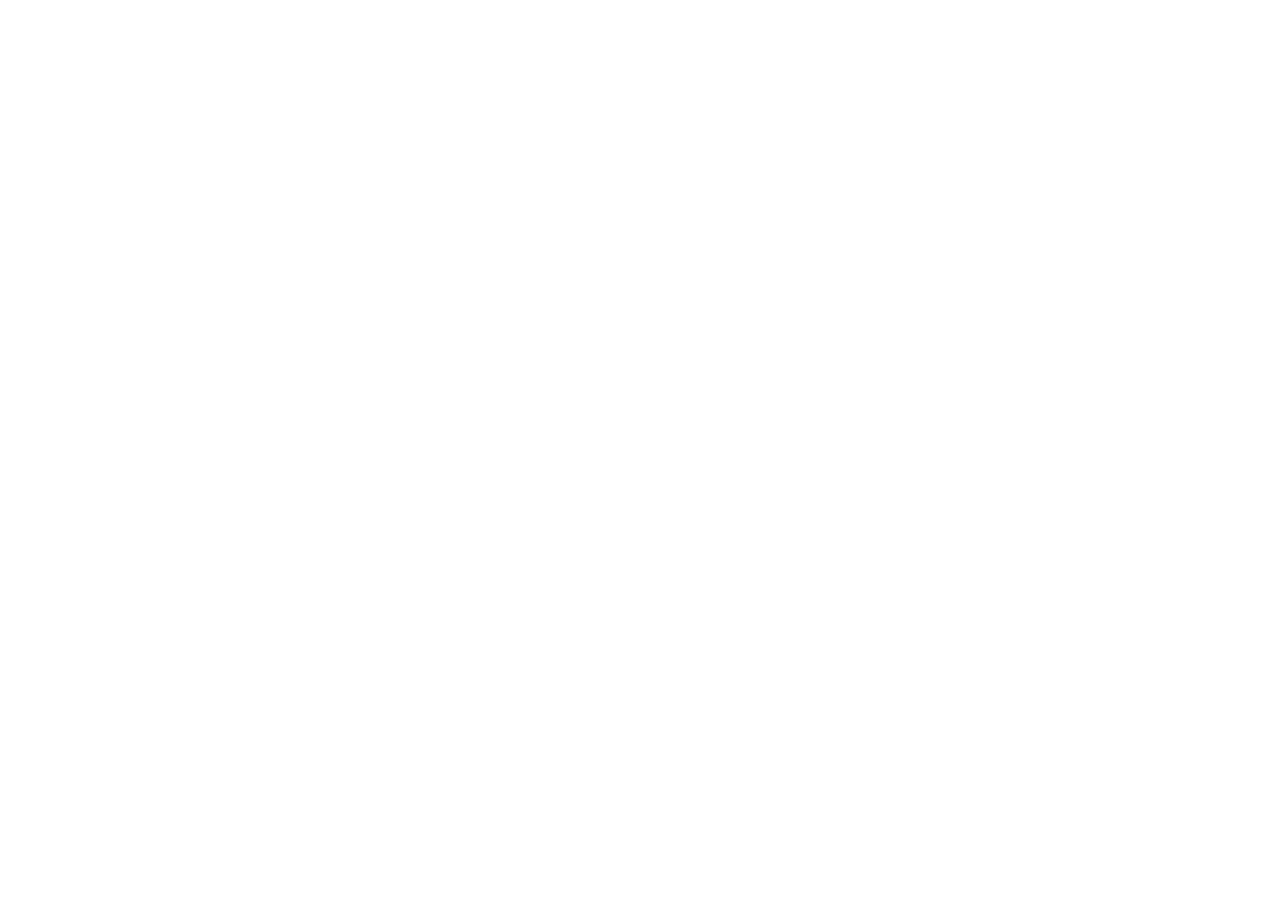
==== index.html @ 2c91c8e2 "Create Index.html" ====
<!DOCTYPE html>
<html lang="en">
<head>
    <meta charset="UTF-8">
    <meta http-equiv="X-UA-Compatible" content="IE=edge">
    <meta name="viewport" content="width=device-width, initial-scale=1.0">
    <title>Document</title>
</head>
<body>
    
</body>
</html>
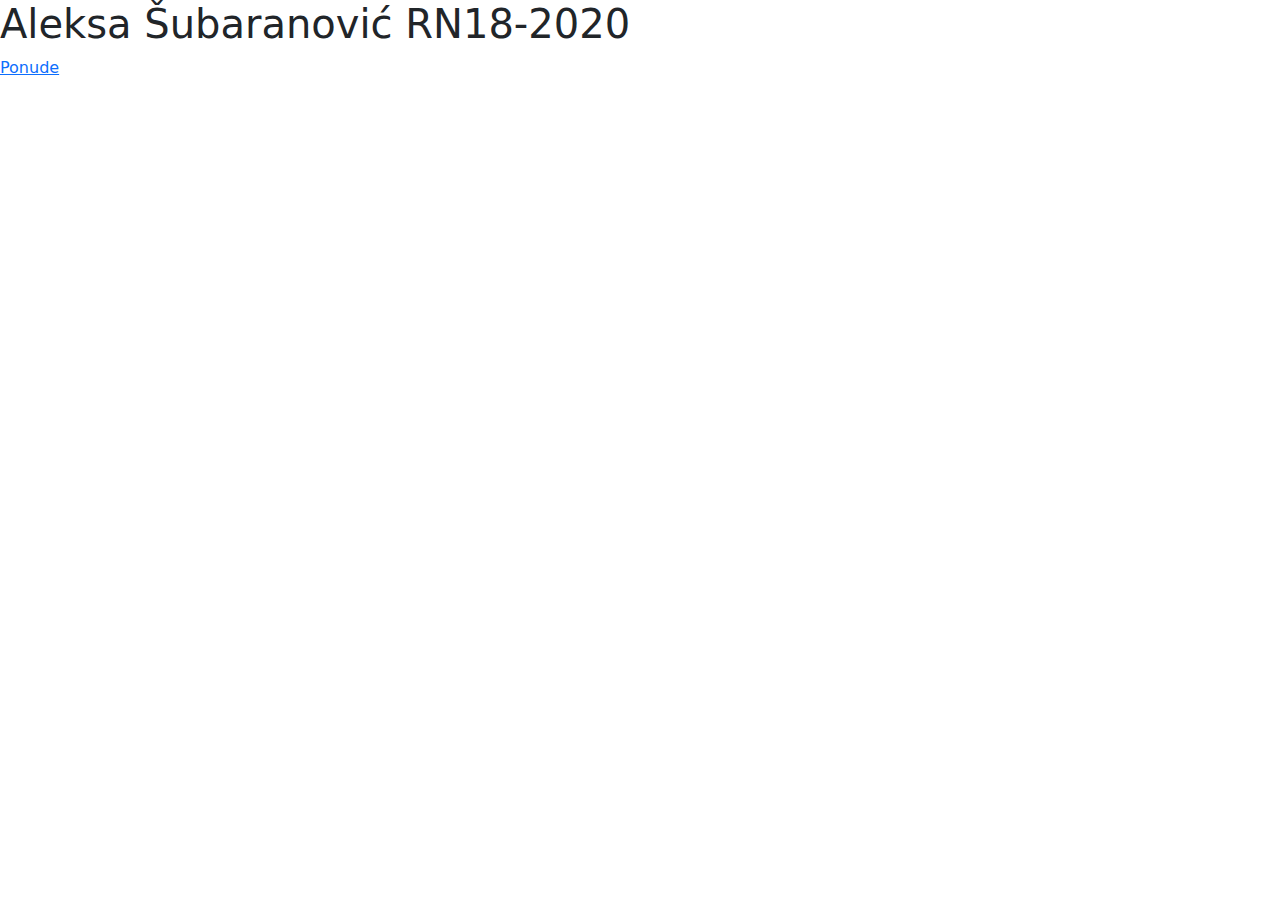
==== commit ebb8677c: "Pounde.html napravljen" ====
--- a/index.html
+++ b/index.html
@@ -5,8 +5,13 @@
     <meta http-equiv="X-UA-Compatible" content="IE=edge">
     <meta name="viewport" content="width=device-width, initial-scale=1.0">
     <title>Document</title>
+    <link rel="stylesheet" href="css/bootstrap.css">
 </head>
 <body>
-    
+    <h1>Aleksa Šubaranović RN18-2020</h1>
+    <p><a class="link-opacity-100" href="ponude.html">Ponude</a></p>
+
+
+    <script src="js/bootstrap.bundle.js"></script>
 </body>
 </html>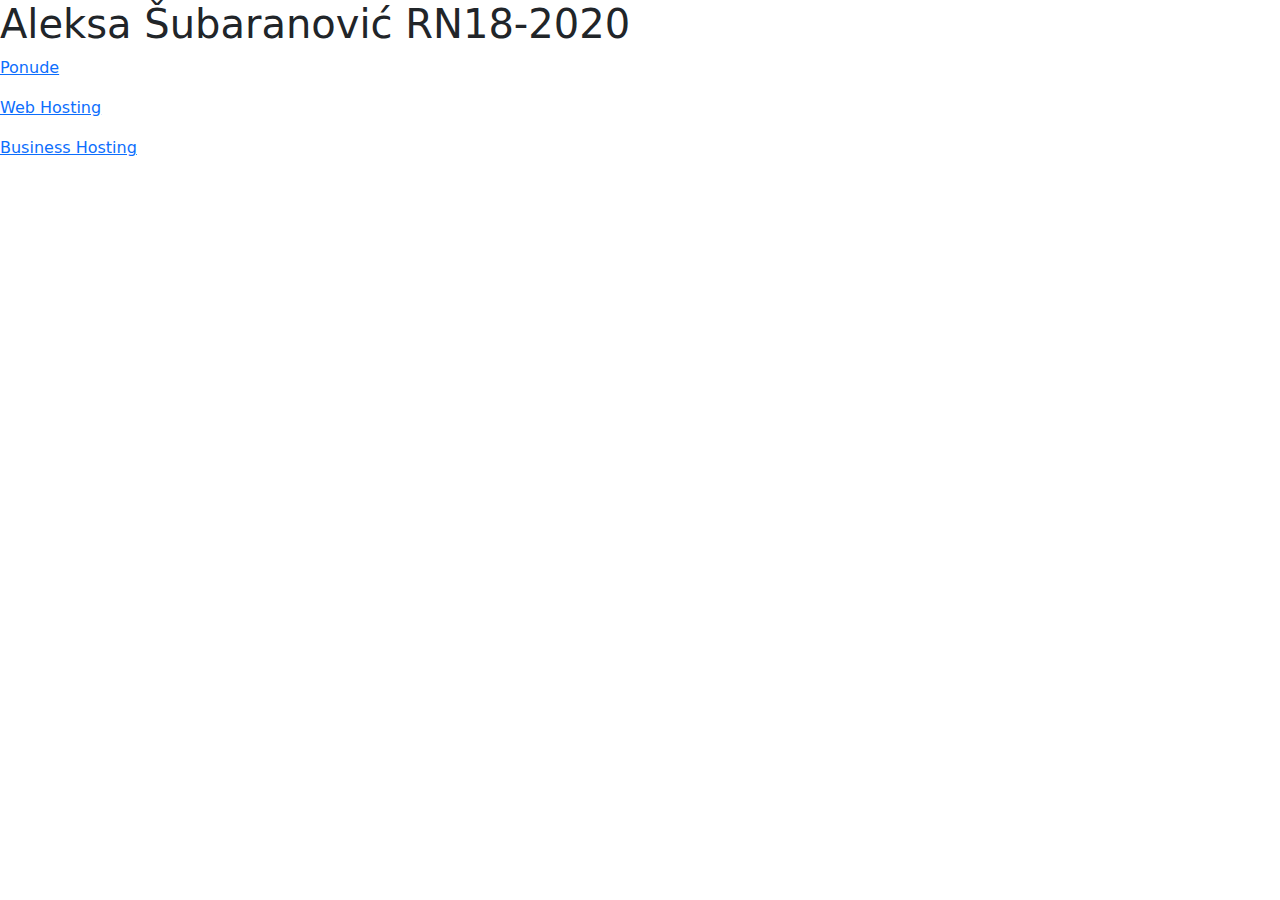
==== commit 60a17991: "web host, business host" ====
--- a/index.html
+++ b/index.html
@@ -10,8 +10,8 @@
 <body>
     <h1>Aleksa Šubaranović RN18-2020</h1>
     <p><a class="link-opacity-100" href="ponude.html">Ponude</a></p>
-
-
+    <p><a class="link-opacity-100" href="web_hosting.html">Web Hosting</a></p>
+    <p><a class="link-opacity-100" href="business_hosting.html">Business Hosting</a></p>
     <script src="js/bootstrap.bundle.js"></script>
 </body>
 </html>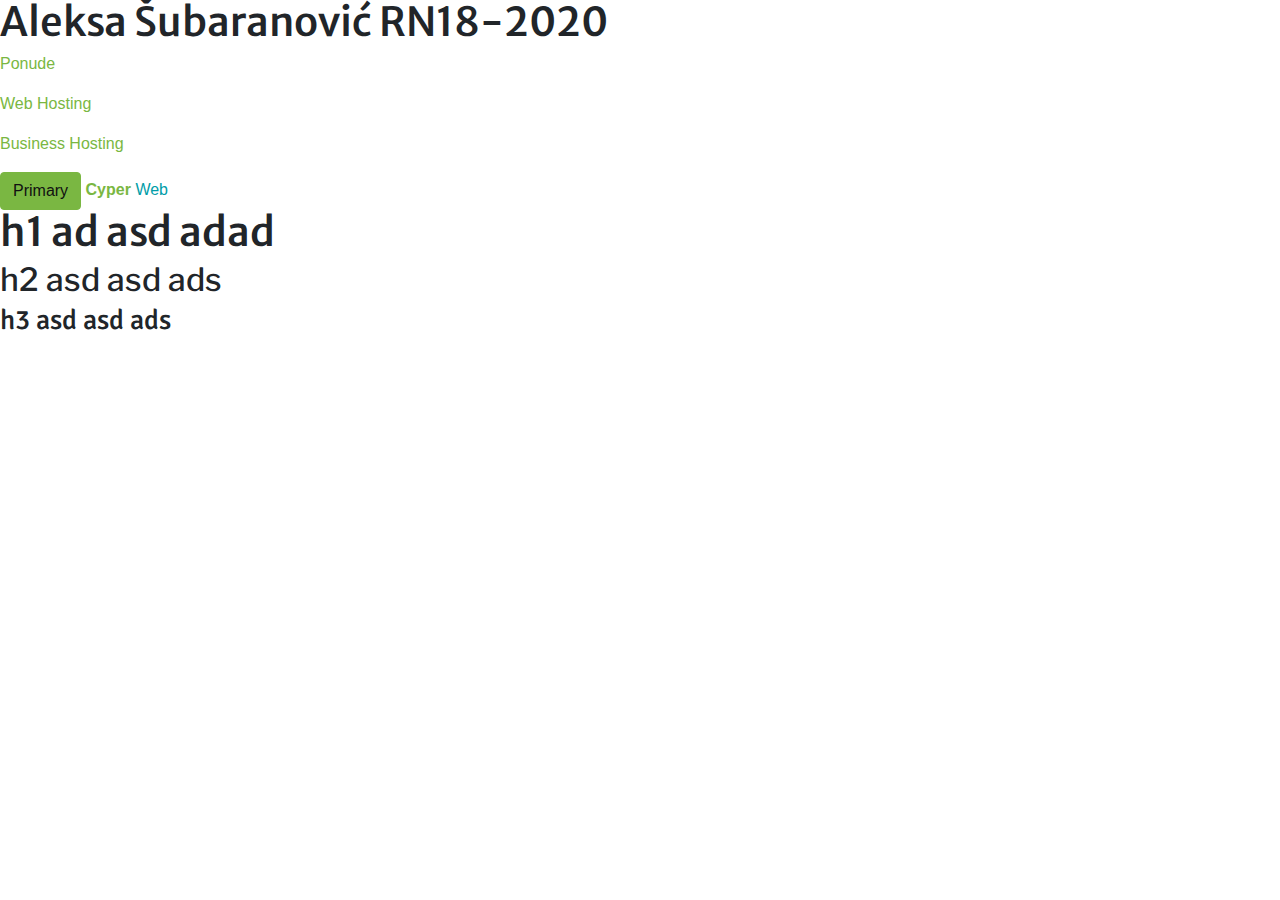
==== commit fc955c04: "theme+fonts" ====
--- a/index.html
+++ b/index.html
@@ -6,12 +6,28 @@
     <meta name="viewport" content="width=device-width, initial-scale=1.0">
     <title>Document</title>
     <link rel="stylesheet" href="css/bootstrap.css">
+    <link rel="stylesheet" href="main.css">
+    
+    <link rel="preconnect" href="https://fonts.googleapis.com">
+    <link rel="preconnect" href="https://fonts.gstatic.com" crossorigin>
+    <link href="https://fonts.googleapis.com/css2?family=Merriweather+Sans:wght@600&display=swap" rel="stylesheet">
+    <link href="https://fonts.googleapis.com/css2?family=Libre+Franklin&display=swap" rel="stylesheet">
+    <link href="https://fonts.googleapis.com/css2?family=Signika+Negative&display=swap" rel="stylesheet">
+    
 </head>
 <body>
     <h1>Aleksa Šubaranović RN18-2020</h1>
     <p><a class="link-opacity-100" href="ponude.html">Ponude</a></p>
     <p><a class="link-opacity-100" href="web_hosting.html">Web Hosting</a></p>
     <p><a class="link-opacity-100" href="business_hosting.html">Business Hosting</a></p>
+
+    <button type="button" class="btn btn-primary">Primary</button>
+    <span class = "text-primary fw-bold">Cyper</span>
+        <span class = "text-secondary ">Web</span>
+
+    <h1>h1 ad asd adad</h1>
+    <h2>h2 asd asd ads</h2>
+    <h3>h3 asd asd ads</h3>
     <script src="js/bootstrap.bundle.js"></script>
 </body>
 </html>--- a/main.css
+++ b/main.css
@@ -0,0 +1,11 @@
+/*
+* Orson http://en.orson.io , autreplanete http://www.autreplanete.com/ 
+*  
+**//*!
+ * Bootstrap v4.0.0-beta (https://getbootstrap.com)
+ * Copyright 2011-2017 The Bootstrap Authors
+ * Copyright 2011-2017 Twitter, Inc.
+ * Licensed under MIT (https://github.com/twbs/bootstrap/blob/master/LICENSE)
+ */@media print {*,*::before,*::after {text-shadow: none !important;box-shadow: none !important; }a,a:visited {text-decoration: underline; }abbr[title]::after {content: " (" attr(title) ")"; }pre {white-space: pre-wrap !important; }pre,blockquote {border: 1px solid #999;page-break-inside: avoid; }thead {display: table-header-group; }tr,img {page-break-inside: avoid; }p,h2,h3 {orphans: 3;widows: 3; }h2,h3 {page-break-after: avoid; }.navbar {display: none; }.badge {border: 1px solid #000; }.table {border-collapse: collapse !important; }.table td,.table th {background-color: #fff !important; }.table-bordered th,.table-bordered td {border: 1px solid #ddd !important; } }html {box-sizing: border-box;font-family: sans-serif;line-height: 1.15;-webkit-text-size-adjust: 100%;-ms-text-size-adjust: 100%;-ms-overflow-style: scrollbar;-webkit-tap-highlight-color: transparent; }*,*::before,*::after {box-sizing: inherit; }@-ms-viewport {width: device-width; }article, aside, dialog, figcaption, figure, footer, header, hgroup, main, nav, section {display: block; }body {margin: 0;font-family: -apple-system, BlinkMacSystemFont, "Segoe UI", Roboto, "Helvetica Neue", Arial, sans-serif;font-size: 1rem;font-weight: normal;line-height: 1.5;color: #212529;background-color: #fff; }[tabindex="-1"]:focus {outline: none !important; }hr {box-sizing: content-box;height: 0;overflow: visible; }h1, h2, h3, h4, h5, h6 {margin-top: 0;margin-bottom: .5rem; }p {margin-top: 0;margin-bottom: 1rem; }abbr[title],abbr[data-original-title] {text-decoration: underline;text-decoration: underline dotted;cursor: help;border-bottom: 0; }address {margin-bottom: 1rem;font-style: normal;line-height: inherit; }ol,ul,dl {margin-top: 0;margin-bottom: 1rem; }ol ol,ul ul,ol ul,ul ol {margin-bottom: 0; }dt {font-weight: bold; }dd {margin-bottom: .5rem;margin-left: 0; }blockquote {margin: 0 0 1rem; }dfn {font-style: italic; }b,strong {font-weight: bolder; }small {font-size: 80%; }sub,sup {position: relative;font-size: 75%;line-height: 0;vertical-align: baseline; }sub {bottom: -.25em; }sup {top: -.5em; }a {color: #7AB742;text-decoration: none;background-color: transparent;-webkit-text-decoration-skip: objects; }a:hover {color: #557f2e;text-decoration: underline; }a:not([href]):not([tabindex]) {color: inherit;text-decoration: none; }a:not([href]):not([tabindex]):focus, a:not([href]):not([tabindex]):hover {color: inherit;text-decoration: none; }a:not([href]):not([tabindex]):focus {outline: 0; }pre,code,kbd,samp {font-family: monospace, monospace;font-size: 1em; }pre {margin-top: 0;margin-bottom: 1rem;overflow: auto; }figure {margin: 0 0 1rem; }img {vertical-align: middle;border-style: none; }svg:not(:root) {overflow: hidden; }a,area,button,[role="button"],input,label,select,summary,textarea {touch-action: manipulation; }table {border-collapse: collapse; }caption {padding-top: 0.75rem;padding-bottom: 0.75rem;color: #868e96;text-align: left;caption-side: bottom; }th {text-align: left; }label {display: inline-block;margin-bottom: .5rem; }button:focus {outline: 1px dotted;outline: 5px auto -webkit-focus-ring-color; }input,button,select,optgroup,textarea {margin: 0;font-family: inherit;font-size: inherit;line-height: inherit; }button,input {overflow: visible; }button,select {text-transform: none; }button,html [type="button"],[type="reset"],[type="submit"] {-webkit-appearance: button; }button::-moz-focus-inner,[type="button"]::-moz-focus-inner,[type="reset"]::-moz-focus-inner,[type="submit"]::-moz-focus-inner {padding: 0;border-style: none; }input[type="radio"],input[type="checkbox"] {box-sizing: border-box;padding: 0; }input[type="date"],input[type="time"],input[type="datetime-local"],input[type="month"] {-webkit-appearance: listbox; }textarea {overflow: auto;resize: vertical; }fieldset {min-width: 0;padding: 0;margin: 0;border: 0; }legend {display: block;width: 100%;max-width: 100%;padding: 0;margin-bottom: .5rem;font-size: 1.5rem;line-height: inherit;color: inherit;white-space: normal; }progress {vertical-align: baseline; }[type="number"]::-webkit-inner-spin-button,[type="number"]::-webkit-outer-spin-button {height: auto; }[type="search"] {outline-offset: -2px;-webkit-appearance: none; }[type="search"]::-webkit-search-cancel-button,[type="search"]::-webkit-search-decoration {-webkit-appearance: none; }::-webkit-file-upload-button {font: inherit;-webkit-appearance: button; }output {display: inline-block; }summary {display: list-item; }template {display: none; }[hidden] {display: none !important; }h1, h2, h3, h4, h5, h6,.h1, .h2, .h3, .h4, .h5, .h6 {margin-bottom: 0.5rem;font-weight: 500;line-height: 1.1;color: inherit; }h1, .h1 {font-size: 2.5rem; }h2, .h2 {font-size: 2rem; }h3, .h3 {font-size: 1.75rem; }h4, .h4 {font-size: 1.5rem; }h5, .h5 {font-size: 1.25rem; }h6, .h6 {font-size: 1rem; }.lead {font-size: 1.25rem;font-weight: 300; }.display-1 {font-size: 6rem;font-weight: 300;line-height: 1.1; }.display-2 {font-size: 5.5rem;font-weight: 300;line-height: 1.1; }.display-3 {font-size: 4.5rem;font-weight: 300;line-height: 1.1; }.display-4 {font-size: 3.5rem;font-weight: 300;line-height: 1.1; }hr {margin-top: 1rem;margin-bottom: 1rem;border: 0;border-top: 1px solid rgba(0, 0, 0, 0.1); }small,.small {font-size: 80%;font-weight: normal; }mark,.mark {padding: 0.2em;background-color: #fcf8e3; }.list-unstyled {padding-left: 0;list-style: none; }.list-inline {padding-left: 0;list-style: none; }.list-inline-item {display: inline-block; }.list-inline-item:not(:last-child) {margin-right: 5px; }.initialism {font-size: 90%;text-transform: uppercase; }.blockquote {margin-bottom: 1rem;font-size: 1.25rem; }.blockquote-footer {display: block;font-size: 80%;color: #868e96; }.blockquote-footer::before {content: "\2014 \00A0"; }.img-fluid {max-width: 100%;height: auto; }.img-thumbnail {padding: 0.25rem;background-color: #fff;border: 1px solid #ddd;border-radius: 0.25rem;transition: all 0.2s ease-in-out;max-width: 100%;height: auto; }.figure {display: inline-block; }.figure-img {margin-bottom: 0.5rem;line-height: 1; }.figure-caption {font-size: 90%;color: #868e96; }code,kbd,pre,samp {font-family: Menlo, Monaco, Consolas, "Liberation Mono", "Courier New", monospace; }code {padding: 0.2rem 0.4rem;font-size: 90%;color: #bd4147;background-color: #f8f9fa;border-radius: 0.25rem; }a > code {padding: 0;color: inherit;background-color: inherit; }kbd {padding: 0.2rem 0.4rem;font-size: 90%;color: #fff;background-color: #212529;border-radius: 0.2rem; }kbd kbd {padding: 0;font-size: 100%;font-weight: bold; }pre {display: block;margin-top: 0;margin-bottom: 1rem;font-size: 90%;color: #212529; }pre code {padding: 0;font-size: inherit;color: inherit;background-color: transparent;border-radius: 0; }.pre-scrollable {max-height: 340px;overflow-y: scroll; }.container {margin-right: auto;margin-left: auto;padding-right: 15px;padding-left: 15px;width: 100%; }@media (min-width: 576px) {.container {max-width: 540px; } }@media (min-width: 768px) {.container {max-width: 720px; } }@media (min-width: 992px) {.container {max-width: 960px; } }@media (min-width: 1200px) {.container {max-width: 1140px; } }.container-fluid {width: 100%;margin-right: auto;margin-left: auto;padding-right: 15px;padding-left: 15px;width: 100%; }.row {display: flex;flex-wrap: wrap;margin-right: -15px;margin-left: -15px; }.no-gutters {margin-right: 0;margin-left: 0; }.no-gutters > .col,.no-gutters > [class*="col-"] {padding-right: 0;padding-left: 0; }.col-1, .col-2, .col-3, .col-4, .col-5, .col-6, .col-7, .col-8, .col-9, .col-10, .col-11, .col-12, .col,.col-auto, .col-sm-1, .col-sm-2, .col-sm-3, .col-sm-4, .col-sm-5, .col-sm-6, .col-sm-7, .col-sm-8, .col-sm-9, .col-sm-10, .col-sm-11, .col-sm-12, .col-sm,.col-sm-auto, .col-md-1, .col-md-2, .col-md-3, .col-md-4, .col-md-5, .col-md-6, .col-md-7, .col-md-8, .col-md-9, .col-md-10, .col-md-11, .col-md-12, .col-md,.col-md-auto, .col-lg-1, .col-lg-2, .col-lg-3, .col-lg-4, .col-lg-5, .col-lg-6, .col-lg-7, .col-lg-8, .col-lg-9, .col-lg-10, .col-lg-11, .col-lg-12, .col-lg,.col-lg-auto, .col-xl-1, .col-xl-2, .col-xl-3, .col-xl-4, .col-xl-5, .col-xl-6, .col-xl-7, .col-xl-8, .col-xl-9, .col-xl-10, .col-xl-11, .col-xl-12, .col-xl,.col-xl-auto {position: relative;width: 100%;min-height: 1px;padding-right: 15px;padding-left: 15px; }.col {flex-basis: 0;flex-grow: 1;max-width: 100%; }.col-auto {flex: 0 0 auto;width: auto;max-width: none; }.col-1 {flex: 0 0 8.33333%;max-width: 8.33333%; }.col-2 {flex: 0 0 16.66667%;max-width: 16.66667%; }.col-3 {flex: 0 0 25%;max-width: 25%; }.col-4 {flex: 0 0 33.33333%;max-width: 33.33333%; }.col-5 {flex: 0 0 41.66667%;max-width: 41.66667%; }.col-6 {flex: 0 0 50%;max-width: 50%; }.col-7 {flex: 0 0 58.33333%;max-width: 58.33333%; }.col-8 {flex: 0 0 66.66667%;max-width: 66.66667%; }.col-9 {flex: 0 0 75%;max-width: 75%; }.col-10 {flex: 0 0 83.33333%;max-width: 83.33333%; }.col-11 {flex: 0 0 91.66667%;max-width: 91.66667%; }.col-12 {flex: 0 0 100%;max-width: 100%; }.order-1 {order: 1; }.order-2 {order: 2; }.order-3 {order: 3; }.order-4 {order: 4; }.order-5 {order: 5; }.order-6 {order: 6; }.order-7 {order: 7; }.order-8 {order: 8; }.order-9 {order: 9; }.order-10 {order: 10; }.order-11 {order: 11; }.order-12 {order: 12; }@media (min-width: 576px) {.col-sm {flex-basis: 0;flex-grow: 1;max-width: 100%; }.col-sm-auto {flex: 0 0 auto;width: auto;max-width: none; }.col-sm-1 {flex: 0 0 8.33333%;max-width: 8.33333%; }.col-sm-2 {flex: 0 0 16.66667%;max-width: 16.66667%; }.col-sm-3 {flex: 0 0 25%;max-width: 25%; }.col-sm-4 {flex: 0 0 33.33333%;max-width: 33.33333%; }.col-sm-5 {flex: 0 0 41.66667%;max-width: 41.66667%; }.col-sm-6 {flex: 0 0 50%;max-width: 50%; }.col-sm-7 {flex: 0 0 58.33333%;max-width: 58.33333%; }.col-sm-8 {flex: 0 0 66.66667%;max-width: 66.66667%; }.col-sm-9 {flex: 0 0 75%;max-width: 75%; }.col-sm-10 {flex: 0 0 83.33333%;max-width: 83.33333%; }.col-sm-11 {flex: 0 0 91.66667%;max-width: 91.66667%; }.col-sm-12 {flex: 0 0 100%;max-width: 100%; }.order-sm-1 {order: 1; }.order-sm-2 {order: 2; }.order-sm-3 {order: 3; }.order-sm-4 {order: 4; }.order-sm-5 {order: 5; }.order-sm-6 {order: 6; }.order-sm-7 {order: 7; }.order-sm-8 {order: 8; }.order-sm-9 {order: 9; }.order-sm-10 {order: 10; }.order-sm-11 {order: 11; }.order-sm-12 {order: 12; } }@media (min-width: 768px) {.col-md {flex-basis: 0;flex-grow: 1;max-width: 100%; }.col-md-auto {flex: 0 0 auto;width: auto;max-width: none; }.col-md-1 {flex: 0 0 8.33333%;max-width: 8.33333%; }.col-md-2 {flex: 0 0 16.66667%;max-width: 16.66667%; }.col-md-3 {flex: 0 0 25%;max-width: 25%; }.col-md-4 {flex: 0 0 33.33333%;max-width: 33.33333%; }.col-md-5 {flex: 0 0 41.66667%;max-width: 41.66667%; }.col-md-6 {flex: 0 0 50%;max-width: 50%; }.col-md-7 {flex: 0 0 58.33333%;max-width: 58.33333%; }.col-md-8 {flex: 0 0 66.66667%;max-width: 66.66667%; }.col-md-9 {flex: 0 0 75%;max-width: 75%; }.col-md-10 {flex: 0 0 83.33333%;max-width: 83.33333%; }.col-md-11 {flex: 0 0 91.66667%;max-width: 91.66667%; }.col-md-12 {flex: 0 0 100%;max-width: 100%; }.order-md-1 {order: 1; }.order-md-2 {order: 2; }.order-md-3 {order: 3; }.order-md-4 {order: 4; }.order-md-5 {order: 5; }.order-md-6 {order: 6; }.order-md-7 {order: 7; }.order-md-8 {order: 8; }.order-md-9 {order: 9; }.order-md-10 {order: 10; }.order-md-11 {order: 11; }.order-md-12 {order: 12; } }@media (min-width: 992px) {.col-lg {flex-basis: 0;flex-grow: 1;max-width: 100%; }.col-lg-auto {flex: 0 0 auto;width: auto;max-width: none; }.col-lg-1 {flex: 0 0 8.33333%;max-width: 8.33333%; }.col-lg-2 {flex: 0 0 16.66667%;max-width: 16.66667%; }.col-lg-3 {flex: 0 0 25%;max-width: 25%; }.col-lg-4 {flex: 0 0 33.33333%;max-width: 33.33333%; }.col-lg-5 {flex: 0 0 41.66667%;max-width: 41.66667%; }.col-lg-6 {flex: 0 0 50%;max-width: 50%; }.col-lg-7 {flex: 0 0 58.33333%;max-width: 58.33333%; }.col-lg-8 {flex: 0 0 66.66667%;max-width: 66.66667%; }.col-lg-9 {flex: 0 0 75%;max-width: 75%; }.col-lg-10 {flex: 0 0 83.33333%;max-width: 83.33333%; }.col-lg-11 {flex: 0 0 91.66667%;max-width: 91.66667%; }.col-lg-12 {flex: 0 0 100%;max-width: 100%; }.order-lg-1 {order: 1; }.order-lg-2 {order: 2; }.order-lg-3 {order: 3; }.order-lg-4 {order: 4; }.order-lg-5 {order: 5; }.order-lg-6 {order: 6; }.order-lg-7 {order: 7; }.order-lg-8 {order: 8; }.order-lg-9 {order: 9; }.order-lg-10 {order: 10; }.order-lg-11 {order: 11; }.order-lg-12 {order: 12; } }@media (min-width: 1200px) {.col-xl {flex-basis: 0;flex-grow: 1;max-width: 100%; }.col-xl-auto {flex: 0 0 auto;width: auto;max-width: none; }.col-xl-1 {flex: 0 0 8.33333%;max-width: 8.33333%; }.col-xl-2 {flex: 0 0 16.66667%;max-width: 16.66667%; }.col-xl-3 {flex: 0 0 25%;max-width: 25%; }.col-xl-4 {flex: 0 0 33.33333%;max-width: 33.33333%; }.col-xl-5 {flex: 0 0 41.66667%;max-width: 41.66667%; }.col-xl-6 {flex: 0 0 50%;max-width: 50%; }.col-xl-7 {flex: 0 0 58.33333%;max-width: 58.33333%; }.col-xl-8 {flex: 0 0 66.66667%;max-width: 66.66667%; }.col-xl-9 {flex: 0 0 75%;max-width: 75%; }.col-xl-10 {flex: 0 0 83.33333%;max-width: 83.33333%; }.col-xl-11 {flex: 0 0 91.66667%;max-width: 91.66667%; }.col-xl-12 {flex: 0 0 100%;max-width: 100%; }.order-xl-1 {order: 1; }.order-xl-2 {order: 2; }.order-xl-3 {order: 3; }.order-xl-4 {order: 4; }.order-xl-5 {order: 5; }.order-xl-6 {order: 6; }.order-xl-7 {order: 7; }.order-xl-8 {order: 8; }.order-xl-9 {order: 9; }.order-xl-10 {order: 10; }.order-xl-11 {order: 11; }.order-xl-12 {order: 12; } }.table {width: 100%;max-width: 100%;margin-bottom: 1rem;background-color: transparent; }.table th,.table td {padding: 0.75rem;vertical-align: top;border-top: 1px solid #e9ecef; }.table thead th {vertical-align: bottom;border-bottom: 2px solid #e9ecef; }.table tbody + tbody {border-top: 2px solid #e9ecef; }.table .table {background-color: #fff; }.table-sm th,.table-sm td {padding: 0.3rem; }.table-bordered {border: 1px solid #e9ecef; }.table-bordered th,.table-bordered td {border: 1px solid #e9ecef; }.table-bordered thead th,.table-bordered thead td {border-bottom-width: 2px; }.table-striped tbody tr:nth-of-type(odd) {background-color: rgba(0, 0, 0, 0.05); }.table-hover tbody tr:hover {background-color: rgba(0, 0, 0, 0.075); }.table-primary,.table-primary > th,.table-primary > td {background-color: #daebca; }.table-hover .table-primary:hover {background-color: #cde4b7; }.table-hover .table-primary:hover > td,.table-hover .table-primary:hover > th {background-color: #cde4b7; }.table-secondary,.table-secondary > th,.table-secondary > td {background-color: #b8e4e7; }.table-hover .table-secondary:hover {background-color: #a5dde1; }.table-hover .table-secondary:hover > td,.table-hover .table-secondary:hover > th {background-color: #a5dde1; }.table-success,.table-success > th,.table-success > td {background-color: #c1f0e2; }.table-hover .table-success:hover {background-color: #acebd8; }.table-hover .table-success:hover > td,.table-hover .table-success:hover > th {background-color: #acebd8; }.table-info,.table-info > th,.table-info > td {background-color: #bee5eb; }.table-hover .table-info:hover {background-color: #abdde5; }.table-hover .table-info:hover > td,.table-hover .table-info:hover > th {background-color: #abdde5; }.table-warning,.table-warning > th,.table-warning > td {background-color: #ffeeba; }.table-hover .table-warning:hover {background-color: #ffe8a1; }.table-hover .table-warning:hover > td,.table-hover .table-warning:hover > th {background-color: #ffe8a1; }.table-danger,.table-danger > th,.table-danger > td {background-color: #f5c6cb; }.table-hover .table-danger:hover {background-color: #f1b0b7; }.table-hover .table-danger:hover > td,.table-hover .table-danger:hover > th {background-color: #f1b0b7; }.table-light,.table-light > th,.table-light > td {background-color: #fdfdfe; }.table-hover .table-light:hover {background-color: #ececf6; }.table-hover .table-light:hover > td,.table-hover .table-light:hover > th {background-color: #ececf6; }.table-dark,.table-dark > th,.table-dark > td {background-color: #c6c8ca; }.table-hover .table-dark:hover {background-color: #b9bbbe; }.table-hover .table-dark:hover > td,.table-hover .table-dark:hover > th {background-color: #b9bbbe; }.table-active,.table-active > th,.table-active > td {background-color: rgba(0, 0, 0, 0.075); }.table-hover .table-active:hover {background-color: rgba(0, 0, 0, 0.075); }.table-hover .table-active:hover > td,.table-hover .table-active:hover > th {background-color: rgba(0, 0, 0, 0.075); }.thead-inverse th {color: #fff;background-color: #212529; }.thead-default th {color: #495057;background-color: #e9ecef; }.table-inverse {color: #fff;background-color: #212529; }.table-inverse th,.table-inverse td,.table-inverse thead th {border-color: #32383e; }.table-inverse.table-bordered {border: 0; }.table-inverse.table-striped tbody tr:nth-of-type(odd) {background-color: rgba(255, 255, 255, 0.05); }.table-inverse.table-hover tbody tr:hover {background-color: rgba(255, 255, 255, 0.075); }@media (max-width: 991px) {.table-responsive {display: block;width: 100%;overflow-x: auto;-ms-overflow-style: -ms-autohiding-scrollbar; }.table-responsive.table-bordered {border: 0; } }.form-control {display: block;width: 100%;padding: 0.5rem 0.75rem;font-size: 1rem;line-height: 1.25;color: #495057;background-color: #fff;background-image: none;background-clip: padding-box;border: 1px solid rgba(0, 0, 0, 0.15);border-radius: 0.25rem;transition: border-color ease-in-out 0.15s, box-shadow ease-in-out 0.15s; }.form-control::-ms-expand {background-color: transparent;border: 0; }.form-control:focus {color: #495057;background-color: #fff;border-color: #bbdc9d;outline: none; }.form-control::placeholder {color: #868e96;opacity: 1; }.form-control:disabled, .form-control[readonly] {background-color: #e9ecef;opacity: 1; }select.form-control:not([size]):not([multiple]) {height: calc(2.25rem + 2px); }select.form-control:focus::-ms-value {color: #495057;background-color: #fff; }.form-control-file,.form-control-range {display: block; }.col-form-label {padding-top: calc(0.5rem - 1px * 2);padding-bottom: calc(0.5rem - 1px * 2);margin-bottom: 0; }.col-form-label-lg {padding-top: calc(0.5rem - 1px * 2);padding-bottom: calc(0.5rem - 1px * 2);font-size: 1.25rem; }.col-form-label-sm {padding-top: calc(0.25rem - 1px * 2);padding-bottom: calc(0.25rem - 1px * 2);font-size: 0.875rem; }.col-form-legend {padding-top: 0.5rem;padding-bottom: 0.5rem;margin-bottom: 0;font-size: 1rem; }.form-control-plaintext {padding-top: 0.5rem;padding-bottom: 0.5rem;margin-bottom: 0;line-height: 1.25;border: solid transparent;border-width: 1px 0; }.form-control-plaintext.form-control-sm, .input-group-sm > .form-control-plaintext.form-control,.input-group-sm > .form-control-plaintext.input-group-addon,.input-group-sm > .input-group-btn > .form-control-plaintext.btn, .form-control-plaintext.form-control-lg, .input-group-lg > .form-control-plaintext.form-control,.input-group-lg > .form-control-plaintext.input-group-addon,.input-group-lg > .input-group-btn > .form-control-plaintext.btn {padding-right: 0;padding-left: 0; }.form-control-sm, .input-group-sm > .form-control,.input-group-sm > .input-group-addon,.input-group-sm > .input-group-btn > .btn {padding: 0.25rem 0.5rem;font-size: 0.875rem;line-height: 1.5;border-radius: 0.2rem; }select.form-control-sm:not([size]):not([multiple]), .input-group-sm > select.form-control:not([size]):not([multiple]),.input-group-sm > select.input-group-addon:not([size]):not([multiple]),.input-group-sm > .input-group-btn > select.btn:not([size]):not([multiple]) {height: calc(1.8125rem + 2px); }.form-control-lg, .input-group-lg > .form-control,.input-group-lg > .input-group-addon,.input-group-lg > .input-group-btn > .btn {padding: 0.5rem 1rem;font-size: 1.25rem;line-height: 1.5;border-radius: 0.3rem; }select.form-control-lg:not([size]):not([multiple]), .input-group-lg > select.form-control:not([size]):not([multiple]),.input-group-lg > select.input-group-addon:not([size]):not([multiple]),.input-group-lg > .input-group-btn > select.btn:not([size]):not([multiple]) {height: calc(2.3125rem + 2px); }.form-group {margin-bottom: 1rem; }.form-text {display: block;margin-top: 0.25rem; }.form-row {display: flex;flex-wrap: wrap;margin-right: -5px;margin-left: -5px; }.form-row > .col,.form-row > [class*="col-"] {padding-right: 5px;padding-left: 5px; }.form-check {position: relative;display: block;margin-bottom: 0.5rem; }.form-check.disabled .form-check-label {color: #868e96; }.form-check-label {padding-left: 1.25rem;margin-bottom: 0; }.form-check-input {position: absolute;margin-top: 0.25rem;margin-left: -1.25rem; }.form-check-input:only-child {position: static; }.form-check-inline {display: inline-block; }.form-check-inline .form-check-label {vertical-align: middle; }.form-check-inline + .form-check-inline {margin-left: 0.75rem; }.invalid-feedback {display: none;margin-top: .25rem;font-size: .875rem;color: #dc3545; }.invalid-tooltip {position: absolute;top: 100%;z-index: 5;display: none;width: 250px;padding: .5rem;margin-top: .1rem;font-size: .875rem;line-height: 1;color: #fff;background-color: rgba(220, 53, 69, 0.8);border-radius: .2rem; }.was-validated .form-control:valid, .form-control.is-valid, .was-validated.custom-select:valid,.custom-select.is-valid {border-color: #20c997; }.was-validated .form-control:valid:focus, .form-control.is-valid:focus, .was-validated.custom-select:valid:focus,.custom-select.is-valid:focus {box-shadow: 0 0 0 0.2rem rgba(32, 201, 151, 0.25); }.was-validated .form-control:valid ~ .invalid-feedback,.was-validated .form-control:valid ~ .invalid-tooltip, .form-control.is-valid ~ .invalid-feedback,.form-control.is-valid ~ .invalid-tooltip, .was-validated.custom-select:valid ~ .invalid-feedback,.was-validated.custom-select:valid ~ .invalid-tooltip,.custom-select.is-valid ~ .invalid-feedback,.custom-select.is-valid ~ .invalid-tooltip {display: block; }.was-validated .form-check-input:valid + .form-check-label, .form-check-input.is-valid + .form-check-label {color: #20c997; }.was-validated .custom-control-input:valid ~ .custom-control-indicator, .custom-control-input.is-valid ~ .custom-control-indicator {background-color: rgba(32, 201, 151, 0.25); }.was-validated .custom-control-input:valid ~ .custom-control-description, .custom-control-input.is-valid ~ .custom-control-description {color: #20c997; }.was-validated .custom-file-input:valid ~ .custom-file-control, .custom-file-input.is-valid ~ .custom-file-control {border-color: #20c997; }.was-validated .custom-file-input:valid ~ .custom-file-control::before, .custom-file-input.is-valid ~ .custom-file-control::before {border-color: inherit; }.was-validated .custom-file-input:valid:focus, .custom-file-input.is-valid:focus {box-shadow: 0 0 0 0.2rem rgba(32, 201, 151, 0.25); }.was-validated .form-control:invalid, .form-control.is-invalid, .was-validated.custom-select:invalid,.custom-select.is-invalid {border-color: #dc3545; }.was-validated .form-control:invalid:focus, .form-control.is-invalid:focus, .was-validated.custom-select:invalid:focus,.custom-select.is-invalid:focus {box-shadow: 0 0 0 0.2rem rgba(220, 53, 69, 0.25); }.was-validated .form-control:invalid ~ .invalid-feedback,.was-validated .form-control:invalid ~ .invalid-tooltip, .form-control.is-invalid ~ .invalid-feedback,.form-control.is-invalid ~ .invalid-tooltip, .was-validated.custom-select:invalid ~ .invalid-feedback,.was-validated.custom-select:invalid ~ .invalid-tooltip,.custom-select.is-invalid ~ .invalid-feedback,.custom-select.is-invalid ~ .invalid-tooltip {display: block; }.was-validated .form-check-input:invalid + .form-check-label, .form-check-input.is-invalid + .form-check-label {color: #dc3545; }.was-validated .custom-control-input:invalid ~ .custom-control-indicator, .custom-control-input.is-invalid ~ .custom-control-indicator {background-color: rgba(220, 53, 69, 0.25); }.was-validated .custom-control-input:invalid ~ .custom-control-description, .custom-control-input.is-invalid ~ .custom-control-description {color: #dc3545; }.was-validated .custom-file-input:invalid ~ .custom-file-control, .custom-file-input.is-invalid ~ .custom-file-control {border-color: #dc3545; }.was-validated .custom-file-input:invalid ~ .custom-file-control::before, .custom-file-input.is-invalid ~ .custom-file-control::before {border-color: inherit; }.was-validated .custom-file-input:invalid:focus, .custom-file-input.is-invalid:focus {box-shadow: 0 0 0 0.2rem rgba(220, 53, 69, 0.25); }.form-inline {display: flex;flex-flow: row wrap;align-items: center; }.form-inline .form-check {width: 100%; }@media (min-width: 576px) {.form-inline label {display: flex;align-items: center;justify-content: center;margin-bottom: 0; }.form-inline .form-group {display: flex;flex: 0 0 auto;flex-flow: row wrap;align-items: center;margin-bottom: 0; }.form-inline .form-control {display: inline-block;width: auto;vertical-align: middle; }.form-inline .form-control-plaintext {display: inline-block; }.form-inline .input-group {width: auto; }.form-inline .form-control-label {margin-bottom: 0;vertical-align: middle; }.form-inline .form-check {display: flex;align-items: center;justify-content: center;width: auto;margin-top: 0;margin-bottom: 0; }.form-inline .form-check-label {padding-left: 0; }.form-inline .form-check-input {position: relative;margin-top: 0;margin-right: 0.25rem;margin-left: 0; }.form-inline .custom-control {display: flex;align-items: center;justify-content: center;padding-left: 0; }.form-inline .custom-control-indicator {position: static;display: inline-block;margin-right: 0.25rem;vertical-align: text-bottom; }.form-inline .has-feedback .form-control-feedback {top: 0; } }.btn {display: inline-block;font-weight: normal;text-align: center;white-space: nowrap;vertical-align: middle;user-select: none;border: 1px solid transparent;padding: 0.5rem 0.75rem;font-size: 1rem;line-height: 1.25;border-radius: 0.25rem;transition: all 0.15s ease-in-out; }.btn:focus, .btn:hover {text-decoration: none; }.btn:focus, .btn.focus {outline: 0;box-shadow: 0 0 0 3px rgba(122, 183, 66, 0.25); }.btn.disabled, .btn:disabled {opacity: .65; }.btn:active, .btn.active {background-image: none; }a.btn.disabled,fieldset[disabled] a.btn {pointer-events: none; }.btn-primary {color: #111;background-color: #7AB742;border-color: #7AB742; }.btn-primary:hover {color: #111;background-color: #679b38;border-color: #619234; }.btn-primary:focus, .btn-primary.focus {box-shadow: 0 0 0 3px rgba(122, 183, 66, 0.5); }.btn-primary.disabled, .btn-primary:disabled {background-color: #7AB742;border-color: #7AB742; }.btn-primary:active, .btn-primary.active,.show > .btn-primary.dropdown-toggle {background-color: #679b38;background-image: none;border-color: #619234; }.btn-secondary {color: #fff;background-color: #009DA8;border-color: #009DA8; }.btn-secondary:hover {color: #fff;background-color: #007982;border-color: #006d75; }.btn-secondary:focus, .btn-secondary.focus {box-shadow: 0 0 0 3px rgba(0, 157, 168, 0.5); }.btn-secondary.disabled, .btn-secondary:disabled {background-color: #009DA8;border-color: #009DA8; }.btn-secondary:active, .btn-secondary.active,.show > .btn-secondary.dropdown-toggle {background-color: #007982;background-image: none;border-color: #006d75; }.btn-success {color: #fff;background-color: #20c997;border-color: #20c997; }.btn-success:hover {color: #fff;background-color: #1ba87e;border-color: #199d76; }.btn-success:focus, .btn-success.focus {box-shadow: 0 0 0 3px rgba(32, 201, 151, 0.5); }.btn-success.disabled, .btn-success:disabled {background-color: #20c997;border-color: #20c997; }.btn-success:active, .btn-success.active,.show > .btn-success.dropdown-toggle {background-color: #1ba87e;background-image: none;border-color: #199d76; }.btn-info {color: #fff;background-color: #17a2b8;border-color: #17a2b8; }.btn-info:hover {color: #fff;background-color: #138496;border-color: #117a8b; }.btn-info:focus, .btn-info.focus {box-shadow: 0 0 0 3px rgba(23, 162, 184, 0.5); }.btn-info.disabled, .btn-info:disabled {background-color: #17a2b8;border-color: #17a2b8; }.btn-info:active, .btn-info.active,.show > .btn-info.dropdown-toggle {background-color: #138496;background-image: none;border-color: #117a8b; }.btn-warning {color: #111;background-color: #ffc107;border-color: #ffc107; }.btn-warning:hover {color: #111;background-color: #e0a800;border-color: #d39e00; }.btn-warning:focus, .btn-warning.focus {box-shadow: 0 0 0 3px rgba(255, 193, 7, 0.5); }.btn-warning.disabled, .btn-warning:disabled {background-color: #ffc107;border-color: #ffc107; }.btn-warning:active, .btn-warning.active,.show > .btn-warning.dropdown-toggle {background-color: #e0a800;background-image: none;border-color: #d39e00; }.btn-danger {color: #fff;background-color: #dc3545;border-color: #dc3545; }.btn-danger:hover {color: #fff;background-color: #c82333;border-color: #bd2130; }.btn-danger:focus, .btn-danger.focus {box-shadow: 0 0 0 3px rgba(220, 53, 69, 0.5); }.btn-danger.disabled, .btn-danger:disabled {background-color: #dc3545;border-color: #dc3545; }.btn-danger:active, .btn-danger.active,.show > .btn-danger.dropdown-toggle {background-color: #c82333;background-image: none;border-color: #bd2130; }.btn-light {color: #111;background-color: #f8f9fa;border-color: #f8f9fa; }.btn-light:hover {color: #111;background-color: #e2e6ea;border-color: #dae0e5; }.btn-light:focus, .btn-light.focus {box-shadow: 0 0 0 3px rgba(248, 249, 250, 0.5); }.btn-light.disabled, .btn-light:disabled {background-color: #f8f9fa;border-color: #f8f9fa; }.btn-light:active, .btn-light.active,.show > .btn-light.dropdown-toggle {background-color: #e2e6ea;background-image: none;border-color: #dae0e5; }.btn-dark {color: #fff;background-color: #343a40;border-color: #343a40; }.btn-dark:hover {color: #fff;background-color: #23272b;border-color: #1d2124; }.btn-dark:focus, .btn-dark.focus {box-shadow: 0 0 0 3px rgba(52, 58, 64, 0.5); }.btn-dark.disabled, .btn-dark:disabled {background-color: #343a40;border-color: #343a40; }.btn-dark:active, .btn-dark.active,.show > .btn-dark.dropdown-toggle {background-color: #23272b;background-image: none;border-color: #1d2124; }.btn-outline-primary {color: #7AB742;background-color: transparent;background-image: none;border-color: #7AB742; }.btn-outline-primary:hover {color: #fff;background-color: #7AB742;border-color: #7AB742; }.btn-outline-primary:focus, .btn-outline-primary.focus {box-shadow: 0 0 0 3px rgba(122, 183, 66, 0.5); }.btn-outline-primary.disabled, .btn-outline-primary:disabled {color: #7AB742;background-color: transparent; }.btn-outline-primary:active, .btn-outline-primary.active,.show > .btn-outline-primary.dropdown-toggle {color: #fff;background-color: #7AB742;border-color: #7AB742; }.btn-outline-secondary {color: #009DA8;background-color: transparent;background-image: none;border-color: #009DA8; }.btn-outline-secondary:hover {color: #fff;background-color: #009DA8;border-color: #009DA8; }.btn-outline-secondary:focus, .btn-outline-secondary.focus {box-shadow: 0 0 0 3px rgba(0, 157, 168, 0.5); }.btn-outline-secondary.disabled, .btn-outline-secondary:disabled {color: #009DA8;background-color: transparent; }.btn-outline-secondary:active, .btn-outline-secondary.active,.show > .btn-outline-secondary.dropdown-toggle {color: #fff;background-color: #009DA8;border-color: #009DA8; }.btn-outline-success {color: #20c997;background-color: transparent;background-image: none;border-color: #20c997; }.btn-outline-success:hover {color: #fff;background-color: #20c997;border-color: #20c997; }.btn-outline-success:focus, .btn-outline-success.focus {box-shadow: 0 0 0 3px rgba(32, 201, 151, 0.5); }.btn-outline-success.disabled, .btn-outline-success:disabled {color: #20c997;background-color: transparent; }.btn-outline-success:active, .btn-outline-success.active,.show > .btn-outline-success.dropdown-toggle {color: #fff;background-color: #20c997;border-color: #20c997; }.btn-outline-info {color: #17a2b8;background-color: transparent;background-image: none;border-color: #17a2b8; }.btn-outline-info:hover {color: #fff;background-color: #17a2b8;border-color: #17a2b8; }.btn-outline-info:focus, .btn-outline-info.focus {box-shadow: 0 0 0 3px rgba(23, 162, 184, 0.5); }.btn-outline-info.disabled, .btn-outline-info:disabled {color: #17a2b8;background-color: transparent; }.btn-outline-info:active, .btn-outline-info.active,.show > .btn-outline-info.dropdown-toggle {color: #fff;background-color: #17a2b8;border-color: #17a2b8; }.btn-outline-warning {color: #ffc107;background-color: transparent;background-image: none;border-color: #ffc107; }.btn-outline-warning:hover {color: #fff;background-color: #ffc107;border-color: #ffc107; }.btn-outline-warning:focus, .btn-outline-warning.focus {box-shadow: 0 0 0 3px rgba(255, 193, 7, 0.5); }.btn-outline-warning.disabled, .btn-outline-warning:disabled {color: #ffc107;background-color: transparent; }.btn-outline-warning:active, .btn-outline-warning.active,.show > .btn-outline-warning.dropdown-toggle {color: #fff;background-color: #ffc107;border-color: #ffc107; }.btn-outline-danger {color: #dc3545;background-color: transparent;background-image: none;border-color: #dc3545; }.btn-outline-danger:hover {color: #fff;background-color: #dc3545;border-color: #dc3545; }.btn-outline-danger:focus, .btn-outline-danger.focus {box-shadow: 0 0 0 3px rgba(220, 53, 69, 0.5); }.btn-outline-danger.disabled, .btn-outline-danger:disabled {color: #dc3545;background-color: transparent; }.btn-outline-danger:active, .btn-outline-danger.active,.show > .btn-outline-danger.dropdown-toggle {color: #fff;background-color: #dc3545;border-color: #dc3545; }.btn-outline-light {color: #f8f9fa;background-color: transparent;background-image: none;border-color: #f8f9fa; }.btn-outline-light:hover {color: #fff;background-color: #f8f9fa;border-color: #f8f9fa; }.btn-outline-light:focus, .btn-outline-light.focus {box-shadow: 0 0 0 3px rgba(248, 249, 250, 0.5); }.btn-outline-light.disabled, .btn-outline-light:disabled {color: #f8f9fa;background-color: transparent; }.btn-outline-light:active, .btn-outline-light.active,.show > .btn-outline-light.dropdown-toggle {color: #fff;background-color: #f8f9fa;border-color: #f8f9fa; }.btn-outline-dark {color: #343a40;background-color: transparent;background-image: none;border-color: #343a40; }.btn-outline-dark:hover {color: #fff;background-color: #343a40;border-color: #343a40; }.btn-outline-dark:focus, .btn-outline-dark.focus {box-shadow: 0 0 0 3px rgba(52, 58, 64, 0.5); }.btn-outline-dark.disabled, .btn-outline-dark:disabled {color: #343a40;background-color: transparent; }.btn-outline-dark:active, .btn-outline-dark.active,.show > .btn-outline-dark.dropdown-toggle {color: #fff;background-color: #343a40;border-color: #343a40; }.btn-link {font-weight: normal;color: #7AB742;border-radius: 0; }.btn-link, .btn-link:active, .btn-link.active, .btn-link:disabled {background-color: transparent; }.btn-link, .btn-link:focus, .btn-link:active {border-color: transparent;box-shadow: none; }.btn-link:hover {border-color: transparent; }.btn-link:focus, .btn-link:hover {color: #557f2e;text-decoration: underline;background-color: transparent; }.btn-link:disabled {color: #868e96; }.btn-link:disabled:focus, .btn-link:disabled:hover {text-decoration: none; }.btn-lg, .btn-group-lg > .btn {padding: 0.5rem 1rem;font-size: 1.25rem;line-height: 1.5;border-radius: 0.3rem; }.btn-sm, .btn-group-sm > .btn {padding: 0.25rem 0.5rem;font-size: 0.875rem;line-height: 1.5;border-radius: 0.2rem; }.btn-block {display: block;width: 100%; }.btn-block + .btn-block {margin-top: 0.5rem; }input[type="submit"].btn-block,input[type="reset"].btn-block,input[type="button"].btn-block {width: 100%; }.fade {opacity: 0;transition: opacity 0.15s linear; }.fade.show {opacity: 1; }.collapse {display: none; }.collapse.show {display: block; }tr.collapse.show {display: table-row; }tbody.collapse.show {display: table-row-group; }.collapsing {position: relative;height: 0;overflow: hidden;transition: height 0.35s ease; }.dropup,.dropdown {position: relative; }.dropdown-toggle::after {display: inline-block;width: 0;height: 0;margin-left: 0.255em;vertical-align: 0.255em;content: "";border-top: 0.3em solid;border-right: 0.3em solid transparent;border-left: 0.3em solid transparent; }.dropdown-toggle:empty::after {margin-left: 0; }.dropup .dropdown-menu {margin-top: 0;margin-bottom: 0.125rem; }.dropup .dropdown-toggle::after {border-top: 0;border-bottom: 0.3em solid; }.dropdown-menu {position: absolute;top: 100%;left: 0;z-index: 1000;display: none;float: left;min-width: 10rem;padding: 0.5rem 0;margin: 0.125rem 0 0;font-size: 1rem;color: #212529;text-align: left;list-style: none;background-color: #fff;background-clip: padding-box;border: 1px solid rgba(0, 0, 0, 0.15);border-radius: 0.25rem; }.dropdown-divider {height: 0;margin: 0.5rem 0;overflow: hidden;border-top: 1px solid #e9ecef; }.dropdown-item {display: block;width: 100%;padding: 0.25rem 1.5rem;clear: both;font-weight: normal;color: #212529;text-align: inherit;white-space: nowrap;background: none;border: 0; }.dropdown-item:focus, .dropdown-item:hover {color: #16181b;text-decoration: none;background-color: #f8f9fa; }.dropdown-item.active, .dropdown-item:active {color: #fff;text-decoration: none;background-color: #7AB742; }.dropdown-item.disabled, .dropdown-item:disabled {color: #868e96;background-color: transparent; }.show > a {outline: 0; }.dropdown-menu.show {display: block; }.dropdown-header {display: block;padding: 0.5rem 1.5rem;margin-bottom: 0;font-size: 0.875rem;color: #868e96;white-space: nowrap; }.btn-group,.btn-group-vertical {position: relative;display: inline-flex;vertical-align: middle; }.btn-group > .btn,.btn-group-vertical > .btn {position: relative;flex: 0 1 auto;margin-bottom: 0; }.btn-group > .btn:hover,.btn-group-vertical > .btn:hover {z-index: 2; }.btn-group > .btn:focus, .btn-group > .btn:active, .btn-group > .btn.active,.btn-group-vertical > .btn:focus,.btn-group-vertical > .btn:active,.btn-group-vertical > .btn.active {z-index: 2; }.btn-group .btn + .btn,.btn-group .btn + .btn-group,.btn-group .btn-group + .btn,.btn-group .btn-group + .btn-group,.btn-group-vertical .btn + .btn,.btn-group-vertical .btn + .btn-group,.btn-group-vertical .btn-group + .btn,.btn-group-vertical .btn-group + .btn-group {margin-left: -1px; }.btn-toolbar {display: flex;flex-wrap: wrap;justify-content: flex-start; }.btn-toolbar .input-group {width: auto; }.btn-group > .btn:not(:first-child):not(:last-child):not(.dropdown-toggle) {border-radius: 0; }.btn-group > .btn:first-child {margin-left: 0; }.btn-group > .btn:first-child:not(:last-child):not(.dropdown-toggle) {border-top-right-radius: 0;border-bottom-right-radius: 0; }.btn-group > .btn:last-child:not(:first-child),.btn-group > .dropdown-toggle:not(:first-child) {border-top-left-radius: 0;border-bottom-left-radius: 0; }.btn-group > .btn-group {float: left; }.btn-group > .btn-group:not(:first-child):not(:last-child) > .btn {border-radius: 0; }.btn-group > .btn-group:first-child:not(:last-child) > .btn:last-child,.btn-group > .btn-group:first-child:not(:last-child) > .dropdown-toggle {border-top-right-radius: 0;border-bottom-right-radius: 0; }.btn-group > .btn-group:last-child:not(:first-child) > .btn:first-child {border-top-left-radius: 0;border-bottom-left-radius: 0; }.btn + .dropdown-toggle-split {padding-right: 0.5625rem;padding-left: 0.5625rem; }.btn + .dropdown-toggle-split::after {margin-left: 0; }.btn-sm + .dropdown-toggle-split, .btn-group-sm > .btn + .dropdown-toggle-split {padding-right: 0.375rem;padding-left: 0.375rem; }.btn-lg + .dropdown-toggle-split, .btn-group-lg > .btn + .dropdown-toggle-split {padding-right: 0.75rem;padding-left: 0.75rem; }.btn-group-vertical {display: inline-flex;flex-direction: column;align-items: flex-start;justify-content: center; }.btn-group-vertical .btn,.btn-group-vertical .btn-group {width: 100%; }.btn-group-vertical > .btn + .btn,.btn-group-vertical > .btn + .btn-group,.btn-group-vertical > .btn-group + .btn,.btn-group-vertical > .btn-group + .btn-group {margin-top: -1px;margin-left: 0; }.btn-group-vertical > .btn:not(:first-child):not(:last-child) {border-radius: 0; }.btn-group-vertical > .btn:first-child:not(:last-child) {border-bottom-right-radius: 0;border-bottom-left-radius: 0; }.btn-group-vertical > .btn:last-child:not(:first-child) {border-top-left-radius: 0;border-top-right-radius: 0; }.btn-group-vertical > .btn-group:not(:first-child):not(:last-child) > .btn {border-radius: 0; }.btn-group-vertical > .btn-group:first-child:not(:last-child) > .btn:last-child,.btn-group-vertical > .btn-group:first-child:not(:last-child) > .dropdown-toggle {border-bottom-right-radius: 0;border-bottom-left-radius: 0; }.btn-group-vertical > .btn-group:last-child:not(:first-child) > .btn:first-child {border-top-left-radius: 0;border-top-right-radius: 0; }[data-toggle="buttons"] > .btn input[type="radio"],[data-toggle="buttons"] > .btn input[type="checkbox"],[data-toggle="buttons"] > .btn-group > .btn input[type="radio"],[data-toggle="buttons"] > .btn-group > .btn input[type="checkbox"] {position: absolute;clip: rect(0, 0, 0, 0);pointer-events: none; }.input-group {position: relative;display: flex;width: 100%; }.input-group .form-control {position: relative;z-index: 2;flex: 1 1 auto;width: 1%;margin-bottom: 0; }.input-group .form-control:focus, .input-group .form-control:active, .input-group .form-control:hover {z-index: 3; }.input-group-addon,.input-group-btn,.input-group .form-control {display: flex;align-items: center; }.input-group-addon:not(:first-child):not(:last-child),.input-group-btn:not(:first-child):not(:last-child),.input-group .form-control:not(:first-child):not(:last-child) {border-radius: 0; }.input-group-addon,.input-group-btn {white-space: nowrap;vertical-align: middle; }.input-group-addon {padding: 0.5rem 0.75rem;margin-bottom: 0;font-size: 1rem;font-weight: normal;line-height: 1.25;color: #495057;text-align: center;background-color: #e9ecef;border: 1px solid rgba(0, 0, 0, 0.15);border-radius: 0.25rem; }.input-group-addon.form-control-sm,.input-group-sm > .input-group-addon,.input-group-sm > .input-group-btn > .input-group-addon.btn {padding: 0.25rem 0.5rem;font-size: 0.875rem;border-radius: 0.2rem; }.input-group-addon.form-control-lg,.input-group-lg > .input-group-addon,.input-group-lg > .input-group-btn > .input-group-addon.btn {padding: 0.5rem 1rem;font-size: 1.25rem;border-radius: 0.3rem; }.input-group-addon input[type="radio"],.input-group-addon input[type="checkbox"] {margin-top: 0; }.input-group .form-control:not(:last-child),.input-group-addon:not(:last-child),.input-group-btn:not(:last-child) > .btn,.input-group-btn:not(:last-child) > .btn-group > .btn,.input-group-btn:not(:last-child) > .dropdown-toggle,.input-group-btn:not(:first-child) > .btn:not(:last-child):not(.dropdown-toggle),.input-group-btn:not(:first-child) > .btn-group:not(:last-child) > .btn {border-top-right-radius: 0;border-bottom-right-radius: 0; }.input-group-addon:not(:last-child) {border-right: 0; }.input-group .form-control:not(:first-child),.input-group-addon:not(:first-child),.input-group-btn:not(:first-child) > .btn,.input-group-btn:not(:first-child) > .btn-group > .btn,.input-group-btn:not(:first-child) > .dropdown-toggle,.input-group-btn:not(:last-child) > .btn:not(:first-child),.input-group-btn:not(:last-child) > .btn-group:not(:first-child) > .btn {border-top-left-radius: 0;border-bottom-left-radius: 0; }.form-control + .input-group-addon:not(:first-child) {border-left: 0; }.input-group-btn {position: relative;font-size: 0;white-space: nowrap; }.input-group-btn > .btn {position: relative; }.input-group-btn > .btn + .btn {margin-left: -1px; }.input-group-btn > .btn:focus, .input-group-btn > .btn:active, .input-group-btn > .btn:hover {z-index: 3; }.input-group-btn:not(:last-child) > .btn,.input-group-btn:not(:last-child) > .btn-group {margin-right: -1px; }.input-group-btn:not(:first-child) > .btn,.input-group-btn:not(:first-child) > .btn-group {z-index: 2;margin-left: -1px; }.input-group-btn:not(:first-child) > .btn:focus, .input-group-btn:not(:first-child) > .btn:active, .input-group-btn:not(:first-child) > .btn:hover,.input-group-btn:not(:first-child) > .btn-group:focus,.input-group-btn:not(:first-child) > .btn-group:active,.input-group-btn:not(:first-child) > .btn-group:hover {z-index: 3; }.custom-control {position: relative;display: inline-flex;min-height: 1.5rem;padding-left: 1.5rem;margin-right: 1rem; }.custom-control-input {position: absolute;z-index: -1;opacity: 0; }.custom-control-input:checked ~ .custom-control-indicator {color: #fff;background-color: #7AB742; }.custom-control-input:focus ~ .custom-control-indicator {box-shadow: 0 0 0 1px #fff, 0 0 0 3px #7AB742; }.custom-control-input:active ~ .custom-control-indicator {color: #fff;background-color: #d5e9c2; }.custom-control-input:disabled ~ .custom-control-indicator {background-color: #e9ecef; }.custom-control-input:disabled ~ .custom-control-description {color: #868e96; }.custom-control-indicator {position: absolute;top: 0.25rem;left: 0;display: block;width: 1rem;height: 1rem;pointer-events: none;user-select: none;background-color: #ddd;background-repeat: no-repeat;background-position: center center;background-size: 50% 50%; }.custom-checkbox .custom-control-indicator {border-radius: 0.25rem; }.custom-checkbox .custom-control-input:checked ~ .custom-control-indicator {background-image: url("data:image/svg+xml;charset=utf8,%3Csvg xmlns='http://www.w3.org/2000/svg' viewBox='0 0 8 8'%3E%3Cpath fill='%23fff' d='M6.564.75l-3.59 3.612-1.538-1.55L0 4.26 2.974 7.25 8 2.193z'/%3E%3C/svg%3E"); }.custom-checkbox .custom-control-input:indeterminate ~ .custom-control-indicator {background-color: #7AB742;background-image: url("data:image/svg+xml;charset=utf8,%3Csvg xmlns='http://www.w3.org/2000/svg' viewBox='0 0 4 4'%3E%3Cpath stroke='%23fff' d='M0 2h4'/%3E%3C/svg%3E"); }.custom-radio .custom-control-indicator {border-radius: 50%; }.custom-radio .custom-control-input:checked ~ .custom-control-indicator {background-image: url("data:image/svg+xml;charset=utf8,%3Csvg xmlns='http://www.w3.org/2000/svg' viewBox='-4 -4 8 8'%3E%3Ccircle r='3' fill='%23fff'/%3E%3C/svg%3E"); }.custom-controls-stacked {display: flex;flex-direction: column; }.custom-controls-stacked .custom-control {margin-bottom: 0.25rem; }.custom-controls-stacked .custom-control + .custom-control {margin-left: 0; }.custom-select {display: inline-block;max-width: 100%;height: calc(2.25rem + 2px);padding: 0.375rem 1.75rem 0.375rem 0.75rem;line-height: 1.25;color: #495057;vertical-align: middle;background: #fff url("data:image/svg+xml;charset=utf8,%3Csvg xmlns='http://www.w3.org/2000/svg' viewBox='0 0 4 5'%3E%3Cpath fill='%23333' d='M2 0L0 2h4zm0 5L0 3h4z'/%3E%3C/svg%3E") no-repeat right 0.75rem center;background-size: 8px 10px;border: 1px solid rgba(0, 0, 0, 0.15);border-radius: 0.25rem;appearance: none; }.custom-select:focus {border-color: #bbdc9d;outline: none; }.custom-select:focus::-ms-value {color: #495057;background-color: #fff; }.custom-select:disabled {color: #868e96;background-color: #e9ecef; }.custom-select::-ms-expand {opacity: 0; }.custom-select-sm {height: calc(1.8125rem + 2px);padding-top: 0.375rem;padding-bottom: 0.375rem;font-size: 75%; }.custom-file {position: relative;display: inline-block;max-width: 100%;height: 2.5rem;margin-bottom: 0; }.custom-file-input {min-width: 14rem;max-width: 100%;height: 2.5rem;margin: 0;opacity: 0; }.custom-file-control {position: absolute;top: 0;right: 0;left: 0;z-index: 5;height: 2.5rem;padding: 0.5rem 1rem;line-height: 1.5;color: #495057;pointer-events: none;user-select: none;background-color: #fff;border: 1px solid rgba(0, 0, 0, 0.15);border-radius: 0.25rem; }.custom-file-control:lang(en):empty::after {content: "Choose file..."; }.custom-file-control::before {position: absolute;top: -1px;right: -1px;bottom: -1px;z-index: 6;display: block;height: 2.5rem;padding: 0.5rem 1rem;line-height: 1.5;color: #495057;background-color: #e9ecef;border: 1px solid rgba(0, 0, 0, 0.15);border-radius: 0 0.25rem 0.25rem 0; }.custom-file-control:lang(en)::before {content: "Browse"; }.nav {display: flex;flex-wrap: wrap;padding-left: 0;margin-bottom: 0;list-style: none; }.nav-link {display: block;padding: 0.5rem 1rem; }.nav-link:focus, .nav-link:hover {text-decoration: none; }.nav-link.disabled {color: #868e96; }.nav-tabs {border-bottom: 1px solid #ddd; }.nav-tabs .nav-item {margin-bottom: -1px; }.nav-tabs .nav-link {border: 1px solid transparent;border-top-left-radius: 0.25rem;border-top-right-radius: 0.25rem; }.nav-tabs .nav-link:focus, .nav-tabs .nav-link:hover {border-color: #e9ecef #e9ecef #ddd; }.nav-tabs .nav-link.disabled {color: #868e96;background-color: transparent;border-color: transparent; }.nav-tabs .nav-link.active,.nav-tabs .nav-item.show .nav-link {color: #495057;background-color: #fff;border-color: #ddd #ddd #fff; }.nav-tabs .dropdown-menu {margin-top: -1px;border-top-left-radius: 0;border-top-right-radius: 0; }.nav-pills .nav-link {border-radius: 0.25rem; }.nav-pills .nav-link.active,.show > .nav-pills .nav-link {color: #fff;background-color: #7AB742; }.nav-fill .nav-item {flex: 1 1 auto;text-align: center; }.nav-justified .nav-item {flex-basis: 0;flex-grow: 1;text-align: center; }.tab-content > .tab-pane {display: none; }.tab-content > .active {display: block; }.navbar {position: relative;display: flex;flex-wrap: wrap;align-items: center;justify-content: space-between;padding: 0.5rem 1rem; }.navbar > .container,.navbar > .container-fluid {display: flex;flex-wrap: wrap;align-items: center;justify-content: space-between; }.navbar-brand {display: inline-block;padding-top: 0.3125rem;padding-bottom: 0.3125rem;margin-right: 1rem;font-size: 1.25rem;line-height: inherit;white-space: nowrap; }.navbar-brand:focus, .navbar-brand:hover {text-decoration: none; }.navbar-nav {display: flex;flex-direction: column;padding-left: 0;margin-bottom: 0;list-style: none; }.navbar-nav .nav-link {padding-right: 0;padding-left: 0; }.navbar-nav .dropdown-menu {position: static;float: none; }.navbar-text {display: inline-block;padding-top: 0.5rem;padding-bottom: 0.5rem; }.navbar-collapse {flex-basis: 100%;align-items: center; }.navbar-toggler {padding: 0.25rem 0.75rem;font-size: 1.25rem;line-height: 1;background: transparent;border: 1px solid transparent;border-radius: 0.25rem; }.navbar-toggler:focus, .navbar-toggler:hover {text-decoration: none; }.navbar-toggler-icon {display: inline-block;width: 1.5em;height: 1.5em;vertical-align: middle;content: "";background: no-repeat center center;background-size: 100% 100%; }@media (max-width: 575px) {.navbar-expand-sm > .container,.navbar-expand-sm > .container-fluid {padding-right: 0;padding-left: 0; } }@media (min-width: 576px) {.navbar-expand-sm {flex-direction: row;flex-wrap: nowrap;justify-content: flex-start; }.navbar-expand-sm .navbar-nav {flex-direction: row; }.navbar-expand-sm .navbar-nav .dropdown-menu {position: absolute; }.navbar-expand-sm .navbar-nav .dropdown-menu-right {right: 0;left: auto; }.navbar-expand-sm .navbar-nav .nav-link {padding-right: .5rem;padding-left: .5rem; }.navbar-expand-sm > .container,.navbar-expand-sm > .container-fluid {flex-wrap: nowrap; }.navbar-expand-sm .navbar-collapse {display: flex !important; }.navbar-expand-sm .navbar-toggler {display: none; } }@media (max-width: 767px) {.navbar-expand-md > .container,.navbar-expand-md > .container-fluid {padding-right: 0;padding-left: 0; } }@media (min-width: 768px) {.navbar-expand-md {flex-direction: row;flex-wrap: nowrap;justify-content: flex-start; }.navbar-expand-md .navbar-nav {flex-direction: row; }.navbar-expand-md .navbar-nav .dropdown-menu {position: absolute; }.navbar-expand-md .navbar-nav .dropdown-menu-right {right: 0;left: auto; }.navbar-expand-md .navbar-nav .nav-link {padding-right: .5rem;padding-left: .5rem; }.navbar-expand-md > .container,.navbar-expand-md > .container-fluid {flex-wrap: nowrap; }.navbar-expand-md .navbar-collapse {display: flex !important; }.navbar-expand-md .navbar-toggler {display: none; } }@media (max-width: 991px) {.navbar-expand-lg > .container,.navbar-expand-lg > .container-fluid {padding-right: 0;padding-left: 0; } }@media (min-width: 992px) {.navbar-expand-lg {flex-direction: row;flex-wrap: nowrap;justify-content: flex-start; }.navbar-expand-lg .navbar-nav {flex-direction: row; }.navbar-expand-lg .navbar-nav .dropdown-menu {position: absolute; }.navbar-expand-lg .navbar-nav .dropdown-menu-right {right: 0;left: auto; }.navbar-expand-lg .navbar-nav .nav-link {padding-right: .5rem;padding-left: .5rem; }.navbar-expand-lg > .container,.navbar-expand-lg > .container-fluid {flex-wrap: nowrap; }.navbar-expand-lg .navbar-collapse {display: flex !important; }.navbar-expand-lg .navbar-toggler {display: none; } }@media (max-width: 1199px) {.navbar-expand-xl > .container,.navbar-expand-xl > .container-fluid {padding-right: 0;padding-left: 0; } }@media (min-width: 1200px) {.navbar-expand-xl {flex-direction: row;flex-wrap: nowrap;justify-content: flex-start; }.navbar-expand-xl .navbar-nav {flex-direction: row; }.navbar-expand-xl .navbar-nav .dropdown-menu {position: absolute; }.navbar-expand-xl .navbar-nav .dropdown-menu-right {right: 0;left: auto; }.navbar-expand-xl .navbar-nav .nav-link {padding-right: .5rem;padding-left: .5rem; }.navbar-expand-xl > .container,.navbar-expand-xl > .container-fluid {flex-wrap: nowrap; }.navbar-expand-xl .navbar-collapse {display: flex !important; }.navbar-expand-xl .navbar-toggler {display: none; } }.navbar-expand {flex-direction: row;flex-wrap: nowrap;justify-content: flex-start; }.navbar-expand > .container,.navbar-expand > .container-fluid {padding-right: 0;padding-left: 0; }.navbar-expand .navbar-nav {flex-direction: row; }.navbar-expand .navbar-nav .dropdown-menu {position: absolute; }.navbar-expand .navbar-nav .dropdown-menu-right {right: 0;left: auto; }.navbar-expand .navbar-nav .nav-link {padding-right: .5rem;padding-left: .5rem; }.navbar-expand > .container,.navbar-expand > .container-fluid {flex-wrap: nowrap; }.navbar-expand .navbar-collapse {display: flex !important; }.navbar-expand .navbar-toggler {display: none; }.navbar-light .navbar-brand {color: rgba(0, 0, 0, 0.9); }.navbar-light .navbar-brand:focus, .navbar-light .navbar-brand:hover {color: rgba(0, 0, 0, 0.9); }.navbar-light .navbar-nav .nav-link {color: rgba(0, 0, 0, 0.5); }.navbar-light .navbar-nav .nav-link:focus, .navbar-light .navbar-nav .nav-link:hover {color: rgba(0, 0, 0, 0.7); }.navbar-light .navbar-nav .nav-link.disabled {color: rgba(0, 0, 0, 0.3); }.navbar-light .navbar-nav .show > .nav-link,.navbar-light .navbar-nav .active > .nav-link,.navbar-light .navbar-nav .nav-link.show,.navbar-light .navbar-nav .nav-link.active {color: rgba(0, 0, 0, 0.9); }.navbar-light .navbar-toggler {color: rgba(0, 0, 0, 0.5);border-color: rgba(0, 0, 0, 0.1); }.navbar-light .navbar-toggler-icon {background-image: url("data:image/svg+xml;charset=utf8,%3Csvg viewBox='0 0 30 30' xmlns='http://www.w3.org/2000/svg'%3E%3Cpath stroke='rgba(0, 0, 0, 0.5)' stroke-width='2' stroke-linecap='round' stroke-miterlimit='10' d='M4 7h22M4 15h22M4 23h22'/%3E%3C/svg%3E"); }.navbar-light .navbar-text {color: rgba(0, 0, 0, 0.5); }.navbar-dark .navbar-brand {color: white; }.navbar-dark .navbar-brand:focus, .navbar-dark .navbar-brand:hover {color: white; }.navbar-dark .navbar-nav .nav-link {color: rgba(255, 255, 255, 0.5); }.navbar-dark .navbar-nav .nav-link:focus, .navbar-dark .navbar-nav .nav-link:hover {color: rgba(255, 255, 255, 0.75); }.navbar-dark .navbar-nav .nav-link.disabled {color: rgba(255, 255, 255, 0.25); }.navbar-dark .navbar-nav .show > .nav-link,.navbar-dark .navbar-nav .active > .nav-link,.navbar-dark .navbar-nav .nav-link.show,.navbar-dark .navbar-nav .nav-link.active {color: white; }.navbar-dark .navbar-toggler {color: rgba(255, 255, 255, 0.5);border-color: rgba(255, 255, 255, 0.1); }.navbar-dark .navbar-toggler-icon {background-image: url("data:image/svg+xml;charset=utf8,%3Csvg viewBox='0 0 30 30' xmlns='http://www.w3.org/2000/svg'%3E%3Cpath stroke='rgba(255, 255, 255, 0.5)' stroke-width='2' stroke-linecap='round' stroke-miterlimit='10' d='M4 7h22M4 15h22M4 23h22'/%3E%3C/svg%3E"); }.navbar-dark .navbar-text {color: rgba(255, 255, 255, 0.5); }.card {position: relative;display: flex;flex-direction: column;min-width: 0;word-wrap: break-word;background-color: #fff;background-clip: border-box;border: 1px solid rgba(0, 0, 0, 0.125);border-radius: 0.25rem; }.card-body {flex: 1 1 auto;padding: 1.25rem; }.card-title {margin-bottom: 0.75rem; }.card-subtitle {margin-top: -0.375rem;margin-bottom: 0; }.card-text:last-child {margin-bottom: 0; }.card-link:hover {text-decoration: none; }.card-link + .card-link {margin-left: 1.25rem; }.card > .list-group:first-child .list-group-item:first-child {border-top-left-radius: 0.25rem;border-top-right-radius: 0.25rem; }.card > .list-group:last-child .list-group-item:last-child {border-bottom-right-radius: 0.25rem;border-bottom-left-radius: 0.25rem; }.card-header {padding: 0.75rem 1.25rem;margin-bottom: 0;background-color: rgba(0, 0, 0, 0.03);border-bottom: 1px solid rgba(0, 0, 0, 0.125); }.card-header:first-child {border-radius: calc(0.25rem - 1px) calc(0.25rem - 1px) 0 0; }.card-footer {padding: 0.75rem 1.25rem;background-color: rgba(0, 0, 0, 0.03);border-top: 1px solid rgba(0, 0, 0, 0.125); }.card-footer:last-child {border-radius: 0 0 calc(0.25rem - 1px) calc(0.25rem - 1px); }.card-header-tabs {margin-right: -0.625rem;margin-bottom: -0.75rem;margin-left: -0.625rem;border-bottom: 0; }.card-header-pills {margin-right: -0.625rem;margin-left: -0.625rem; }.card-img-overlay {position: absolute;top: 0;right: 0;bottom: 0;left: 0;padding: 1.25rem; }.card-img {width: 100%;border-radius: calc(0.25rem - 1px); }.card-img-top {width: 100%;border-top-left-radius: calc(0.25rem - 1px);border-top-right-radius: calc(0.25rem - 1px); }.card-img-bottom {width: 100%;border-bottom-right-radius: calc(0.25rem - 1px);border-bottom-left-radius: calc(0.25rem - 1px); }@media (min-width: 576px) {.card-deck {display: flex;flex-flow: row wrap;margin-right: -15px;margin-left: -15px; }.card-deck .card {display: flex;flex: 1 0 0%;flex-direction: column;margin-right: 15px;margin-left: 15px; } }@media (min-width: 576px) {.card-group {display: flex;flex-flow: row wrap; }.card-group .card {flex: 1 0 0%; }.card-group .card + .card {margin-left: 0;border-left: 0; }.card-group .card:first-child {border-top-right-radius: 0;border-bottom-right-radius: 0; }.card-group .card:first-child .card-img-top {border-top-right-radius: 0; }.card-group .card:first-child .card-img-bottom {border-bottom-right-radius: 0; }.card-group .card:last-child {border-top-left-radius: 0;border-bottom-left-radius: 0; }.card-group .card:last-child .card-img-top {border-top-left-radius: 0; }.card-group .card:last-child .card-img-bottom {border-bottom-left-radius: 0; }.card-group .card:not(:first-child):not(:last-child) {border-radius: 0; }.card-group .card:not(:first-child):not(:last-child) .card-img-top,.card-group .card:not(:first-child):not(:last-child) .card-img-bottom {border-radius: 0; } }.card-columns .card {margin-bottom: 0.75rem; }@media (min-width: 576px) {.card-columns {column-count: 3;column-gap: 1.25rem; }.card-columns .card {display: inline-block;width: 100%; } }.breadcrumb {padding: 0.75rem 1rem;margin-bottom: 1rem;list-style: none;background-color: #e9ecef;border-radius: 0.25rem; }.breadcrumb::after {display: block;clear: both;content: ""; }.breadcrumb-item {float: left; }.breadcrumb-item + .breadcrumb-item::before {display: inline-block;padding-right: 0.5rem;padding-left: 0.5rem;color: #868e96;content: "/"; }.breadcrumb-item + .breadcrumb-item:hover::before {text-decoration: underline; }.breadcrumb-item + .breadcrumb-item:hover::before {text-decoration: none; }.breadcrumb-item.active {color: #868e96; }.pagination {display: flex;padding-left: 0;list-style: none;border-radius: 0.25rem; }.page-item:first-child .page-link {margin-left: 0;border-top-left-radius: 0.25rem;border-bottom-left-radius: 0.25rem; }.page-item:last-child .page-link {border-top-right-radius: 0.25rem;border-bottom-right-radius: 0.25rem; }.page-item.active .page-link {z-index: 2;color: #fff;background-color: #7AB742;border-color: #7AB742; }.page-item.disabled .page-link {color: #868e96;pointer-events: none;background-color: #fff;border-color: #ddd; }.page-link {position: relative;display: block;padding: 0.5rem 0.75rem;margin-left: -1px;line-height: 1.25;color: #7AB742;background-color: #fff;border: 1px solid #ddd; }.page-link:focus, .page-link:hover {color: #557f2e;text-decoration: none;background-color: #e9ecef;border-color: #ddd; }.pagination-lg .page-link {padding: 0.75rem 1.5rem;font-size: 1.25rem;line-height: 1.5; }.pagination-lg .page-item:first-child .page-link {border-top-left-radius: 0.3rem;border-bottom-left-radius: 0.3rem; }.pagination-lg .page-item:last-child .page-link {border-top-right-radius: 0.3rem;border-bottom-right-radius: 0.3rem; }.pagination-sm .page-link {padding: 0.25rem 0.5rem;font-size: 0.875rem;line-height: 1.5; }.pagination-sm .page-item:first-child .page-link {border-top-left-radius: 0.2rem;border-bottom-left-radius: 0.2rem; }.pagination-sm .page-item:last-child .page-link {border-top-right-radius: 0.2rem;border-bottom-right-radius: 0.2rem; }.badge {display: inline-block;padding: 0.25em 0.4em;font-size: 75%;font-weight: bold;line-height: 1;color: #fff;text-align: center;white-space: nowrap;vertical-align: baseline;border-radius: 0.25rem; }.badge:empty {display: none; }.btn .badge {position: relative;top: -1px; }.badge-pill {padding-right: 0.6em;padding-left: 0.6em;border-radius: 10rem; }.badge-primary {color: #111;background-color: #7AB742; }.badge-primary[href]:focus, .badge-primary[href]:hover {color: #111;text-decoration: none;background-color: #619234; }.badge-secondary {color: #fff;background-color: #009DA8; }.badge-secondary[href]:focus, .badge-secondary[href]:hover {color: #fff;text-decoration: none;background-color: #006d75; }.badge-success {color: #fff;background-color: #20c997; }.badge-success[href]:focus, .badge-success[href]:hover {color: #fff;text-decoration: none;background-color: #199d76; }.badge-info {color: #fff;background-color: #17a2b8; }.badge-info[href]:focus, .badge-info[href]:hover {color: #fff;text-decoration: none;background-color: #117a8b; }.badge-warning {color: #111;background-color: #ffc107; }.badge-warning[href]:focus, .badge-warning[href]:hover {color: #111;text-decoration: none;background-color: #d39e00; }.badge-danger {color: #fff;background-color: #dc3545; }.badge-danger[href]:focus, .badge-danger[href]:hover {color: #fff;text-decoration: none;background-color: #bd2130; }.badge-light {color: #111;background-color: #f8f9fa; }.badge-light[href]:focus, .badge-light[href]:hover {color: #111;text-decoration: none;background-color: #dae0e5; }.badge-dark {color: #fff;background-color: #343a40; }.badge-dark[href]:focus, .badge-dark[href]:hover {color: #fff;text-decoration: none;background-color: #1d2124; }.jumbotron {padding: 2rem 1rem;margin-bottom: 2rem;background-color: #e9ecef;border-radius: 0.3rem; }@media (min-width: 576px) {.jumbotron {padding: 4rem 2rem; } }.jumbotron-fluid {padding-right: 0;padding-left: 0;border-radius: 0; }.alert {padding: 0.75rem 1.25rem;margin-bottom: 1rem;border: 1px solid transparent;border-radius: 0.25rem; }.alert-heading {color: inherit; }.alert-link {font-weight: bold; }.alert-dismissible .close {position: relative;top: -0.75rem;right: -1.25rem;padding: 0.75rem 1.25rem;color: inherit; }.alert-primary {color: #3f5f22;background-color: #e4f1d9;border-color: #daebca; }.alert-primary hr {border-top-color: #cde4b7; }.alert-primary .alert-link {color: #263915; }.alert-secondary {color: #005257;background-color: #ccebee;border-color: #b8e4e7; }.alert-secondary hr {border-top-color: #a5dde1; }.alert-secondary .alert-link {color: #002224; }.alert-success {color: #11694f;background-color: #d2f4ea;border-color: #c1f0e2; }.alert-success hr {border-top-color: #acebd8; }.alert-success .alert-link {color: #0a3d2e; }.alert-info {color: #0c5460;background-color: #d1ecf1;border-color: #bee5eb; }.alert-info hr {border-top-color: #abdde5; }.alert-info .alert-link {color: #062c33; }.alert-warning {color: #856404;background-color: #fff3cd;border-color: #ffeeba; }.alert-warning hr {border-top-color: #ffe8a1; }.alert-warning .alert-link {color: #533f03; }.alert-danger {color: #721c24;background-color: #f8d7da;border-color: #f5c6cb; }.alert-danger hr {border-top-color: #f1b0b7; }.alert-danger .alert-link {color: #491217; }.alert-light {color: #818182;background-color: #fefefe;border-color: #fdfdfe; }.alert-light hr {border-top-color: #ececf6; }.alert-light .alert-link {color: #686868; }.alert-dark {color: #1b1e21;background-color: #d6d8d9;border-color: #c6c8ca; }.alert-dark hr {border-top-color: #b9bbbe; }.alert-dark .alert-link {color: #040505; }@keyframes progress-bar-stripes {from {background-position: 1rem 0; }to {background-position: 0 0; } }.progress {display: flex;overflow: hidden;font-size: 0.75rem;line-height: 1rem;text-align: center;background-color: #e9ecef;border-radius: 0.25rem; }.progress-bar {height: 1rem;line-height: 1rem;color: #fff;background-color: #7AB742;transition: width 0.6s ease; }.progress-bar-striped {background-image: linear-gradient(45deg, rgba(255, 255, 255, 0.15) 25%, transparent 25%, transparent 50%, rgba(255, 255, 255, 0.15) 50%, rgba(255, 255, 255, 0.15) 75%, transparent 75%, transparent);background-size: 1rem 1rem; }.progress-bar-animated {animation: progress-bar-stripes 1s linear infinite; }.media {display: flex;align-items: flex-start; }.media-body {flex: 1; }.list-group {display: flex;flex-direction: column;padding-left: 0;margin-bottom: 0; }.list-group-item-action {width: 100%;color: #495057;text-align: inherit; }.list-group-item-action:focus, .list-group-item-action:hover {color: #495057;text-decoration: none;background-color: #f8f9fa; }.list-group-item-action:active {color: #212529;background-color: #e9ecef; }.list-group-item {position: relative;display: block;padding: 0.75rem 1.25rem;margin-bottom: -1px;background-color: #fff;border: 1px solid rgba(0, 0, 0, 0.125); }.list-group-item:first-child {border-top-left-radius: 0.25rem;border-top-right-radius: 0.25rem; }.list-group-item:last-child {margin-bottom: 0;border-bottom-right-radius: 0.25rem;border-bottom-left-radius: 0.25rem; }.list-group-item:focus, .list-group-item:hover {text-decoration: none; }.list-group-item.disabled, .list-group-item:disabled {color: #868e96;background-color: #fff; }.list-group-item.active {z-index: 2;color: #fff;background-color: #7AB742;border-color: #7AB742; }.list-group-flush .list-group-item {border-right: 0;border-left: 0;border-radius: 0; }.list-group-flush:first-child .list-group-item:first-child {border-top: 0; }.list-group-flush:last-child .list-group-item:last-child {border-bottom: 0; }.list-group-item-primary {color: #3f5f22;background-color: #daebca; }a.list-group-item-primary,button.list-group-item-primary {color: #3f5f22; }a.list-group-item-primary:focus, a.list-group-item-primary:hover,button.list-group-item-primary:focus,button.list-group-item-primary:hover {color: #3f5f22;background-color: #cde4b7; }a.list-group-item-primary.active,button.list-group-item-primary.active {color: #fff;background-color: #3f5f22;border-color: #3f5f22; }.list-group-item-secondary {color: #005257;background-color: #b8e4e7; }a.list-group-item-secondary,button.list-group-item-secondary {color: #005257; }a.list-group-item-secondary:focus, a.list-group-item-secondary:hover,button.list-group-item-secondary:focus,button.list-group-item-secondary:hover {color: #005257;background-color: #a5dde1; }a.list-group-item-secondary.active,button.list-group-item-secondary.active {color: #fff;background-color: #005257;border-color: #005257; }.list-group-item-success {color: #11694f;background-color: #c1f0e2; }a.list-group-item-success,button.list-group-item-success {color: #11694f; }a.list-group-item-success:focus, a.list-group-item-success:hover,button.list-group-item-success:focus,button.list-group-item-success:hover {color: #11694f;background-color: #acebd8; }a.list-group-item-success.active,button.list-group-item-success.active {color: #fff;background-color: #11694f;border-color: #11694f; }.list-group-item-info {color: #0c5460;background-color: #bee5eb; }a.list-group-item-info,button.list-group-item-info {color: #0c5460; }a.list-group-item-info:focus, a.list-group-item-info:hover,button.list-group-item-info:focus,button.list-group-item-info:hover {color: #0c5460;background-color: #abdde5; }a.list-group-item-info.active,button.list-group-item-info.active {color: #fff;background-color: #0c5460;border-color: #0c5460; }.list-group-item-warning {color: #856404;background-color: #ffeeba; }a.list-group-item-warning,button.list-group-item-warning {color: #856404; }a.list-group-item-warning:focus, a.list-group-item-warning:hover,button.list-group-item-warning:focus,button.list-group-item-warning:hover {color: #856404;background-color: #ffe8a1; }a.list-group-item-warning.active,button.list-group-item-warning.active {color: #fff;background-color: #856404;border-color: #856404; }.list-group-item-danger {color: #721c24;background-color: #f5c6cb; }a.list-group-item-danger,button.list-group-item-danger {color: #721c24; }a.list-group-item-danger:focus, a.list-group-item-danger:hover,button.list-group-item-danger:focus,button.list-group-item-danger:hover {color: #721c24;background-color: #f1b0b7; }a.list-group-item-danger.active,button.list-group-item-danger.active {color: #fff;background-color: #721c24;border-color: #721c24; }.list-group-item-light {color: #818182;background-color: #fdfdfe; }a.list-group-item-light,button.list-group-item-light {color: #818182; }a.list-group-item-light:focus, a.list-group-item-light:hover,button.list-group-item-light:focus,button.list-group-item-light:hover {color: #818182;background-color: #ececf6; }a.list-group-item-light.active,button.list-group-item-light.active {color: #fff;background-color: #818182;border-color: #818182; }.list-group-item-dark {color: #1b1e21;background-color: #c6c8ca; }a.list-group-item-dark,button.list-group-item-dark {color: #1b1e21; }a.list-group-item-dark:focus, a.list-group-item-dark:hover,button.list-group-item-dark:focus,button.list-group-item-dark:hover {color: #1b1e21;background-color: #b9bbbe; }a.list-group-item-dark.active,button.list-group-item-dark.active {color: #fff;background-color: #1b1e21;border-color: #1b1e21; }.close {float: right;font-size: 1.5rem;font-weight: bold;line-height: 1;color: #000;text-shadow: 0 1px 0 #fff;opacity: .5; }.close:focus, .close:hover {color: #000;text-decoration: none;opacity: .75; }button.close {padding: 0;background: transparent;border: 0;-webkit-appearance: none; }.modal-open {overflow: hidden; }.modal {position: fixed;top: 0;right: 0;bottom: 0;left: 0;z-index: 1050;display: none;overflow: hidden;outline: 0; }.modal.fade .modal-dialog {transition: transform 0.3s ease-out;transform: translate(0, -25%); }.modal.show .modal-dialog {transform: translate(0, 0); }.modal-open .modal {overflow-x: hidden;overflow-y: auto; }.modal-dialog {position: relative;width: auto;margin: 10px; }.modal-content {position: relative;display: flex;flex-direction: column;background-color: #fff;background-clip: padding-box;border: 1px solid rgba(0, 0, 0, 0.2);border-radius: 0.3rem;outline: 0; }.modal-backdrop {position: fixed;top: 0;right: 0;bottom: 0;left: 0;z-index: 1040;background-color: #000; }.modal-backdrop.fade {opacity: 0; }.modal-backdrop.show {opacity: 0.5; }.modal-header {display: flex;align-items: center;justify-content: space-between;padding: 15px;border-bottom: 1px solid #e9ecef; }.modal-title {margin-bottom: 0;line-height: 1.5; }.modal-body {position: relative;flex: 1 1 auto;padding: 15px; }.modal-footer {display: flex;align-items: center;justify-content: flex-end;padding: 15px;border-top: 1px solid #e9ecef; }.modal-footer > :not(:first-child) {margin-left: 0.25rem; }.modal-footer > :not(:last-child) {margin-right: 0.25rem; }.modal-scrollbar-measure {position: absolute;top: -9999px;width: 50px;height: 50px;overflow: scroll; }@media (min-width: 576px) {.modal-dialog {max-width: 500px;margin: 30px auto; }.modal-sm {max-width: 300px; } }@media (min-width: 992px) {.modal-lg {max-width: 800px; } }.tooltip {position: absolute;z-index: 1070;display: block;margin: 0;font-family: -apple-system, BlinkMacSystemFont, "Segoe UI", Roboto, "Helvetica Neue", Arial, sans-serif;font-style: normal;font-weight: normal;line-height: 1.5;text-align: left;text-align: start;text-decoration: none;text-shadow: none;text-transform: none;letter-spacing: normal;word-break: normal;word-spacing: normal;white-space: normal;line-break: auto;font-size: 0.875rem;word-wrap: break-word;opacity: 0; }.tooltip.show {opacity: 0.9; }.tooltip .arrow {position: absolute;display: block;width: 5px;height: 5px; }.tooltip.bs-tooltip-top, .tooltip.bs-tooltip-auto[x-placement^="top"] {padding: 5px 0; }.tooltip.bs-tooltip-top .arrow, .tooltip.bs-tooltip-auto[x-placement^="top"] .arrow {bottom: 0; }.tooltip.bs-tooltip-top .arrow::before, .tooltip.bs-tooltip-auto[x-placement^="top"] .arrow::before {margin-left: -3px;content: "";border-width: 5px 5px 0;border-top-color: #000; }.tooltip.bs-tooltip-right, .tooltip.bs-tooltip-auto[x-placement^="right"] {padding: 0 5px; }.tooltip.bs-tooltip-right .arrow, .tooltip.bs-tooltip-auto[x-placement^="right"] .arrow {left: 0; }.tooltip.bs-tooltip-right .arrow::before, .tooltip.bs-tooltip-auto[x-placement^="right"] .arrow::before {margin-top: -3px;content: "";border-width: 5px 5px 5px 0;border-right-color: #000; }.tooltip.bs-tooltip-bottom, .tooltip.bs-tooltip-auto[x-placement^="bottom"] {padding: 5px 0; }.tooltip.bs-tooltip-bottom .arrow, .tooltip.bs-tooltip-auto[x-placement^="bottom"] .arrow {top: 0; }.tooltip.bs-tooltip-bottom .arrow::before, .tooltip.bs-tooltip-auto[x-placement^="bottom"] .arrow::before {margin-left: -3px;content: "";border-width: 0 5px 5px;border-bottom-color: #000; }.tooltip.bs-tooltip-left, .tooltip.bs-tooltip-auto[x-placement^="left"] {padding: 0 5px; }.tooltip.bs-tooltip-left .arrow, .tooltip.bs-tooltip-auto[x-placement^="left"] .arrow {right: 0; }.tooltip.bs-tooltip-left .arrow::before, .tooltip.bs-tooltip-auto[x-placement^="left"] .arrow::before {right: 0;margin-top: -3px;content: "";border-width: 5px 0 5px 5px;border-left-color: #000; }.tooltip .arrow::before {position: absolute;border-color: transparent;border-style: solid; }.tooltip-inner {max-width: 200px;padding: 3px 8px;color: #fff;text-align: center;background-color: #000;border-radius: 0.25rem; }.popover {position: absolute;top: 0;left: 0;z-index: 1060;display: block;max-width: 276px;padding: 1px;font-family: -apple-system, BlinkMacSystemFont, "Segoe UI", Roboto, "Helvetica Neue", Arial, sans-serif;font-style: normal;font-weight: normal;line-height: 1.5;text-align: left;text-align: start;text-decoration: none;text-shadow: none;text-transform: none;letter-spacing: normal;word-break: normal;word-spacing: normal;white-space: normal;line-break: auto;font-size: 0.875rem;word-wrap: break-word;background-color: #fff;background-clip: padding-box;border: 1px solid rgba(0, 0, 0, 0.2);border-radius: 0.3rem; }.popover .arrow {position: absolute;display: block;width: 10px;height: 5px; }.popover .arrow::before,.popover .arrow::after {position: absolute;display: block;border-color: transparent;border-style: solid; }.popover .arrow::before {content: "";border-width: 11px; }.popover .arrow::after {content: "";border-width: 11px; }.popover.bs-popover-top, .popover.bs-popover-auto[x-placement^="top"] {margin-bottom: 10px; }.popover.bs-popover-top .arrow, .popover.bs-popover-auto[x-placement^="top"] .arrow {bottom: 0; }.popover.bs-popover-top .arrow::before, .popover.bs-popover-auto[x-placement^="top"] .arrow::before,.popover.bs-popover-top .arrow::after, .popover.bs-popover-auto[x-placement^="top"] .arrow::after {border-bottom-width: 0; }.popover.bs-popover-top .arrow::before, .popover.bs-popover-auto[x-placement^="top"] .arrow::before {bottom: -11px;margin-left: -6px;border-top-color: rgba(0, 0, 0, 0.25); }.popover.bs-popover-top .arrow::after, .popover.bs-popover-auto[x-placement^="top"] .arrow::after {bottom: -10px;margin-left: -6px;border-top-color: #fff; }.popover.bs-popover-right, .popover.bs-popover-auto[x-placement^="right"] {margin-left: 10px; }.popover.bs-popover-right .arrow, .popover.bs-popover-auto[x-placement^="right"] .arrow {left: 0; }.popover.bs-popover-right .arrow::before, .popover.bs-popover-auto[x-placement^="right"] .arrow::before,.popover.bs-popover-right .arrow::after, .popover.bs-popover-auto[x-placement^="right"] .arrow::after {margin-top: -8px;border-left-width: 0; }.popover.bs-popover-right .arrow::before, .popover.bs-popover-auto[x-placement^="right"] .arrow::before {left: -11px;border-right-color: rgba(0, 0, 0, 0.25); }.popover.bs-popover-right .arrow::after, .popover.bs-popover-auto[x-placement^="right"] .arrow::after {left: -10px;border-right-color: #fff; }.popover.bs-popover-bottom, .popover.bs-popover-auto[x-placement^="bottom"] {margin-top: 10px; }.popover.bs-popover-bottom .arrow, .popover.bs-popover-auto[x-placement^="bottom"] .arrow {top: 0; }.popover.bs-popover-bottom .arrow::before, .popover.bs-popover-auto[x-placement^="bottom"] .arrow::before,.popover.bs-popover-bottom .arrow::after, .popover.bs-popover-auto[x-placement^="bottom"] .arrow::after {margin-left: -7px;border-top-width: 0; }.popover.bs-popover-bottom .arrow::before, .popover.bs-popover-auto[x-placement^="bottom"] .arrow::before {top: -11px;border-bottom-color: rgba(0, 0, 0, 0.25); }.popover.bs-popover-bottom .arrow::after, .popover.bs-popover-auto[x-placement^="bottom"] .arrow::after {top: -10px;border-bottom-color: #fff; }.popover.bs-popover-bottom .popover-header::before, .popover.bs-popover-auto[x-placement^="bottom"] .popover-header::before {position: absolute;top: 0;left: 50%;display: block;width: 20px;margin-left: -10px;content: "";border-bottom: 1px solid #f7f7f7; }.popover.bs-popover-left, .popover.bs-popover-auto[x-placement^="left"] {margin-right: 10px; }.popover.bs-popover-left .arrow, .popover.bs-popover-auto[x-placement^="left"] .arrow {right: 0; }.popover.bs-popover-left .arrow::before, .popover.bs-popover-auto[x-placement^="left"] .arrow::before,.popover.bs-popover-left .arrow::after, .popover.bs-popover-auto[x-placement^="left"] .arrow::after {margin-top: -8px;border-right-width: 0; }.popover.bs-popover-left .arrow::before, .popover.bs-popover-auto[x-placement^="left"] .arrow::before {right: -11px;border-left-color: rgba(0, 0, 0, 0.25); }.popover.bs-popover-left .arrow::after, .popover.bs-popover-auto[x-placement^="left"] .arrow::after {right: -10px;border-left-color: #fff; }.popover-header {padding: 8px 14px;margin-bottom: 0;font-size: 1rem;color: inherit;background-color: #f7f7f7;border-bottom: 1px solid #ebebeb;border-top-left-radius: calc(0.3rem - 1px);border-top-right-radius: calc(0.3rem - 1px); }.popover-header:empty {display: none; }.popover-body {padding: 9px 14px;color: #212529; }.carousel {position: relative; }.carousel-inner {position: relative;width: 100%;overflow: hidden; }.carousel-item {position: relative;display: none;align-items: center;width: 100%;transition: transform 0.6s ease;backface-visibility: hidden;perspective: 1000px; }.carousel-item.active,.carousel-item-next,.carousel-item-prev {display: block; }.carousel-item-next,.carousel-item-prev {position: absolute;top: 0; }.carousel-item-next.carousel-item-left,.carousel-item-prev.carousel-item-right {transform: translateX(0); }@supports (transform-style: preserve-3d) {.carousel-item-next.carousel-item-left,.carousel-item-prev.carousel-item-right {transform: translate3d(0, 0, 0); } }.carousel-item-next,.active.carousel-item-right {transform: translateX(100%); }@supports (transform-style: preserve-3d) {.carousel-item-next,.active.carousel-item-right {transform: translate3d(100%, 0, 0); } }.carousel-item-prev,.active.carousel-item-left {transform: translateX(-100%); }@supports (transform-style: preserve-3d) {.carousel-item-prev,.active.carousel-item-left {transform: translate3d(-100%, 0, 0); } }.carousel-control-prev,.carousel-control-next {position: absolute;top: 0;bottom: 0;display: flex;align-items: center;justify-content: center;width: 15%;color: #fff;text-align: center;opacity: 0.5; }.carousel-control-prev:focus, .carousel-control-prev:hover,.carousel-control-next:focus,.carousel-control-next:hover {color: #fff;text-decoration: none;outline: 0;opacity: .9; }.carousel-control-prev {left: 0; }.carousel-control-next {right: 0; }.carousel-control-prev-icon,.carousel-control-next-icon {display: inline-block;width: 20px;height: 20px;background: transparent no-repeat center center;background-size: 100% 100%; }.carousel-control-prev-icon {background-image: url("data:image/svg+xml;charset=utf8,%3Csvg xmlns='http://www.w3.org/2000/svg' fill='%23fff' viewBox='0 0 8 8'%3E%3Cpath d='M4 0l-4 4 4 4 1.5-1.5-2.5-2.5 2.5-2.5-1.5-1.5z'/%3E%3C/svg%3E"); }.carousel-control-next-icon {background-image: url("data:image/svg+xml;charset=utf8,%3Csvg xmlns='http://www.w3.org/2000/svg' fill='%23fff' viewBox='0 0 8 8'%3E%3Cpath d='M1.5 0l-1.5 1.5 2.5 2.5-2.5 2.5 1.5 1.5 4-4-4-4z'/%3E%3C/svg%3E"); }.carousel-indicators {position: absolute;right: 0;bottom: 10px;left: 0;z-index: 15;display: flex;justify-content: center;padding-left: 0;margin-right: 15%;margin-left: 15%;list-style: none; }.carousel-indicators li {position: relative;flex: 0 1 auto;width: 30px;height: 3px;margin-right: 3px;margin-left: 3px;text-indent: -999px;background-color: rgba(255, 255, 255, 0.5); }.carousel-indicators li::before {position: absolute;top: -10px;left: 0;display: inline-block;width: 100%;height: 10px;content: ""; }.carousel-indicators li::after {position: absolute;bottom: -10px;left: 0;display: inline-block;width: 100%;height: 10px;content: ""; }.carousel-indicators .active {background-color: #fff; }.carousel-caption {position: absolute;right: 15%;bottom: 20px;left: 15%;z-index: 10;padding-top: 20px;padding-bottom: 20px;color: #fff;text-align: center; }.align-baseline {vertical-align: baseline !important; }.align-top {vertical-align: top !important; }.align-middle {vertical-align: middle !important; }.align-bottom {vertical-align: bottom !important; }.align-text-bottom {vertical-align: text-bottom !important; }.align-text-top {vertical-align: text-top !important; }.bg-primary {background-color: #7AB742 !important; }a.bg-primary:focus, a.bg-primary:hover {background-color: #619234 !important; }.bg-secondary {background-color: #009DA8 !important; }a.bg-secondary:focus, a.bg-secondary:hover {background-color: #006d75 !important; }.bg-success {background-color: #20c997 !important; }a.bg-success:focus, a.bg-success:hover {background-color: #199d76 !important; }.bg-info {background-color: #17a2b8 !important; }a.bg-info:focus, a.bg-info:hover {background-color: #117a8b !important; }.bg-warning {background-color: #ffc107 !important; }a.bg-warning:focus, a.bg-warning:hover {background-color: #d39e00 !important; }.bg-danger {background-color: #dc3545 !important; }a.bg-danger:focus, a.bg-danger:hover {background-color: #bd2130 !important; }.bg-light {background-color: #f8f9fa !important; }a.bg-light:focus, a.bg-light:hover {background-color: #dae0e5 !important; }.bg-dark {background-color: #343a40 !important; }a.bg-dark:focus, a.bg-dark:hover {background-color: #1d2124 !important; }.bg-white {background-color: #fff !important; }.bg-transparent {background-color: transparent !important; }.border {border: 1px solid #e9ecef !important; }.border-0 {border: 0 !important; }.border-top-0 {border-top: 0 !important; }.border-right-0 {border-right: 0 !important; }.border-bottom-0 {border-bottom: 0 !important; }.border-left-0 {border-left: 0 !important; }.border-primary {border-color: #7AB742 !important; }.border-secondary {border-color: #009DA8 !important; }.border-success {border-color: #20c997 !important; }.border-info {border-color: #17a2b8 !important; }.border-warning {border-color: #ffc107 !important; }.border-danger {border-color: #dc3545 !important; }.border-light {border-color: #f8f9fa !important; }.border-dark {border-color: #343a40 !important; }.border-white {border-color: #fff !important; }.rounded {border-radius: 0.25rem !important; }.rounded-top {border-top-left-radius: 0.25rem !important;border-top-right-radius: 0.25rem !important; }.rounded-right {border-top-right-radius: 0.25rem !important;border-bottom-right-radius: 0.25rem !important; }.rounded-bottom {border-bottom-right-radius: 0.25rem !important;border-bottom-left-radius: 0.25rem !important; }.rounded-left {border-top-left-radius: 0.25rem !important;border-bottom-left-radius: 0.25rem !important; }.rounded-circle {border-radius: 50%; }.rounded-0 {border-radius: 0; }.clearfix::after {display: block;clear: both;content: ""; }.d-none {display: none !important; }.d-inline {display: inline !important; }.d-inline-block {display: inline-block !important; }.d-block {display: block !important; }.d-table {display: table !important; }.d-table-cell {display: table-cell !important; }.d-flex {display: flex !important; }.d-inline-flex {display: inline-flex !important; }@media (min-width: 576px) {.d-sm-none {display: none !important; }.d-sm-inline {display: inline !important; }.d-sm-inline-block {display: inline-block !important; }.d-sm-block {display: block !important; }.d-sm-table {display: table !important; }.d-sm-table-cell {display: table-cell !important; }.d-sm-flex {display: flex !important; }.d-sm-inline-flex {display: inline-flex !important; } }@media (min-width: 768px) {.d-md-none {display: none !important; }.d-md-inline {display: inline !important; }.d-md-inline-block {display: inline-block !important; }.d-md-block {display: block !important; }.d-md-table {display: table !important; }.d-md-table-cell {display: table-cell !important; }.d-md-flex {display: flex !important; }.d-md-inline-flex {display: inline-flex !important; } }@media (min-width: 992px) {.d-lg-none {display: none !important; }.d-lg-inline {display: inline !important; }.d-lg-inline-block {display: inline-block !important; }.d-lg-block {display: block !important; }.d-lg-table {display: table !important; }.d-lg-table-cell {display: table-cell !important; }.d-lg-flex {display: flex !important; }.d-lg-inline-flex {display: inline-flex !important; } }@media (min-width: 1200px) {.d-xl-none {display: none !important; }.d-xl-inline {display: inline !important; }.d-xl-inline-block {display: inline-block !important; }.d-xl-block {display: block !important; }.d-xl-table {display: table !important; }.d-xl-table-cell {display: table-cell !important; }.d-xl-flex {display: flex !important; }.d-xl-inline-flex {display: inline-flex !important; } }.d-print-block {display: none !important; }@media print {.d-print-block {display: block !important; } }.d-print-inline {display: none !important; }@media print {.d-print-inline {display: inline !important; } }.d-print-inline-block {display: none !important; }@media print {.d-print-inline-block {display: inline-block !important; } }@media print {.d-print-none {display: none !important; } }.embed-responsive {position: relative;display: block;width: 100%;padding: 0;overflow: hidden; }.embed-responsive::before {display: block;content: ""; }.embed-responsive .embed-responsive-item,.embed-responsive iframe,.embed-responsive embed,.embed-responsive object,.embed-responsive video {position: absolute;top: 0;bottom: 0;left: 0;width: 100%;height: 100%;border: 0; }.embed-responsive-21by9::before {padding-top: 42.85714%; }.embed-responsive-16by9::before {padding-top: 56.25%; }.embed-responsive-4by3::before {padding-top: 75%; }.embed-responsive-1by1::before {padding-top: 100%; }.flex-row {flex-direction: row !important; }.flex-column {flex-direction: column !important; }.flex-row-reverse {flex-direction: row-reverse !important; }.flex-column-reverse {flex-direction: column-reverse !important; }.flex-wrap {flex-wrap: wrap !important; }.flex-nowrap {flex-wrap: nowrap !important; }.flex-wrap-reverse {flex-wrap: wrap-reverse !important; }.justify-content-start {justify-content: flex-start !important; }.justify-content-end {justify-content: flex-end !important; }.justify-content-center {justify-content: center !important; }.justify-content-between {justify-content: space-between !important; }.justify-content-around {justify-content: space-around !important; }.align-items-start {align-items: flex-start !important; }.align-items-end {align-items: flex-end !important; }.align-items-center {align-items: center !important; }.align-items-baseline {align-items: baseline !important; }.align-items-stretch {align-items: stretch !important; }.align-content-start {align-content: flex-start !important; }.align-content-end {align-content: flex-end !important; }.align-content-center {align-content: center !important; }.align-content-between {align-content: space-between !important; }.align-content-around {align-content: space-around !important; }.align-content-stretch {align-content: stretch !important; }.align-self-auto {align-self: auto !important; }.align-self-start {align-self: flex-start !important; }.align-self-end {align-self: flex-end !important; }.align-self-center {align-self: center !important; }.align-self-baseline {align-self: baseline !important; }.align-self-stretch {align-self: stretch !important; }@media (min-width: 576px) {.flex-sm-row {flex-direction: row !important; }.flex-sm-column {flex-direction: column !important; }.flex-sm-row-reverse {flex-direction: row-reverse !important; }.flex-sm-column-reverse {flex-direction: column-reverse !important; }.flex-sm-wrap {flex-wrap: wrap !important; }.flex-sm-nowrap {flex-wrap: nowrap !important; }.flex-sm-wrap-reverse {flex-wrap: wrap-reverse !important; }.justify-content-sm-start {justify-content: flex-start !important; }.justify-content-sm-end {justify-content: flex-end !important; }.justify-content-sm-center {justify-content: center !important; }.justify-content-sm-between {justify-content: space-between !important; }.justify-content-sm-around {justify-content: space-around !important; }.align-items-sm-start {align-items: flex-start !important; }.align-items-sm-end {align-items: flex-end !important; }.align-items-sm-center {align-items: center !important; }.align-items-sm-baseline {align-items: baseline !important; }.align-items-sm-stretch {align-items: stretch !important; }.align-content-sm-start {align-content: flex-start !important; }.align-content-sm-end {align-content: flex-end !important; }.align-content-sm-center {align-content: center !important; }.align-content-sm-between {align-content: space-between !important; }.align-content-sm-around {align-content: space-around !important; }.align-content-sm-stretch {align-content: stretch !important; }.align-self-sm-auto {align-self: auto !important; }.align-self-sm-start {align-self: flex-start !important; }.align-self-sm-end {align-self: flex-end !important; }.align-self-sm-center {align-self: center !important; }.align-self-sm-baseline {align-self: baseline !important; }.align-self-sm-stretch {align-self: stretch !important; } }@media (min-width: 768px) {.flex-md-row {flex-direction: row !important; }.flex-md-column {flex-direction: column !important; }.flex-md-row-reverse {flex-direction: row-reverse !important; }.flex-md-column-reverse {flex-direction: column-reverse !important; }.flex-md-wrap {flex-wrap: wrap !important; }.flex-md-nowrap {flex-wrap: nowrap !important; }.flex-md-wrap-reverse {flex-wrap: wrap-reverse !important; }.justify-content-md-start {justify-content: flex-start !important; }.justify-content-md-end {justify-content: flex-end !important; }.justify-content-md-center {justify-content: center !important; }.justify-content-md-between {justify-content: space-between !important; }.justify-content-md-around {justify-content: space-around !important; }.align-items-md-start {align-items: flex-start !important; }.align-items-md-end {align-items: flex-end !important; }.align-items-md-center {align-items: center !important; }.align-items-md-baseline {align-items: baseline !important; }.align-items-md-stretch {align-items: stretch !important; }.align-content-md-start {align-content: flex-start !important; }.align-content-md-end {align-content: flex-end !important; }.align-content-md-center {align-content: center !important; }.align-content-md-between {align-content: space-between !important; }.align-content-md-around {align-content: space-around !important; }.align-content-md-stretch {align-content: stretch !important; }.align-self-md-auto {align-self: auto !important; }.align-self-md-start {align-self: flex-start !important; }.align-self-md-end {align-self: flex-end !important; }.align-self-md-center {align-self: center !important; }.align-self-md-baseline {align-self: baseline !important; }.align-self-md-stretch {align-self: stretch !important; } }@media (min-width: 992px) {.flex-lg-row {flex-direction: row !important; }.flex-lg-column {flex-direction: column !important; }.flex-lg-row-reverse {flex-direction: row-reverse !important; }.flex-lg-column-reverse {flex-direction: column-reverse !important; }.flex-lg-wrap {flex-wrap: wrap !important; }.flex-lg-nowrap {flex-wrap: nowrap !important; }.flex-lg-wrap-reverse {flex-wrap: wrap-reverse !important; }.justify-content-lg-start {justify-content: flex-start !important; }.justify-content-lg-end {justify-content: flex-end !important; }.justify-content-lg-center {justify-content: center !important; }.justify-content-lg-between {justify-content: space-between !important; }.justify-content-lg-around {justify-content: space-around !important; }.align-items-lg-start {align-items: flex-start !important; }.align-items-lg-end {align-items: flex-end !important; }.align-items-lg-center {align-items: center !important; }.align-items-lg-baseline {align-items: baseline !important; }.align-items-lg-stretch {align-items: stretch !important; }.align-content-lg-start {align-content: flex-start !important; }.align-content-lg-end {align-content: flex-end !important; }.align-content-lg-center {align-content: center !important; }.align-content-lg-between {align-content: space-between !important; }.align-content-lg-around {align-content: space-around !important; }.align-content-lg-stretch {align-content: stretch !important; }.align-self-lg-auto {align-self: auto !important; }.align-self-lg-start {align-self: flex-start !important; }.align-self-lg-end {align-self: flex-end !important; }.align-self-lg-center {align-self: center !important; }.align-self-lg-baseline {align-self: baseline !important; }.align-self-lg-stretch {align-self: stretch !important; } }@media (min-width: 1200px) {.flex-xl-row {flex-direction: row !important; }.flex-xl-column {flex-direction: column !important; }.flex-xl-row-reverse {flex-direction: row-reverse !important; }.flex-xl-column-reverse {flex-direction: column-reverse !important; }.flex-xl-wrap {flex-wrap: wrap !important; }.flex-xl-nowrap {flex-wrap: nowrap !important; }.flex-xl-wrap-reverse {flex-wrap: wrap-reverse !important; }.justify-content-xl-start {justify-content: flex-start !important; }.justify-content-xl-end {justify-content: flex-end !important; }.justify-content-xl-center {justify-content: center !important; }.justify-content-xl-between {justify-content: space-between !important; }.justify-content-xl-around {justify-content: space-around !important; }.align-items-xl-start {align-items: flex-start !important; }.align-items-xl-end {align-items: flex-end !important; }.align-items-xl-center {align-items: center !important; }.align-items-xl-baseline {align-items: baseline !important; }.align-items-xl-stretch {align-items: stretch !important; }.align-content-xl-start {align-content: flex-start !important; }.align-content-xl-end {align-content: flex-end !important; }.align-content-xl-center {align-content: center !important; }.align-content-xl-between {align-content: space-between !important; }.align-content-xl-around {align-content: space-around !important; }.align-content-xl-stretch {align-content: stretch !important; }.align-self-xl-auto {align-self: auto !important; }.align-self-xl-start {align-self: flex-start !important; }.align-self-xl-end {align-self: flex-end !important; }.align-self-xl-center {align-self: center !important; }.align-self-xl-baseline {align-self: baseline !important; }.align-self-xl-stretch {align-self: stretch !important; } }.float-left {float: left !important; }.float-right {float: right !important; }.float-none {float: none !important; }@media (min-width: 576px) {.float-sm-left {float: left !important; }.float-sm-right {float: right !important; }.float-sm-none {float: none !important; } }@media (min-width: 768px) {.float-md-left {float: left !important; }.float-md-right {float: right !important; }.float-md-none {float: none !important; } }@media (min-width: 992px) {.float-lg-left {float: left !important; }.float-lg-right {float: right !important; }.float-lg-none {float: none !important; } }@media (min-width: 1200px) {.float-xl-left {float: left !important; }.float-xl-right {float: right !important; }.float-xl-none {float: none !important; } }.fixed-top {position: fixed;top: 0;right: 0;left: 0;z-index: 1030; }.fixed-bottom {position: fixed;right: 0;bottom: 0;left: 0;z-index: 1030; }@supports (position: sticky) {.sticky-top {position: sticky;top: 0;z-index: 1020; } }.sr-only {position: absolute;width: 1px;height: 1px;padding: 0;overflow: hidden;clip: rect(0, 0, 0, 0);white-space: nowrap;clip-path: inset(50%);border: 0; }.sr-only-focusable:active, .sr-only-focusable:focus {position: static;width: auto;height: auto;overflow: visible;clip: auto;white-space: normal;clip-path: none; }.w-25 {width: 25% !important; }.w-50 {width: 50% !important; }.w-75 {width: 75% !important; }.w-100 {width: 100% !important; }.h-25 {height: 25% !important; }.h-50 {height: 50% !important; }.h-75 {height: 75% !important; }.h-100 {height: 100% !important; }.mw-100 {max-width: 100% !important; }.mh-100 {max-height: 100% !important; }.m-0 {margin: 0 !important; }.mt-0 {margin-top: 0 !important; }.mr-0 {margin-right: 0 !important; }.mb-0 {margin-bottom: 0 !important; }.ml-0 {margin-left: 0 !important; }.mx-0 {margin-right: 0 !important;margin-left: 0 !important; }.my-0 {margin-top: 0 !important;margin-bottom: 0 !important; }.m-1 {margin: 0.25rem !important; }.mt-1 {margin-top: 0.25rem !important; }.mr-1 {margin-right: 0.25rem !important; }.mb-1 {margin-bottom: 0.25rem !important; }.ml-1 {margin-left: 0.25rem !important; }.mx-1 {margin-right: 0.25rem !important;margin-left: 0.25rem !important; }.my-1 {margin-top: 0.25rem !important;margin-bottom: 0.25rem !important; }.m-2 {margin: 0.5rem !important; }.mt-2 {margin-top: 0.5rem !important; }.mr-2 {margin-right: 0.5rem !important; }.mb-2 {margin-bottom: 0.5rem !important; }.ml-2 {margin-left: 0.5rem !important; }.mx-2 {margin-right: 0.5rem !important;margin-left: 0.5rem !important; }.my-2 {margin-top: 0.5rem !important;margin-bottom: 0.5rem !important; }.m-3 {margin: 1rem !important; }.mt-3 {margin-top: 1rem !important; }.mr-3 {margin-right: 1rem !important; }.mb-3 {margin-bottom: 1rem !important; }.ml-3 {margin-left: 1rem !important; }.mx-3 {margin-right: 1rem !important;margin-left: 1rem !important; }.my-3 {margin-top: 1rem !important;margin-bottom: 1rem !important; }.m-4 {margin: 1.5rem !important; }.mt-4 {margin-top: 1.5rem !important; }.mr-4 {margin-right: 1.5rem !important; }.mb-4 {margin-bottom: 1.5rem !important; }.ml-4 {margin-left: 1.5rem !important; }.mx-4 {margin-right: 1.5rem !important;margin-left: 1.5rem !important; }.my-4 {margin-top: 1.5rem !important;margin-bottom: 1.5rem !important; }.m-5 {margin: 3rem !important; }.mt-5 {margin-top: 3rem !important; }.mr-5 {margin-right: 3rem !important; }.mb-5 {margin-bottom: 3rem !important; }.ml-5 {margin-left: 3rem !important; }.mx-5 {margin-right: 3rem !important;margin-left: 3rem !important; }.my-5 {margin-top: 3rem !important;margin-bottom: 3rem !important; }.p-0 {padding: 0 !important; }.pt-0 {padding-top: 0 !important; }.pr-0 {padding-right: 0 !important; }.pb-0 {padding-bottom: 0 !important; }.pl-0 {padding-left: 0 !important; }.px-0 {padding-right: 0 !important;padding-left: 0 !important; }.py-0 {padding-top: 0 !important;padding-bottom: 0 !important; }.p-1 {padding: 0.25rem !important; }.pt-1 {padding-top: 0.25rem !important; }.pr-1 {padding-right: 0.25rem !important; }.pb-1 {padding-bottom: 0.25rem !important; }.pl-1 {padding-left: 0.25rem !important; }.px-1 {padding-right: 0.25rem !important;padding-left: 0.25rem !important; }.py-1 {padding-top: 0.25rem !important;padding-bottom: 0.25rem !important; }.p-2 {padding: 0.5rem !important; }.pt-2 {padding-top: 0.5rem !important; }.pr-2 {padding-right: 0.5rem !important; }.pb-2 {padding-bottom: 0.5rem !important; }.pl-2 {padding-left: 0.5rem !important; }.px-2 {padding-right: 0.5rem !important;padding-left: 0.5rem !important; }.py-2 {padding-top: 0.5rem !important;padding-bottom: 0.5rem !important; }.p-3 {padding: 1rem !important; }.pt-3 {padding-top: 1rem !important; }.pr-3 {padding-right: 1rem !important; }.pb-3 {padding-bottom: 1rem !important; }.pl-3 {padding-left: 1rem !important; }.px-3 {padding-right: 1rem !important;padding-left: 1rem !important; }.py-3 {padding-top: 1rem !important;padding-bottom: 1rem !important; }.p-4 {padding: 1.5rem !important; }.pt-4 {padding-top: 1.5rem !important; }.pr-4 {padding-right: 1.5rem !important; }.pb-4 {padding-bottom: 1.5rem !important; }.pl-4 {padding-left: 1.5rem !important; }.px-4 {padding-right: 1.5rem !important;padding-left: 1.5rem !important; }.py-4 {padding-top: 1.5rem !important;padding-bottom: 1.5rem !important; }.p-5 {padding: 3rem !important; }.pt-5 {padding-top: 3rem !important; }.pr-5 {padding-right: 3rem !important; }.pb-5 {padding-bottom: 3rem !important; }.pl-5 {padding-left: 3rem !important; }.px-5 {padding-right: 3rem !important;padding-left: 3rem !important; }.py-5 {padding-top: 3rem !important;padding-bottom: 3rem !important; }.m-auto {margin: auto !important; }.mt-auto {margin-top: auto !important; }.mr-auto {margin-right: auto !important; }.mb-auto {margin-bottom: auto !important; }.ml-auto {margin-left: auto !important; }.mx-auto {margin-right: auto !important;margin-left: auto !important; }.my-auto {margin-top: auto !important;margin-bottom: auto !important; }@media (min-width: 576px) {.m-sm-0 {margin: 0 !important; }.mt-sm-0 {margin-top: 0 !important; }.mr-sm-0 {margin-right: 0 !important; }.mb-sm-0 {margin-bottom: 0 !important; }.ml-sm-0 {margin-left: 0 !important; }.mx-sm-0 {margin-right: 0 !important;margin-left: 0 !important; }.my-sm-0 {margin-top: 0 !important;margin-bottom: 0 !important; }.m-sm-1 {margin: 0.25rem !important; }.mt-sm-1 {margin-top: 0.25rem !important; }.mr-sm-1 {margin-right: 0.25rem !important; }.mb-sm-1 {margin-bottom: 0.25rem !important; }.ml-sm-1 {margin-left: 0.25rem !important; }.mx-sm-1 {margin-right: 0.25rem !important;margin-left: 0.25rem !important; }.my-sm-1 {margin-top: 0.25rem !important;margin-bottom: 0.25rem !important; }.m-sm-2 {margin: 0.5rem !important; }.mt-sm-2 {margin-top: 0.5rem !important; }.mr-sm-2 {margin-right: 0.5rem !important; }.mb-sm-2 {margin-bottom: 0.5rem !important; }.ml-sm-2 {margin-left: 0.5rem !important; }.mx-sm-2 {margin-right: 0.5rem !important;margin-left: 0.5rem !important; }.my-sm-2 {margin-top: 0.5rem !important;margin-bottom: 0.5rem !important; }.m-sm-3 {margin: 1rem !important; }.mt-sm-3 {margin-top: 1rem !important; }.mr-sm-3 {margin-right: 1rem !important; }.mb-sm-3 {margin-bottom: 1rem !important; }.ml-sm-3 {margin-left: 1rem !important; }.mx-sm-3 {margin-right: 1rem !important;margin-left: 1rem !important; }.my-sm-3 {margin-top: 1rem !important;margin-bottom: 1rem !important; }.m-sm-4 {margin: 1.5rem !important; }.mt-sm-4 {margin-top: 1.5rem !important; }.mr-sm-4 {margin-right: 1.5rem !important; }.mb-sm-4 {margin-bottom: 1.5rem !important; }.ml-sm-4 {margin-left: 1.5rem !important; }.mx-sm-4 {margin-right: 1.5rem !important;margin-left: 1.5rem !important; }.my-sm-4 {margin-top: 1.5rem !important;margin-bottom: 1.5rem !important; }.m-sm-5 {margin: 3rem !important; }.mt-sm-5 {margin-top: 3rem !important; }.mr-sm-5 {margin-right: 3rem !important; }.mb-sm-5 {margin-bottom: 3rem !important; }.ml-sm-5 {margin-left: 3rem !important; }.mx-sm-5 {margin-right: 3rem !important;margin-left: 3rem !important; }.my-sm-5 {margin-top: 3rem !important;margin-bottom: 3rem !important; }.p-sm-0 {padding: 0 !important; }.pt-sm-0 {padding-top: 0 !important; }.pr-sm-0 {padding-right: 0 !important; }.pb-sm-0 {padding-bottom: 0 !important; }.pl-sm-0 {padding-left: 0 !important; }.px-sm-0 {padding-right: 0 !important;padding-left: 0 !important; }.py-sm-0 {padding-top: 0 !important;padding-bottom: 0 !important; }.p-sm-1 {padding: 0.25rem !important; }.pt-sm-1 {padding-top: 0.25rem !important; }.pr-sm-1 {padding-right: 0.25rem !important; }.pb-sm-1 {padding-bottom: 0.25rem !important; }.pl-sm-1 {padding-left: 0.25rem !important; }.px-sm-1 {padding-right: 0.25rem !important;padding-left: 0.25rem !important; }.py-sm-1 {padding-top: 0.25rem !important;padding-bottom: 0.25rem !important; }.p-sm-2 {padding: 0.5rem !important; }.pt-sm-2 {padding-top: 0.5rem !important; }.pr-sm-2 {padding-right: 0.5rem !important; }.pb-sm-2 {padding-bottom: 0.5rem !important; }.pl-sm-2 {padding-left: 0.5rem !important; }.px-sm-2 {padding-right: 0.5rem !important;padding-left: 0.5rem !important; }.py-sm-2 {padding-top: 0.5rem !important;padding-bottom: 0.5rem !important; }.p-sm-3 {padding: 1rem !important; }.pt-sm-3 {padding-top: 1rem !important; }.pr-sm-3 {padding-right: 1rem !important; }.pb-sm-3 {padding-bottom: 1rem !important; }.pl-sm-3 {padding-left: 1rem !important; }.px-sm-3 {padding-right: 1rem !important;padding-left: 1rem !important; }.py-sm-3 {padding-top: 1rem !important;padding-bottom: 1rem !important; }.p-sm-4 {padding: 1.5rem !important; }.pt-sm-4 {padding-top: 1.5rem !important; }.pr-sm-4 {padding-right: 1.5rem !important; }.pb-sm-4 {padding-bottom: 1.5rem !important; }.pl-sm-4 {padding-left: 1.5rem !important; }.px-sm-4 {padding-right: 1.5rem !important;padding-left: 1.5rem !important; }.py-sm-4 {padding-top: 1.5rem !important;padding-bottom: 1.5rem !important; }.p-sm-5 {padding: 3rem !important; }.pt-sm-5 {padding-top: 3rem !important; }.pr-sm-5 {padding-right: 3rem !important; }.pb-sm-5 {padding-bottom: 3rem !important; }.pl-sm-5 {padding-left: 3rem !important; }.px-sm-5 {padding-right: 3rem !important;padding-left: 3rem !important; }.py-sm-5 {padding-top: 3rem !important;padding-bottom: 3rem !important; }.m-sm-auto {margin: auto !important; }.mt-sm-auto {margin-top: auto !important; }.mr-sm-auto {margin-right: auto !important; }.mb-sm-auto {margin-bottom: auto !important; }.ml-sm-auto {margin-left: auto !important; }.mx-sm-auto {margin-right: auto !important;margin-left: auto !important; }.my-sm-auto {margin-top: auto !important;margin-bottom: auto !important; } }@media (min-width: 768px) {.m-md-0 {margin: 0 !important; }.mt-md-0 {margin-top: 0 !important; }.mr-md-0 {margin-right: 0 !important; }.mb-md-0 {margin-bottom: 0 !important; }.ml-md-0 {margin-left: 0 !important; }.mx-md-0 {margin-right: 0 !important;margin-left: 0 !important; }.my-md-0 {margin-top: 0 !important;margin-bottom: 0 !important; }.m-md-1 {margin: 0.25rem !important; }.mt-md-1 {margin-top: 0.25rem !important; }.mr-md-1 {margin-right: 0.25rem !important; }.mb-md-1 {margin-bottom: 0.25rem !important; }.ml-md-1 {margin-left: 0.25rem !important; }.mx-md-1 {margin-right: 0.25rem !important;margin-left: 0.25rem !important; }.my-md-1 {margin-top: 0.25rem !important;margin-bottom: 0.25rem !important; }.m-md-2 {margin: 0.5rem !important; }.mt-md-2 {margin-top: 0.5rem !important; }.mr-md-2 {margin-right: 0.5rem !important; }.mb-md-2 {margin-bottom: 0.5rem !important; }.ml-md-2 {margin-left: 0.5rem !important; }.mx-md-2 {margin-right: 0.5rem !important;margin-left: 0.5rem !important; }.my-md-2 {margin-top: 0.5rem !important;margin-bottom: 0.5rem !important; }.m-md-3 {margin: 1rem !important; }.mt-md-3 {margin-top: 1rem !important; }.mr-md-3 {margin-right: 1rem !important; }.mb-md-3 {margin-bottom: 1rem !important; }.ml-md-3 {margin-left: 1rem !important; }.mx-md-3 {margin-right: 1rem !important;margin-left: 1rem !important; }.my-md-3 {margin-top: 1rem !important;margin-bottom: 1rem !important; }.m-md-4 {margin: 1.5rem !important; }.mt-md-4 {margin-top: 1.5rem !important; }.mr-md-4 {margin-right: 1.5rem !important; }.mb-md-4 {margin-bottom: 1.5rem !important; }.ml-md-4 {margin-left: 1.5rem !important; }.mx-md-4 {margin-right: 1.5rem !important;margin-left: 1.5rem !important; }.my-md-4 {margin-top: 1.5rem !important;margin-bottom: 1.5rem !important; }.m-md-5 {margin: 3rem !important; }.mt-md-5 {margin-top: 3rem !important; }.mr-md-5 {margin-right: 3rem !important; }.mb-md-5 {margin-bottom: 3rem !important; }.ml-md-5 {margin-left: 3rem !important; }.mx-md-5 {margin-right: 3rem !important;margin-left: 3rem !important; }.my-md-5 {margin-top: 3rem !important;margin-bottom: 3rem !important; }.p-md-0 {padding: 0 !important; }.pt-md-0 {padding-top: 0 !important; }.pr-md-0 {padding-right: 0 !important; }.pb-md-0 {padding-bottom: 0 !important; }.pl-md-0 {padding-left: 0 !important; }.px-md-0 {padding-right: 0 !important;padding-left: 0 !important; }.py-md-0 {padding-top: 0 !important;padding-bottom: 0 !important; }.p-md-1 {padding: 0.25rem !important; }.pt-md-1 {padding-top: 0.25rem !important; }.pr-md-1 {padding-right: 0.25rem !important; }.pb-md-1 {padding-bottom: 0.25rem !important; }.pl-md-1 {padding-left: 0.25rem !important; }.px-md-1 {padding-right: 0.25rem !important;padding-left: 0.25rem !important; }.py-md-1 {padding-top: 0.25rem !important;padding-bottom: 0.25rem !important; }.p-md-2 {padding: 0.5rem !important; }.pt-md-2 {padding-top: 0.5rem !important; }.pr-md-2 {padding-right: 0.5rem !important; }.pb-md-2 {padding-bottom: 0.5rem !important; }.pl-md-2 {padding-left: 0.5rem !important; }.px-md-2 {padding-right: 0.5rem !important;padding-left: 0.5rem !important; }.py-md-2 {padding-top: 0.5rem !important;padding-bottom: 0.5rem !important; }.p-md-3 {padding: 1rem !important; }.pt-md-3 {padding-top: 1rem !important; }.pr-md-3 {padding-right: 1rem !important; }.pb-md-3 {padding-bottom: 1rem !important; }.pl-md-3 {padding-left: 1rem !important; }.px-md-3 {padding-right: 1rem !important;padding-left: 1rem !important; }.py-md-3 {padding-top: 1rem !important;padding-bottom: 1rem !important; }.p-md-4 {padding: 1.5rem !important; }.pt-md-4 {padding-top: 1.5rem !important; }.pr-md-4 {padding-right: 1.5rem !important; }.pb-md-4 {padding-bottom: 1.5rem !important; }.pl-md-4 {padding-left: 1.5rem !important; }.px-md-4 {padding-right: 1.5rem !important;padding-left: 1.5rem !important; }.py-md-4 {padding-top: 1.5rem !important;padding-bottom: 1.5rem !important; }.p-md-5 {padding: 3rem !important; }.pt-md-5 {padding-top: 3rem !important; }.pr-md-5 {padding-right: 3rem !important; }.pb-md-5 {padding-bottom: 3rem !important; }.pl-md-5 {padding-left: 3rem !important; }.px-md-5 {padding-right: 3rem !important;padding-left: 3rem !important; }.py-md-5 {padding-top: 3rem !important;padding-bottom: 3rem !important; }.m-md-auto {margin: auto !important; }.mt-md-auto {margin-top: auto !important; }.mr-md-auto {margin-right: auto !important; }.mb-md-auto {margin-bottom: auto !important; }.ml-md-auto {margin-left: auto !important; }.mx-md-auto {margin-right: auto !important;margin-left: auto !important; }.my-md-auto {margin-top: auto !important;margin-bottom: auto !important; } }@media (min-width: 992px) {.m-lg-0 {margin: 0 !important; }.mt-lg-0 {margin-top: 0 !important; }.mr-lg-0 {margin-right: 0 !important; }.mb-lg-0 {margin-bottom: 0 !important; }.ml-lg-0 {margin-left: 0 !important; }.mx-lg-0 {margin-right: 0 !important;margin-left: 0 !important; }.my-lg-0 {margin-top: 0 !important;margin-bottom: 0 !important; }.m-lg-1 {margin: 0.25rem !important; }.mt-lg-1 {margin-top: 0.25rem !important; }.mr-lg-1 {margin-right: 0.25rem !important; }.mb-lg-1 {margin-bottom: 0.25rem !important; }.ml-lg-1 {margin-left: 0.25rem !important; }.mx-lg-1 {margin-right: 0.25rem !important;margin-left: 0.25rem !important; }.my-lg-1 {margin-top: 0.25rem !important;margin-bottom: 0.25rem !important; }.m-lg-2 {margin: 0.5rem !important; }.mt-lg-2 {margin-top: 0.5rem !important; }.mr-lg-2 {margin-right: 0.5rem !important; }.mb-lg-2 {margin-bottom: 0.5rem !important; }.ml-lg-2 {margin-left: 0.5rem !important; }.mx-lg-2 {margin-right: 0.5rem !important;margin-left: 0.5rem !important; }.my-lg-2 {margin-top: 0.5rem !important;margin-bottom: 0.5rem !important; }.m-lg-3 {margin: 1rem !important; }.mt-lg-3 {margin-top: 1rem !important; }.mr-lg-3 {margin-right: 1rem !important; }.mb-lg-3 {margin-bottom: 1rem !important; }.ml-lg-3 {margin-left: 1rem !important; }.mx-lg-3 {margin-right: 1rem !important;margin-left: 1rem !important; }.my-lg-3 {margin-top: 1rem !important;margin-bottom: 1rem !important; }.m-lg-4 {margin: 1.5rem !important; }.mt-lg-4 {margin-top: 1.5rem !important; }.mr-lg-4 {margin-right: 1.5rem !important; }.mb-lg-4 {margin-bottom: 1.5rem !important; }.ml-lg-4 {margin-left: 1.5rem !important; }.mx-lg-4 {margin-right: 1.5rem !important;margin-left: 1.5rem !important; }.my-lg-4 {margin-top: 1.5rem !important;margin-bottom: 1.5rem !important; }.m-lg-5 {margin: 3rem !important; }.mt-lg-5 {margin-top: 3rem !important; }.mr-lg-5 {margin-right: 3rem !important; }.mb-lg-5 {margin-bottom: 3rem !important; }.ml-lg-5 {margin-left: 3rem !important; }.mx-lg-5 {margin-right: 3rem !important;margin-left: 3rem !important; }.my-lg-5 {margin-top: 3rem !important;margin-bottom: 3rem !important; }.p-lg-0 {padding: 0 !important; }.pt-lg-0 {padding-top: 0 !important; }.pr-lg-0 {padding-right: 0 !important; }.pb-lg-0 {padding-bottom: 0 !important; }.pl-lg-0 {padding-left: 0 !important; }.px-lg-0 {padding-right: 0 !important;padding-left: 0 !important; }.py-lg-0 {padding-top: 0 !important;padding-bottom: 0 !important; }.p-lg-1 {padding: 0.25rem !important; }.pt-lg-1 {padding-top: 0.25rem !important; }.pr-lg-1 {padding-right: 0.25rem !important; }.pb-lg-1 {padding-bottom: 0.25rem !important; }.pl-lg-1 {padding-left: 0.25rem !important; }.px-lg-1 {padding-right: 0.25rem !important;padding-left: 0.25rem !important; }.py-lg-1 {padding-top: 0.25rem !important;padding-bottom: 0.25rem !important; }.p-lg-2 {padding: 0.5rem !important; }.pt-lg-2 {padding-top: 0.5rem !important; }.pr-lg-2 {padding-right: 0.5rem !important; }.pb-lg-2 {padding-bottom: 0.5rem !important; }.pl-lg-2 {padding-left: 0.5rem !important; }.px-lg-2 {padding-right: 0.5rem !important;padding-left: 0.5rem !important; }.py-lg-2 {padding-top: 0.5rem !important;padding-bottom: 0.5rem !important; }.p-lg-3 {padding: 1rem !important; }.pt-lg-3 {padding-top: 1rem !important; }.pr-lg-3 {padding-right: 1rem !important; }.pb-lg-3 {padding-bottom: 1rem !important; }.pl-lg-3 {padding-left: 1rem !important; }.px-lg-3 {padding-right: 1rem !important;padding-left: 1rem !important; }.py-lg-3 {padding-top: 1rem !important;padding-bottom: 1rem !important; }.p-lg-4 {padding: 1.5rem !important; }.pt-lg-4 {padding-top: 1.5rem !important; }.pr-lg-4 {padding-right: 1.5rem !important; }.pb-lg-4 {padding-bottom: 1.5rem !important; }.pl-lg-4 {padding-left: 1.5rem !important; }.px-lg-4 {padding-right: 1.5rem !important;padding-left: 1.5rem !important; }.py-lg-4 {padding-top: 1.5rem !important;padding-bottom: 1.5rem !important; }.p-lg-5 {padding: 3rem !important; }.pt-lg-5 {padding-top: 3rem !important; }.pr-lg-5 {padding-right: 3rem !important; }.pb-lg-5 {padding-bottom: 3rem !important; }.pl-lg-5 {padding-left: 3rem !important; }.px-lg-5 {padding-right: 3rem !important;padding-left: 3rem !important; }.py-lg-5 {padding-top: 3rem !important;padding-bottom: 3rem !important; }.m-lg-auto {margin: auto !important; }.mt-lg-auto {margin-top: auto !important; }.mr-lg-auto {margin-right: auto !important; }.mb-lg-auto {margin-bottom: auto !important; }.ml-lg-auto {margin-left: auto !important; }.mx-lg-auto {margin-right: auto !important;margin-left: auto !important; }.my-lg-auto {margin-top: auto !important;margin-bottom: auto !important; } }@media (min-width: 1200px) {.m-xl-0 {margin: 0 !important; }.mt-xl-0 {margin-top: 0 !important; }.mr-xl-0 {margin-right: 0 !important; }.mb-xl-0 {margin-bottom: 0 !important; }.ml-xl-0 {margin-left: 0 !important; }.mx-xl-0 {margin-right: 0 !important;margin-left: 0 !important; }.my-xl-0 {margin-top: 0 !important;margin-bottom: 0 !important; }.m-xl-1 {margin: 0.25rem !important; }.mt-xl-1 {margin-top: 0.25rem !important; }.mr-xl-1 {margin-right: 0.25rem !important; }.mb-xl-1 {margin-bottom: 0.25rem !important; }.ml-xl-1 {margin-left: 0.25rem !important; }.mx-xl-1 {margin-right: 0.25rem !important;margin-left: 0.25rem !important; }.my-xl-1 {margin-top: 0.25rem !important;margin-bottom: 0.25rem !important; }.m-xl-2 {margin: 0.5rem !important; }.mt-xl-2 {margin-top: 0.5rem !important; }.mr-xl-2 {margin-right: 0.5rem !important; }.mb-xl-2 {margin-bottom: 0.5rem !important; }.ml-xl-2 {margin-left: 0.5rem !important; }.mx-xl-2 {margin-right: 0.5rem !important;margin-left: 0.5rem !important; }.my-xl-2 {margin-top: 0.5rem !important;margin-bottom: 0.5rem !important; }.m-xl-3 {margin: 1rem !important; }.mt-xl-3 {margin-top: 1rem !important; }.mr-xl-3 {margin-right: 1rem !important; }.mb-xl-3 {margin-bottom: 1rem !important; }.ml-xl-3 {margin-left: 1rem !important; }.mx-xl-3 {margin-right: 1rem !important;margin-left: 1rem !important; }.my-xl-3 {margin-top: 1rem !important;margin-bottom: 1rem !important; }.m-xl-4 {margin: 1.5rem !important; }.mt-xl-4 {margin-top: 1.5rem !important; }.mr-xl-4 {margin-right: 1.5rem !important; }.mb-xl-4 {margin-bottom: 1.5rem !important; }.ml-xl-4 {margin-left: 1.5rem !important; }.mx-xl-4 {margin-right: 1.5rem !important;margin-left: 1.5rem !important; }.my-xl-4 {margin-top: 1.5rem !important;margin-bottom: 1.5rem !important; }.m-xl-5 {margin: 3rem !important; }.mt-xl-5 {margin-top: 3rem !important; }.mr-xl-5 {margin-right: 3rem !important; }.mb-xl-5 {margin-bottom: 3rem !important; }.ml-xl-5 {margin-left: 3rem !important; }.mx-xl-5 {margin-right: 3rem !important;margin-left: 3rem !important; }.my-xl-5 {margin-top: 3rem !important;margin-bottom: 3rem !important; }.p-xl-0 {padding: 0 !important; }.pt-xl-0 {padding-top: 0 !important; }.pr-xl-0 {padding-right: 0 !important; }.pb-xl-0 {padding-bottom: 0 !important; }.pl-xl-0 {padding-left: 0 !important; }.px-xl-0 {padding-right: 0 !important;padding-left: 0 !important; }.py-xl-0 {padding-top: 0 !important;padding-bottom: 0 !important; }.p-xl-1 {padding: 0.25rem !important; }.pt-xl-1 {padding-top: 0.25rem !important; }.pr-xl-1 {padding-right: 0.25rem !important; }.pb-xl-1 {padding-bottom: 0.25rem !important; }.pl-xl-1 {padding-left: 0.25rem !important; }.px-xl-1 {padding-right: 0.25rem !important;padding-left: 0.25rem !important; }.py-xl-1 {padding-top: 0.25rem !important;padding-bottom: 0.25rem !important; }.p-xl-2 {padding: 0.5rem !important; }.pt-xl-2 {padding-top: 0.5rem !important; }.pr-xl-2 {padding-right: 0.5rem !important; }.pb-xl-2 {padding-bottom: 0.5rem !important; }.pl-xl-2 {padding-left: 0.5rem !important; }.px-xl-2 {padding-right: 0.5rem !important;padding-left: 0.5rem !important; }.py-xl-2 {padding-top: 0.5rem !important;padding-bottom: 0.5rem !important; }.p-xl-3 {padding: 1rem !important; }.pt-xl-3 {padding-top: 1rem !important; }.pr-xl-3 {padding-right: 1rem !important; }.pb-xl-3 {padding-bottom: 1rem !important; }.pl-xl-3 {padding-left: 1rem !important; }.px-xl-3 {padding-right: 1rem !important;padding-left: 1rem !important; }.py-xl-3 {padding-top: 1rem !important;padding-bottom: 1rem !important; }.p-xl-4 {padding: 1.5rem !important; }.pt-xl-4 {padding-top: 1.5rem !important; }.pr-xl-4 {padding-right: 1.5rem !important; }.pb-xl-4 {padding-bottom: 1.5rem !important; }.pl-xl-4 {padding-left: 1.5rem !important; }.px-xl-4 {padding-right: 1.5rem !important;padding-left: 1.5rem !important; }.py-xl-4 {padding-top: 1.5rem !important;padding-bottom: 1.5rem !important; }.p-xl-5 {padding: 3rem !important; }.pt-xl-5 {padding-top: 3rem !important; }.pr-xl-5 {padding-right: 3rem !important; }.pb-xl-5 {padding-bottom: 3rem !important; }.pl-xl-5 {padding-left: 3rem !important; }.px-xl-5 {padding-right: 3rem !important;padding-left: 3rem !important; }.py-xl-5 {padding-top: 3rem !important;padding-bottom: 3rem !important; }.m-xl-auto {margin: auto !important; }.mt-xl-auto {margin-top: auto !important; }.mr-xl-auto {margin-right: auto !important; }.mb-xl-auto {margin-bottom: auto !important; }.ml-xl-auto {margin-left: auto !important; }.mx-xl-auto {margin-right: auto !important;margin-left: auto !important; }.my-xl-auto {margin-top: auto !important;margin-bottom: auto !important; } }.text-justify {text-align: justify !important; }.text-nowrap {white-space: nowrap !important; }.text-truncate {overflow: hidden;text-overflow: ellipsis;white-space: nowrap; }.text-left {text-align: left !important; }.text-right {text-align: right !important; }.text-center {text-align: center !important; }@media (min-width: 576px) {.text-sm-left {text-align: left !important; }.text-sm-right {text-align: right !important; }.text-sm-center {text-align: center !important; } }@media (min-width: 768px) {.text-md-left {text-align: left !important; }.text-md-right {text-align: right !important; }.text-md-center {text-align: center !important; } }@media (min-width: 992px) {.text-lg-left {text-align: left !important; }.text-lg-right {text-align: right !important; }.text-lg-center {text-align: center !important; } }@media (min-width: 1200px) {.text-xl-left {text-align: left !important; }.text-xl-right {text-align: right !important; }.text-xl-center {text-align: center !important; } }.text-lowercase {text-transform: lowercase !important; }.text-uppercase {text-transform: uppercase !important; }.text-capitalize {text-transform: capitalize !important; }.font-weight-normal {font-weight: normal; }.font-weight-bold {font-weight: bold; }.font-italic {font-style: italic; }.text-white {color: #fff !important; }.text-primary {color: #7AB742 !important; }a.text-primary:focus, a.text-primary:hover {color: #619234 !important; }.text-secondary {color: #009DA8 !important; }a.text-secondary:focus, a.text-secondary:hover {color: #006d75 !important; }.text-success {color: #20c997 !important; }a.text-success:focus, a.text-success:hover {color: #199d76 !important; }.text-info {color: #17a2b8 !important; }a.text-info:focus, a.text-info:hover {color: #117a8b !important; }.text-warning {color: #ffc107 !important; }a.text-warning:focus, a.text-warning:hover {color: #d39e00 !important; }.text-danger {color: #dc3545 !important; }a.text-danger:focus, a.text-danger:hover {color: #bd2130 !important; }.text-light {color: #f8f9fa !important; }a.text-light:focus, a.text-light:hover {color: #dae0e5 !important; }.text-dark {color: #343a40 !important; }a.text-dark:focus, a.text-dark:hover {color: #1d2124 !important; }.text-muted {color: #868e96 !important; }.text-hide {font: 0/0 a;color: transparent;text-shadow: none;background-color: transparent;border: 0; }.visible {visibility: visible !important; }.invisible {visibility: hidden !important; }.swatch-blue {background-color: #007bff;color: #fff; }.swatch-indigo {background-color: #6610f2;color: #fff; }.swatch-purple {background-color: #6f42c1;color: #fff; }.swatch-pink {background-color: #e83e8c;color: #fff; }.swatch-red {background-color: #dc3545;color: #fff; }.swatch-orange {background-color: #fd7e14;color: #111; }.swatch-yellow {background-color: #ffc107;color: #111; }.swatch-green {background-color: #28a745;color: #fff; }.swatch-teal {background-color: #20c997;color: #fff; }.swatch-cyan {background-color: #17a2b8;color: #fff; }.swatch-white {background-color: #fff;color: #111; }.swatch-gray {background-color: #868e96;color: #fff; }.swatch-gray-dark {background-color: #343a40;color: #fff; }.swatch-primary {background-color: #7AB742;color: #111; }.swatch-secondary {background-color: #009DA8;color: #fff; }.swatch-success {background-color: #20c997;color: #fff; }.swatch-info {background-color: #17a2b8;color: #fff; }.swatch-warning {background-color: #ffc107;color: #111; }.swatch-danger {background-color: #dc3545;color: #fff; }.swatch-light {background-color: #f8f9fa;color: #111; }.swatch-dark {background-color: #343a40;color: #fff; }.swatch-100 {background-color: #f8f9fa;color: #111; }.swatch-200 {background-color: #e9ecef;color: #111; }.swatch-300 {background-color: #dee2e6;color: #111; }.swatch-400 {background-color: #ced4da;color: #111; }.swatch-500 {background-color: #adb5bd;color: #111; }.swatch-600 {background-color: #868e96;color: #fff; }.swatch-700 {background-color: #495057;color: #fff; }.swatch-800 {background-color: #343a40;color: #fff; }.swatch-900 {background-color: #212529;color: #fff; } h1, .h1{font-family: Merriweather Sans;} h2, .h2{font-family: Libre Franklin;} h3, h4, h5, h6, .h3, .h4, .h5, .h6 {font-family: Signika Negative;}
+
+
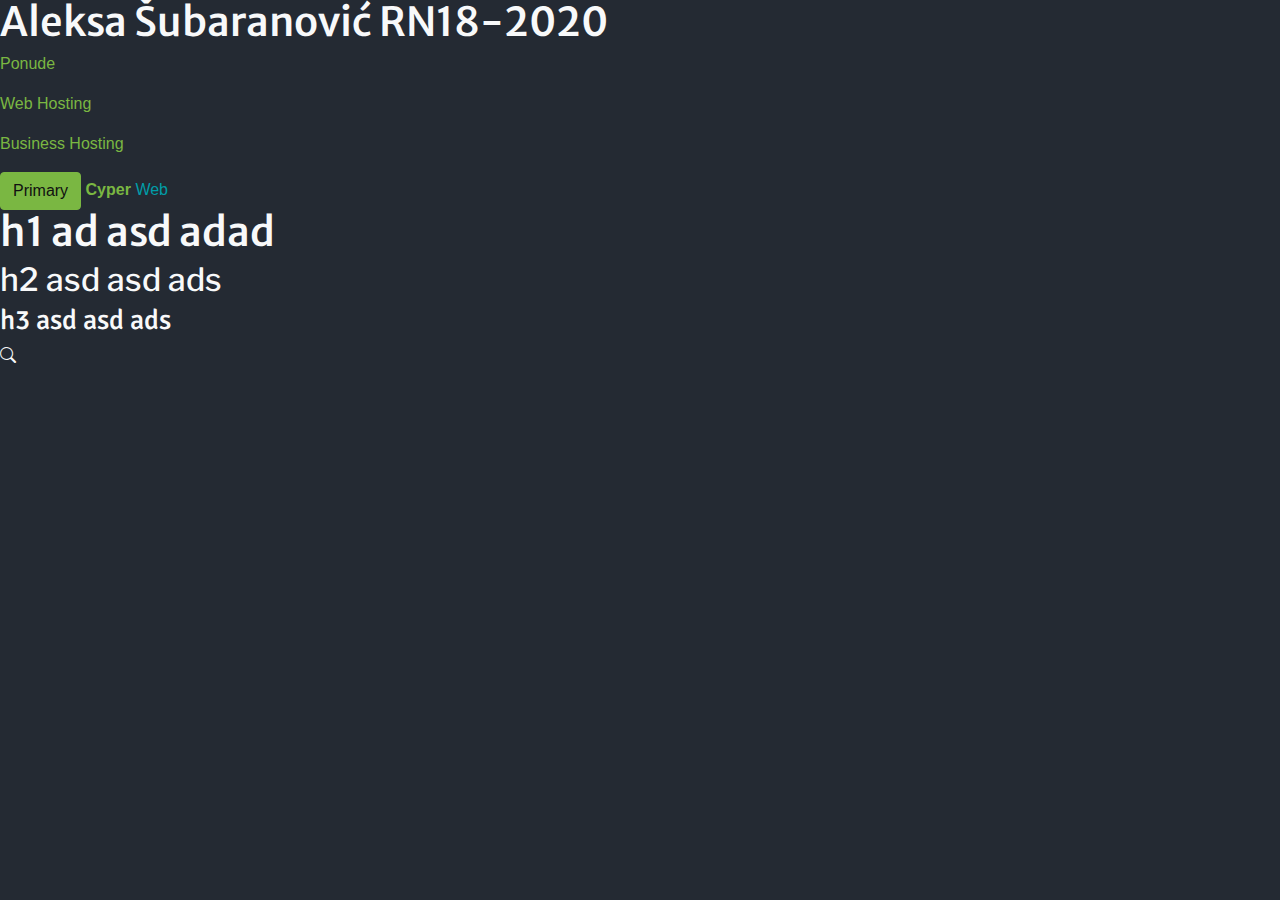
==== commit 0efd5dec: "bg boja, navbar update, footer update, widgets update" ====
--- a/index.html
+++ b/index.html
@@ -13,9 +13,9 @@
     <link href="https://fonts.googleapis.com/css2?family=Merriweather+Sans:wght@600&display=swap" rel="stylesheet">
     <link href="https://fonts.googleapis.com/css2?family=Libre+Franklin&display=swap" rel="stylesheet">
     <link href="https://fonts.googleapis.com/css2?family=Signika+Negative&display=swap" rel="stylesheet">
-    
+    <link rel="stylesheet" href="https://cdn.jsdelivr.net/npm/bootstrap-icons@1.5.0/font/bootstrap-icons.css">
 </head>
-<body>
+<body class="text-light" style="background-color: #242a33">
     <h1>Aleksa Šubaranović RN18-2020</h1>
     <p><a class="link-opacity-100" href="ponude.html">Ponude</a></p>
     <p><a class="link-opacity-100" href="web_hosting.html">Web Hosting</a></p>
@@ -23,11 +23,13 @@
 
     <button type="button" class="btn btn-primary">Primary</button>
     <span class = "text-primary fw-bold">Cyper</span>
-        <span class = "text-secondary ">Web</span>
+        <span class = "text-secondary">Web</span>
 
     <h1>h1 ad asd adad</h1>
     <h2>h2 asd asd ads</h2>
     <h3>h3 asd asd ads</h3>
+    <div class="bi-search"></div>
+    
     <script src="js/bootstrap.bundle.js"></script>
 </body>
 </html>--- a/main.css
+++ b/main.css
@@ -6,6 +6,6 @@
  * Copyright 2011-2017 The Bootstrap Authors
  * Copyright 2011-2017 Twitter, Inc.
  * Licensed under MIT (https://github.com/twbs/bootstrap/blob/master/LICENSE)
- */@media print {*,*::before,*::after {text-shadow: none !important;box-shadow: none !important; }a,a:visited {text-decoration: underline; }abbr[title]::after {content: " (" attr(title) ")"; }pre {white-space: pre-wrap !important; }pre,blockquote {border: 1px solid #999;page-break-inside: avoid; }thead {display: table-header-group; }tr,img {page-break-inside: avoid; }p,h2,h3 {orphans: 3;widows: 3; }h2,h3 {page-break-after: avoid; }.navbar {display: none; }.badge {border: 1px solid #000; }.table {border-collapse: collapse !important; }.table td,.table th {background-color: #fff !important; }.table-bordered th,.table-bordered td {border: 1px solid #ddd !important; } }html {box-sizing: border-box;font-family: sans-serif;line-height: 1.15;-webkit-text-size-adjust: 100%;-ms-text-size-adjust: 100%;-ms-overflow-style: scrollbar;-webkit-tap-highlight-color: transparent; }*,*::before,*::after {box-sizing: inherit; }@-ms-viewport {width: device-width; }article, aside, dialog, figcaption, figure, footer, header, hgroup, main, nav, section {display: block; }body {margin: 0;font-family: -apple-system, BlinkMacSystemFont, "Segoe UI", Roboto, "Helvetica Neue", Arial, sans-serif;font-size: 1rem;font-weight: normal;line-height: 1.5;color: #212529;background-color: #fff; }[tabindex="-1"]:focus {outline: none !important; }hr {box-sizing: content-box;height: 0;overflow: visible; }h1, h2, h3, h4, h5, h6 {margin-top: 0;margin-bottom: .5rem; }p {margin-top: 0;margin-bottom: 1rem; }abbr[title],abbr[data-original-title] {text-decoration: underline;text-decoration: underline dotted;cursor: help;border-bottom: 0; }address {margin-bottom: 1rem;font-style: normal;line-height: inherit; }ol,ul,dl {margin-top: 0;margin-bottom: 1rem; }ol ol,ul ul,ol ul,ul ol {margin-bottom: 0; }dt {font-weight: bold; }dd {margin-bottom: .5rem;margin-left: 0; }blockquote {margin: 0 0 1rem; }dfn {font-style: italic; }b,strong {font-weight: bolder; }small {font-size: 80%; }sub,sup {position: relative;font-size: 75%;line-height: 0;vertical-align: baseline; }sub {bottom: -.25em; }sup {top: -.5em; }a {color: #7AB742;text-decoration: none;background-color: transparent;-webkit-text-decoration-skip: objects; }a:hover {color: #557f2e;text-decoration: underline; }a:not([href]):not([tabindex]) {color: inherit;text-decoration: none; }a:not([href]):not([tabindex]):focus, a:not([href]):not([tabindex]):hover {color: inherit;text-decoration: none; }a:not([href]):not([tabindex]):focus {outline: 0; }pre,code,kbd,samp {font-family: monospace, monospace;font-size: 1em; }pre {margin-top: 0;margin-bottom: 1rem;overflow: auto; }figure {margin: 0 0 1rem; }img {vertical-align: middle;border-style: none; }svg:not(:root) {overflow: hidden; }a,area,button,[role="button"],input,label,select,summary,textarea {touch-action: manipulation; }table {border-collapse: collapse; }caption {padding-top: 0.75rem;padding-bottom: 0.75rem;color: #868e96;text-align: left;caption-side: bottom; }th {text-align: left; }label {display: inline-block;margin-bottom: .5rem; }button:focus {outline: 1px dotted;outline: 5px auto -webkit-focus-ring-color; }input,button,select,optgroup,textarea {margin: 0;font-family: inherit;font-size: inherit;line-height: inherit; }button,input {overflow: visible; }button,select {text-transform: none; }button,html [type="button"],[type="reset"],[type="submit"] {-webkit-appearance: button; }button::-moz-focus-inner,[type="button"]::-moz-focus-inner,[type="reset"]::-moz-focus-inner,[type="submit"]::-moz-focus-inner {padding: 0;border-style: none; }input[type="radio"],input[type="checkbox"] {box-sizing: border-box;padding: 0; }input[type="date"],input[type="time"],input[type="datetime-local"],input[type="month"] {-webkit-appearance: listbox; }textarea {overflow: auto;resize: vertical; }fieldset {min-width: 0;padding: 0;margin: 0;border: 0; }legend {display: block;width: 100%;max-width: 100%;padding: 0;margin-bottom: .5rem;font-size: 1.5rem;line-height: inherit;color: inherit;white-space: normal; }progress {vertical-align: baseline; }[type="number"]::-webkit-inner-spin-button,[type="number"]::-webkit-outer-spin-button {height: auto; }[type="search"] {outline-offset: -2px;-webkit-appearance: none; }[type="search"]::-webkit-search-cancel-button,[type="search"]::-webkit-search-decoration {-webkit-appearance: none; }::-webkit-file-upload-button {font: inherit;-webkit-appearance: button; }output {display: inline-block; }summary {display: list-item; }template {display: none; }[hidden] {display: none !important; }h1, h2, h3, h4, h5, h6,.h1, .h2, .h3, .h4, .h5, .h6 {margin-bottom: 0.5rem;font-weight: 500;line-height: 1.1;color: inherit; }h1, .h1 {font-size: 2.5rem; }h2, .h2 {font-size: 2rem; }h3, .h3 {font-size: 1.75rem; }h4, .h4 {font-size: 1.5rem; }h5, .h5 {font-size: 1.25rem; }h6, .h6 {font-size: 1rem; }.lead {font-size: 1.25rem;font-weight: 300; }.display-1 {font-size: 6rem;font-weight: 300;line-height: 1.1; }.display-2 {font-size: 5.5rem;font-weight: 300;line-height: 1.1; }.display-3 {font-size: 4.5rem;font-weight: 300;line-height: 1.1; }.display-4 {font-size: 3.5rem;font-weight: 300;line-height: 1.1; }hr {margin-top: 1rem;margin-bottom: 1rem;border: 0;border-top: 1px solid rgba(0, 0, 0, 0.1); }small,.small {font-size: 80%;font-weight: normal; }mark,.mark {padding: 0.2em;background-color: #fcf8e3; }.list-unstyled {padding-left: 0;list-style: none; }.list-inline {padding-left: 0;list-style: none; }.list-inline-item {display: inline-block; }.list-inline-item:not(:last-child) {margin-right: 5px; }.initialism {font-size: 90%;text-transform: uppercase; }.blockquote {margin-bottom: 1rem;font-size: 1.25rem; }.blockquote-footer {display: block;font-size: 80%;color: #868e96; }.blockquote-footer::before {content: "\2014 \00A0"; }.img-fluid {max-width: 100%;height: auto; }.img-thumbnail {padding: 0.25rem;background-color: #fff;border: 1px solid #ddd;border-radius: 0.25rem;transition: all 0.2s ease-in-out;max-width: 100%;height: auto; }.figure {display: inline-block; }.figure-img {margin-bottom: 0.5rem;line-height: 1; }.figure-caption {font-size: 90%;color: #868e96; }code,kbd,pre,samp {font-family: Menlo, Monaco, Consolas, "Liberation Mono", "Courier New", monospace; }code {padding: 0.2rem 0.4rem;font-size: 90%;color: #bd4147;background-color: #f8f9fa;border-radius: 0.25rem; }a > code {padding: 0;color: inherit;background-color: inherit; }kbd {padding: 0.2rem 0.4rem;font-size: 90%;color: #fff;background-color: #212529;border-radius: 0.2rem; }kbd kbd {padding: 0;font-size: 100%;font-weight: bold; }pre {display: block;margin-top: 0;margin-bottom: 1rem;font-size: 90%;color: #212529; }pre code {padding: 0;font-size: inherit;color: inherit;background-color: transparent;border-radius: 0; }.pre-scrollable {max-height: 340px;overflow-y: scroll; }.container {margin-right: auto;margin-left: auto;padding-right: 15px;padding-left: 15px;width: 100%; }@media (min-width: 576px) {.container {max-width: 540px; } }@media (min-width: 768px) {.container {max-width: 720px; } }@media (min-width: 992px) {.container {max-width: 960px; } }@media (min-width: 1200px) {.container {max-width: 1140px; } }.container-fluid {width: 100%;margin-right: auto;margin-left: auto;padding-right: 15px;padding-left: 15px;width: 100%; }.row {display: flex;flex-wrap: wrap;margin-right: -15px;margin-left: -15px; }.no-gutters {margin-right: 0;margin-left: 0; }.no-gutters > .col,.no-gutters > [class*="col-"] {padding-right: 0;padding-left: 0; }.col-1, .col-2, .col-3, .col-4, .col-5, .col-6, .col-7, .col-8, .col-9, .col-10, .col-11, .col-12, .col,.col-auto, .col-sm-1, .col-sm-2, .col-sm-3, .col-sm-4, .col-sm-5, .col-sm-6, .col-sm-7, .col-sm-8, .col-sm-9, .col-sm-10, .col-sm-11, .col-sm-12, .col-sm,.col-sm-auto, .col-md-1, .col-md-2, .col-md-3, .col-md-4, .col-md-5, .col-md-6, .col-md-7, .col-md-8, .col-md-9, .col-md-10, .col-md-11, .col-md-12, .col-md,.col-md-auto, .col-lg-1, .col-lg-2, .col-lg-3, .col-lg-4, .col-lg-5, .col-lg-6, .col-lg-7, .col-lg-8, .col-lg-9, .col-lg-10, .col-lg-11, .col-lg-12, .col-lg,.col-lg-auto, .col-xl-1, .col-xl-2, .col-xl-3, .col-xl-4, .col-xl-5, .col-xl-6, .col-xl-7, .col-xl-8, .col-xl-9, .col-xl-10, .col-xl-11, .col-xl-12, .col-xl,.col-xl-auto {position: relative;width: 100%;min-height: 1px;padding-right: 15px;padding-left: 15px; }.col {flex-basis: 0;flex-grow: 1;max-width: 100%; }.col-auto {flex: 0 0 auto;width: auto;max-width: none; }.col-1 {flex: 0 0 8.33333%;max-width: 8.33333%; }.col-2 {flex: 0 0 16.66667%;max-width: 16.66667%; }.col-3 {flex: 0 0 25%;max-width: 25%; }.col-4 {flex: 0 0 33.33333%;max-width: 33.33333%; }.col-5 {flex: 0 0 41.66667%;max-width: 41.66667%; }.col-6 {flex: 0 0 50%;max-width: 50%; }.col-7 {flex: 0 0 58.33333%;max-width: 58.33333%; }.col-8 {flex: 0 0 66.66667%;max-width: 66.66667%; }.col-9 {flex: 0 0 75%;max-width: 75%; }.col-10 {flex: 0 0 83.33333%;max-width: 83.33333%; }.col-11 {flex: 0 0 91.66667%;max-width: 91.66667%; }.col-12 {flex: 0 0 100%;max-width: 100%; }.order-1 {order: 1; }.order-2 {order: 2; }.order-3 {order: 3; }.order-4 {order: 4; }.order-5 {order: 5; }.order-6 {order: 6; }.order-7 {order: 7; }.order-8 {order: 8; }.order-9 {order: 9; }.order-10 {order: 10; }.order-11 {order: 11; }.order-12 {order: 12; }@media (min-width: 576px) {.col-sm {flex-basis: 0;flex-grow: 1;max-width: 100%; }.col-sm-auto {flex: 0 0 auto;width: auto;max-width: none; }.col-sm-1 {flex: 0 0 8.33333%;max-width: 8.33333%; }.col-sm-2 {flex: 0 0 16.66667%;max-width: 16.66667%; }.col-sm-3 {flex: 0 0 25%;max-width: 25%; }.col-sm-4 {flex: 0 0 33.33333%;max-width: 33.33333%; }.col-sm-5 {flex: 0 0 41.66667%;max-width: 41.66667%; }.col-sm-6 {flex: 0 0 50%;max-width: 50%; }.col-sm-7 {flex: 0 0 58.33333%;max-width: 58.33333%; }.col-sm-8 {flex: 0 0 66.66667%;max-width: 66.66667%; }.col-sm-9 {flex: 0 0 75%;max-width: 75%; }.col-sm-10 {flex: 0 0 83.33333%;max-width: 83.33333%; }.col-sm-11 {flex: 0 0 91.66667%;max-width: 91.66667%; }.col-sm-12 {flex: 0 0 100%;max-width: 100%; }.order-sm-1 {order: 1; }.order-sm-2 {order: 2; }.order-sm-3 {order: 3; }.order-sm-4 {order: 4; }.order-sm-5 {order: 5; }.order-sm-6 {order: 6; }.order-sm-7 {order: 7; }.order-sm-8 {order: 8; }.order-sm-9 {order: 9; }.order-sm-10 {order: 10; }.order-sm-11 {order: 11; }.order-sm-12 {order: 12; } }@media (min-width: 768px) {.col-md {flex-basis: 0;flex-grow: 1;max-width: 100%; }.col-md-auto {flex: 0 0 auto;width: auto;max-width: none; }.col-md-1 {flex: 0 0 8.33333%;max-width: 8.33333%; }.col-md-2 {flex: 0 0 16.66667%;max-width: 16.66667%; }.col-md-3 {flex: 0 0 25%;max-width: 25%; }.col-md-4 {flex: 0 0 33.33333%;max-width: 33.33333%; }.col-md-5 {flex: 0 0 41.66667%;max-width: 41.66667%; }.col-md-6 {flex: 0 0 50%;max-width: 50%; }.col-md-7 {flex: 0 0 58.33333%;max-width: 58.33333%; }.col-md-8 {flex: 0 0 66.66667%;max-width: 66.66667%; }.col-md-9 {flex: 0 0 75%;max-width: 75%; }.col-md-10 {flex: 0 0 83.33333%;max-width: 83.33333%; }.col-md-11 {flex: 0 0 91.66667%;max-width: 91.66667%; }.col-md-12 {flex: 0 0 100%;max-width: 100%; }.order-md-1 {order: 1; }.order-md-2 {order: 2; }.order-md-3 {order: 3; }.order-md-4 {order: 4; }.order-md-5 {order: 5; }.order-md-6 {order: 6; }.order-md-7 {order: 7; }.order-md-8 {order: 8; }.order-md-9 {order: 9; }.order-md-10 {order: 10; }.order-md-11 {order: 11; }.order-md-12 {order: 12; } }@media (min-width: 992px) {.col-lg {flex-basis: 0;flex-grow: 1;max-width: 100%; }.col-lg-auto {flex: 0 0 auto;width: auto;max-width: none; }.col-lg-1 {flex: 0 0 8.33333%;max-width: 8.33333%; }.col-lg-2 {flex: 0 0 16.66667%;max-width: 16.66667%; }.col-lg-3 {flex: 0 0 25%;max-width: 25%; }.col-lg-4 {flex: 0 0 33.33333%;max-width: 33.33333%; }.col-lg-5 {flex: 0 0 41.66667%;max-width: 41.66667%; }.col-lg-6 {flex: 0 0 50%;max-width: 50%; }.col-lg-7 {flex: 0 0 58.33333%;max-width: 58.33333%; }.col-lg-8 {flex: 0 0 66.66667%;max-width: 66.66667%; }.col-lg-9 {flex: 0 0 75%;max-width: 75%; }.col-lg-10 {flex: 0 0 83.33333%;max-width: 83.33333%; }.col-lg-11 {flex: 0 0 91.66667%;max-width: 91.66667%; }.col-lg-12 {flex: 0 0 100%;max-width: 100%; }.order-lg-1 {order: 1; }.order-lg-2 {order: 2; }.order-lg-3 {order: 3; }.order-lg-4 {order: 4; }.order-lg-5 {order: 5; }.order-lg-6 {order: 6; }.order-lg-7 {order: 7; }.order-lg-8 {order: 8; }.order-lg-9 {order: 9; }.order-lg-10 {order: 10; }.order-lg-11 {order: 11; }.order-lg-12 {order: 12; } }@media (min-width: 1200px) {.col-xl {flex-basis: 0;flex-grow: 1;max-width: 100%; }.col-xl-auto {flex: 0 0 auto;width: auto;max-width: none; }.col-xl-1 {flex: 0 0 8.33333%;max-width: 8.33333%; }.col-xl-2 {flex: 0 0 16.66667%;max-width: 16.66667%; }.col-xl-3 {flex: 0 0 25%;max-width: 25%; }.col-xl-4 {flex: 0 0 33.33333%;max-width: 33.33333%; }.col-xl-5 {flex: 0 0 41.66667%;max-width: 41.66667%; }.col-xl-6 {flex: 0 0 50%;max-width: 50%; }.col-xl-7 {flex: 0 0 58.33333%;max-width: 58.33333%; }.col-xl-8 {flex: 0 0 66.66667%;max-width: 66.66667%; }.col-xl-9 {flex: 0 0 75%;max-width: 75%; }.col-xl-10 {flex: 0 0 83.33333%;max-width: 83.33333%; }.col-xl-11 {flex: 0 0 91.66667%;max-width: 91.66667%; }.col-xl-12 {flex: 0 0 100%;max-width: 100%; }.order-xl-1 {order: 1; }.order-xl-2 {order: 2; }.order-xl-3 {order: 3; }.order-xl-4 {order: 4; }.order-xl-5 {order: 5; }.order-xl-6 {order: 6; }.order-xl-7 {order: 7; }.order-xl-8 {order: 8; }.order-xl-9 {order: 9; }.order-xl-10 {order: 10; }.order-xl-11 {order: 11; }.order-xl-12 {order: 12; } }.table {width: 100%;max-width: 100%;margin-bottom: 1rem;background-color: transparent; }.table th,.table td {padding: 0.75rem;vertical-align: top;border-top: 1px solid #e9ecef; }.table thead th {vertical-align: bottom;border-bottom: 2px solid #e9ecef; }.table tbody + tbody {border-top: 2px solid #e9ecef; }.table .table {background-color: #fff; }.table-sm th,.table-sm td {padding: 0.3rem; }.table-bordered {border: 1px solid #e9ecef; }.table-bordered th,.table-bordered td {border: 1px solid #e9ecef; }.table-bordered thead th,.table-bordered thead td {border-bottom-width: 2px; }.table-striped tbody tr:nth-of-type(odd) {background-color: rgba(0, 0, 0, 0.05); }.table-hover tbody tr:hover {background-color: rgba(0, 0, 0, 0.075); }.table-primary,.table-primary > th,.table-primary > td {background-color: #daebca; }.table-hover .table-primary:hover {background-color: #cde4b7; }.table-hover .table-primary:hover > td,.table-hover .table-primary:hover > th {background-color: #cde4b7; }.table-secondary,.table-secondary > th,.table-secondary > td {background-color: #b8e4e7; }.table-hover .table-secondary:hover {background-color: #a5dde1; }.table-hover .table-secondary:hover > td,.table-hover .table-secondary:hover > th {background-color: #a5dde1; }.table-success,.table-success > th,.table-success > td {background-color: #c1f0e2; }.table-hover .table-success:hover {background-color: #acebd8; }.table-hover .table-success:hover > td,.table-hover .table-success:hover > th {background-color: #acebd8; }.table-info,.table-info > th,.table-info > td {background-color: #bee5eb; }.table-hover .table-info:hover {background-color: #abdde5; }.table-hover .table-info:hover > td,.table-hover .table-info:hover > th {background-color: #abdde5; }.table-warning,.table-warning > th,.table-warning > td {background-color: #ffeeba; }.table-hover .table-warning:hover {background-color: #ffe8a1; }.table-hover .table-warning:hover > td,.table-hover .table-warning:hover > th {background-color: #ffe8a1; }.table-danger,.table-danger > th,.table-danger > td {background-color: #f5c6cb; }.table-hover .table-danger:hover {background-color: #f1b0b7; }.table-hover .table-danger:hover > td,.table-hover .table-danger:hover > th {background-color: #f1b0b7; }.table-light,.table-light > th,.table-light > td {background-color: #fdfdfe; }.table-hover .table-light:hover {background-color: #ececf6; }.table-hover .table-light:hover > td,.table-hover .table-light:hover > th {background-color: #ececf6; }.table-dark,.table-dark > th,.table-dark > td {background-color: #c6c8ca; }.table-hover .table-dark:hover {background-color: #b9bbbe; }.table-hover .table-dark:hover > td,.table-hover .table-dark:hover > th {background-color: #b9bbbe; }.table-active,.table-active > th,.table-active > td {background-color: rgba(0, 0, 0, 0.075); }.table-hover .table-active:hover {background-color: rgba(0, 0, 0, 0.075); }.table-hover .table-active:hover > td,.table-hover .table-active:hover > th {background-color: rgba(0, 0, 0, 0.075); }.thead-inverse th {color: #fff;background-color: #212529; }.thead-default th {color: #495057;background-color: #e9ecef; }.table-inverse {color: #fff;background-color: #212529; }.table-inverse th,.table-inverse td,.table-inverse thead th {border-color: #32383e; }.table-inverse.table-bordered {border: 0; }.table-inverse.table-striped tbody tr:nth-of-type(odd) {background-color: rgba(255, 255, 255, 0.05); }.table-inverse.table-hover tbody tr:hover {background-color: rgba(255, 255, 255, 0.075); }@media (max-width: 991px) {.table-responsive {display: block;width: 100%;overflow-x: auto;-ms-overflow-style: -ms-autohiding-scrollbar; }.table-responsive.table-bordered {border: 0; } }.form-control {display: block;width: 100%;padding: 0.5rem 0.75rem;font-size: 1rem;line-height: 1.25;color: #495057;background-color: #fff;background-image: none;background-clip: padding-box;border: 1px solid rgba(0, 0, 0, 0.15);border-radius: 0.25rem;transition: border-color ease-in-out 0.15s, box-shadow ease-in-out 0.15s; }.form-control::-ms-expand {background-color: transparent;border: 0; }.form-control:focus {color: #495057;background-color: #fff;border-color: #bbdc9d;outline: none; }.form-control::placeholder {color: #868e96;opacity: 1; }.form-control:disabled, .form-control[readonly] {background-color: #e9ecef;opacity: 1; }select.form-control:not([size]):not([multiple]) {height: calc(2.25rem + 2px); }select.form-control:focus::-ms-value {color: #495057;background-color: #fff; }.form-control-file,.form-control-range {display: block; }.col-form-label {padding-top: calc(0.5rem - 1px * 2);padding-bottom: calc(0.5rem - 1px * 2);margin-bottom: 0; }.col-form-label-lg {padding-top: calc(0.5rem - 1px * 2);padding-bottom: calc(0.5rem - 1px * 2);font-size: 1.25rem; }.col-form-label-sm {padding-top: calc(0.25rem - 1px * 2);padding-bottom: calc(0.25rem - 1px * 2);font-size: 0.875rem; }.col-form-legend {padding-top: 0.5rem;padding-bottom: 0.5rem;margin-bottom: 0;font-size: 1rem; }.form-control-plaintext {padding-top: 0.5rem;padding-bottom: 0.5rem;margin-bottom: 0;line-height: 1.25;border: solid transparent;border-width: 1px 0; }.form-control-plaintext.form-control-sm, .input-group-sm > .form-control-plaintext.form-control,.input-group-sm > .form-control-plaintext.input-group-addon,.input-group-sm > .input-group-btn > .form-control-plaintext.btn, .form-control-plaintext.form-control-lg, .input-group-lg > .form-control-plaintext.form-control,.input-group-lg > .form-control-plaintext.input-group-addon,.input-group-lg > .input-group-btn > .form-control-plaintext.btn {padding-right: 0;padding-left: 0; }.form-control-sm, .input-group-sm > .form-control,.input-group-sm > .input-group-addon,.input-group-sm > .input-group-btn > .btn {padding: 0.25rem 0.5rem;font-size: 0.875rem;line-height: 1.5;border-radius: 0.2rem; }select.form-control-sm:not([size]):not([multiple]), .input-group-sm > select.form-control:not([size]):not([multiple]),.input-group-sm > select.input-group-addon:not([size]):not([multiple]),.input-group-sm > .input-group-btn > select.btn:not([size]):not([multiple]) {height: calc(1.8125rem + 2px); }.form-control-lg, .input-group-lg > .form-control,.input-group-lg > .input-group-addon,.input-group-lg > .input-group-btn > .btn {padding: 0.5rem 1rem;font-size: 1.25rem;line-height: 1.5;border-radius: 0.3rem; }select.form-control-lg:not([size]):not([multiple]), .input-group-lg > select.form-control:not([size]):not([multiple]),.input-group-lg > select.input-group-addon:not([size]):not([multiple]),.input-group-lg > .input-group-btn > select.btn:not([size]):not([multiple]) {height: calc(2.3125rem + 2px); }.form-group {margin-bottom: 1rem; }.form-text {display: block;margin-top: 0.25rem; }.form-row {display: flex;flex-wrap: wrap;margin-right: -5px;margin-left: -5px; }.form-row > .col,.form-row > [class*="col-"] {padding-right: 5px;padding-left: 5px; }.form-check {position: relative;display: block;margin-bottom: 0.5rem; }.form-check.disabled .form-check-label {color: #868e96; }.form-check-label {padding-left: 1.25rem;margin-bottom: 0; }.form-check-input {position: absolute;margin-top: 0.25rem;margin-left: -1.25rem; }.form-check-input:only-child {position: static; }.form-check-inline {display: inline-block; }.form-check-inline .form-check-label {vertical-align: middle; }.form-check-inline + .form-check-inline {margin-left: 0.75rem; }.invalid-feedback {display: none;margin-top: .25rem;font-size: .875rem;color: #dc3545; }.invalid-tooltip {position: absolute;top: 100%;z-index: 5;display: none;width: 250px;padding: .5rem;margin-top: .1rem;font-size: .875rem;line-height: 1;color: #fff;background-color: rgba(220, 53, 69, 0.8);border-radius: .2rem; }.was-validated .form-control:valid, .form-control.is-valid, .was-validated.custom-select:valid,.custom-select.is-valid {border-color: #20c997; }.was-validated .form-control:valid:focus, .form-control.is-valid:focus, .was-validated.custom-select:valid:focus,.custom-select.is-valid:focus {box-shadow: 0 0 0 0.2rem rgba(32, 201, 151, 0.25); }.was-validated .form-control:valid ~ .invalid-feedback,.was-validated .form-control:valid ~ .invalid-tooltip, .form-control.is-valid ~ .invalid-feedback,.form-control.is-valid ~ .invalid-tooltip, .was-validated.custom-select:valid ~ .invalid-feedback,.was-validated.custom-select:valid ~ .invalid-tooltip,.custom-select.is-valid ~ .invalid-feedback,.custom-select.is-valid ~ .invalid-tooltip {display: block; }.was-validated .form-check-input:valid + .form-check-label, .form-check-input.is-valid + .form-check-label {color: #20c997; }.was-validated .custom-control-input:valid ~ .custom-control-indicator, .custom-control-input.is-valid ~ .custom-control-indicator {background-color: rgba(32, 201, 151, 0.25); }.was-validated .custom-control-input:valid ~ .custom-control-description, .custom-control-input.is-valid ~ .custom-control-description {color: #20c997; }.was-validated .custom-file-input:valid ~ .custom-file-control, .custom-file-input.is-valid ~ .custom-file-control {border-color: #20c997; }.was-validated .custom-file-input:valid ~ .custom-file-control::before, .custom-file-input.is-valid ~ .custom-file-control::before {border-color: inherit; }.was-validated .custom-file-input:valid:focus, .custom-file-input.is-valid:focus {box-shadow: 0 0 0 0.2rem rgba(32, 201, 151, 0.25); }.was-validated .form-control:invalid, .form-control.is-invalid, .was-validated.custom-select:invalid,.custom-select.is-invalid {border-color: #dc3545; }.was-validated .form-control:invalid:focus, .form-control.is-invalid:focus, .was-validated.custom-select:invalid:focus,.custom-select.is-invalid:focus {box-shadow: 0 0 0 0.2rem rgba(220, 53, 69, 0.25); }.was-validated .form-control:invalid ~ .invalid-feedback,.was-validated .form-control:invalid ~ .invalid-tooltip, .form-control.is-invalid ~ .invalid-feedback,.form-control.is-invalid ~ .invalid-tooltip, .was-validated.custom-select:invalid ~ .invalid-feedback,.was-validated.custom-select:invalid ~ .invalid-tooltip,.custom-select.is-invalid ~ .invalid-feedback,.custom-select.is-invalid ~ .invalid-tooltip {display: block; }.was-validated .form-check-input:invalid + .form-check-label, .form-check-input.is-invalid + .form-check-label {color: #dc3545; }.was-validated .custom-control-input:invalid ~ .custom-control-indicator, .custom-control-input.is-invalid ~ .custom-control-indicator {background-color: rgba(220, 53, 69, 0.25); }.was-validated .custom-control-input:invalid ~ .custom-control-description, .custom-control-input.is-invalid ~ .custom-control-description {color: #dc3545; }.was-validated .custom-file-input:invalid ~ .custom-file-control, .custom-file-input.is-invalid ~ .custom-file-control {border-color: #dc3545; }.was-validated .custom-file-input:invalid ~ .custom-file-control::before, .custom-file-input.is-invalid ~ .custom-file-control::before {border-color: inherit; }.was-validated .custom-file-input:invalid:focus, .custom-file-input.is-invalid:focus {box-shadow: 0 0 0 0.2rem rgba(220, 53, 69, 0.25); }.form-inline {display: flex;flex-flow: row wrap;align-items: center; }.form-inline .form-check {width: 100%; }@media (min-width: 576px) {.form-inline label {display: flex;align-items: center;justify-content: center;margin-bottom: 0; }.form-inline .form-group {display: flex;flex: 0 0 auto;flex-flow: row wrap;align-items: center;margin-bottom: 0; }.form-inline .form-control {display: inline-block;width: auto;vertical-align: middle; }.form-inline .form-control-plaintext {display: inline-block; }.form-inline .input-group {width: auto; }.form-inline .form-control-label {margin-bottom: 0;vertical-align: middle; }.form-inline .form-check {display: flex;align-items: center;justify-content: center;width: auto;margin-top: 0;margin-bottom: 0; }.form-inline .form-check-label {padding-left: 0; }.form-inline .form-check-input {position: relative;margin-top: 0;margin-right: 0.25rem;margin-left: 0; }.form-inline .custom-control {display: flex;align-items: center;justify-content: center;padding-left: 0; }.form-inline .custom-control-indicator {position: static;display: inline-block;margin-right: 0.25rem;vertical-align: text-bottom; }.form-inline .has-feedback .form-control-feedback {top: 0; } }.btn {display: inline-block;font-weight: normal;text-align: center;white-space: nowrap;vertical-align: middle;user-select: none;border: 1px solid transparent;padding: 0.5rem 0.75rem;font-size: 1rem;line-height: 1.25;border-radius: 0.25rem;transition: all 0.15s ease-in-out; }.btn:focus, .btn:hover {text-decoration: none; }.btn:focus, .btn.focus {outline: 0;box-shadow: 0 0 0 3px rgba(122, 183, 66, 0.25); }.btn.disabled, .btn:disabled {opacity: .65; }.btn:active, .btn.active {background-image: none; }a.btn.disabled,fieldset[disabled] a.btn {pointer-events: none; }.btn-primary {color: #111;background-color: #7AB742;border-color: #7AB742; }.btn-primary:hover {color: #111;background-color: #679b38;border-color: #619234; }.btn-primary:focus, .btn-primary.focus {box-shadow: 0 0 0 3px rgba(122, 183, 66, 0.5); }.btn-primary.disabled, .btn-primary:disabled {background-color: #7AB742;border-color: #7AB742; }.btn-primary:active, .btn-primary.active,.show > .btn-primary.dropdown-toggle {background-color: #679b38;background-image: none;border-color: #619234; }.btn-secondary {color: #fff;background-color: #009DA8;border-color: #009DA8; }.btn-secondary:hover {color: #fff;background-color: #007982;border-color: #006d75; }.btn-secondary:focus, .btn-secondary.focus {box-shadow: 0 0 0 3px rgba(0, 157, 168, 0.5); }.btn-secondary.disabled, .btn-secondary:disabled {background-color: #009DA8;border-color: #009DA8; }.btn-secondary:active, .btn-secondary.active,.show > .btn-secondary.dropdown-toggle {background-color: #007982;background-image: none;border-color: #006d75; }.btn-success {color: #fff;background-color: #20c997;border-color: #20c997; }.btn-success:hover {color: #fff;background-color: #1ba87e;border-color: #199d76; }.btn-success:focus, .btn-success.focus {box-shadow: 0 0 0 3px rgba(32, 201, 151, 0.5); }.btn-success.disabled, .btn-success:disabled {background-color: #20c997;border-color: #20c997; }.btn-success:active, .btn-success.active,.show > .btn-success.dropdown-toggle {background-color: #1ba87e;background-image: none;border-color: #199d76; }.btn-info {color: #fff;background-color: #17a2b8;border-color: #17a2b8; }.btn-info:hover {color: #fff;background-color: #138496;border-color: #117a8b; }.btn-info:focus, .btn-info.focus {box-shadow: 0 0 0 3px rgba(23, 162, 184, 0.5); }.btn-info.disabled, .btn-info:disabled {background-color: #17a2b8;border-color: #17a2b8; }.btn-info:active, .btn-info.active,.show > .btn-info.dropdown-toggle {background-color: #138496;background-image: none;border-color: #117a8b; }.btn-warning {color: #111;background-color: #ffc107;border-color: #ffc107; }.btn-warning:hover {color: #111;background-color: #e0a800;border-color: #d39e00; }.btn-warning:focus, .btn-warning.focus {box-shadow: 0 0 0 3px rgba(255, 193, 7, 0.5); }.btn-warning.disabled, .btn-warning:disabled {background-color: #ffc107;border-color: #ffc107; }.btn-warning:active, .btn-warning.active,.show > .btn-warning.dropdown-toggle {background-color: #e0a800;background-image: none;border-color: #d39e00; }.btn-danger {color: #fff;background-color: #dc3545;border-color: #dc3545; }.btn-danger:hover {color: #fff;background-color: #c82333;border-color: #bd2130; }.btn-danger:focus, .btn-danger.focus {box-shadow: 0 0 0 3px rgba(220, 53, 69, 0.5); }.btn-danger.disabled, .btn-danger:disabled {background-color: #dc3545;border-color: #dc3545; }.btn-danger:active, .btn-danger.active,.show > .btn-danger.dropdown-toggle {background-color: #c82333;background-image: none;border-color: #bd2130; }.btn-light {color: #111;background-color: #f8f9fa;border-color: #f8f9fa; }.btn-light:hover {color: #111;background-color: #e2e6ea;border-color: #dae0e5; }.btn-light:focus, .btn-light.focus {box-shadow: 0 0 0 3px rgba(248, 249, 250, 0.5); }.btn-light.disabled, .btn-light:disabled {background-color: #f8f9fa;border-color: #f8f9fa; }.btn-light:active, .btn-light.active,.show > .btn-light.dropdown-toggle {background-color: #e2e6ea;background-image: none;border-color: #dae0e5; }.btn-dark {color: #fff;background-color: #343a40;border-color: #343a40; }.btn-dark:hover {color: #fff;background-color: #23272b;border-color: #1d2124; }.btn-dark:focus, .btn-dark.focus {box-shadow: 0 0 0 3px rgba(52, 58, 64, 0.5); }.btn-dark.disabled, .btn-dark:disabled {background-color: #343a40;border-color: #343a40; }.btn-dark:active, .btn-dark.active,.show > .btn-dark.dropdown-toggle {background-color: #23272b;background-image: none;border-color: #1d2124; }.btn-outline-primary {color: #7AB742;background-color: transparent;background-image: none;border-color: #7AB742; }.btn-outline-primary:hover {color: #fff;background-color: #7AB742;border-color: #7AB742; }.btn-outline-primary:focus, .btn-outline-primary.focus {box-shadow: 0 0 0 3px rgba(122, 183, 66, 0.5); }.btn-outline-primary.disabled, .btn-outline-primary:disabled {color: #7AB742;background-color: transparent; }.btn-outline-primary:active, .btn-outline-primary.active,.show > .btn-outline-primary.dropdown-toggle {color: #fff;background-color: #7AB742;border-color: #7AB742; }.btn-outline-secondary {color: #009DA8;background-color: transparent;background-image: none;border-color: #009DA8; }.btn-outline-secondary:hover {color: #fff;background-color: #009DA8;border-color: #009DA8; }.btn-outline-secondary:focus, .btn-outline-secondary.focus {box-shadow: 0 0 0 3px rgba(0, 157, 168, 0.5); }.btn-outline-secondary.disabled, .btn-outline-secondary:disabled {color: #009DA8;background-color: transparent; }.btn-outline-secondary:active, .btn-outline-secondary.active,.show > .btn-outline-secondary.dropdown-toggle {color: #fff;background-color: #009DA8;border-color: #009DA8; }.btn-outline-success {color: #20c997;background-color: transparent;background-image: none;border-color: #20c997; }.btn-outline-success:hover {color: #fff;background-color: #20c997;border-color: #20c997; }.btn-outline-success:focus, .btn-outline-success.focus {box-shadow: 0 0 0 3px rgba(32, 201, 151, 0.5); }.btn-outline-success.disabled, .btn-outline-success:disabled {color: #20c997;background-color: transparent; }.btn-outline-success:active, .btn-outline-success.active,.show > .btn-outline-success.dropdown-toggle {color: #fff;background-color: #20c997;border-color: #20c997; }.btn-outline-info {color: #17a2b8;background-color: transparent;background-image: none;border-color: #17a2b8; }.btn-outline-info:hover {color: #fff;background-color: #17a2b8;border-color: #17a2b8; }.btn-outline-info:focus, .btn-outline-info.focus {box-shadow: 0 0 0 3px rgba(23, 162, 184, 0.5); }.btn-outline-info.disabled, .btn-outline-info:disabled {color: #17a2b8;background-color: transparent; }.btn-outline-info:active, .btn-outline-info.active,.show > .btn-outline-info.dropdown-toggle {color: #fff;background-color: #17a2b8;border-color: #17a2b8; }.btn-outline-warning {color: #ffc107;background-color: transparent;background-image: none;border-color: #ffc107; }.btn-outline-warning:hover {color: #fff;background-color: #ffc107;border-color: #ffc107; }.btn-outline-warning:focus, .btn-outline-warning.focus {box-shadow: 0 0 0 3px rgba(255, 193, 7, 0.5); }.btn-outline-warning.disabled, .btn-outline-warning:disabled {color: #ffc107;background-color: transparent; }.btn-outline-warning:active, .btn-outline-warning.active,.show > .btn-outline-warning.dropdown-toggle {color: #fff;background-color: #ffc107;border-color: #ffc107; }.btn-outline-danger {color: #dc3545;background-color: transparent;background-image: none;border-color: #dc3545; }.btn-outline-danger:hover {color: #fff;background-color: #dc3545;border-color: #dc3545; }.btn-outline-danger:focus, .btn-outline-danger.focus {box-shadow: 0 0 0 3px rgba(220, 53, 69, 0.5); }.btn-outline-danger.disabled, .btn-outline-danger:disabled {color: #dc3545;background-color: transparent; }.btn-outline-danger:active, .btn-outline-danger.active,.show > .btn-outline-danger.dropdown-toggle {color: #fff;background-color: #dc3545;border-color: #dc3545; }.btn-outline-light {color: #f8f9fa;background-color: transparent;background-image: none;border-color: #f8f9fa; }.btn-outline-light:hover {color: #fff;background-color: #f8f9fa;border-color: #f8f9fa; }.btn-outline-light:focus, .btn-outline-light.focus {box-shadow: 0 0 0 3px rgba(248, 249, 250, 0.5); }.btn-outline-light.disabled, .btn-outline-light:disabled {color: #f8f9fa;background-color: transparent; }.btn-outline-light:active, .btn-outline-light.active,.show > .btn-outline-light.dropdown-toggle {color: #fff;background-color: #f8f9fa;border-color: #f8f9fa; }.btn-outline-dark {color: #343a40;background-color: transparent;background-image: none;border-color: #343a40; }.btn-outline-dark:hover {color: #fff;background-color: #343a40;border-color: #343a40; }.btn-outline-dark:focus, .btn-outline-dark.focus {box-shadow: 0 0 0 3px rgba(52, 58, 64, 0.5); }.btn-outline-dark.disabled, .btn-outline-dark:disabled {color: #343a40;background-color: transparent; }.btn-outline-dark:active, .btn-outline-dark.active,.show > .btn-outline-dark.dropdown-toggle {color: #fff;background-color: #343a40;border-color: #343a40; }.btn-link {font-weight: normal;color: #7AB742;border-radius: 0; }.btn-link, .btn-link:active, .btn-link.active, .btn-link:disabled {background-color: transparent; }.btn-link, .btn-link:focus, .btn-link:active {border-color: transparent;box-shadow: none; }.btn-link:hover {border-color: transparent; }.btn-link:focus, .btn-link:hover {color: #557f2e;text-decoration: underline;background-color: transparent; }.btn-link:disabled {color: #868e96; }.btn-link:disabled:focus, .btn-link:disabled:hover {text-decoration: none; }.btn-lg, .btn-group-lg > .btn {padding: 0.5rem 1rem;font-size: 1.25rem;line-height: 1.5;border-radius: 0.3rem; }.btn-sm, .btn-group-sm > .btn {padding: 0.25rem 0.5rem;font-size: 0.875rem;line-height: 1.5;border-radius: 0.2rem; }.btn-block {display: block;width: 100%; }.btn-block + .btn-block {margin-top: 0.5rem; }input[type="submit"].btn-block,input[type="reset"].btn-block,input[type="button"].btn-block {width: 100%; }.fade {opacity: 0;transition: opacity 0.15s linear; }.fade.show {opacity: 1; }.collapse {display: none; }.collapse.show {display: block; }tr.collapse.show {display: table-row; }tbody.collapse.show {display: table-row-group; }.collapsing {position: relative;height: 0;overflow: hidden;transition: height 0.35s ease; }.dropup,.dropdown {position: relative; }.dropdown-toggle::after {display: inline-block;width: 0;height: 0;margin-left: 0.255em;vertical-align: 0.255em;content: "";border-top: 0.3em solid;border-right: 0.3em solid transparent;border-left: 0.3em solid transparent; }.dropdown-toggle:empty::after {margin-left: 0; }.dropup .dropdown-menu {margin-top: 0;margin-bottom: 0.125rem; }.dropup .dropdown-toggle::after {border-top: 0;border-bottom: 0.3em solid; }.dropdown-menu {position: absolute;top: 100%;left: 0;z-index: 1000;display: none;float: left;min-width: 10rem;padding: 0.5rem 0;margin: 0.125rem 0 0;font-size: 1rem;color: #212529;text-align: left;list-style: none;background-color: #fff;background-clip: padding-box;border: 1px solid rgba(0, 0, 0, 0.15);border-radius: 0.25rem; }.dropdown-divider {height: 0;margin: 0.5rem 0;overflow: hidden;border-top: 1px solid #e9ecef; }.dropdown-item {display: block;width: 100%;padding: 0.25rem 1.5rem;clear: both;font-weight: normal;color: #212529;text-align: inherit;white-space: nowrap;background: none;border: 0; }.dropdown-item:focus, .dropdown-item:hover {color: #16181b;text-decoration: none;background-color: #f8f9fa; }.dropdown-item.active, .dropdown-item:active {color: #fff;text-decoration: none;background-color: #7AB742; }.dropdown-item.disabled, .dropdown-item:disabled {color: #868e96;background-color: transparent; }.show > a {outline: 0; }.dropdown-menu.show {display: block; }.dropdown-header {display: block;padding: 0.5rem 1.5rem;margin-bottom: 0;font-size: 0.875rem;color: #868e96;white-space: nowrap; }.btn-group,.btn-group-vertical {position: relative;display: inline-flex;vertical-align: middle; }.btn-group > .btn,.btn-group-vertical > .btn {position: relative;flex: 0 1 auto;margin-bottom: 0; }.btn-group > .btn:hover,.btn-group-vertical > .btn:hover {z-index: 2; }.btn-group > .btn:focus, .btn-group > .btn:active, .btn-group > .btn.active,.btn-group-vertical > .btn:focus,.btn-group-vertical > .btn:active,.btn-group-vertical > .btn.active {z-index: 2; }.btn-group .btn + .btn,.btn-group .btn + .btn-group,.btn-group .btn-group + .btn,.btn-group .btn-group + .btn-group,.btn-group-vertical .btn + .btn,.btn-group-vertical .btn + .btn-group,.btn-group-vertical .btn-group + .btn,.btn-group-vertical .btn-group + .btn-group {margin-left: -1px; }.btn-toolbar {display: flex;flex-wrap: wrap;justify-content: flex-start; }.btn-toolbar .input-group {width: auto; }.btn-group > .btn:not(:first-child):not(:last-child):not(.dropdown-toggle) {border-radius: 0; }.btn-group > .btn:first-child {margin-left: 0; }.btn-group > .btn:first-child:not(:last-child):not(.dropdown-toggle) {border-top-right-radius: 0;border-bottom-right-radius: 0; }.btn-group > .btn:last-child:not(:first-child),.btn-group > .dropdown-toggle:not(:first-child) {border-top-left-radius: 0;border-bottom-left-radius: 0; }.btn-group > .btn-group {float: left; }.btn-group > .btn-group:not(:first-child):not(:last-child) > .btn {border-radius: 0; }.btn-group > .btn-group:first-child:not(:last-child) > .btn:last-child,.btn-group > .btn-group:first-child:not(:last-child) > .dropdown-toggle {border-top-right-radius: 0;border-bottom-right-radius: 0; }.btn-group > .btn-group:last-child:not(:first-child) > .btn:first-child {border-top-left-radius: 0;border-bottom-left-radius: 0; }.btn + .dropdown-toggle-split {padding-right: 0.5625rem;padding-left: 0.5625rem; }.btn + .dropdown-toggle-split::after {margin-left: 0; }.btn-sm + .dropdown-toggle-split, .btn-group-sm > .btn + .dropdown-toggle-split {padding-right: 0.375rem;padding-left: 0.375rem; }.btn-lg + .dropdown-toggle-split, .btn-group-lg > .btn + .dropdown-toggle-split {padding-right: 0.75rem;padding-left: 0.75rem; }.btn-group-vertical {display: inline-flex;flex-direction: column;align-items: flex-start;justify-content: center; }.btn-group-vertical .btn,.btn-group-vertical .btn-group {width: 100%; }.btn-group-vertical > .btn + .btn,.btn-group-vertical > .btn + .btn-group,.btn-group-vertical > .btn-group + .btn,.btn-group-vertical > .btn-group + .btn-group {margin-top: -1px;margin-left: 0; }.btn-group-vertical > .btn:not(:first-child):not(:last-child) {border-radius: 0; }.btn-group-vertical > .btn:first-child:not(:last-child) {border-bottom-right-radius: 0;border-bottom-left-radius: 0; }.btn-group-vertical > .btn:last-child:not(:first-child) {border-top-left-radius: 0;border-top-right-radius: 0; }.btn-group-vertical > .btn-group:not(:first-child):not(:last-child) > .btn {border-radius: 0; }.btn-group-vertical > .btn-group:first-child:not(:last-child) > .btn:last-child,.btn-group-vertical > .btn-group:first-child:not(:last-child) > .dropdown-toggle {border-bottom-right-radius: 0;border-bottom-left-radius: 0; }.btn-group-vertical > .btn-group:last-child:not(:first-child) > .btn:first-child {border-top-left-radius: 0;border-top-right-radius: 0; }[data-toggle="buttons"] > .btn input[type="radio"],[data-toggle="buttons"] > .btn input[type="checkbox"],[data-toggle="buttons"] > .btn-group > .btn input[type="radio"],[data-toggle="buttons"] > .btn-group > .btn input[type="checkbox"] {position: absolute;clip: rect(0, 0, 0, 0);pointer-events: none; }.input-group {position: relative;display: flex;width: 100%; }.input-group .form-control {position: relative;z-index: 2;flex: 1 1 auto;width: 1%;margin-bottom: 0; }.input-group .form-control:focus, .input-group .form-control:active, .input-group .form-control:hover {z-index: 3; }.input-group-addon,.input-group-btn,.input-group .form-control {display: flex;align-items: center; }.input-group-addon:not(:first-child):not(:last-child),.input-group-btn:not(:first-child):not(:last-child),.input-group .form-control:not(:first-child):not(:last-child) {border-radius: 0; }.input-group-addon,.input-group-btn {white-space: nowrap;vertical-align: middle; }.input-group-addon {padding: 0.5rem 0.75rem;margin-bottom: 0;font-size: 1rem;font-weight: normal;line-height: 1.25;color: #495057;text-align: center;background-color: #e9ecef;border: 1px solid rgba(0, 0, 0, 0.15);border-radius: 0.25rem; }.input-group-addon.form-control-sm,.input-group-sm > .input-group-addon,.input-group-sm > .input-group-btn > .input-group-addon.btn {padding: 0.25rem 0.5rem;font-size: 0.875rem;border-radius: 0.2rem; }.input-group-addon.form-control-lg,.input-group-lg > .input-group-addon,.input-group-lg > .input-group-btn > .input-group-addon.btn {padding: 0.5rem 1rem;font-size: 1.25rem;border-radius: 0.3rem; }.input-group-addon input[type="radio"],.input-group-addon input[type="checkbox"] {margin-top: 0; }.input-group .form-control:not(:last-child),.input-group-addon:not(:last-child),.input-group-btn:not(:last-child) > .btn,.input-group-btn:not(:last-child) > .btn-group > .btn,.input-group-btn:not(:last-child) > .dropdown-toggle,.input-group-btn:not(:first-child) > .btn:not(:last-child):not(.dropdown-toggle),.input-group-btn:not(:first-child) > .btn-group:not(:last-child) > .btn {border-top-right-radius: 0;border-bottom-right-radius: 0; }.input-group-addon:not(:last-child) {border-right: 0; }.input-group .form-control:not(:first-child),.input-group-addon:not(:first-child),.input-group-btn:not(:first-child) > .btn,.input-group-btn:not(:first-child) > .btn-group > .btn,.input-group-btn:not(:first-child) > .dropdown-toggle,.input-group-btn:not(:last-child) > .btn:not(:first-child),.input-group-btn:not(:last-child) > .btn-group:not(:first-child) > .btn {border-top-left-radius: 0;border-bottom-left-radius: 0; }.form-control + .input-group-addon:not(:first-child) {border-left: 0; }.input-group-btn {position: relative;font-size: 0;white-space: nowrap; }.input-group-btn > .btn {position: relative; }.input-group-btn > .btn + .btn {margin-left: -1px; }.input-group-btn > .btn:focus, .input-group-btn > .btn:active, .input-group-btn > .btn:hover {z-index: 3; }.input-group-btn:not(:last-child) > .btn,.input-group-btn:not(:last-child) > .btn-group {margin-right: -1px; }.input-group-btn:not(:first-child) > .btn,.input-group-btn:not(:first-child) > .btn-group {z-index: 2;margin-left: -1px; }.input-group-btn:not(:first-child) > .btn:focus, .input-group-btn:not(:first-child) > .btn:active, .input-group-btn:not(:first-child) > .btn:hover,.input-group-btn:not(:first-child) > .btn-group:focus,.input-group-btn:not(:first-child) > .btn-group:active,.input-group-btn:not(:first-child) > .btn-group:hover {z-index: 3; }.custom-control {position: relative;display: inline-flex;min-height: 1.5rem;padding-left: 1.5rem;margin-right: 1rem; }.custom-control-input {position: absolute;z-index: -1;opacity: 0; }.custom-control-input:checked ~ .custom-control-indicator {color: #fff;background-color: #7AB742; }.custom-control-input:focus ~ .custom-control-indicator {box-shadow: 0 0 0 1px #fff, 0 0 0 3px #7AB742; }.custom-control-input:active ~ .custom-control-indicator {color: #fff;background-color: #d5e9c2; }.custom-control-input:disabled ~ .custom-control-indicator {background-color: #e9ecef; }.custom-control-input:disabled ~ .custom-control-description {color: #868e96; }.custom-control-indicator {position: absolute;top: 0.25rem;left: 0;display: block;width: 1rem;height: 1rem;pointer-events: none;user-select: none;background-color: #ddd;background-repeat: no-repeat;background-position: center center;background-size: 50% 50%; }.custom-checkbox .custom-control-indicator {border-radius: 0.25rem; }.custom-checkbox .custom-control-input:checked ~ .custom-control-indicator {background-image: url("data:image/svg+xml;charset=utf8,%3Csvg xmlns='http://www.w3.org/2000/svg' viewBox='0 0 8 8'%3E%3Cpath fill='%23fff' d='M6.564.75l-3.59 3.612-1.538-1.55L0 4.26 2.974 7.25 8 2.193z'/%3E%3C/svg%3E"); }.custom-checkbox .custom-control-input:indeterminate ~ .custom-control-indicator {background-color: #7AB742;background-image: url("data:image/svg+xml;charset=utf8,%3Csvg xmlns='http://www.w3.org/2000/svg' viewBox='0 0 4 4'%3E%3Cpath stroke='%23fff' d='M0 2h4'/%3E%3C/svg%3E"); }.custom-radio .custom-control-indicator {border-radius: 50%; }.custom-radio .custom-control-input:checked ~ .custom-control-indicator {background-image: url("data:image/svg+xml;charset=utf8,%3Csvg xmlns='http://www.w3.org/2000/svg' viewBox='-4 -4 8 8'%3E%3Ccircle r='3' fill='%23fff'/%3E%3C/svg%3E"); }.custom-controls-stacked {display: flex;flex-direction: column; }.custom-controls-stacked .custom-control {margin-bottom: 0.25rem; }.custom-controls-stacked .custom-control + .custom-control {margin-left: 0; }.custom-select {display: inline-block;max-width: 100%;height: calc(2.25rem + 2px);padding: 0.375rem 1.75rem 0.375rem 0.75rem;line-height: 1.25;color: #495057;vertical-align: middle;background: #fff url("data:image/svg+xml;charset=utf8,%3Csvg xmlns='http://www.w3.org/2000/svg' viewBox='0 0 4 5'%3E%3Cpath fill='%23333' d='M2 0L0 2h4zm0 5L0 3h4z'/%3E%3C/svg%3E") no-repeat right 0.75rem center;background-size: 8px 10px;border: 1px solid rgba(0, 0, 0, 0.15);border-radius: 0.25rem;appearance: none; }.custom-select:focus {border-color: #bbdc9d;outline: none; }.custom-select:focus::-ms-value {color: #495057;background-color: #fff; }.custom-select:disabled {color: #868e96;background-color: #e9ecef; }.custom-select::-ms-expand {opacity: 0; }.custom-select-sm {height: calc(1.8125rem + 2px);padding-top: 0.375rem;padding-bottom: 0.375rem;font-size: 75%; }.custom-file {position: relative;display: inline-block;max-width: 100%;height: 2.5rem;margin-bottom: 0; }.custom-file-input {min-width: 14rem;max-width: 100%;height: 2.5rem;margin: 0;opacity: 0; }.custom-file-control {position: absolute;top: 0;right: 0;left: 0;z-index: 5;height: 2.5rem;padding: 0.5rem 1rem;line-height: 1.5;color: #495057;pointer-events: none;user-select: none;background-color: #fff;border: 1px solid rgba(0, 0, 0, 0.15);border-radius: 0.25rem; }.custom-file-control:lang(en):empty::after {content: "Choose file..."; }.custom-file-control::before {position: absolute;top: -1px;right: -1px;bottom: -1px;z-index: 6;display: block;height: 2.5rem;padding: 0.5rem 1rem;line-height: 1.5;color: #495057;background-color: #e9ecef;border: 1px solid rgba(0, 0, 0, 0.15);border-radius: 0 0.25rem 0.25rem 0; }.custom-file-control:lang(en)::before {content: "Browse"; }.nav {display: flex;flex-wrap: wrap;padding-left: 0;margin-bottom: 0;list-style: none; }.nav-link {display: block;padding: 0.5rem 1rem; }.nav-link:focus, .nav-link:hover {text-decoration: none; }.nav-link.disabled {color: #868e96; }.nav-tabs {border-bottom: 1px solid #ddd; }.nav-tabs .nav-item {margin-bottom: -1px; }.nav-tabs .nav-link {border: 1px solid transparent;border-top-left-radius: 0.25rem;border-top-right-radius: 0.25rem; }.nav-tabs .nav-link:focus, .nav-tabs .nav-link:hover {border-color: #e9ecef #e9ecef #ddd; }.nav-tabs .nav-link.disabled {color: #868e96;background-color: transparent;border-color: transparent; }.nav-tabs .nav-link.active,.nav-tabs .nav-item.show .nav-link {color: #495057;background-color: #fff;border-color: #ddd #ddd #fff; }.nav-tabs .dropdown-menu {margin-top: -1px;border-top-left-radius: 0;border-top-right-radius: 0; }.nav-pills .nav-link {border-radius: 0.25rem; }.nav-pills .nav-link.active,.show > .nav-pills .nav-link {color: #fff;background-color: #7AB742; }.nav-fill .nav-item {flex: 1 1 auto;text-align: center; }.nav-justified .nav-item {flex-basis: 0;flex-grow: 1;text-align: center; }.tab-content > .tab-pane {display: none; }.tab-content > .active {display: block; }.navbar {position: relative;display: flex;flex-wrap: wrap;align-items: center;justify-content: space-between;padding: 0.5rem 1rem; }.navbar > .container,.navbar > .container-fluid {display: flex;flex-wrap: wrap;align-items: center;justify-content: space-between; }.navbar-brand {display: inline-block;padding-top: 0.3125rem;padding-bottom: 0.3125rem;margin-right: 1rem;font-size: 1.25rem;line-height: inherit;white-space: nowrap; }.navbar-brand:focus, .navbar-brand:hover {text-decoration: none; }.navbar-nav {display: flex;flex-direction: column;padding-left: 0;margin-bottom: 0;list-style: none; }.navbar-nav .nav-link {padding-right: 0;padding-left: 0; }.navbar-nav .dropdown-menu {position: static;float: none; }.navbar-text {display: inline-block;padding-top: 0.5rem;padding-bottom: 0.5rem; }.navbar-collapse {flex-basis: 100%;align-items: center; }.navbar-toggler {padding: 0.25rem 0.75rem;font-size: 1.25rem;line-height: 1;background: transparent;border: 1px solid transparent;border-radius: 0.25rem; }.navbar-toggler:focus, .navbar-toggler:hover {text-decoration: none; }.navbar-toggler-icon {display: inline-block;width: 1.5em;height: 1.5em;vertical-align: middle;content: "";background: no-repeat center center;background-size: 100% 100%; }@media (max-width: 575px) {.navbar-expand-sm > .container,.navbar-expand-sm > .container-fluid {padding-right: 0;padding-left: 0; } }@media (min-width: 576px) {.navbar-expand-sm {flex-direction: row;flex-wrap: nowrap;justify-content: flex-start; }.navbar-expand-sm .navbar-nav {flex-direction: row; }.navbar-expand-sm .navbar-nav .dropdown-menu {position: absolute; }.navbar-expand-sm .navbar-nav .dropdown-menu-right {right: 0;left: auto; }.navbar-expand-sm .navbar-nav .nav-link {padding-right: .5rem;padding-left: .5rem; }.navbar-expand-sm > .container,.navbar-expand-sm > .container-fluid {flex-wrap: nowrap; }.navbar-expand-sm .navbar-collapse {display: flex !important; }.navbar-expand-sm .navbar-toggler {display: none; } }@media (max-width: 767px) {.navbar-expand-md > .container,.navbar-expand-md > .container-fluid {padding-right: 0;padding-left: 0; } }@media (min-width: 768px) {.navbar-expand-md {flex-direction: row;flex-wrap: nowrap;justify-content: flex-start; }.navbar-expand-md .navbar-nav {flex-direction: row; }.navbar-expand-md .navbar-nav .dropdown-menu {position: absolute; }.navbar-expand-md .navbar-nav .dropdown-menu-right {right: 0;left: auto; }.navbar-expand-md .navbar-nav .nav-link {padding-right: .5rem;padding-left: .5rem; }.navbar-expand-md > .container,.navbar-expand-md > .container-fluid {flex-wrap: nowrap; }.navbar-expand-md .navbar-collapse {display: flex !important; }.navbar-expand-md .navbar-toggler {display: none; } }@media (max-width: 991px) {.navbar-expand-lg > .container,.navbar-expand-lg > .container-fluid {padding-right: 0;padding-left: 0; } }@media (min-width: 992px) {.navbar-expand-lg {flex-direction: row;flex-wrap: nowrap;justify-content: flex-start; }.navbar-expand-lg .navbar-nav {flex-direction: row; }.navbar-expand-lg .navbar-nav .dropdown-menu {position: absolute; }.navbar-expand-lg .navbar-nav .dropdown-menu-right {right: 0;left: auto; }.navbar-expand-lg .navbar-nav .nav-link {padding-right: .5rem;padding-left: .5rem; }.navbar-expand-lg > .container,.navbar-expand-lg > .container-fluid {flex-wrap: nowrap; }.navbar-expand-lg .navbar-collapse {display: flex !important; }.navbar-expand-lg .navbar-toggler {display: none; } }@media (max-width: 1199px) {.navbar-expand-xl > .container,.navbar-expand-xl > .container-fluid {padding-right: 0;padding-left: 0; } }@media (min-width: 1200px) {.navbar-expand-xl {flex-direction: row;flex-wrap: nowrap;justify-content: flex-start; }.navbar-expand-xl .navbar-nav {flex-direction: row; }.navbar-expand-xl .navbar-nav .dropdown-menu {position: absolute; }.navbar-expand-xl .navbar-nav .dropdown-menu-right {right: 0;left: auto; }.navbar-expand-xl .navbar-nav .nav-link {padding-right: .5rem;padding-left: .5rem; }.navbar-expand-xl > .container,.navbar-expand-xl > .container-fluid {flex-wrap: nowrap; }.navbar-expand-xl .navbar-collapse {display: flex !important; }.navbar-expand-xl .navbar-toggler {display: none; } }.navbar-expand {flex-direction: row;flex-wrap: nowrap;justify-content: flex-start; }.navbar-expand > .container,.navbar-expand > .container-fluid {padding-right: 0;padding-left: 0; }.navbar-expand .navbar-nav {flex-direction: row; }.navbar-expand .navbar-nav .dropdown-menu {position: absolute; }.navbar-expand .navbar-nav .dropdown-menu-right {right: 0;left: auto; }.navbar-expand .navbar-nav .nav-link {padding-right: .5rem;padding-left: .5rem; }.navbar-expand > .container,.navbar-expand > .container-fluid {flex-wrap: nowrap; }.navbar-expand .navbar-collapse {display: flex !important; }.navbar-expand .navbar-toggler {display: none; }.navbar-light .navbar-brand {color: rgba(0, 0, 0, 0.9); }.navbar-light .navbar-brand:focus, .navbar-light .navbar-brand:hover {color: rgba(0, 0, 0, 0.9); }.navbar-light .navbar-nav .nav-link {color: rgba(0, 0, 0, 0.5); }.navbar-light .navbar-nav .nav-link:focus, .navbar-light .navbar-nav .nav-link:hover {color: rgba(0, 0, 0, 0.7); }.navbar-light .navbar-nav .nav-link.disabled {color: rgba(0, 0, 0, 0.3); }.navbar-light .navbar-nav .show > .nav-link,.navbar-light .navbar-nav .active > .nav-link,.navbar-light .navbar-nav .nav-link.show,.navbar-light .navbar-nav .nav-link.active {color: rgba(0, 0, 0, 0.9); }.navbar-light .navbar-toggler {color: rgba(0, 0, 0, 0.5);border-color: rgba(0, 0, 0, 0.1); }.navbar-light .navbar-toggler-icon {background-image: url("data:image/svg+xml;charset=utf8,%3Csvg viewBox='0 0 30 30' xmlns='http://www.w3.org/2000/svg'%3E%3Cpath stroke='rgba(0, 0, 0, 0.5)' stroke-width='2' stroke-linecap='round' stroke-miterlimit='10' d='M4 7h22M4 15h22M4 23h22'/%3E%3C/svg%3E"); }.navbar-light .navbar-text {color: rgba(0, 0, 0, 0.5); }.navbar-dark .navbar-brand {color: white; }.navbar-dark .navbar-brand:focus, .navbar-dark .navbar-brand:hover {color: white; }.navbar-dark .navbar-nav .nav-link {color: rgba(255, 255, 255, 0.5); }.navbar-dark .navbar-nav .nav-link:focus, .navbar-dark .navbar-nav .nav-link:hover {color: rgba(255, 255, 255, 0.75); }.navbar-dark .navbar-nav .nav-link.disabled {color: rgba(255, 255, 255, 0.25); }.navbar-dark .navbar-nav .show > .nav-link,.navbar-dark .navbar-nav .active > .nav-link,.navbar-dark .navbar-nav .nav-link.show,.navbar-dark .navbar-nav .nav-link.active {color: white; }.navbar-dark .navbar-toggler {color: rgba(255, 255, 255, 0.5);border-color: rgba(255, 255, 255, 0.1); }.navbar-dark .navbar-toggler-icon {background-image: url("data:image/svg+xml;charset=utf8,%3Csvg viewBox='0 0 30 30' xmlns='http://www.w3.org/2000/svg'%3E%3Cpath stroke='rgba(255, 255, 255, 0.5)' stroke-width='2' stroke-linecap='round' stroke-miterlimit='10' d='M4 7h22M4 15h22M4 23h22'/%3E%3C/svg%3E"); }.navbar-dark .navbar-text {color: rgba(255, 255, 255, 0.5); }.card {position: relative;display: flex;flex-direction: column;min-width: 0;word-wrap: break-word;background-color: #fff;background-clip: border-box;border: 1px solid rgba(0, 0, 0, 0.125);border-radius: 0.25rem; }.card-body {flex: 1 1 auto;padding: 1.25rem; }.card-title {margin-bottom: 0.75rem; }.card-subtitle {margin-top: -0.375rem;margin-bottom: 0; }.card-text:last-child {margin-bottom: 0; }.card-link:hover {text-decoration: none; }.card-link + .card-link {margin-left: 1.25rem; }.card > .list-group:first-child .list-group-item:first-child {border-top-left-radius: 0.25rem;border-top-right-radius: 0.25rem; }.card > .list-group:last-child .list-group-item:last-child {border-bottom-right-radius: 0.25rem;border-bottom-left-radius: 0.25rem; }.card-header {padding: 0.75rem 1.25rem;margin-bottom: 0;background-color: rgba(0, 0, 0, 0.03);border-bottom: 1px solid rgba(0, 0, 0, 0.125); }.card-header:first-child {border-radius: calc(0.25rem - 1px) calc(0.25rem - 1px) 0 0; }.card-footer {padding: 0.75rem 1.25rem;background-color: rgba(0, 0, 0, 0.03);border-top: 1px solid rgba(0, 0, 0, 0.125); }.card-footer:last-child {border-radius: 0 0 calc(0.25rem - 1px) calc(0.25rem - 1px); }.card-header-tabs {margin-right: -0.625rem;margin-bottom: -0.75rem;margin-left: -0.625rem;border-bottom: 0; }.card-header-pills {margin-right: -0.625rem;margin-left: -0.625rem; }.card-img-overlay {position: absolute;top: 0;right: 0;bottom: 0;left: 0;padding: 1.25rem; }.card-img {width: 100%;border-radius: calc(0.25rem - 1px); }.card-img-top {width: 100%;border-top-left-radius: calc(0.25rem - 1px);border-top-right-radius: calc(0.25rem - 1px); }.card-img-bottom {width: 100%;border-bottom-right-radius: calc(0.25rem - 1px);border-bottom-left-radius: calc(0.25rem - 1px); }@media (min-width: 576px) {.card-deck {display: flex;flex-flow: row wrap;margin-right: -15px;margin-left: -15px; }.card-deck .card {display: flex;flex: 1 0 0%;flex-direction: column;margin-right: 15px;margin-left: 15px; } }@media (min-width: 576px) {.card-group {display: flex;flex-flow: row wrap; }.card-group .card {flex: 1 0 0%; }.card-group .card + .card {margin-left: 0;border-left: 0; }.card-group .card:first-child {border-top-right-radius: 0;border-bottom-right-radius: 0; }.card-group .card:first-child .card-img-top {border-top-right-radius: 0; }.card-group .card:first-child .card-img-bottom {border-bottom-right-radius: 0; }.card-group .card:last-child {border-top-left-radius: 0;border-bottom-left-radius: 0; }.card-group .card:last-child .card-img-top {border-top-left-radius: 0; }.card-group .card:last-child .card-img-bottom {border-bottom-left-radius: 0; }.card-group .card:not(:first-child):not(:last-child) {border-radius: 0; }.card-group .card:not(:first-child):not(:last-child) .card-img-top,.card-group .card:not(:first-child):not(:last-child) .card-img-bottom {border-radius: 0; } }.card-columns .card {margin-bottom: 0.75rem; }@media (min-width: 576px) {.card-columns {column-count: 3;column-gap: 1.25rem; }.card-columns .card {display: inline-block;width: 100%; } }.breadcrumb {padding: 0.75rem 1rem;margin-bottom: 1rem;list-style: none;background-color: #e9ecef;border-radius: 0.25rem; }.breadcrumb::after {display: block;clear: both;content: ""; }.breadcrumb-item {float: left; }.breadcrumb-item + .breadcrumb-item::before {display: inline-block;padding-right: 0.5rem;padding-left: 0.5rem;color: #868e96;content: "/"; }.breadcrumb-item + .breadcrumb-item:hover::before {text-decoration: underline; }.breadcrumb-item + .breadcrumb-item:hover::before {text-decoration: none; }.breadcrumb-item.active {color: #868e96; }.pagination {display: flex;padding-left: 0;list-style: none;border-radius: 0.25rem; }.page-item:first-child .page-link {margin-left: 0;border-top-left-radius: 0.25rem;border-bottom-left-radius: 0.25rem; }.page-item:last-child .page-link {border-top-right-radius: 0.25rem;border-bottom-right-radius: 0.25rem; }.page-item.active .page-link {z-index: 2;color: #fff;background-color: #7AB742;border-color: #7AB742; }.page-item.disabled .page-link {color: #868e96;pointer-events: none;background-color: #fff;border-color: #ddd; }.page-link {position: relative;display: block;padding: 0.5rem 0.75rem;margin-left: -1px;line-height: 1.25;color: #7AB742;background-color: #fff;border: 1px solid #ddd; }.page-link:focus, .page-link:hover {color: #557f2e;text-decoration: none;background-color: #e9ecef;border-color: #ddd; }.pagination-lg .page-link {padding: 0.75rem 1.5rem;font-size: 1.25rem;line-height: 1.5; }.pagination-lg .page-item:first-child .page-link {border-top-left-radius: 0.3rem;border-bottom-left-radius: 0.3rem; }.pagination-lg .page-item:last-child .page-link {border-top-right-radius: 0.3rem;border-bottom-right-radius: 0.3rem; }.pagination-sm .page-link {padding: 0.25rem 0.5rem;font-size: 0.875rem;line-height: 1.5; }.pagination-sm .page-item:first-child .page-link {border-top-left-radius: 0.2rem;border-bottom-left-radius: 0.2rem; }.pagination-sm .page-item:last-child .page-link {border-top-right-radius: 0.2rem;border-bottom-right-radius: 0.2rem; }.badge {display: inline-block;padding: 0.25em 0.4em;font-size: 75%;font-weight: bold;line-height: 1;color: #fff;text-align: center;white-space: nowrap;vertical-align: baseline;border-radius: 0.25rem; }.badge:empty {display: none; }.btn .badge {position: relative;top: -1px; }.badge-pill {padding-right: 0.6em;padding-left: 0.6em;border-radius: 10rem; }.badge-primary {color: #111;background-color: #7AB742; }.badge-primary[href]:focus, .badge-primary[href]:hover {color: #111;text-decoration: none;background-color: #619234; }.badge-secondary {color: #fff;background-color: #009DA8; }.badge-secondary[href]:focus, .badge-secondary[href]:hover {color: #fff;text-decoration: none;background-color: #006d75; }.badge-success {color: #fff;background-color: #20c997; }.badge-success[href]:focus, .badge-success[href]:hover {color: #fff;text-decoration: none;background-color: #199d76; }.badge-info {color: #fff;background-color: #17a2b8; }.badge-info[href]:focus, .badge-info[href]:hover {color: #fff;text-decoration: none;background-color: #117a8b; }.badge-warning {color: #111;background-color: #ffc107; }.badge-warning[href]:focus, .badge-warning[href]:hover {color: #111;text-decoration: none;background-color: #d39e00; }.badge-danger {color: #fff;background-color: #dc3545; }.badge-danger[href]:focus, .badge-danger[href]:hover {color: #fff;text-decoration: none;background-color: #bd2130; }.badge-light {color: #111;background-color: #f8f9fa; }.badge-light[href]:focus, .badge-light[href]:hover {color: #111;text-decoration: none;background-color: #dae0e5; }.badge-dark {color: #fff;background-color: #343a40; }.badge-dark[href]:focus, .badge-dark[href]:hover {color: #fff;text-decoration: none;background-color: #1d2124; }.jumbotron {padding: 2rem 1rem;margin-bottom: 2rem;background-color: #e9ecef;border-radius: 0.3rem; }@media (min-width: 576px) {.jumbotron {padding: 4rem 2rem; } }.jumbotron-fluid {padding-right: 0;padding-left: 0;border-radius: 0; }.alert {padding: 0.75rem 1.25rem;margin-bottom: 1rem;border: 1px solid transparent;border-radius: 0.25rem; }.alert-heading {color: inherit; }.alert-link {font-weight: bold; }.alert-dismissible .close {position: relative;top: -0.75rem;right: -1.25rem;padding: 0.75rem 1.25rem;color: inherit; }.alert-primary {color: #3f5f22;background-color: #e4f1d9;border-color: #daebca; }.alert-primary hr {border-top-color: #cde4b7; }.alert-primary .alert-link {color: #263915; }.alert-secondary {color: #005257;background-color: #ccebee;border-color: #b8e4e7; }.alert-secondary hr {border-top-color: #a5dde1; }.alert-secondary .alert-link {color: #002224; }.alert-success {color: #11694f;background-color: #d2f4ea;border-color: #c1f0e2; }.alert-success hr {border-top-color: #acebd8; }.alert-success .alert-link {color: #0a3d2e; }.alert-info {color: #0c5460;background-color: #d1ecf1;border-color: #bee5eb; }.alert-info hr {border-top-color: #abdde5; }.alert-info .alert-link {color: #062c33; }.alert-warning {color: #856404;background-color: #fff3cd;border-color: #ffeeba; }.alert-warning hr {border-top-color: #ffe8a1; }.alert-warning .alert-link {color: #533f03; }.alert-danger {color: #721c24;background-color: #f8d7da;border-color: #f5c6cb; }.alert-danger hr {border-top-color: #f1b0b7; }.alert-danger .alert-link {color: #491217; }.alert-light {color: #818182;background-color: #fefefe;border-color: #fdfdfe; }.alert-light hr {border-top-color: #ececf6; }.alert-light .alert-link {color: #686868; }.alert-dark {color: #1b1e21;background-color: #d6d8d9;border-color: #c6c8ca; }.alert-dark hr {border-top-color: #b9bbbe; }.alert-dark .alert-link {color: #040505; }@keyframes progress-bar-stripes {from {background-position: 1rem 0; }to {background-position: 0 0; } }.progress {display: flex;overflow: hidden;font-size: 0.75rem;line-height: 1rem;text-align: center;background-color: #e9ecef;border-radius: 0.25rem; }.progress-bar {height: 1rem;line-height: 1rem;color: #fff;background-color: #7AB742;transition: width 0.6s ease; }.progress-bar-striped {background-image: linear-gradient(45deg, rgba(255, 255, 255, 0.15) 25%, transparent 25%, transparent 50%, rgba(255, 255, 255, 0.15) 50%, rgba(255, 255, 255, 0.15) 75%, transparent 75%, transparent);background-size: 1rem 1rem; }.progress-bar-animated {animation: progress-bar-stripes 1s linear infinite; }.media {display: flex;align-items: flex-start; }.media-body {flex: 1; }.list-group {display: flex;flex-direction: column;padding-left: 0;margin-bottom: 0; }.list-group-item-action {width: 100%;color: #495057;text-align: inherit; }.list-group-item-action:focus, .list-group-item-action:hover {color: #495057;text-decoration: none;background-color: #f8f9fa; }.list-group-item-action:active {color: #212529;background-color: #e9ecef; }.list-group-item {position: relative;display: block;padding: 0.75rem 1.25rem;margin-bottom: -1px;background-color: #fff;border: 1px solid rgba(0, 0, 0, 0.125); }.list-group-item:first-child {border-top-left-radius: 0.25rem;border-top-right-radius: 0.25rem; }.list-group-item:last-child {margin-bottom: 0;border-bottom-right-radius: 0.25rem;border-bottom-left-radius: 0.25rem; }.list-group-item:focus, .list-group-item:hover {text-decoration: none; }.list-group-item.disabled, .list-group-item:disabled {color: #868e96;background-color: #fff; }.list-group-item.active {z-index: 2;color: #fff;background-color: #7AB742;border-color: #7AB742; }.list-group-flush .list-group-item {border-right: 0;border-left: 0;border-radius: 0; }.list-group-flush:first-child .list-group-item:first-child {border-top: 0; }.list-group-flush:last-child .list-group-item:last-child {border-bottom: 0; }.list-group-item-primary {color: #3f5f22;background-color: #daebca; }a.list-group-item-primary,button.list-group-item-primary {color: #3f5f22; }a.list-group-item-primary:focus, a.list-group-item-primary:hover,button.list-group-item-primary:focus,button.list-group-item-primary:hover {color: #3f5f22;background-color: #cde4b7; }a.list-group-item-primary.active,button.list-group-item-primary.active {color: #fff;background-color: #3f5f22;border-color: #3f5f22; }.list-group-item-secondary {color: #005257;background-color: #b8e4e7; }a.list-group-item-secondary,button.list-group-item-secondary {color: #005257; }a.list-group-item-secondary:focus, a.list-group-item-secondary:hover,button.list-group-item-secondary:focus,button.list-group-item-secondary:hover {color: #005257;background-color: #a5dde1; }a.list-group-item-secondary.active,button.list-group-item-secondary.active {color: #fff;background-color: #005257;border-color: #005257; }.list-group-item-success {color: #11694f;background-color: #c1f0e2; }a.list-group-item-success,button.list-group-item-success {color: #11694f; }a.list-group-item-success:focus, a.list-group-item-success:hover,button.list-group-item-success:focus,button.list-group-item-success:hover {color: #11694f;background-color: #acebd8; }a.list-group-item-success.active,button.list-group-item-success.active {color: #fff;background-color: #11694f;border-color: #11694f; }.list-group-item-info {color: #0c5460;background-color: #bee5eb; }a.list-group-item-info,button.list-group-item-info {color: #0c5460; }a.list-group-item-info:focus, a.list-group-item-info:hover,button.list-group-item-info:focus,button.list-group-item-info:hover {color: #0c5460;background-color: #abdde5; }a.list-group-item-info.active,button.list-group-item-info.active {color: #fff;background-color: #0c5460;border-color: #0c5460; }.list-group-item-warning {color: #856404;background-color: #ffeeba; }a.list-group-item-warning,button.list-group-item-warning {color: #856404; }a.list-group-item-warning:focus, a.list-group-item-warning:hover,button.list-group-item-warning:focus,button.list-group-item-warning:hover {color: #856404;background-color: #ffe8a1; }a.list-group-item-warning.active,button.list-group-item-warning.active {color: #fff;background-color: #856404;border-color: #856404; }.list-group-item-danger {color: #721c24;background-color: #f5c6cb; }a.list-group-item-danger,button.list-group-item-danger {color: #721c24; }a.list-group-item-danger:focus, a.list-group-item-danger:hover,button.list-group-item-danger:focus,button.list-group-item-danger:hover {color: #721c24;background-color: #f1b0b7; }a.list-group-item-danger.active,button.list-group-item-danger.active {color: #fff;background-color: #721c24;border-color: #721c24; }.list-group-item-light {color: #818182;background-color: #fdfdfe; }a.list-group-item-light,button.list-group-item-light {color: #818182; }a.list-group-item-light:focus, a.list-group-item-light:hover,button.list-group-item-light:focus,button.list-group-item-light:hover {color: #818182;background-color: #ececf6; }a.list-group-item-light.active,button.list-group-item-light.active {color: #fff;background-color: #818182;border-color: #818182; }.list-group-item-dark {color: #1b1e21;background-color: #c6c8ca; }a.list-group-item-dark,button.list-group-item-dark {color: #1b1e21; }a.list-group-item-dark:focus, a.list-group-item-dark:hover,button.list-group-item-dark:focus,button.list-group-item-dark:hover {color: #1b1e21;background-color: #b9bbbe; }a.list-group-item-dark.active,button.list-group-item-dark.active {color: #fff;background-color: #1b1e21;border-color: #1b1e21; }.close {float: right;font-size: 1.5rem;font-weight: bold;line-height: 1;color: #000;text-shadow: 0 1px 0 #fff;opacity: .5; }.close:focus, .close:hover {color: #000;text-decoration: none;opacity: .75; }button.close {padding: 0;background: transparent;border: 0;-webkit-appearance: none; }.modal-open {overflow: hidden; }.modal {position: fixed;top: 0;right: 0;bottom: 0;left: 0;z-index: 1050;display: none;overflow: hidden;outline: 0; }.modal.fade .modal-dialog {transition: transform 0.3s ease-out;transform: translate(0, -25%); }.modal.show .modal-dialog {transform: translate(0, 0); }.modal-open .modal {overflow-x: hidden;overflow-y: auto; }.modal-dialog {position: relative;width: auto;margin: 10px; }.modal-content {position: relative;display: flex;flex-direction: column;background-color: #fff;background-clip: padding-box;border: 1px solid rgba(0, 0, 0, 0.2);border-radius: 0.3rem;outline: 0; }.modal-backdrop {position: fixed;top: 0;right: 0;bottom: 0;left: 0;z-index: 1040;background-color: #000; }.modal-backdrop.fade {opacity: 0; }.modal-backdrop.show {opacity: 0.5; }.modal-header {display: flex;align-items: center;justify-content: space-between;padding: 15px;border-bottom: 1px solid #e9ecef; }.modal-title {margin-bottom: 0;line-height: 1.5; }.modal-body {position: relative;flex: 1 1 auto;padding: 15px; }.modal-footer {display: flex;align-items: center;justify-content: flex-end;padding: 15px;border-top: 1px solid #e9ecef; }.modal-footer > :not(:first-child) {margin-left: 0.25rem; }.modal-footer > :not(:last-child) {margin-right: 0.25rem; }.modal-scrollbar-measure {position: absolute;top: -9999px;width: 50px;height: 50px;overflow: scroll; }@media (min-width: 576px) {.modal-dialog {max-width: 500px;margin: 30px auto; }.modal-sm {max-width: 300px; } }@media (min-width: 992px) {.modal-lg {max-width: 800px; } }.tooltip {position: absolute;z-index: 1070;display: block;margin: 0;font-family: -apple-system, BlinkMacSystemFont, "Segoe UI", Roboto, "Helvetica Neue", Arial, sans-serif;font-style: normal;font-weight: normal;line-height: 1.5;text-align: left;text-align: start;text-decoration: none;text-shadow: none;text-transform: none;letter-spacing: normal;word-break: normal;word-spacing: normal;white-space: normal;line-break: auto;font-size: 0.875rem;word-wrap: break-word;opacity: 0; }.tooltip.show {opacity: 0.9; }.tooltip .arrow {position: absolute;display: block;width: 5px;height: 5px; }.tooltip.bs-tooltip-top, .tooltip.bs-tooltip-auto[x-placement^="top"] {padding: 5px 0; }.tooltip.bs-tooltip-top .arrow, .tooltip.bs-tooltip-auto[x-placement^="top"] .arrow {bottom: 0; }.tooltip.bs-tooltip-top .arrow::before, .tooltip.bs-tooltip-auto[x-placement^="top"] .arrow::before {margin-left: -3px;content: "";border-width: 5px 5px 0;border-top-color: #000; }.tooltip.bs-tooltip-right, .tooltip.bs-tooltip-auto[x-placement^="right"] {padding: 0 5px; }.tooltip.bs-tooltip-right .arrow, .tooltip.bs-tooltip-auto[x-placement^="right"] .arrow {left: 0; }.tooltip.bs-tooltip-right .arrow::before, .tooltip.bs-tooltip-auto[x-placement^="right"] .arrow::before {margin-top: -3px;content: "";border-width: 5px 5px 5px 0;border-right-color: #000; }.tooltip.bs-tooltip-bottom, .tooltip.bs-tooltip-auto[x-placement^="bottom"] {padding: 5px 0; }.tooltip.bs-tooltip-bottom .arrow, .tooltip.bs-tooltip-auto[x-placement^="bottom"] .arrow {top: 0; }.tooltip.bs-tooltip-bottom .arrow::before, .tooltip.bs-tooltip-auto[x-placement^="bottom"] .arrow::before {margin-left: -3px;content: "";border-width: 0 5px 5px;border-bottom-color: #000; }.tooltip.bs-tooltip-left, .tooltip.bs-tooltip-auto[x-placement^="left"] {padding: 0 5px; }.tooltip.bs-tooltip-left .arrow, .tooltip.bs-tooltip-auto[x-placement^="left"] .arrow {right: 0; }.tooltip.bs-tooltip-left .arrow::before, .tooltip.bs-tooltip-auto[x-placement^="left"] .arrow::before {right: 0;margin-top: -3px;content: "";border-width: 5px 0 5px 5px;border-left-color: #000; }.tooltip .arrow::before {position: absolute;border-color: transparent;border-style: solid; }.tooltip-inner {max-width: 200px;padding: 3px 8px;color: #fff;text-align: center;background-color: #000;border-radius: 0.25rem; }.popover {position: absolute;top: 0;left: 0;z-index: 1060;display: block;max-width: 276px;padding: 1px;font-family: -apple-system, BlinkMacSystemFont, "Segoe UI", Roboto, "Helvetica Neue", Arial, sans-serif;font-style: normal;font-weight: normal;line-height: 1.5;text-align: left;text-align: start;text-decoration: none;text-shadow: none;text-transform: none;letter-spacing: normal;word-break: normal;word-spacing: normal;white-space: normal;line-break: auto;font-size: 0.875rem;word-wrap: break-word;background-color: #fff;background-clip: padding-box;border: 1px solid rgba(0, 0, 0, 0.2);border-radius: 0.3rem; }.popover .arrow {position: absolute;display: block;width: 10px;height: 5px; }.popover .arrow::before,.popover .arrow::after {position: absolute;display: block;border-color: transparent;border-style: solid; }.popover .arrow::before {content: "";border-width: 11px; }.popover .arrow::after {content: "";border-width: 11px; }.popover.bs-popover-top, .popover.bs-popover-auto[x-placement^="top"] {margin-bottom: 10px; }.popover.bs-popover-top .arrow, .popover.bs-popover-auto[x-placement^="top"] .arrow {bottom: 0; }.popover.bs-popover-top .arrow::before, .popover.bs-popover-auto[x-placement^="top"] .arrow::before,.popover.bs-popover-top .arrow::after, .popover.bs-popover-auto[x-placement^="top"] .arrow::after {border-bottom-width: 0; }.popover.bs-popover-top .arrow::before, .popover.bs-popover-auto[x-placement^="top"] .arrow::before {bottom: -11px;margin-left: -6px;border-top-color: rgba(0, 0, 0, 0.25); }.popover.bs-popover-top .arrow::after, .popover.bs-popover-auto[x-placement^="top"] .arrow::after {bottom: -10px;margin-left: -6px;border-top-color: #fff; }.popover.bs-popover-right, .popover.bs-popover-auto[x-placement^="right"] {margin-left: 10px; }.popover.bs-popover-right .arrow, .popover.bs-popover-auto[x-placement^="right"] .arrow {left: 0; }.popover.bs-popover-right .arrow::before, .popover.bs-popover-auto[x-placement^="right"] .arrow::before,.popover.bs-popover-right .arrow::after, .popover.bs-popover-auto[x-placement^="right"] .arrow::after {margin-top: -8px;border-left-width: 0; }.popover.bs-popover-right .arrow::before, .popover.bs-popover-auto[x-placement^="right"] .arrow::before {left: -11px;border-right-color: rgba(0, 0, 0, 0.25); }.popover.bs-popover-right .arrow::after, .popover.bs-popover-auto[x-placement^="right"] .arrow::after {left: -10px;border-right-color: #fff; }.popover.bs-popover-bottom, .popover.bs-popover-auto[x-placement^="bottom"] {margin-top: 10px; }.popover.bs-popover-bottom .arrow, .popover.bs-popover-auto[x-placement^="bottom"] .arrow {top: 0; }.popover.bs-popover-bottom .arrow::before, .popover.bs-popover-auto[x-placement^="bottom"] .arrow::before,.popover.bs-popover-bottom .arrow::after, .popover.bs-popover-auto[x-placement^="bottom"] .arrow::after {margin-left: -7px;border-top-width: 0; }.popover.bs-popover-bottom .arrow::before, .popover.bs-popover-auto[x-placement^="bottom"] .arrow::before {top: -11px;border-bottom-color: rgba(0, 0, 0, 0.25); }.popover.bs-popover-bottom .arrow::after, .popover.bs-popover-auto[x-placement^="bottom"] .arrow::after {top: -10px;border-bottom-color: #fff; }.popover.bs-popover-bottom .popover-header::before, .popover.bs-popover-auto[x-placement^="bottom"] .popover-header::before {position: absolute;top: 0;left: 50%;display: block;width: 20px;margin-left: -10px;content: "";border-bottom: 1px solid #f7f7f7; }.popover.bs-popover-left, .popover.bs-popover-auto[x-placement^="left"] {margin-right: 10px; }.popover.bs-popover-left .arrow, .popover.bs-popover-auto[x-placement^="left"] .arrow {right: 0; }.popover.bs-popover-left .arrow::before, .popover.bs-popover-auto[x-placement^="left"] .arrow::before,.popover.bs-popover-left .arrow::after, .popover.bs-popover-auto[x-placement^="left"] .arrow::after {margin-top: -8px;border-right-width: 0; }.popover.bs-popover-left .arrow::before, .popover.bs-popover-auto[x-placement^="left"] .arrow::before {right: -11px;border-left-color: rgba(0, 0, 0, 0.25); }.popover.bs-popover-left .arrow::after, .popover.bs-popover-auto[x-placement^="left"] .arrow::after {right: -10px;border-left-color: #fff; }.popover-header {padding: 8px 14px;margin-bottom: 0;font-size: 1rem;color: inherit;background-color: #f7f7f7;border-bottom: 1px solid #ebebeb;border-top-left-radius: calc(0.3rem - 1px);border-top-right-radius: calc(0.3rem - 1px); }.popover-header:empty {display: none; }.popover-body {padding: 9px 14px;color: #212529; }.carousel {position: relative; }.carousel-inner {position: relative;width: 100%;overflow: hidden; }.carousel-item {position: relative;display: none;align-items: center;width: 100%;transition: transform 0.6s ease;backface-visibility: hidden;perspective: 1000px; }.carousel-item.active,.carousel-item-next,.carousel-item-prev {display: block; }.carousel-item-next,.carousel-item-prev {position: absolute;top: 0; }.carousel-item-next.carousel-item-left,.carousel-item-prev.carousel-item-right {transform: translateX(0); }@supports (transform-style: preserve-3d) {.carousel-item-next.carousel-item-left,.carousel-item-prev.carousel-item-right {transform: translate3d(0, 0, 0); } }.carousel-item-next,.active.carousel-item-right {transform: translateX(100%); }@supports (transform-style: preserve-3d) {.carousel-item-next,.active.carousel-item-right {transform: translate3d(100%, 0, 0); } }.carousel-item-prev,.active.carousel-item-left {transform: translateX(-100%); }@supports (transform-style: preserve-3d) {.carousel-item-prev,.active.carousel-item-left {transform: translate3d(-100%, 0, 0); } }.carousel-control-prev,.carousel-control-next {position: absolute;top: 0;bottom: 0;display: flex;align-items: center;justify-content: center;width: 15%;color: #fff;text-align: center;opacity: 0.5; }.carousel-control-prev:focus, .carousel-control-prev:hover,.carousel-control-next:focus,.carousel-control-next:hover {color: #fff;text-decoration: none;outline: 0;opacity: .9; }.carousel-control-prev {left: 0; }.carousel-control-next {right: 0; }.carousel-control-prev-icon,.carousel-control-next-icon {display: inline-block;width: 20px;height: 20px;background: transparent no-repeat center center;background-size: 100% 100%; }.carousel-control-prev-icon {background-image: url("data:image/svg+xml;charset=utf8,%3Csvg xmlns='http://www.w3.org/2000/svg' fill='%23fff' viewBox='0 0 8 8'%3E%3Cpath d='M4 0l-4 4 4 4 1.5-1.5-2.5-2.5 2.5-2.5-1.5-1.5z'/%3E%3C/svg%3E"); }.carousel-control-next-icon {background-image: url("data:image/svg+xml;charset=utf8,%3Csvg xmlns='http://www.w3.org/2000/svg' fill='%23fff' viewBox='0 0 8 8'%3E%3Cpath d='M1.5 0l-1.5 1.5 2.5 2.5-2.5 2.5 1.5 1.5 4-4-4-4z'/%3E%3C/svg%3E"); }.carousel-indicators {position: absolute;right: 0;bottom: 10px;left: 0;z-index: 15;display: flex;justify-content: center;padding-left: 0;margin-right: 15%;margin-left: 15%;list-style: none; }.carousel-indicators li {position: relative;flex: 0 1 auto;width: 30px;height: 3px;margin-right: 3px;margin-left: 3px;text-indent: -999px;background-color: rgba(255, 255, 255, 0.5); }.carousel-indicators li::before {position: absolute;top: -10px;left: 0;display: inline-block;width: 100%;height: 10px;content: ""; }.carousel-indicators li::after {position: absolute;bottom: -10px;left: 0;display: inline-block;width: 100%;height: 10px;content: ""; }.carousel-indicators .active {background-color: #fff; }.carousel-caption {position: absolute;right: 15%;bottom: 20px;left: 15%;z-index: 10;padding-top: 20px;padding-bottom: 20px;color: #fff;text-align: center; }.align-baseline {vertical-align: baseline !important; }.align-top {vertical-align: top !important; }.align-middle {vertical-align: middle !important; }.align-bottom {vertical-align: bottom !important; }.align-text-bottom {vertical-align: text-bottom !important; }.align-text-top {vertical-align: text-top !important; }.bg-primary {background-color: #7AB742 !important; }a.bg-primary:focus, a.bg-primary:hover {background-color: #619234 !important; }.bg-secondary {background-color: #009DA8 !important; }a.bg-secondary:focus, a.bg-secondary:hover {background-color: #006d75 !important; }.bg-success {background-color: #20c997 !important; }a.bg-success:focus, a.bg-success:hover {background-color: #199d76 !important; }.bg-info {background-color: #17a2b8 !important; }a.bg-info:focus, a.bg-info:hover {background-color: #117a8b !important; }.bg-warning {background-color: #ffc107 !important; }a.bg-warning:focus, a.bg-warning:hover {background-color: #d39e00 !important; }.bg-danger {background-color: #dc3545 !important; }a.bg-danger:focus, a.bg-danger:hover {background-color: #bd2130 !important; }.bg-light {background-color: #f8f9fa !important; }a.bg-light:focus, a.bg-light:hover {background-color: #dae0e5 !important; }.bg-dark {background-color: #343a40 !important; }a.bg-dark:focus, a.bg-dark:hover {background-color: #1d2124 !important; }.bg-white {background-color: #fff !important; }.bg-transparent {background-color: transparent !important; }.border {border: 1px solid #e9ecef !important; }.border-0 {border: 0 !important; }.border-top-0 {border-top: 0 !important; }.border-right-0 {border-right: 0 !important; }.border-bottom-0 {border-bottom: 0 !important; }.border-left-0 {border-left: 0 !important; }.border-primary {border-color: #7AB742 !important; }.border-secondary {border-color: #009DA8 !important; }.border-success {border-color: #20c997 !important; }.border-info {border-color: #17a2b8 !important; }.border-warning {border-color: #ffc107 !important; }.border-danger {border-color: #dc3545 !important; }.border-light {border-color: #f8f9fa !important; }.border-dark {border-color: #343a40 !important; }.border-white {border-color: #fff !important; }.rounded {border-radius: 0.25rem !important; }.rounded-top {border-top-left-radius: 0.25rem !important;border-top-right-radius: 0.25rem !important; }.rounded-right {border-top-right-radius: 0.25rem !important;border-bottom-right-radius: 0.25rem !important; }.rounded-bottom {border-bottom-right-radius: 0.25rem !important;border-bottom-left-radius: 0.25rem !important; }.rounded-left {border-top-left-radius: 0.25rem !important;border-bottom-left-radius: 0.25rem !important; }.rounded-circle {border-radius: 50%; }.rounded-0 {border-radius: 0; }.clearfix::after {display: block;clear: both;content: ""; }.d-none {display: none !important; }.d-inline {display: inline !important; }.d-inline-block {display: inline-block !important; }.d-block {display: block !important; }.d-table {display: table !important; }.d-table-cell {display: table-cell !important; }.d-flex {display: flex !important; }.d-inline-flex {display: inline-flex !important; }@media (min-width: 576px) {.d-sm-none {display: none !important; }.d-sm-inline {display: inline !important; }.d-sm-inline-block {display: inline-block !important; }.d-sm-block {display: block !important; }.d-sm-table {display: table !important; }.d-sm-table-cell {display: table-cell !important; }.d-sm-flex {display: flex !important; }.d-sm-inline-flex {display: inline-flex !important; } }@media (min-width: 768px) {.d-md-none {display: none !important; }.d-md-inline {display: inline !important; }.d-md-inline-block {display: inline-block !important; }.d-md-block {display: block !important; }.d-md-table {display: table !important; }.d-md-table-cell {display: table-cell !important; }.d-md-flex {display: flex !important; }.d-md-inline-flex {display: inline-flex !important; } }@media (min-width: 992px) {.d-lg-none {display: none !important; }.d-lg-inline {display: inline !important; }.d-lg-inline-block {display: inline-block !important; }.d-lg-block {display: block !important; }.d-lg-table {display: table !important; }.d-lg-table-cell {display: table-cell !important; }.d-lg-flex {display: flex !important; }.d-lg-inline-flex {display: inline-flex !important; } }@media (min-width: 1200px) {.d-xl-none {display: none !important; }.d-xl-inline {display: inline !important; }.d-xl-inline-block {display: inline-block !important; }.d-xl-block {display: block !important; }.d-xl-table {display: table !important; }.d-xl-table-cell {display: table-cell !important; }.d-xl-flex {display: flex !important; }.d-xl-inline-flex {display: inline-flex !important; } }.d-print-block {display: none !important; }@media print {.d-print-block {display: block !important; } }.d-print-inline {display: none !important; }@media print {.d-print-inline {display: inline !important; } }.d-print-inline-block {display: none !important; }@media print {.d-print-inline-block {display: inline-block !important; } }@media print {.d-print-none {display: none !important; } }.embed-responsive {position: relative;display: block;width: 100%;padding: 0;overflow: hidden; }.embed-responsive::before {display: block;content: ""; }.embed-responsive .embed-responsive-item,.embed-responsive iframe,.embed-responsive embed,.embed-responsive object,.embed-responsive video {position: absolute;top: 0;bottom: 0;left: 0;width: 100%;height: 100%;border: 0; }.embed-responsive-21by9::before {padding-top: 42.85714%; }.embed-responsive-16by9::before {padding-top: 56.25%; }.embed-responsive-4by3::before {padding-top: 75%; }.embed-responsive-1by1::before {padding-top: 100%; }.flex-row {flex-direction: row !important; }.flex-column {flex-direction: column !important; }.flex-row-reverse {flex-direction: row-reverse !important; }.flex-column-reverse {flex-direction: column-reverse !important; }.flex-wrap {flex-wrap: wrap !important; }.flex-nowrap {flex-wrap: nowrap !important; }.flex-wrap-reverse {flex-wrap: wrap-reverse !important; }.justify-content-start {justify-content: flex-start !important; }.justify-content-end {justify-content: flex-end !important; }.justify-content-center {justify-content: center !important; }.justify-content-between {justify-content: space-between !important; }.justify-content-around {justify-content: space-around !important; }.align-items-start {align-items: flex-start !important; }.align-items-end {align-items: flex-end !important; }.align-items-center {align-items: center !important; }.align-items-baseline {align-items: baseline !important; }.align-items-stretch {align-items: stretch !important; }.align-content-start {align-content: flex-start !important; }.align-content-end {align-content: flex-end !important; }.align-content-center {align-content: center !important; }.align-content-between {align-content: space-between !important; }.align-content-around {align-content: space-around !important; }.align-content-stretch {align-content: stretch !important; }.align-self-auto {align-self: auto !important; }.align-self-start {align-self: flex-start !important; }.align-self-end {align-self: flex-end !important; }.align-self-center {align-self: center !important; }.align-self-baseline {align-self: baseline !important; }.align-self-stretch {align-self: stretch !important; }@media (min-width: 576px) {.flex-sm-row {flex-direction: row !important; }.flex-sm-column {flex-direction: column !important; }.flex-sm-row-reverse {flex-direction: row-reverse !important; }.flex-sm-column-reverse {flex-direction: column-reverse !important; }.flex-sm-wrap {flex-wrap: wrap !important; }.flex-sm-nowrap {flex-wrap: nowrap !important; }.flex-sm-wrap-reverse {flex-wrap: wrap-reverse !important; }.justify-content-sm-start {justify-content: flex-start !important; }.justify-content-sm-end {justify-content: flex-end !important; }.justify-content-sm-center {justify-content: center !important; }.justify-content-sm-between {justify-content: space-between !important; }.justify-content-sm-around {justify-content: space-around !important; }.align-items-sm-start {align-items: flex-start !important; }.align-items-sm-end {align-items: flex-end !important; }.align-items-sm-center {align-items: center !important; }.align-items-sm-baseline {align-items: baseline !important; }.align-items-sm-stretch {align-items: stretch !important; }.align-content-sm-start {align-content: flex-start !important; }.align-content-sm-end {align-content: flex-end !important; }.align-content-sm-center {align-content: center !important; }.align-content-sm-between {align-content: space-between !important; }.align-content-sm-around {align-content: space-around !important; }.align-content-sm-stretch {align-content: stretch !important; }.align-self-sm-auto {align-self: auto !important; }.align-self-sm-start {align-self: flex-start !important; }.align-self-sm-end {align-self: flex-end !important; }.align-self-sm-center {align-self: center !important; }.align-self-sm-baseline {align-self: baseline !important; }.align-self-sm-stretch {align-self: stretch !important; } }@media (min-width: 768px) {.flex-md-row {flex-direction: row !important; }.flex-md-column {flex-direction: column !important; }.flex-md-row-reverse {flex-direction: row-reverse !important; }.flex-md-column-reverse {flex-direction: column-reverse !important; }.flex-md-wrap {flex-wrap: wrap !important; }.flex-md-nowrap {flex-wrap: nowrap !important; }.flex-md-wrap-reverse {flex-wrap: wrap-reverse !important; }.justify-content-md-start {justify-content: flex-start !important; }.justify-content-md-end {justify-content: flex-end !important; }.justify-content-md-center {justify-content: center !important; }.justify-content-md-between {justify-content: space-between !important; }.justify-content-md-around {justify-content: space-around !important; }.align-items-md-start {align-items: flex-start !important; }.align-items-md-end {align-items: flex-end !important; }.align-items-md-center {align-items: center !important; }.align-items-md-baseline {align-items: baseline !important; }.align-items-md-stretch {align-items: stretch !important; }.align-content-md-start {align-content: flex-start !important; }.align-content-md-end {align-content: flex-end !important; }.align-content-md-center {align-content: center !important; }.align-content-md-between {align-content: space-between !important; }.align-content-md-around {align-content: space-around !important; }.align-content-md-stretch {align-content: stretch !important; }.align-self-md-auto {align-self: auto !important; }.align-self-md-start {align-self: flex-start !important; }.align-self-md-end {align-self: flex-end !important; }.align-self-md-center {align-self: center !important; }.align-self-md-baseline {align-self: baseline !important; }.align-self-md-stretch {align-self: stretch !important; } }@media (min-width: 992px) {.flex-lg-row {flex-direction: row !important; }.flex-lg-column {flex-direction: column !important; }.flex-lg-row-reverse {flex-direction: row-reverse !important; }.flex-lg-column-reverse {flex-direction: column-reverse !important; }.flex-lg-wrap {flex-wrap: wrap !important; }.flex-lg-nowrap {flex-wrap: nowrap !important; }.flex-lg-wrap-reverse {flex-wrap: wrap-reverse !important; }.justify-content-lg-start {justify-content: flex-start !important; }.justify-content-lg-end {justify-content: flex-end !important; }.justify-content-lg-center {justify-content: center !important; }.justify-content-lg-between {justify-content: space-between !important; }.justify-content-lg-around {justify-content: space-around !important; }.align-items-lg-start {align-items: flex-start !important; }.align-items-lg-end {align-items: flex-end !important; }.align-items-lg-center {align-items: center !important; }.align-items-lg-baseline {align-items: baseline !important; }.align-items-lg-stretch {align-items: stretch !important; }.align-content-lg-start {align-content: flex-start !important; }.align-content-lg-end {align-content: flex-end !important; }.align-content-lg-center {align-content: center !important; }.align-content-lg-between {align-content: space-between !important; }.align-content-lg-around {align-content: space-around !important; }.align-content-lg-stretch {align-content: stretch !important; }.align-self-lg-auto {align-self: auto !important; }.align-self-lg-start {align-self: flex-start !important; }.align-self-lg-end {align-self: flex-end !important; }.align-self-lg-center {align-self: center !important; }.align-self-lg-baseline {align-self: baseline !important; }.align-self-lg-stretch {align-self: stretch !important; } }@media (min-width: 1200px) {.flex-xl-row {flex-direction: row !important; }.flex-xl-column {flex-direction: column !important; }.flex-xl-row-reverse {flex-direction: row-reverse !important; }.flex-xl-column-reverse {flex-direction: column-reverse !important; }.flex-xl-wrap {flex-wrap: wrap !important; }.flex-xl-nowrap {flex-wrap: nowrap !important; }.flex-xl-wrap-reverse {flex-wrap: wrap-reverse !important; }.justify-content-xl-start {justify-content: flex-start !important; }.justify-content-xl-end {justify-content: flex-end !important; }.justify-content-xl-center {justify-content: center !important; }.justify-content-xl-between {justify-content: space-between !important; }.justify-content-xl-around {justify-content: space-around !important; }.align-items-xl-start {align-items: flex-start !important; }.align-items-xl-end {align-items: flex-end !important; }.align-items-xl-center {align-items: center !important; }.align-items-xl-baseline {align-items: baseline !important; }.align-items-xl-stretch {align-items: stretch !important; }.align-content-xl-start {align-content: flex-start !important; }.align-content-xl-end {align-content: flex-end !important; }.align-content-xl-center {align-content: center !important; }.align-content-xl-between {align-content: space-between !important; }.align-content-xl-around {align-content: space-around !important; }.align-content-xl-stretch {align-content: stretch !important; }.align-self-xl-auto {align-self: auto !important; }.align-self-xl-start {align-self: flex-start !important; }.align-self-xl-end {align-self: flex-end !important; }.align-self-xl-center {align-self: center !important; }.align-self-xl-baseline {align-self: baseline !important; }.align-self-xl-stretch {align-self: stretch !important; } }.float-left {float: left !important; }.float-right {float: right !important; }.float-none {float: none !important; }@media (min-width: 576px) {.float-sm-left {float: left !important; }.float-sm-right {float: right !important; }.float-sm-none {float: none !important; } }@media (min-width: 768px) {.float-md-left {float: left !important; }.float-md-right {float: right !important; }.float-md-none {float: none !important; } }@media (min-width: 992px) {.float-lg-left {float: left !important; }.float-lg-right {float: right !important; }.float-lg-none {float: none !important; } }@media (min-width: 1200px) {.float-xl-left {float: left !important; }.float-xl-right {float: right !important; }.float-xl-none {float: none !important; } }.fixed-top {position: fixed;top: 0;right: 0;left: 0;z-index: 1030; }.fixed-bottom {position: fixed;right: 0;bottom: 0;left: 0;z-index: 1030; }@supports (position: sticky) {.sticky-top {position: sticky;top: 0;z-index: 1020; } }.sr-only {position: absolute;width: 1px;height: 1px;padding: 0;overflow: hidden;clip: rect(0, 0, 0, 0);white-space: nowrap;clip-path: inset(50%);border: 0; }.sr-only-focusable:active, .sr-only-focusable:focus {position: static;width: auto;height: auto;overflow: visible;clip: auto;white-space: normal;clip-path: none; }.w-25 {width: 25% !important; }.w-50 {width: 50% !important; }.w-75 {width: 75% !important; }.w-100 {width: 100% !important; }.h-25 {height: 25% !important; }.h-50 {height: 50% !important; }.h-75 {height: 75% !important; }.h-100 {height: 100% !important; }.mw-100 {max-width: 100% !important; }.mh-100 {max-height: 100% !important; }.m-0 {margin: 0 !important; }.mt-0 {margin-top: 0 !important; }.mr-0 {margin-right: 0 !important; }.mb-0 {margin-bottom: 0 !important; }.ml-0 {margin-left: 0 !important; }.mx-0 {margin-right: 0 !important;margin-left: 0 !important; }.my-0 {margin-top: 0 !important;margin-bottom: 0 !important; }.m-1 {margin: 0.25rem !important; }.mt-1 {margin-top: 0.25rem !important; }.mr-1 {margin-right: 0.25rem !important; }.mb-1 {margin-bottom: 0.25rem !important; }.ml-1 {margin-left: 0.25rem !important; }.mx-1 {margin-right: 0.25rem !important;margin-left: 0.25rem !important; }.my-1 {margin-top: 0.25rem !important;margin-bottom: 0.25rem !important; }.m-2 {margin: 0.5rem !important; }.mt-2 {margin-top: 0.5rem !important; }.mr-2 {margin-right: 0.5rem !important; }.mb-2 {margin-bottom: 0.5rem !important; }.ml-2 {margin-left: 0.5rem !important; }.mx-2 {margin-right: 0.5rem !important;margin-left: 0.5rem !important; }.my-2 {margin-top: 0.5rem !important;margin-bottom: 0.5rem !important; }.m-3 {margin: 1rem !important; }.mt-3 {margin-top: 1rem !important; }.mr-3 {margin-right: 1rem !important; }.mb-3 {margin-bottom: 1rem !important; }.ml-3 {margin-left: 1rem !important; }.mx-3 {margin-right: 1rem !important;margin-left: 1rem !important; }.my-3 {margin-top: 1rem !important;margin-bottom: 1rem !important; }.m-4 {margin: 1.5rem !important; }.mt-4 {margin-top: 1.5rem !important; }.mr-4 {margin-right: 1.5rem !important; }.mb-4 {margin-bottom: 1.5rem !important; }.ml-4 {margin-left: 1.5rem !important; }.mx-4 {margin-right: 1.5rem !important;margin-left: 1.5rem !important; }.my-4 {margin-top: 1.5rem !important;margin-bottom: 1.5rem !important; }.m-5 {margin: 3rem !important; }.mt-5 {margin-top: 3rem !important; }.mr-5 {margin-right: 3rem !important; }.mb-5 {margin-bottom: 3rem !important; }.ml-5 {margin-left: 3rem !important; }.mx-5 {margin-right: 3rem !important;margin-left: 3rem !important; }.my-5 {margin-top: 3rem !important;margin-bottom: 3rem !important; }.p-0 {padding: 0 !important; }.pt-0 {padding-top: 0 !important; }.pr-0 {padding-right: 0 !important; }.pb-0 {padding-bottom: 0 !important; }.pl-0 {padding-left: 0 !important; }.px-0 {padding-right: 0 !important;padding-left: 0 !important; }.py-0 {padding-top: 0 !important;padding-bottom: 0 !important; }.p-1 {padding: 0.25rem !important; }.pt-1 {padding-top: 0.25rem !important; }.pr-1 {padding-right: 0.25rem !important; }.pb-1 {padding-bottom: 0.25rem !important; }.pl-1 {padding-left: 0.25rem !important; }.px-1 {padding-right: 0.25rem !important;padding-left: 0.25rem !important; }.py-1 {padding-top: 0.25rem !important;padding-bottom: 0.25rem !important; }.p-2 {padding: 0.5rem !important; }.pt-2 {padding-top: 0.5rem !important; }.pr-2 {padding-right: 0.5rem !important; }.pb-2 {padding-bottom: 0.5rem !important; }.pl-2 {padding-left: 0.5rem !important; }.px-2 {padding-right: 0.5rem !important;padding-left: 0.5rem !important; }.py-2 {padding-top: 0.5rem !important;padding-bottom: 0.5rem !important; }.p-3 {padding: 1rem !important; }.pt-3 {padding-top: 1rem !important; }.pr-3 {padding-right: 1rem !important; }.pb-3 {padding-bottom: 1rem !important; }.pl-3 {padding-left: 1rem !important; }.px-3 {padding-right: 1rem !important;padding-left: 1rem !important; }.py-3 {padding-top: 1rem !important;padding-bottom: 1rem !important; }.p-4 {padding: 1.5rem !important; }.pt-4 {padding-top: 1.5rem !important; }.pr-4 {padding-right: 1.5rem !important; }.pb-4 {padding-bottom: 1.5rem !important; }.pl-4 {padding-left: 1.5rem !important; }.px-4 {padding-right: 1.5rem !important;padding-left: 1.5rem !important; }.py-4 {padding-top: 1.5rem !important;padding-bottom: 1.5rem !important; }.p-5 {padding: 3rem !important; }.pt-5 {padding-top: 3rem !important; }.pr-5 {padding-right: 3rem !important; }.pb-5 {padding-bottom: 3rem !important; }.pl-5 {padding-left: 3rem !important; }.px-5 {padding-right: 3rem !important;padding-left: 3rem !important; }.py-5 {padding-top: 3rem !important;padding-bottom: 3rem !important; }.m-auto {margin: auto !important; }.mt-auto {margin-top: auto !important; }.mr-auto {margin-right: auto !important; }.mb-auto {margin-bottom: auto !important; }.ml-auto {margin-left: auto !important; }.mx-auto {margin-right: auto !important;margin-left: auto !important; }.my-auto {margin-top: auto !important;margin-bottom: auto !important; }@media (min-width: 576px) {.m-sm-0 {margin: 0 !important; }.mt-sm-0 {margin-top: 0 !important; }.mr-sm-0 {margin-right: 0 !important; }.mb-sm-0 {margin-bottom: 0 !important; }.ml-sm-0 {margin-left: 0 !important; }.mx-sm-0 {margin-right: 0 !important;margin-left: 0 !important; }.my-sm-0 {margin-top: 0 !important;margin-bottom: 0 !important; }.m-sm-1 {margin: 0.25rem !important; }.mt-sm-1 {margin-top: 0.25rem !important; }.mr-sm-1 {margin-right: 0.25rem !important; }.mb-sm-1 {margin-bottom: 0.25rem !important; }.ml-sm-1 {margin-left: 0.25rem !important; }.mx-sm-1 {margin-right: 0.25rem !important;margin-left: 0.25rem !important; }.my-sm-1 {margin-top: 0.25rem !important;margin-bottom: 0.25rem !important; }.m-sm-2 {margin: 0.5rem !important; }.mt-sm-2 {margin-top: 0.5rem !important; }.mr-sm-2 {margin-right: 0.5rem !important; }.mb-sm-2 {margin-bottom: 0.5rem !important; }.ml-sm-2 {margin-left: 0.5rem !important; }.mx-sm-2 {margin-right: 0.5rem !important;margin-left: 0.5rem !important; }.my-sm-2 {margin-top: 0.5rem !important;margin-bottom: 0.5rem !important; }.m-sm-3 {margin: 1rem !important; }.mt-sm-3 {margin-top: 1rem !important; }.mr-sm-3 {margin-right: 1rem !important; }.mb-sm-3 {margin-bottom: 1rem !important; }.ml-sm-3 {margin-left: 1rem !important; }.mx-sm-3 {margin-right: 1rem !important;margin-left: 1rem !important; }.my-sm-3 {margin-top: 1rem !important;margin-bottom: 1rem !important; }.m-sm-4 {margin: 1.5rem !important; }.mt-sm-4 {margin-top: 1.5rem !important; }.mr-sm-4 {margin-right: 1.5rem !important; }.mb-sm-4 {margin-bottom: 1.5rem !important; }.ml-sm-4 {margin-left: 1.5rem !important; }.mx-sm-4 {margin-right: 1.5rem !important;margin-left: 1.5rem !important; }.my-sm-4 {margin-top: 1.5rem !important;margin-bottom: 1.5rem !important; }.m-sm-5 {margin: 3rem !important; }.mt-sm-5 {margin-top: 3rem !important; }.mr-sm-5 {margin-right: 3rem !important; }.mb-sm-5 {margin-bottom: 3rem !important; }.ml-sm-5 {margin-left: 3rem !important; }.mx-sm-5 {margin-right: 3rem !important;margin-left: 3rem !important; }.my-sm-5 {margin-top: 3rem !important;margin-bottom: 3rem !important; }.p-sm-0 {padding: 0 !important; }.pt-sm-0 {padding-top: 0 !important; }.pr-sm-0 {padding-right: 0 !important; }.pb-sm-0 {padding-bottom: 0 !important; }.pl-sm-0 {padding-left: 0 !important; }.px-sm-0 {padding-right: 0 !important;padding-left: 0 !important; }.py-sm-0 {padding-top: 0 !important;padding-bottom: 0 !important; }.p-sm-1 {padding: 0.25rem !important; }.pt-sm-1 {padding-top: 0.25rem !important; }.pr-sm-1 {padding-right: 0.25rem !important; }.pb-sm-1 {padding-bottom: 0.25rem !important; }.pl-sm-1 {padding-left: 0.25rem !important; }.px-sm-1 {padding-right: 0.25rem !important;padding-left: 0.25rem !important; }.py-sm-1 {padding-top: 0.25rem !important;padding-bottom: 0.25rem !important; }.p-sm-2 {padding: 0.5rem !important; }.pt-sm-2 {padding-top: 0.5rem !important; }.pr-sm-2 {padding-right: 0.5rem !important; }.pb-sm-2 {padding-bottom: 0.5rem !important; }.pl-sm-2 {padding-left: 0.5rem !important; }.px-sm-2 {padding-right: 0.5rem !important;padding-left: 0.5rem !important; }.py-sm-2 {padding-top: 0.5rem !important;padding-bottom: 0.5rem !important; }.p-sm-3 {padding: 1rem !important; }.pt-sm-3 {padding-top: 1rem !important; }.pr-sm-3 {padding-right: 1rem !important; }.pb-sm-3 {padding-bottom: 1rem !important; }.pl-sm-3 {padding-left: 1rem !important; }.px-sm-3 {padding-right: 1rem !important;padding-left: 1rem !important; }.py-sm-3 {padding-top: 1rem !important;padding-bottom: 1rem !important; }.p-sm-4 {padding: 1.5rem !important; }.pt-sm-4 {padding-top: 1.5rem !important; }.pr-sm-4 {padding-right: 1.5rem !important; }.pb-sm-4 {padding-bottom: 1.5rem !important; }.pl-sm-4 {padding-left: 1.5rem !important; }.px-sm-4 {padding-right: 1.5rem !important;padding-left: 1.5rem !important; }.py-sm-4 {padding-top: 1.5rem !important;padding-bottom: 1.5rem !important; }.p-sm-5 {padding: 3rem !important; }.pt-sm-5 {padding-top: 3rem !important; }.pr-sm-5 {padding-right: 3rem !important; }.pb-sm-5 {padding-bottom: 3rem !important; }.pl-sm-5 {padding-left: 3rem !important; }.px-sm-5 {padding-right: 3rem !important;padding-left: 3rem !important; }.py-sm-5 {padding-top: 3rem !important;padding-bottom: 3rem !important; }.m-sm-auto {margin: auto !important; }.mt-sm-auto {margin-top: auto !important; }.mr-sm-auto {margin-right: auto !important; }.mb-sm-auto {margin-bottom: auto !important; }.ml-sm-auto {margin-left: auto !important; }.mx-sm-auto {margin-right: auto !important;margin-left: auto !important; }.my-sm-auto {margin-top: auto !important;margin-bottom: auto !important; } }@media (min-width: 768px) {.m-md-0 {margin: 0 !important; }.mt-md-0 {margin-top: 0 !important; }.mr-md-0 {margin-right: 0 !important; }.mb-md-0 {margin-bottom: 0 !important; }.ml-md-0 {margin-left: 0 !important; }.mx-md-0 {margin-right: 0 !important;margin-left: 0 !important; }.my-md-0 {margin-top: 0 !important;margin-bottom: 0 !important; }.m-md-1 {margin: 0.25rem !important; }.mt-md-1 {margin-top: 0.25rem !important; }.mr-md-1 {margin-right: 0.25rem !important; }.mb-md-1 {margin-bottom: 0.25rem !important; }.ml-md-1 {margin-left: 0.25rem !important; }.mx-md-1 {margin-right: 0.25rem !important;margin-left: 0.25rem !important; }.my-md-1 {margin-top: 0.25rem !important;margin-bottom: 0.25rem !important; }.m-md-2 {margin: 0.5rem !important; }.mt-md-2 {margin-top: 0.5rem !important; }.mr-md-2 {margin-right: 0.5rem !important; }.mb-md-2 {margin-bottom: 0.5rem !important; }.ml-md-2 {margin-left: 0.5rem !important; }.mx-md-2 {margin-right: 0.5rem !important;margin-left: 0.5rem !important; }.my-md-2 {margin-top: 0.5rem !important;margin-bottom: 0.5rem !important; }.m-md-3 {margin: 1rem !important; }.mt-md-3 {margin-top: 1rem !important; }.mr-md-3 {margin-right: 1rem !important; }.mb-md-3 {margin-bottom: 1rem !important; }.ml-md-3 {margin-left: 1rem !important; }.mx-md-3 {margin-right: 1rem !important;margin-left: 1rem !important; }.my-md-3 {margin-top: 1rem !important;margin-bottom: 1rem !important; }.m-md-4 {margin: 1.5rem !important; }.mt-md-4 {margin-top: 1.5rem !important; }.mr-md-4 {margin-right: 1.5rem !important; }.mb-md-4 {margin-bottom: 1.5rem !important; }.ml-md-4 {margin-left: 1.5rem !important; }.mx-md-4 {margin-right: 1.5rem !important;margin-left: 1.5rem !important; }.my-md-4 {margin-top: 1.5rem !important;margin-bottom: 1.5rem !important; }.m-md-5 {margin: 3rem !important; }.mt-md-5 {margin-top: 3rem !important; }.mr-md-5 {margin-right: 3rem !important; }.mb-md-5 {margin-bottom: 3rem !important; }.ml-md-5 {margin-left: 3rem !important; }.mx-md-5 {margin-right: 3rem !important;margin-left: 3rem !important; }.my-md-5 {margin-top: 3rem !important;margin-bottom: 3rem !important; }.p-md-0 {padding: 0 !important; }.pt-md-0 {padding-top: 0 !important; }.pr-md-0 {padding-right: 0 !important; }.pb-md-0 {padding-bottom: 0 !important; }.pl-md-0 {padding-left: 0 !important; }.px-md-0 {padding-right: 0 !important;padding-left: 0 !important; }.py-md-0 {padding-top: 0 !important;padding-bottom: 0 !important; }.p-md-1 {padding: 0.25rem !important; }.pt-md-1 {padding-top: 0.25rem !important; }.pr-md-1 {padding-right: 0.25rem !important; }.pb-md-1 {padding-bottom: 0.25rem !important; }.pl-md-1 {padding-left: 0.25rem !important; }.px-md-1 {padding-right: 0.25rem !important;padding-left: 0.25rem !important; }.py-md-1 {padding-top: 0.25rem !important;padding-bottom: 0.25rem !important; }.p-md-2 {padding: 0.5rem !important; }.pt-md-2 {padding-top: 0.5rem !important; }.pr-md-2 {padding-right: 0.5rem !important; }.pb-md-2 {padding-bottom: 0.5rem !important; }.pl-md-2 {padding-left: 0.5rem !important; }.px-md-2 {padding-right: 0.5rem !important;padding-left: 0.5rem !important; }.py-md-2 {padding-top: 0.5rem !important;padding-bottom: 0.5rem !important; }.p-md-3 {padding: 1rem !important; }.pt-md-3 {padding-top: 1rem !important; }.pr-md-3 {padding-right: 1rem !important; }.pb-md-3 {padding-bottom: 1rem !important; }.pl-md-3 {padding-left: 1rem !important; }.px-md-3 {padding-right: 1rem !important;padding-left: 1rem !important; }.py-md-3 {padding-top: 1rem !important;padding-bottom: 1rem !important; }.p-md-4 {padding: 1.5rem !important; }.pt-md-4 {padding-top: 1.5rem !important; }.pr-md-4 {padding-right: 1.5rem !important; }.pb-md-4 {padding-bottom: 1.5rem !important; }.pl-md-4 {padding-left: 1.5rem !important; }.px-md-4 {padding-right: 1.5rem !important;padding-left: 1.5rem !important; }.py-md-4 {padding-top: 1.5rem !important;padding-bottom: 1.5rem !important; }.p-md-5 {padding: 3rem !important; }.pt-md-5 {padding-top: 3rem !important; }.pr-md-5 {padding-right: 3rem !important; }.pb-md-5 {padding-bottom: 3rem !important; }.pl-md-5 {padding-left: 3rem !important; }.px-md-5 {padding-right: 3rem !important;padding-left: 3rem !important; }.py-md-5 {padding-top: 3rem !important;padding-bottom: 3rem !important; }.m-md-auto {margin: auto !important; }.mt-md-auto {margin-top: auto !important; }.mr-md-auto {margin-right: auto !important; }.mb-md-auto {margin-bottom: auto !important; }.ml-md-auto {margin-left: auto !important; }.mx-md-auto {margin-right: auto !important;margin-left: auto !important; }.my-md-auto {margin-top: auto !important;margin-bottom: auto !important; } }@media (min-width: 992px) {.m-lg-0 {margin: 0 !important; }.mt-lg-0 {margin-top: 0 !important; }.mr-lg-0 {margin-right: 0 !important; }.mb-lg-0 {margin-bottom: 0 !important; }.ml-lg-0 {margin-left: 0 !important; }.mx-lg-0 {margin-right: 0 !important;margin-left: 0 !important; }.my-lg-0 {margin-top: 0 !important;margin-bottom: 0 !important; }.m-lg-1 {margin: 0.25rem !important; }.mt-lg-1 {margin-top: 0.25rem !important; }.mr-lg-1 {margin-right: 0.25rem !important; }.mb-lg-1 {margin-bottom: 0.25rem !important; }.ml-lg-1 {margin-left: 0.25rem !important; }.mx-lg-1 {margin-right: 0.25rem !important;margin-left: 0.25rem !important; }.my-lg-1 {margin-top: 0.25rem !important;margin-bottom: 0.25rem !important; }.m-lg-2 {margin: 0.5rem !important; }.mt-lg-2 {margin-top: 0.5rem !important; }.mr-lg-2 {margin-right: 0.5rem !important; }.mb-lg-2 {margin-bottom: 0.5rem !important; }.ml-lg-2 {margin-left: 0.5rem !important; }.mx-lg-2 {margin-right: 0.5rem !important;margin-left: 0.5rem !important; }.my-lg-2 {margin-top: 0.5rem !important;margin-bottom: 0.5rem !important; }.m-lg-3 {margin: 1rem !important; }.mt-lg-3 {margin-top: 1rem !important; }.mr-lg-3 {margin-right: 1rem !important; }.mb-lg-3 {margin-bottom: 1rem !important; }.ml-lg-3 {margin-left: 1rem !important; }.mx-lg-3 {margin-right: 1rem !important;margin-left: 1rem !important; }.my-lg-3 {margin-top: 1rem !important;margin-bottom: 1rem !important; }.m-lg-4 {margin: 1.5rem !important; }.mt-lg-4 {margin-top: 1.5rem !important; }.mr-lg-4 {margin-right: 1.5rem !important; }.mb-lg-4 {margin-bottom: 1.5rem !important; }.ml-lg-4 {margin-left: 1.5rem !important; }.mx-lg-4 {margin-right: 1.5rem !important;margin-left: 1.5rem !important; }.my-lg-4 {margin-top: 1.5rem !important;margin-bottom: 1.5rem !important; }.m-lg-5 {margin: 3rem !important; }.mt-lg-5 {margin-top: 3rem !important; }.mr-lg-5 {margin-right: 3rem !important; }.mb-lg-5 {margin-bottom: 3rem !important; }.ml-lg-5 {margin-left: 3rem !important; }.mx-lg-5 {margin-right: 3rem !important;margin-left: 3rem !important; }.my-lg-5 {margin-top: 3rem !important;margin-bottom: 3rem !important; }.p-lg-0 {padding: 0 !important; }.pt-lg-0 {padding-top: 0 !important; }.pr-lg-0 {padding-right: 0 !important; }.pb-lg-0 {padding-bottom: 0 !important; }.pl-lg-0 {padding-left: 0 !important; }.px-lg-0 {padding-right: 0 !important;padding-left: 0 !important; }.py-lg-0 {padding-top: 0 !important;padding-bottom: 0 !important; }.p-lg-1 {padding: 0.25rem !important; }.pt-lg-1 {padding-top: 0.25rem !important; }.pr-lg-1 {padding-right: 0.25rem !important; }.pb-lg-1 {padding-bottom: 0.25rem !important; }.pl-lg-1 {padding-left: 0.25rem !important; }.px-lg-1 {padding-right: 0.25rem !important;padding-left: 0.25rem !important; }.py-lg-1 {padding-top: 0.25rem !important;padding-bottom: 0.25rem !important; }.p-lg-2 {padding: 0.5rem !important; }.pt-lg-2 {padding-top: 0.5rem !important; }.pr-lg-2 {padding-right: 0.5rem !important; }.pb-lg-2 {padding-bottom: 0.5rem !important; }.pl-lg-2 {padding-left: 0.5rem !important; }.px-lg-2 {padding-right: 0.5rem !important;padding-left: 0.5rem !important; }.py-lg-2 {padding-top: 0.5rem !important;padding-bottom: 0.5rem !important; }.p-lg-3 {padding: 1rem !important; }.pt-lg-3 {padding-top: 1rem !important; }.pr-lg-3 {padding-right: 1rem !important; }.pb-lg-3 {padding-bottom: 1rem !important; }.pl-lg-3 {padding-left: 1rem !important; }.px-lg-3 {padding-right: 1rem !important;padding-left: 1rem !important; }.py-lg-3 {padding-top: 1rem !important;padding-bottom: 1rem !important; }.p-lg-4 {padding: 1.5rem !important; }.pt-lg-4 {padding-top: 1.5rem !important; }.pr-lg-4 {padding-right: 1.5rem !important; }.pb-lg-4 {padding-bottom: 1.5rem !important; }.pl-lg-4 {padding-left: 1.5rem !important; }.px-lg-4 {padding-right: 1.5rem !important;padding-left: 1.5rem !important; }.py-lg-4 {padding-top: 1.5rem !important;padding-bottom: 1.5rem !important; }.p-lg-5 {padding: 3rem !important; }.pt-lg-5 {padding-top: 3rem !important; }.pr-lg-5 {padding-right: 3rem !important; }.pb-lg-5 {padding-bottom: 3rem !important; }.pl-lg-5 {padding-left: 3rem !important; }.px-lg-5 {padding-right: 3rem !important;padding-left: 3rem !important; }.py-lg-5 {padding-top: 3rem !important;padding-bottom: 3rem !important; }.m-lg-auto {margin: auto !important; }.mt-lg-auto {margin-top: auto !important; }.mr-lg-auto {margin-right: auto !important; }.mb-lg-auto {margin-bottom: auto !important; }.ml-lg-auto {margin-left: auto !important; }.mx-lg-auto {margin-right: auto !important;margin-left: auto !important; }.my-lg-auto {margin-top: auto !important;margin-bottom: auto !important; } }@media (min-width: 1200px) {.m-xl-0 {margin: 0 !important; }.mt-xl-0 {margin-top: 0 !important; }.mr-xl-0 {margin-right: 0 !important; }.mb-xl-0 {margin-bottom: 0 !important; }.ml-xl-0 {margin-left: 0 !important; }.mx-xl-0 {margin-right: 0 !important;margin-left: 0 !important; }.my-xl-0 {margin-top: 0 !important;margin-bottom: 0 !important; }.m-xl-1 {margin: 0.25rem !important; }.mt-xl-1 {margin-top: 0.25rem !important; }.mr-xl-1 {margin-right: 0.25rem !important; }.mb-xl-1 {margin-bottom: 0.25rem !important; }.ml-xl-1 {margin-left: 0.25rem !important; }.mx-xl-1 {margin-right: 0.25rem !important;margin-left: 0.25rem !important; }.my-xl-1 {margin-top: 0.25rem !important;margin-bottom: 0.25rem !important; }.m-xl-2 {margin: 0.5rem !important; }.mt-xl-2 {margin-top: 0.5rem !important; }.mr-xl-2 {margin-right: 0.5rem !important; }.mb-xl-2 {margin-bottom: 0.5rem !important; }.ml-xl-2 {margin-left: 0.5rem !important; }.mx-xl-2 {margin-right: 0.5rem !important;margin-left: 0.5rem !important; }.my-xl-2 {margin-top: 0.5rem !important;margin-bottom: 0.5rem !important; }.m-xl-3 {margin: 1rem !important; }.mt-xl-3 {margin-top: 1rem !important; }.mr-xl-3 {margin-right: 1rem !important; }.mb-xl-3 {margin-bottom: 1rem !important; }.ml-xl-3 {margin-left: 1rem !important; }.mx-xl-3 {margin-right: 1rem !important;margin-left: 1rem !important; }.my-xl-3 {margin-top: 1rem !important;margin-bottom: 1rem !important; }.m-xl-4 {margin: 1.5rem !important; }.mt-xl-4 {margin-top: 1.5rem !important; }.mr-xl-4 {margin-right: 1.5rem !important; }.mb-xl-4 {margin-bottom: 1.5rem !important; }.ml-xl-4 {margin-left: 1.5rem !important; }.mx-xl-4 {margin-right: 1.5rem !important;margin-left: 1.5rem !important; }.my-xl-4 {margin-top: 1.5rem !important;margin-bottom: 1.5rem !important; }.m-xl-5 {margin: 3rem !important; }.mt-xl-5 {margin-top: 3rem !important; }.mr-xl-5 {margin-right: 3rem !important; }.mb-xl-5 {margin-bottom: 3rem !important; }.ml-xl-5 {margin-left: 3rem !important; }.mx-xl-5 {margin-right: 3rem !important;margin-left: 3rem !important; }.my-xl-5 {margin-top: 3rem !important;margin-bottom: 3rem !important; }.p-xl-0 {padding: 0 !important; }.pt-xl-0 {padding-top: 0 !important; }.pr-xl-0 {padding-right: 0 !important; }.pb-xl-0 {padding-bottom: 0 !important; }.pl-xl-0 {padding-left: 0 !important; }.px-xl-0 {padding-right: 0 !important;padding-left: 0 !important; }.py-xl-0 {padding-top: 0 !important;padding-bottom: 0 !important; }.p-xl-1 {padding: 0.25rem !important; }.pt-xl-1 {padding-top: 0.25rem !important; }.pr-xl-1 {padding-right: 0.25rem !important; }.pb-xl-1 {padding-bottom: 0.25rem !important; }.pl-xl-1 {padding-left: 0.25rem !important; }.px-xl-1 {padding-right: 0.25rem !important;padding-left: 0.25rem !important; }.py-xl-1 {padding-top: 0.25rem !important;padding-bottom: 0.25rem !important; }.p-xl-2 {padding: 0.5rem !important; }.pt-xl-2 {padding-top: 0.5rem !important; }.pr-xl-2 {padding-right: 0.5rem !important; }.pb-xl-2 {padding-bottom: 0.5rem !important; }.pl-xl-2 {padding-left: 0.5rem !important; }.px-xl-2 {padding-right: 0.5rem !important;padding-left: 0.5rem !important; }.py-xl-2 {padding-top: 0.5rem !important;padding-bottom: 0.5rem !important; }.p-xl-3 {padding: 1rem !important; }.pt-xl-3 {padding-top: 1rem !important; }.pr-xl-3 {padding-right: 1rem !important; }.pb-xl-3 {padding-bottom: 1rem !important; }.pl-xl-3 {padding-left: 1rem !important; }.px-xl-3 {padding-right: 1rem !important;padding-left: 1rem !important; }.py-xl-3 {padding-top: 1rem !important;padding-bottom: 1rem !important; }.p-xl-4 {padding: 1.5rem !important; }.pt-xl-4 {padding-top: 1.5rem !important; }.pr-xl-4 {padding-right: 1.5rem !important; }.pb-xl-4 {padding-bottom: 1.5rem !important; }.pl-xl-4 {padding-left: 1.5rem !important; }.px-xl-4 {padding-right: 1.5rem !important;padding-left: 1.5rem !important; }.py-xl-4 {padding-top: 1.5rem !important;padding-bottom: 1.5rem !important; }.p-xl-5 {padding: 3rem !important; }.pt-xl-5 {padding-top: 3rem !important; }.pr-xl-5 {padding-right: 3rem !important; }.pb-xl-5 {padding-bottom: 3rem !important; }.pl-xl-5 {padding-left: 3rem !important; }.px-xl-5 {padding-right: 3rem !important;padding-left: 3rem !important; }.py-xl-5 {padding-top: 3rem !important;padding-bottom: 3rem !important; }.m-xl-auto {margin: auto !important; }.mt-xl-auto {margin-top: auto !important; }.mr-xl-auto {margin-right: auto !important; }.mb-xl-auto {margin-bottom: auto !important; }.ml-xl-auto {margin-left: auto !important; }.mx-xl-auto {margin-right: auto !important;margin-left: auto !important; }.my-xl-auto {margin-top: auto !important;margin-bottom: auto !important; } }.text-justify {text-align: justify !important; }.text-nowrap {white-space: nowrap !important; }.text-truncate {overflow: hidden;text-overflow: ellipsis;white-space: nowrap; }.text-left {text-align: left !important; }.text-right {text-align: right !important; }.text-center {text-align: center !important; }@media (min-width: 576px) {.text-sm-left {text-align: left !important; }.text-sm-right {text-align: right !important; }.text-sm-center {text-align: center !important; } }@media (min-width: 768px) {.text-md-left {text-align: left !important; }.text-md-right {text-align: right !important; }.text-md-center {text-align: center !important; } }@media (min-width: 992px) {.text-lg-left {text-align: left !important; }.text-lg-right {text-align: right !important; }.text-lg-center {text-align: center !important; } }@media (min-width: 1200px) {.text-xl-left {text-align: left !important; }.text-xl-right {text-align: right !important; }.text-xl-center {text-align: center !important; } }.text-lowercase {text-transform: lowercase !important; }.text-uppercase {text-transform: uppercase !important; }.text-capitalize {text-transform: capitalize !important; }.font-weight-normal {font-weight: normal; }.font-weight-bold {font-weight: bold; }.font-italic {font-style: italic; }.text-white {color: #fff !important; }.text-primary {color: #7AB742 !important; }a.text-primary:focus, a.text-primary:hover {color: #619234 !important; }.text-secondary {color: #009DA8 !important; }a.text-secondary:focus, a.text-secondary:hover {color: #006d75 !important; }.text-success {color: #20c997 !important; }a.text-success:focus, a.text-success:hover {color: #199d76 !important; }.text-info {color: #17a2b8 !important; }a.text-info:focus, a.text-info:hover {color: #117a8b !important; }.text-warning {color: #ffc107 !important; }a.text-warning:focus, a.text-warning:hover {color: #d39e00 !important; }.text-danger {color: #dc3545 !important; }a.text-danger:focus, a.text-danger:hover {color: #bd2130 !important; }.text-light {color: #f8f9fa !important; }a.text-light:focus, a.text-light:hover {color: #dae0e5 !important; }.text-dark {color: #343a40 !important; }a.text-dark:focus, a.text-dark:hover {color: #1d2124 !important; }.text-muted {color: #868e96 !important; }.text-hide {font: 0/0 a;color: transparent;text-shadow: none;background-color: transparent;border: 0; }.visible {visibility: visible !important; }.invisible {visibility: hidden !important; }.swatch-blue {background-color: #007bff;color: #fff; }.swatch-indigo {background-color: #6610f2;color: #fff; }.swatch-purple {background-color: #6f42c1;color: #fff; }.swatch-pink {background-color: #e83e8c;color: #fff; }.swatch-red {background-color: #dc3545;color: #fff; }.swatch-orange {background-color: #fd7e14;color: #111; }.swatch-yellow {background-color: #ffc107;color: #111; }.swatch-green {background-color: #28a745;color: #fff; }.swatch-teal {background-color: #20c997;color: #fff; }.swatch-cyan {background-color: #17a2b8;color: #fff; }.swatch-white {background-color: #fff;color: #111; }.swatch-gray {background-color: #868e96;color: #fff; }.swatch-gray-dark {background-color: #343a40;color: #fff; }.swatch-primary {background-color: #7AB742;color: #111; }.swatch-secondary {background-color: #009DA8;color: #fff; }.swatch-success {background-color: #20c997;color: #fff; }.swatch-info {background-color: #17a2b8;color: #fff; }.swatch-warning {background-color: #ffc107;color: #111; }.swatch-danger {background-color: #dc3545;color: #fff; }.swatch-light {background-color: #f8f9fa;color: #111; }.swatch-dark {background-color: #343a40;color: #fff; }.swatch-100 {background-color: #f8f9fa;color: #111; }.swatch-200 {background-color: #e9ecef;color: #111; }.swatch-300 {background-color: #dee2e6;color: #111; }.swatch-400 {background-color: #ced4da;color: #111; }.swatch-500 {background-color: #adb5bd;color: #111; }.swatch-600 {background-color: #868e96;color: #fff; }.swatch-700 {background-color: #495057;color: #fff; }.swatch-800 {background-color: #343a40;color: #fff; }.swatch-900 {background-color: #212529;color: #fff; } h1, .h1{font-family: Merriweather Sans;} h2, .h2{font-family: Libre Franklin;} h3, h4, h5, h6, .h3, .h4, .h5, .h6 {font-family: Signika Negative;}
+ */@media print {*,*::before,*::after {text-shadow: none !important;box-shadow: none !important; }a,a:visited {text-decoration: underline; }abbr[title]::after {content: " (" attr(title) ")"; }pre {white-space: pre-wrap !important; }pre,blockquote {border: 1px solid #999;page-break-inside: avoid; }thead {display: table-header-group; }tr,img {page-break-inside: avoid; }p,h2,h3 {orphans: 3;widows: 3; }h2,h3 {page-break-after: avoid; }.navbar {display: none; }.badge {border: 1px solid #000; }.table {border-collapse: collapse !important; }.table td,.table th {background-color: #fff !important; }.table-bordered th,.table-bordered td {border: 1px solid #ddd !important; } }html {box-sizing: border-box;font-family: sans-serif;line-height: 1.15;-webkit-text-size-adjust: 100%;-ms-text-size-adjust: 100%;-ms-overflow-style: scrollbar;-webkit-tap-highlight-color: transparent; }*,*::before,*::after {box-sizing: inherit; }@-ms-viewport {width: device-width; }article, aside, dialog, figcaption, figure, footer, header, hgroup, main, nav, section {display: block; }body {margin: 0;font-family: -apple-system, BlinkMacSystemFont, "Segoe UI", Roboto, "Helvetica Neue", Arial, sans-serif;font-size: 1rem;font-weight: normal;line-height: 1.5;color: #212529;background-color: #fff; }[tabindex="-1"]:focus {outline: none !important; }hr {box-sizing: content-box;height: 0;overflow: visible; }h1, h2, h3, h4, h5, h6 {margin-top: 0;margin-bottom: .5rem; }p {margin-top: 0;margin-bottom: 1rem; }abbr[title],abbr[data-original-title] {text-decoration: underline;text-decoration: underline dotted;cursor: help;border-bottom: 0; }address {margin-bottom: 1rem;font-style: normal;line-height: inherit; }ol,ul,dl {margin-top: 0;margin-bottom: 1rem; }ol ol,ul ul,ol ul,ul ol {margin-bottom: 0; }dt {font-weight: bold; }dd {margin-bottom: .5rem;margin-left: 0; }blockquote {margin: 0 0 1rem; }dfn {font-style: italic; }b,strong {font-weight: bolder; }small {font-size: 80%; }sub,sup {position: relative;font-size: 75%;line-height: 0;vertical-align: baseline; }sub {bottom: -.25em; }sup {top: -.5em; }a {color: #7AB742;text-decoration: none;background-color: transparent;-webkit-text-decoration-skip: objects; }a:hover {color: #557f2e;text-decoration: underline; }a:not([href]):not([tabindex]) {color: inherit;text-decoration: none; }a:not([href]):not([tabindex]):focus, a:not([href]):not([tabindex]):hover {color: inherit;text-decoration: none; }a:not([href]):not([tabindex]):focus {outline: 0; }pre,code,kbd,samp {font-family: monospace, monospace;font-size: 1em; }pre {margin-top: 0;margin-bottom: 1rem;overflow: auto; }figure {margin: 0 0 1rem; }img {vertical-align: middle;border-style: none; }svg:not(:root) {overflow: hidden; }a,area,button,[role="button"],input,label,select,summary,textarea {touch-action: manipulation; }table {border-collapse: collapse; }caption {padding-top: 0.75rem;padding-bottom: 0.75rem;color: #868e96;text-align: left;caption-side: bottom; }th {text-align: left; }label {display: inline-block;margin-bottom: .5rem; }button:focus {outline: 1px dotted;outline: 5px auto -webkit-focus-ring-color; }input,button,select,optgroup,textarea {margin: 0;font-family: inherit;font-size: inherit;line-height: inherit; }button,input {overflow: visible; }button,select {text-transform: none; }button,html [type="button"],[type="reset"],[type="submit"] {-webkit-appearance: button; }button::-moz-focus-inner,[type="button"]::-moz-focus-inner,[type="reset"]::-moz-focus-inner,[type="submit"]::-moz-focus-inner {padding: 0;border-style: none; }input[type="radio"],input[type="checkbox"] {box-sizing: border-box;padding: 0; }input[type="date"],input[type="time"],input[type="datetime-local"],input[type="month"] {-webkit-appearance: listbox; }textarea {overflow: auto;resize: vertical; }fieldset {min-width: 0;padding: 0;margin: 0;border: 0; }legend {display: block;width: 100%;max-width: 100%;padding: 0;margin-bottom: .5rem;font-size: 1.5rem;line-height: inherit;color: inherit;white-space: normal; }progress {vertical-align: baseline; }[type="number"]::-webkit-inner-spin-button,[type="number"]::-webkit-outer-spin-button {height: auto; }[type="search"] {outline-offset: -2px;-webkit-appearance: none; }[type="search"]::-webkit-search-cancel-button,[type="search"]::-webkit-search-decoration {-webkit-appearance: none; }::-webkit-file-upload-button {font: inherit;-webkit-appearance: button; }output {display: inline-block; }summary {display: list-item; }template {display: none; }[hidden] {display: none !important; }h1, h2, h3, h4, h5, h6,.h1, .h2, .h3, .h4, .h5, .h6 {margin-bottom: 0.5rem;font-weight: 500;line-height: 1.1;color: inherit; }h1, .h1 {font-size: 2.5rem; }h2, .h2 {font-size: 2rem; }h3, .h3 {font-size: 1.75rem; }h4, .h4 {font-size: 1.5rem; }h5, .h5 {font-size: 1.25rem; }h6, .h6 {font-size: 1rem; }.lead {font-size: 1.25rem;font-weight: 300; }.display-1 {font-size: 6rem;font-weight: 300;line-height: 1.1; }.display-2 {font-size: 5.5rem;font-weight: 300;line-height: 1.1; }.display-3 {font-size: 4.5rem;font-weight: 300;line-height: 1.1; }.display-4 {font-size: 3.5rem;font-weight: 300;line-height: 1.1; }hr {margin-top: 1rem;margin-bottom: 1rem;border: 0;border-top: 1px solid rgba(0, 0, 0, 0.1); }small,.small {font-size: 80%;font-weight: normal; }mark,.mark {padding: 0.2em;background-color: #fcf8e3; }.list-unstyled {padding-left: 0;list-style: none; }.list-inline {padding-left: 0;list-style: none; }.list-inline-item {display: inline-block; }.list-inline-item:not(:last-child) {margin-right: 5px; }.initialism {font-size: 90%;text-transform: uppercase; }.blockquote {margin-bottom: 1rem;font-size: 1.25rem; }.blockquote-footer {display: block;font-size: 80%;color: #868e96; }.blockquote-footer::before {content: "\2014 \00A0"; }.img-fluid {max-width: 100%;height: auto; }.img-thumbnail {padding: 0.25rem;background-color: #fff;border: 1px solid #ddd;border-radius: 0.25rem;transition: all 0.2s ease-in-out;max-width: 100%;height: auto; }.figure {display: inline-block; }.figure-img {margin-bottom: 0.5rem;line-height: 1; }.figure-caption {font-size: 90%;color: #868e96; }code,kbd,pre,samp {font-family: Menlo, Monaco, Consolas, "Liberation Mono", "Courier New", monospace; }code {padding: 0.2rem 0.4rem;font-size: 90%;color: #bd4147;background-color: #f8f9fa;border-radius: 0.25rem; }a > code {padding: 0;color: inherit;background-color: inherit; }kbd {padding: 0.2rem 0.4rem;font-size: 90%;color: #fff;background-color: #212529;border-radius: 0.2rem; }kbd kbd {padding: 0;font-size: 100%;font-weight: bold; }pre {display: block;margin-top: 0;margin-bottom: 1rem;font-size: 90%;color: #212529; }pre code {padding: 0;font-size: inherit;color: inherit;background-color: transparent;border-radius: 0; }.pre-scrollable {max-height: 340px;overflow-y: scroll; }.container {margin-right: auto;margin-left: auto;padding-right: 15px;padding-left: 15px;width: 100%; }@media (min-width: 576px) {.container {max-width: 540px; } }@media (min-width: 768px) {.container {max-width: 720px; } }@media (min-width: 992px) {.container {max-width: 960px; } }@media (min-width: 1200px) {.container {max-width: 1140px; } }.container-fluid {width: 100%;margin-right: auto;margin-left: auto;padding-right: 15px;padding-left: 15px;width: 100%; }.row {display: flex;flex-wrap: wrap;margin-right: -15px;margin-left: -15px; }.no-gutters {margin-right: 0;margin-left: 0; }.no-gutters > .col,.no-gutters > [class*="col-"] {padding-right: 0;padding-left: 0; }.col-1, .col-2, .col-3, .col-4, .col-5, .col-6, .col-7, .col-8, .col-9, .col-10, .col-11, .col-12, .col,.col-auto, .col-sm-1, .col-sm-2, .col-sm-3, .col-sm-4, .col-sm-5, .col-sm-6, .col-sm-7, .col-sm-8, .col-sm-9, .col-sm-10, .col-sm-11, .col-sm-12, .col-sm,.col-sm-auto, .col-md-1, .col-md-2, .col-md-3, .col-md-4, .col-md-5, .col-md-6, .col-md-7, .col-md-8, .col-md-9, .col-md-10, .col-md-11, .col-md-12, .col-md,.col-md-auto, .col-lg-1, .col-lg-2, .col-lg-3, .col-lg-4, .col-lg-5, .col-lg-6, .col-lg-7, .col-lg-8, .col-lg-9, .col-lg-10, .col-lg-11, .col-lg-12, .col-lg,.col-lg-auto, .col-xl-1, .col-xl-2, .col-xl-3, .col-xl-4, .col-xl-5, .col-xl-6, .col-xl-7, .col-xl-8, .col-xl-9, .col-xl-10, .col-xl-11, .col-xl-12, .col-xl,.col-xl-auto {position: relative;width: 100%;min-height: 1px;padding-right: 15px;padding-left: 15px; }.col {flex-basis: 0;flex-grow: 1;max-width: 100%; }.col-auto {flex: 0 0 auto;width: auto;max-width: none; }.col-1 {flex: 0 0 8.33333%;max-width: 8.33333%; }.col-2 {flex: 0 0 16.66667%;max-width: 16.66667%; }.col-3 {flex: 0 0 25%;max-width: 25%; }.col-4 {flex: 0 0 33.33333%;max-width: 33.33333%; }.col-5 {flex: 0 0 41.66667%;max-width: 41.66667%; }.col-6 {flex: 0 0 50%;max-width: 50%; }.col-7 {flex: 0 0 58.33333%;max-width: 58.33333%; }.col-8 {flex: 0 0 66.66667%;max-width: 66.66667%; }.col-9 {flex: 0 0 75%;max-width: 75%; }.col-10 {flex: 0 0 83.33333%;max-width: 83.33333%; }.col-11 {flex: 0 0 91.66667%;max-width: 91.66667%; }.col-12 {flex: 0 0 100%;max-width: 100%; }.order-1 {order: 1; }.order-2 {order: 2; }.order-3 {order: 3; }.order-4 {order: 4; }.order-5 {order: 5; }.order-6 {order: 6; }.order-7 {order: 7; }.order-8 {order: 8; }.order-9 {order: 9; }.order-10 {order: 10; }.order-11 {order: 11; }.order-12 {order: 12; }@media (min-width: 576px) {.col-sm {flex-basis: 0;flex-grow: 1;max-width: 100%; }.col-sm-auto {flex: 0 0 auto;width: auto;max-width: none; }.col-sm-1 {flex: 0 0 8.33333%;max-width: 8.33333%; }.col-sm-2 {flex: 0 0 16.66667%;max-width: 16.66667%; }.col-sm-3 {flex: 0 0 25%;max-width: 25%; }.col-sm-4 {flex: 0 0 33.33333%;max-width: 33.33333%; }.col-sm-5 {flex: 0 0 41.66667%;max-width: 41.66667%; }.col-sm-6 {flex: 0 0 50%;max-width: 50%; }.col-sm-7 {flex: 0 0 58.33333%;max-width: 58.33333%; }.col-sm-8 {flex: 0 0 66.66667%;max-width: 66.66667%; }.col-sm-9 {flex: 0 0 75%;max-width: 75%; }.col-sm-10 {flex: 0 0 83.33333%;max-width: 83.33333%; }.col-sm-11 {flex: 0 0 91.66667%;max-width: 91.66667%; }.col-sm-12 {flex: 0 0 100%;max-width: 100%; }.order-sm-1 {order: 1; }.order-sm-2 {order: 2; }.order-sm-3 {order: 3; }.order-sm-4 {order: 4; }.order-sm-5 {order: 5; }.order-sm-6 {order: 6; }.order-sm-7 {order: 7; }.order-sm-8 {order: 8; }.order-sm-9 {order: 9; }.order-sm-10 {order: 10; }.order-sm-11 {order: 11; }.order-sm-12 {order: 12; } }@media (min-width: 768px) {.col-md {flex-basis: 0;flex-grow: 1;max-width: 100%; }.col-md-auto {flex: 0 0 auto;width: auto;max-width: none; }.col-md-1 {flex: 0 0 8.33333%;max-width: 8.33333%; }.col-md-2 {flex: 0 0 16.66667%;max-width: 16.66667%; }.col-md-3 {flex: 0 0 25%;max-width: 25%; }.col-md-4 {flex: 0 0 33.33333%;max-width: 33.33333%; }.col-md-5 {flex: 0 0 41.66667%;max-width: 41.66667%; }.col-md-6 {flex: 0 0 50%;max-width: 50%; }.col-md-7 {flex: 0 0 58.33333%;max-width: 58.33333%; }.col-md-8 {flex: 0 0 66.66667%;max-width: 66.66667%; }.col-md-9 {flex: 0 0 75%;max-width: 75%; }.col-md-10 {flex: 0 0 83.33333%;max-width: 83.33333%; }.col-md-11 {flex: 0 0 91.66667%;max-width: 91.66667%; }.col-md-12 {flex: 0 0 100%;max-width: 100%; }.order-md-1 {order: 1; }.order-md-2 {order: 2; }.order-md-3 {order: 3; }.order-md-4 {order: 4; }.order-md-5 {order: 5; }.order-md-6 {order: 6; }.order-md-7 {order: 7; }.order-md-8 {order: 8; }.order-md-9 {order: 9; }.order-md-10 {order: 10; }.order-md-11 {order: 11; }.order-md-12 {order: 12; } }@media (min-width: 992px) {.col-lg {flex-basis: 0;flex-grow: 1;max-width: 100%; }.col-lg-auto {flex: 0 0 auto;width: auto;max-width: none; }.col-lg-1 {flex: 0 0 8.33333%;max-width: 8.33333%; }.col-lg-2 {flex: 0 0 16.66667%;max-width: 16.66667%; }.col-lg-3 {flex: 0 0 25%;max-width: 25%; }.col-lg-4 {flex: 0 0 33.33333%;max-width: 33.33333%; }.col-lg-5 {flex: 0 0 41.66667%;max-width: 41.66667%; }.col-lg-6 {flex: 0 0 50%;max-width: 50%; }.col-lg-7 {flex: 0 0 58.33333%;max-width: 58.33333%; }.col-lg-8 {flex: 0 0 66.66667%;max-width: 66.66667%; }.col-lg-9 {flex: 0 0 75%;max-width: 75%; }.col-lg-10 {flex: 0 0 83.33333%;max-width: 83.33333%; }.col-lg-11 {flex: 0 0 91.66667%;max-width: 91.66667%; }.col-lg-12 {flex: 0 0 100%;max-width: 100%; }.order-lg-1 {order: 1; }.order-lg-2 {order: 2; }.order-lg-3 {order: 3; }.order-lg-4 {order: 4; }.order-lg-5 {order: 5; }.order-lg-6 {order: 6; }.order-lg-7 {order: 7; }.order-lg-8 {order: 8; }.order-lg-9 {order: 9; }.order-lg-10 {order: 10; }.order-lg-11 {order: 11; }.order-lg-12 {order: 12; } }@media (min-width: 1200px) {.col-xl {flex-basis: 0;flex-grow: 1;max-width: 100%; }.col-xl-auto {flex: 0 0 auto;width: auto;max-width: none; }.col-xl-1 {flex: 0 0 8.33333%;max-width: 8.33333%; }.col-xl-2 {flex: 0 0 16.66667%;max-width: 16.66667%; }.col-xl-3 {flex: 0 0 25%;max-width: 25%; }.col-xl-4 {flex: 0 0 33.33333%;max-width: 33.33333%; }.col-xl-5 {flex: 0 0 41.66667%;max-width: 41.66667%; }.col-xl-6 {flex: 0 0 50%;max-width: 50%; }.col-xl-7 {flex: 0 0 58.33333%;max-width: 58.33333%; }.col-xl-8 {flex: 0 0 66.66667%;max-width: 66.66667%; }.col-xl-9 {flex: 0 0 75%;max-width: 75%; }.col-xl-10 {flex: 0 0 83.33333%;max-width: 83.33333%; }.col-xl-11 {flex: 0 0 91.66667%;max-width: 91.66667%; }.col-xl-12 {flex: 0 0 100%;max-width: 100%; }.order-xl-1 {order: 1; }.order-xl-2 {order: 2; }.order-xl-3 {order: 3; }.order-xl-4 {order: 4; }.order-xl-5 {order: 5; }.order-xl-6 {order: 6; }.order-xl-7 {order: 7; }.order-xl-8 {order: 8; }.order-xl-9 {order: 9; }.order-xl-10 {order: 10; }.order-xl-11 {order: 11; }.order-xl-12 {order: 12; } }.table {width: 100%;max-width: 100%;margin-bottom: 1rem;background-color: transparent; }.table th,.table td {padding: 0.75rem;vertical-align: top;border-top: 1px solid #e9ecef; }.table thead th {vertical-align: bottom;border-bottom: 2px solid #e9ecef; }.table tbody + tbody {border-top: 2px solid #e9ecef; }.table .table {background-color: #fff; }.table-sm th,.table-sm td {padding: 0.3rem; }.table-bordered {border: 1px solid #e9ecef; }.table-bordered th,.table-bordered td {border: 1px solid #e9ecef; }.table-bordered thead th,.table-bordered thead td {border-bottom-width: 2px; }.table-striped tbody tr:nth-of-type(odd) {background-color: rgba(0, 0, 0, 0.05); }.table-hover tbody tr:hover {background-color: rgba(0, 0, 0, 0.075); }.table-primary,.table-primary > th,.table-primary > td {background-color: #daebca; }.table-hover .table-primary:hover {background-color: #cde4b7; }.table-hover .table-primary:hover > td,.table-hover .table-primary:hover > th {background-color: #cde4b7; }.table-secondary,.table-secondary > th,.table-secondary > td {background-color: #b8e4e7; }.table-hover .table-secondary:hover {background-color: #a5dde1; }.table-hover .table-secondary:hover > td,.table-hover .table-secondary:hover > th {background-color: #a5dde1; }.table-success,.table-success > th,.table-success > td {background-color: #c1f0e2; }.table-hover .table-success:hover {background-color: #acebd8; }.table-hover .table-success:hover > td,.table-hover .table-success:hover > th {background-color: #acebd8; }.table-info,.table-info > th,.table-info > td {background-color: #bee5eb; }.table-hover .table-info:hover {background-color: #abdde5; }.table-hover .table-info:hover > td,.table-hover .table-info:hover > th {background-color: #abdde5; }.table-warning,.table-warning > th,.table-warning > td {background-color: #ffeeba; }.table-hover .table-warning:hover {background-color: #ffe8a1; }.table-hover .table-warning:hover > td,.table-hover .table-warning:hover > th {background-color: #ffe8a1; }.table-danger,.table-danger > th,.table-danger > td {background-color: #f5c6cb; }.table-hover .table-danger:hover {background-color: #f1b0b7; }.table-hover .table-danger:hover > td,.table-hover .table-danger:hover > th {background-color: #f1b0b7; }.table-light,.table-light > th,.table-light > td {background-color: #fdfdfe; }.table-hover .table-light:hover {background-color: #ececf6; }.table-hover .table-light:hover > td,.table-hover .table-light:hover > th {background-color: #ececf6; }.table-dark,.table-dark > th,.table-dark > td {background-color: #c6c8ca; }.table-hover .table-dark:hover {background-color: #b9bbbe; }.table-hover .table-dark:hover > td,.table-hover .table-dark:hover > th {background-color: #b9bbbe; }.table-active,.table-active > th,.table-active > td {background-color: rgba(0, 0, 0, 0.075); }.table-hover .table-active:hover {background-color: rgba(0, 0, 0, 0.075); }.table-hover .table-active:hover > td,.table-hover .table-active:hover > th {background-color: rgba(0, 0, 0, 0.075); }.thead-inverse th {color: #fff;background-color: #212529; }.thead-default th {color: #495057;background-color: #e9ecef; }.table-inverse {color: #fff;background-color: #212529; }.table-inverse th,.table-inverse td,.table-inverse thead th {border-color: #32383e; }.table-inverse.table-bordered {border: 0; }.table-inverse.table-striped tbody tr:nth-of-type(odd) {background-color: rgba(255, 255, 255, 0.05); }.table-inverse.table-hover tbody tr:hover {background-color: rgba(255, 255, 255, 0.075); }@media (max-width: 991px) {.table-responsive {display: block;width: 100%;overflow-x: auto;-ms-overflow-style: -ms-autohiding-scrollbar; }.table-responsive.table-bordered {border: 0; } }.form-control {display: block;width: 100%;padding: 0.5rem 0.75rem;font-size: 1rem;line-height: 1.25;color: #495057;background-color: #fff;background-image: none;background-clip: padding-box;border: 1px solid rgba(0, 0, 0, 0.15);border-radius: 0.25rem;transition: border-color ease-in-out 0.15s, box-shadow ease-in-out 0.15s; }.form-control::-ms-expand {background-color: transparent;border: 0; }.form-control:focus {color: #495057;background-color: #fff;border-color: #bbdc9d;outline: none; }.form-control::placeholder {color: #868e96;opacity: 1; }.form-control:disabled, .form-control[readonly] {background-color: #e9ecef;opacity: 1; }select.form-control:not([size]):not([multiple]) {height: calc(2.25rem + 2px); }select.form-control:focus::-ms-value {color: #495057;background-color: #fff; }.form-control-file,.form-control-range {display: block; }.col-form-label {padding-top: calc(0.5rem - 1px * 2);padding-bottom: calc(0.5rem - 1px * 2);margin-bottom: 0; }.col-form-label-lg {padding-top: calc(0.5rem - 1px * 2);padding-bottom: calc(0.5rem - 1px * 2);font-size: 1.25rem; }.col-form-label-sm {padding-top: calc(0.25rem - 1px * 2);padding-bottom: calc(0.25rem - 1px * 2);font-size: 0.875rem; }.col-form-legend {padding-top: 0.5rem;padding-bottom: 0.5rem;margin-bottom: 0;font-size: 1rem; }.form-control-plaintext {padding-top: 0.5rem;padding-bottom: 0.5rem;margin-bottom: 0;line-height: 1.25;border: solid transparent;border-width: 1px 0; }.form-control-plaintext.form-control-sm, .input-group-sm > .form-control-plaintext.form-control,.input-group-sm > .form-control-plaintext.input-group-addon,.input-group-sm > .input-group-btn > .form-control-plaintext.btn, .form-control-plaintext.form-control-lg, .input-group-lg > .form-control-plaintext.form-control,.input-group-lg > .form-control-plaintext.input-group-addon,.input-group-lg > .input-group-btn > .form-control-plaintext.btn {padding-right: 0;padding-left: 0; }.form-control-sm, .input-group-sm > .form-control,.input-group-sm > .input-group-addon,.input-group-sm > .input-group-btn > .btn {padding: 0.25rem 0.5rem;font-size: 0.875rem;line-height: 1.5;border-radius: 0.2rem; }select.form-control-sm:not([size]):not([multiple]), .input-group-sm > select.form-control:not([size]):not([multiple]),.input-group-sm > select.input-group-addon:not([size]):not([multiple]),.input-group-sm > .input-group-btn > select.btn:not([size]):not([multiple]) {height: calc(1.8125rem + 2px); }.form-control-lg, .input-group-lg > .form-control,.input-group-lg > .input-group-addon,.input-group-lg > .input-group-btn > .btn {padding: 0.5rem 1rem;font-size: 1.25rem;line-height: 1.5;border-radius: 0.3rem; }select.form-control-lg:not([size]):not([multiple]), .input-group-lg > select.form-control:not([size]):not([multiple]),.input-group-lg > select.input-group-addon:not([size]):not([multiple]),.input-group-lg > .input-group-btn > select.btn:not([size]):not([multiple]) {height: calc(2.3125rem + 2px); }.form-group {margin-bottom: 1rem; }.form-text {display: block;margin-top: 0.25rem; }.form-row {display: flex;flex-wrap: wrap;margin-right: -5px;margin-left: -5px; }.form-row > .col,.form-row > [class*="col-"] {padding-right: 5px;padding-left: 5px; }.form-check {position: relative;display: block;margin-bottom: 0.5rem; }.form-check.disabled .form-check-label {color: #868e96; }.form-check-label {padding-left: 1.25rem;margin-bottom: 0; }.form-check-input {position: absolute;margin-top: 0.25rem;margin-left: -1.25rem; }.form-check-input:only-child {position: static; }.form-check-inline {display: inline-block; }.form-check-inline .form-check-label {vertical-align: middle; }.form-check-inline + .form-check-inline {margin-left: 0.75rem; }.invalid-feedback {display: none;margin-top: .25rem;font-size: .875rem;color: #dc3545; }.invalid-tooltip {position: absolute;top: 100%;z-index: 5;display: none;width: 250px;padding: .5rem;margin-top: .1rem;font-size: .875rem;line-height: 1;color: #fff;background-color: rgba(220, 53, 69, 0.8);border-radius: .2rem; }.was-validated .form-control:valid, .form-control.is-valid, .was-validated.custom-select:valid,.custom-select.is-valid {border-color: #20c997; }.was-validated .form-control:valid:focus, .form-control.is-valid:focus, .was-validated.custom-select:valid:focus,.custom-select.is-valid:focus {box-shadow: 0 0 0 0.2rem rgba(32, 201, 151, 0.25); }.was-validated .form-control:valid ~ .invalid-feedback,.was-validated .form-control:valid ~ .invalid-tooltip, .form-control.is-valid ~ .invalid-feedback,.form-control.is-valid ~ .invalid-tooltip, .was-validated.custom-select:valid ~ .invalid-feedback,.was-validated.custom-select:valid ~ .invalid-tooltip,.custom-select.is-valid ~ .invalid-feedback,.custom-select.is-valid ~ .invalid-tooltip {display: block; }.was-validated .form-check-input:valid + .form-check-label, .form-check-input.is-valid + .form-check-label {color: #20c997; }.was-validated .custom-control-input:valid ~ .custom-control-indicator, .custom-control-input.is-valid ~ .custom-control-indicator {background-color: rgba(32, 201, 151, 0.25); }.was-validated .custom-control-input:valid ~ .custom-control-description, .custom-control-input.is-valid ~ .custom-control-description {color: #20c997; }.was-validated .custom-file-input:valid ~ .custom-file-control, .custom-file-input.is-valid ~ .custom-file-control {border-color: #20c997; }.was-validated .custom-file-input:valid ~ .custom-file-control::before, .custom-file-input.is-valid ~ .custom-file-control::before {border-color: inherit; }.was-validated .custom-file-input:valid:focus, .custom-file-input.is-valid:focus {box-shadow: 0 0 0 0.2rem rgba(32, 201, 151, 0.25); }.was-validated .form-control:invalid, .form-control.is-invalid, .was-validated.custom-select:invalid,.custom-select.is-invalid {border-color: #dc3545; }.was-validated .form-control:invalid:focus, .form-control.is-invalid:focus, .was-validated.custom-select:invalid:focus,.custom-select.is-invalid:focus {box-shadow: 0 0 0 0.2rem rgba(220, 53, 69, 0.25); }.was-validated .form-control:invalid ~ .invalid-feedback,.was-validated .form-control:invalid ~ .invalid-tooltip, .form-control.is-invalid ~ .invalid-feedback,.form-control.is-invalid ~ .invalid-tooltip, .was-validated.custom-select:invalid ~ .invalid-feedback,.was-validated.custom-select:invalid ~ .invalid-tooltip,.custom-select.is-invalid ~ .invalid-feedback,.custom-select.is-invalid ~ .invalid-tooltip {display: block; }.was-validated .form-check-input:invalid + .form-check-label, .form-check-input.is-invalid + .form-check-label {color: #dc3545; }.was-validated .custom-control-input:invalid ~ .custom-control-indicator, .custom-control-input.is-invalid ~ .custom-control-indicator {background-color: rgba(220, 53, 69, 0.25); }.was-validated .custom-control-input:invalid ~ .custom-control-description, .custom-control-input.is-invalid ~ .custom-control-description {color: #dc3545; }.was-validated .custom-file-input:invalid ~ .custom-file-control, .custom-file-input.is-invalid ~ .custom-file-control {border-color: #dc3545; }.was-validated .custom-file-input:invalid ~ .custom-file-control::before, .custom-file-input.is-invalid ~ .custom-file-control::before {border-color: inherit; }.was-validated .custom-file-input:invalid:focus, .custom-file-input.is-invalid:focus {box-shadow: 0 0 0 0.2rem rgba(220, 53, 69, 0.25); }.form-inline {display: flex;flex-flow: row wrap;align-items: center; }.form-inline .form-check {width: 100%; }@media (min-width: 576px) {.form-inline label {display: flex;align-items: center;justify-content: center;margin-bottom: 0; }.form-inline .form-group {display: flex;flex: 0 0 auto;flex-flow: row wrap;align-items: center;margin-bottom: 0; }.form-inline .form-control {display: inline-block;width: auto;vertical-align: middle; }.form-inline .form-control-plaintext {display: inline-block; }.form-inline .input-group {width: auto; }.form-inline .form-control-label {margin-bottom: 0;vertical-align: middle; }.form-inline .form-check {display: flex;align-items: center;justify-content: center;width: auto;margin-top: 0;margin-bottom: 0; }.form-inline .form-check-label {padding-left: 0; }.form-inline .form-check-input {position: relative;margin-top: 0;margin-right: 0.25rem;margin-left: 0; }.form-inline .custom-control {display: flex;align-items: center;justify-content: center;padding-left: 0; }.form-inline .custom-control-indicator {position: static;display: inline-block;margin-right: 0.25rem;vertical-align: text-bottom; }.form-inline .has-feedback .form-control-feedback {top: 0; } }.btn {display: inline-block;font-weight: normal;text-align: center;white-space: nowrap;vertical-align: middle;user-select: none;border: 1px solid transparent;padding: 0.5rem 0.75rem;font-size: 1rem;line-height: 1.25;border-radius: 0.25rem;transition: all 0.15s ease-in-out; }.btn:focus, .btn:hover {text-decoration: none; }.btn:focus, .btn.focus {outline: 0;box-shadow: 0 0 0 3px rgba(122, 183, 66, 0.25); }.btn.disabled, .btn:disabled {opacity: .65; }.btn:active, .btn.active {background-image: none; }a.btn.disabled,fieldset[disabled] a.btn {pointer-events: none; }.btn-primary {color: #111;background-color: #7AB742;border-color: #7AB742; }.btn-primary:hover {color: #111;background-color: #679b38;border-color: #619234; }.btn-primary:focus, .btn-primary.focus {box-shadow: 0 0 0 3px rgba(122, 183, 66, 0.5); }.btn-primary.disabled, .btn-primary:disabled {background-color: #7AB742;border-color: #7AB742; }.btn-primary:active, .btn-primary.active,.show > .btn-primary.dropdown-toggle {background-color: #679b38;background-image: none;border-color: #619234; }.btn-secondary {color: #fff;background-color: #009DA8;border-color: #009DA8; }.btn-secondary:hover {color: #fff;background-color: #7AB742;border-color: #006d75; }.btn-secondary:focus, .btn-secondary.focus {box-shadow: 0 0 0 3px rgba(0, 157, 168, 0.5); }.btn-secondary.disabled, .btn-secondary:disabled {background-color: #009DA8;border-color: #009DA8; }.btn-secondary:active, .btn-secondary.active,.show > .btn-secondary.dropdown-toggle {background-color: #007982;background-image: none;border-color: #006d75; }.btn-success {color: #fff;background-color: #20c997;border-color: #20c997; }.btn-success:hover {color: #fff;background-color: #1ba87e;border-color: #199d76; }.btn-success:focus, .btn-success.focus {box-shadow: 0 0 0 3px rgba(32, 201, 151, 0.5); }.btn-success.disabled, .btn-success:disabled {background-color: #20c997;border-color: #20c997; }.btn-success:active, .btn-success.active,.show > .btn-success.dropdown-toggle {background-color: #1ba87e;background-image: none;border-color: #199d76; }.btn-info {color: #fff;background-color: #17a2b8;border-color: #17a2b8; }.btn-info:hover {color: #fff;background-color: #138496;border-color: #117a8b; }.btn-info:focus, .btn-info.focus {box-shadow: 0 0 0 3px rgba(23, 162, 184, 0.5); }.btn-info.disabled, .btn-info:disabled {background-color: #17a2b8;border-color: #17a2b8; }.btn-info:active, .btn-info.active,.show > .btn-info.dropdown-toggle {background-color: #138496;background-image: none;border-color: #117a8b; }.btn-warning {color: #111;background-color: #ffc107;border-color: #ffc107; }.btn-warning:hover {color: #111;background-color: #e0a800;border-color: #d39e00; }.btn-warning:focus, .btn-warning.focus {box-shadow: 0 0 0 3px rgba(255, 193, 7, 0.5); }.btn-warning.disabled, .btn-warning:disabled {background-color: #ffc107;border-color: #ffc107; }.btn-warning:active, .btn-warning.active,.show > .btn-warning.dropdown-toggle {background-color: #e0a800;background-image: none;border-color: #d39e00; }.btn-danger {color: #fff;background-color: #dc3545;border-color: #dc3545; }.btn-danger:hover {color: #fff;background-color: #c82333;border-color: #bd2130; }.btn-danger:focus, .btn-danger.focus {box-shadow: 0 0 0 3px rgba(220, 53, 69, 0.5); }.btn-danger.disabled, .btn-danger:disabled {background-color: #dc3545;border-color: #dc3545; }.btn-danger:active, .btn-danger.active,.show > .btn-danger.dropdown-toggle {background-color: #c82333;background-image: none;border-color: #bd2130; }.btn-light {color: #111;background-color: #f8f9fa;border-color: #f8f9fa; }.btn-light:hover {color: #111;background-color: #e2e6ea;border-color: #dae0e5; }.btn-light:focus, .btn-light.focus {box-shadow: 0 0 0 3px rgba(248, 249, 250, 0.5); }.btn-light.disabled, .btn-light:disabled {background-color: #f8f9fa;border-color: #f8f9fa; }.btn-light:active, .btn-light.active,.show > .btn-light.dropdown-toggle {background-color: #e2e6ea;background-image: none;border-color: #dae0e5; }.btn-dark {color: #fff;background-color: #343a40;border-color: #343a40; }.btn-dark:hover {color: #fff;background-color: #23272b;border-color: #1d2124; }.btn-dark:focus, .btn-dark.focus {box-shadow: 0 0 0 3px rgba(52, 58, 64, 0.5); }.btn-dark.disabled, .btn-dark:disabled {background-color: #343a40;border-color: #343a40; }.btn-dark:active, .btn-dark.active,.show > .btn-dark.dropdown-toggle {background-color: #23272b;background-image: none;border-color: #1d2124; }.btn-outline-primary {color: #7AB742;background-color: transparent;background-image: none;border-color: #7AB742; }.btn-outline-primary:hover {color: #fff;background-color: #7AB742;border-color: #7AB742; }.btn-outline-primary:focus, .btn-outline-primary.focus {box-shadow: 0 0 0 3px rgba(122, 183, 66, 0.5); }.btn-outline-primary.disabled, .btn-outline-primary:disabled {color: #7AB742;background-color: transparent; }.btn-outline-primary:active, .btn-outline-primary.active,.show > .btn-outline-primary.dropdown-toggle {color: #fff;background-color: #7AB742;border-color: #7AB742; }.btn-outline-secondary {color: #009DA8;background-color: transparent;background-image: none;border-color: #009DA8; }.btn-outline-secondary:hover {color: #fff;background-color: #009DA8;border-color: #009DA8; }.btn-outline-secondary:focus, .btn-outline-secondary.focus {box-shadow: 0 0 0 3px rgba(0, 157, 168, 0.5); }.btn-outline-secondary.disabled, .btn-outline-secondary:disabled {color: #009DA8;background-color: transparent; }.btn-outline-secondary:active, .btn-outline-secondary.active,.show > .btn-outline-secondary.dropdown-toggle {color: #fff;background-color: #009DA8;border-color: #009DA8; }.btn-outline-success {color: #20c997;background-color: transparent;background-image: none;border-color: #20c997; }.btn-outline-success:hover {color: #fff;background-color: #20c997;border-color: #20c997; }.btn-outline-success:focus, .btn-outline-success.focus {box-shadow: 0 0 0 3px rgba(32, 201, 151, 0.5); }.btn-outline-success.disabled, .btn-outline-success:disabled {color: #20c997;background-color: transparent; }.btn-outline-success:active, .btn-outline-success.active,.show > .btn-outline-success.dropdown-toggle {color: #fff;background-color: #20c997;border-color: #20c997; }.btn-outline-info {color: #17a2b8;background-color: transparent;background-image: none;border-color: #17a2b8; }.btn-outline-info:hover {color: #fff;background-color: #17a2b8;border-color: #17a2b8; }.btn-outline-info:focus, .btn-outline-info.focus {box-shadow: 0 0 0 3px rgba(23, 162, 184, 0.5); }.btn-outline-info.disabled, .btn-outline-info:disabled {color: #17a2b8;background-color: transparent; }.btn-outline-info:active, .btn-outline-info.active,.show > .btn-outline-info.dropdown-toggle {color: #fff;background-color: #17a2b8;border-color: #17a2b8; }.btn-outline-warning {color: #ffc107;background-color: transparent;background-image: none;border-color: #ffc107; }.btn-outline-warning:hover {color: #fff;background-color: #ffc107;border-color: #ffc107; }.btn-outline-warning:focus, .btn-outline-warning.focus {box-shadow: 0 0 0 3px rgba(255, 193, 7, 0.5); }.btn-outline-warning.disabled, .btn-outline-warning:disabled {color: #ffc107;background-color: transparent; }.btn-outline-warning:active, .btn-outline-warning.active,.show > .btn-outline-warning.dropdown-toggle {color: #fff;background-color: #ffc107;border-color: #ffc107; }.btn-outline-danger {color: #dc3545;background-color: transparent;background-image: none;border-color: #dc3545; }.btn-outline-danger:hover {color: #fff;background-color: #dc3545;border-color: #dc3545; }.btn-outline-danger:focus, .btn-outline-danger.focus {box-shadow: 0 0 0 3px rgba(220, 53, 69, 0.5); }.btn-outline-danger.disabled, .btn-outline-danger:disabled {color: #dc3545;background-color: transparent; }.btn-outline-danger:active, .btn-outline-danger.active,.show > .btn-outline-danger.dropdown-toggle {color: #fff;background-color: #dc3545;border-color: #dc3545; }.btn-outline-light {color: #f8f9fa;background-color: transparent;background-image: none;border-color: #f8f9fa; }.btn-outline-light:hover {color: #fff;background-color: #f8f9fa;border-color: #f8f9fa; }.btn-outline-light:focus, .btn-outline-light.focus {box-shadow: 0 0 0 3px rgba(248, 249, 250, 0.5); }.btn-outline-light.disabled, .btn-outline-light:disabled {color: #f8f9fa;background-color: transparent; }.btn-outline-light:active, .btn-outline-light.active,.show > .btn-outline-light.dropdown-toggle {color: #fff;background-color: #f8f9fa;border-color: #f8f9fa; }.btn-outline-dark {color: #343a40;background-color: transparent;background-image: none;border-color: #343a40; }.btn-outline-dark:hover {color: #fff;background-color: #343a40;border-color: #343a40; }.btn-outline-dark:focus, .btn-outline-dark.focus {box-shadow: 0 0 0 3px rgba(52, 58, 64, 0.5); }.btn-outline-dark.disabled, .btn-outline-dark:disabled {color: #343a40;background-color: transparent; }.btn-outline-dark:active, .btn-outline-dark.active,.show > .btn-outline-dark.dropdown-toggle {color: #fff;background-color: #343a40;border-color: #343a40; }.btn-link {font-weight: normal;color: #7AB742;border-radius: 0; }.btn-link, .btn-link:active, .btn-link.active, .btn-link:disabled {background-color: transparent; }.btn-link, .btn-link:focus, .btn-link:active {border-color: transparent;box-shadow: none; }.btn-link:hover {border-color: transparent; }.btn-link:focus, .btn-link:hover {color: #557f2e;text-decoration: underline;background-color: transparent; }.btn-link:disabled {color: #868e96; }.btn-link:disabled:focus, .btn-link:disabled:hover {text-decoration: none; }.btn-lg, .btn-group-lg > .btn {padding: 0.5rem 1rem;font-size: 1.25rem;line-height: 1.5;border-radius: 0.3rem; }.btn-sm, .btn-group-sm > .btn {padding: 0.25rem 0.5rem;font-size: 0.875rem;line-height: 1.5;border-radius: 0.2rem; }.btn-block {display: block;width: 100%; }.btn-block + .btn-block {margin-top: 0.5rem; }input[type="submit"].btn-block,input[type="reset"].btn-block,input[type="button"].btn-block {width: 100%; }.fade {opacity: 0;transition: opacity 0.15s linear; }.fade.show {opacity: 1; }.collapse {display: none; }.collapse.show {display: block; }tr.collapse.show {display: table-row; }tbody.collapse.show {display: table-row-group; }.collapsing {position: relative;height: 0;overflow: hidden;transition: height 0.35s ease; }.dropup,.dropdown {position: relative; }.dropdown-toggle::after {display: inline-block;width: 0;height: 0;margin-left: 0.255em;vertical-align: 0.255em;content: "";border-top: 0.3em solid;border-right: 0.3em solid transparent;border-left: 0.3em solid transparent; }.dropdown-toggle:empty::after {margin-left: 0; }.dropup .dropdown-menu {margin-top: 0;margin-bottom: 0.125rem; }.dropup .dropdown-toggle::after {border-top: 0;border-bottom: 0.3em solid; }.dropdown-menu {position: absolute;top: 100%;left: 0;z-index: 1000;display: none;float: left;min-width: 10rem;padding: 0.5rem 0;margin: 0.125rem 0 0;font-size: 1rem;color: #212529;text-align: left;list-style: none;background-color: #fff;background-clip: padding-box;border: 1px solid rgba(0, 0, 0, 0.15);border-radius: 0.25rem; }.dropdown-divider {height: 0;margin: 0.5rem 0;overflow: hidden;border-top: 1px solid #e9ecef; }.dropdown-item {display: block;width: 100%;padding: 0.25rem 1.5rem;clear: both;font-weight: normal;color: #212529;text-align: inherit;white-space: nowrap;background: none;border: 0; }.dropdown-item:focus, .dropdown-item:hover {color: #16181b;text-decoration: none;background-color: #f8f9fa; }.dropdown-item.active, .dropdown-item:active {color: #fff;text-decoration: none;background-color: #7AB742; }.dropdown-item.disabled, .dropdown-item:disabled {color: #868e96;background-color: transparent; }.show > a {outline: 0; }.dropdown-menu.show {display: block; }.dropdown-header {display: block;padding: 0.5rem 1.5rem;margin-bottom: 0;font-size: 0.875rem;color: #868e96;white-space: nowrap; }.btn-group,.btn-group-vertical {position: relative;display: inline-flex;vertical-align: middle; }.btn-group > .btn,.btn-group-vertical > .btn {position: relative;flex: 0 1 auto;margin-bottom: 0; }.btn-group > .btn:hover,.btn-group-vertical > .btn:hover {z-index: 2; }.btn-group > .btn:focus, .btn-group > .btn:active, .btn-group > .btn.active,.btn-group-vertical > .btn:focus,.btn-group-vertical > .btn:active,.btn-group-vertical > .btn.active {z-index: 2; }.btn-group .btn + .btn,.btn-group .btn + .btn-group,.btn-group .btn-group + .btn,.btn-group .btn-group + .btn-group,.btn-group-vertical .btn + .btn,.btn-group-vertical .btn + .btn-group,.btn-group-vertical .btn-group + .btn,.btn-group-vertical .btn-group + .btn-group {margin-left: -1px; }.btn-toolbar {display: flex;flex-wrap: wrap;justify-content: flex-start; }.btn-toolbar .input-group {width: auto; }.btn-group > .btn:not(:first-child):not(:last-child):not(.dropdown-toggle) {border-radius: 0; }.btn-group > .btn:first-child {margin-left: 0; }.btn-group > .btn:first-child:not(:last-child):not(.dropdown-toggle) {border-top-right-radius: 0;border-bottom-right-radius: 0; }.btn-group > .btn:last-child:not(:first-child),.btn-group > .dropdown-toggle:not(:first-child) {border-top-left-radius: 0;border-bottom-left-radius: 0; }.btn-group > .btn-group {float: left; }.btn-group > .btn-group:not(:first-child):not(:last-child) > .btn {border-radius: 0; }.btn-group > .btn-group:first-child:not(:last-child) > .btn:last-child,.btn-group > .btn-group:first-child:not(:last-child) > .dropdown-toggle {border-top-right-radius: 0;border-bottom-right-radius: 0; }.btn-group > .btn-group:last-child:not(:first-child) > .btn:first-child {border-top-left-radius: 0;border-bottom-left-radius: 0; }.btn + .dropdown-toggle-split {padding-right: 0.5625rem;padding-left: 0.5625rem; }.btn + .dropdown-toggle-split::after {margin-left: 0; }.btn-sm + .dropdown-toggle-split, .btn-group-sm > .btn + .dropdown-toggle-split {padding-right: 0.375rem;padding-left: 0.375rem; }.btn-lg + .dropdown-toggle-split, .btn-group-lg > .btn + .dropdown-toggle-split {padding-right: 0.75rem;padding-left: 0.75rem; }.btn-group-vertical {display: inline-flex;flex-direction: column;align-items: flex-start;justify-content: center; }.btn-group-vertical .btn,.btn-group-vertical .btn-group {width: 100%; }.btn-group-vertical > .btn + .btn,.btn-group-vertical > .btn + .btn-group,.btn-group-vertical > .btn-group + .btn,.btn-group-vertical > .btn-group + .btn-group {margin-top: -1px;margin-left: 0; }.btn-group-vertical > .btn:not(:first-child):not(:last-child) {border-radius: 0; }.btn-group-vertical > .btn:first-child:not(:last-child) {border-bottom-right-radius: 0;border-bottom-left-radius: 0; }.btn-group-vertical > .btn:last-child:not(:first-child) {border-top-left-radius: 0;border-top-right-radius: 0; }.btn-group-vertical > .btn-group:not(:first-child):not(:last-child) > .btn {border-radius: 0; }.btn-group-vertical > .btn-group:first-child:not(:last-child) > .btn:last-child,.btn-group-vertical > .btn-group:first-child:not(:last-child) > .dropdown-toggle {border-bottom-right-radius: 0;border-bottom-left-radius: 0; }.btn-group-vertical > .btn-group:last-child:not(:first-child) > .btn:first-child {border-top-left-radius: 0;border-top-right-radius: 0; }[data-toggle="buttons"] > .btn input[type="radio"],[data-toggle="buttons"] > .btn input[type="checkbox"],[data-toggle="buttons"] > .btn-group > .btn input[type="radio"],[data-toggle="buttons"] > .btn-group > .btn input[type="checkbox"] {position: absolute;clip: rect(0, 0, 0, 0);pointer-events: none; }.input-group {position: relative;display: flex;width: 100%; }.input-group .form-control {position: relative;z-index: 2;flex: 1 1 auto;width: 1%;margin-bottom: 0; }.input-group .form-control:focus, .input-group .form-control:active, .input-group .form-control:hover {z-index: 3; }.input-group-addon,.input-group-btn,.input-group .form-control {display: flex;align-items: center; }.input-group-addon:not(:first-child):not(:last-child),.input-group-btn:not(:first-child):not(:last-child),.input-group .form-control:not(:first-child):not(:last-child) {border-radius: 0; }.input-group-addon,.input-group-btn {white-space: nowrap;vertical-align: middle; }.input-group-addon {padding: 0.5rem 0.75rem;margin-bottom: 0;font-size: 1rem;font-weight: normal;line-height: 1.25;color: #495057;text-align: center;background-color: #e9ecef;border: 1px solid rgba(0, 0, 0, 0.15);border-radius: 0.25rem; }.input-group-addon.form-control-sm,.input-group-sm > .input-group-addon,.input-group-sm > .input-group-btn > .input-group-addon.btn {padding: 0.25rem 0.5rem;font-size: 0.875rem;border-radius: 0.2rem; }.input-group-addon.form-control-lg,.input-group-lg > .input-group-addon,.input-group-lg > .input-group-btn > .input-group-addon.btn {padding: 0.5rem 1rem;font-size: 1.25rem;border-radius: 0.3rem; }.input-group-addon input[type="radio"],.input-group-addon input[type="checkbox"] {margin-top: 0; }.input-group .form-control:not(:last-child),.input-group-addon:not(:last-child),.input-group-btn:not(:last-child) > .btn,.input-group-btn:not(:last-child) > .btn-group > .btn,.input-group-btn:not(:last-child) > .dropdown-toggle,.input-group-btn:not(:first-child) > .btn:not(:last-child):not(.dropdown-toggle),.input-group-btn:not(:first-child) > .btn-group:not(:last-child) > .btn {border-top-right-radius: 0;border-bottom-right-radius: 0; }.input-group-addon:not(:last-child) {border-right: 0; }.input-group .form-control:not(:first-child),.input-group-addon:not(:first-child),.input-group-btn:not(:first-child) > .btn,.input-group-btn:not(:first-child) > .btn-group > .btn,.input-group-btn:not(:first-child) > .dropdown-toggle,.input-group-btn:not(:last-child) > .btn:not(:first-child),.input-group-btn:not(:last-child) > .btn-group:not(:first-child) > .btn {border-top-left-radius: 0;border-bottom-left-radius: 0; }.form-control + .input-group-addon:not(:first-child) {border-left: 0; }.input-group-btn {position: relative;font-size: 0;white-space: nowrap; }.input-group-btn > .btn {position: relative; }.input-group-btn > .btn + .btn {margin-left: -1px; }.input-group-btn > .btn:focus, .input-group-btn > .btn:active, .input-group-btn > .btn:hover {z-index: 3; }.input-group-btn:not(:last-child) > .btn,.input-group-btn:not(:last-child) > .btn-group {margin-right: -1px; }.input-group-btn:not(:first-child) > .btn,.input-group-btn:not(:first-child) > .btn-group {z-index: 2;margin-left: -1px; }.input-group-btn:not(:first-child) > .btn:focus, .input-group-btn:not(:first-child) > .btn:active, .input-group-btn:not(:first-child) > .btn:hover,.input-group-btn:not(:first-child) > .btn-group:focus,.input-group-btn:not(:first-child) > .btn-group:active,.input-group-btn:not(:first-child) > .btn-group:hover {z-index: 3; }.custom-control {position: relative;display: inline-flex;min-height: 1.5rem;padding-left: 1.5rem;margin-right: 1rem; }.custom-control-input {position: absolute;z-index: -1;opacity: 0; }.custom-control-input:checked ~ .custom-control-indicator {color: #fff;background-color: #7AB742; }.custom-control-input:focus ~ .custom-control-indicator {box-shadow: 0 0 0 1px #fff, 0 0 0 3px #7AB742; }.custom-control-input:active ~ .custom-control-indicator {color: #fff;background-color: #d5e9c2; }.custom-control-input:disabled ~ .custom-control-indicator {background-color: #e9ecef; }.custom-control-input:disabled ~ .custom-control-description {color: #868e96; }.custom-control-indicator {position: absolute;top: 0.25rem;left: 0;display: block;width: 1rem;height: 1rem;pointer-events: none;user-select: none;background-color: #ddd;background-repeat: no-repeat;background-position: center center;background-size: 50% 50%; }.custom-checkbox .custom-control-indicator {border-radius: 0.25rem; }.custom-checkbox .custom-control-input:checked ~ .custom-control-indicator {background-image: url("data:image/svg+xml;charset=utf8,%3Csvg xmlns='http://www.w3.org/2000/svg' viewBox='0 0 8 8'%3E%3Cpath fill='%23fff' d='M6.564.75l-3.59 3.612-1.538-1.55L0 4.26 2.974 7.25 8 2.193z'/%3E%3C/svg%3E"); }.custom-checkbox .custom-control-input:indeterminate ~ .custom-control-indicator {background-color: #7AB742;background-image: url("data:image/svg+xml;charset=utf8,%3Csvg xmlns='http://www.w3.org/2000/svg' viewBox='0 0 4 4'%3E%3Cpath stroke='%23fff' d='M0 2h4'/%3E%3C/svg%3E"); }.custom-radio .custom-control-indicator {border-radius: 50%; }.custom-radio .custom-control-input:checked ~ .custom-control-indicator {background-image: url("data:image/svg+xml;charset=utf8,%3Csvg xmlns='http://www.w3.org/2000/svg' viewBox='-4 -4 8 8'%3E%3Ccircle r='3' fill='%23fff'/%3E%3C/svg%3E"); }.custom-controls-stacked {display: flex;flex-direction: column; }.custom-controls-stacked .custom-control {margin-bottom: 0.25rem; }.custom-controls-stacked .custom-control + .custom-control {margin-left: 0; }.custom-select {display: inline-block;max-width: 100%;height: calc(2.25rem + 2px);padding: 0.375rem 1.75rem 0.375rem 0.75rem;line-height: 1.25;color: #495057;vertical-align: middle;background: #fff url("data:image/svg+xml;charset=utf8,%3Csvg xmlns='http://www.w3.org/2000/svg' viewBox='0 0 4 5'%3E%3Cpath fill='%23333' d='M2 0L0 2h4zm0 5L0 3h4z'/%3E%3C/svg%3E") no-repeat right 0.75rem center;background-size: 8px 10px;border: 1px solid rgba(0, 0, 0, 0.15);border-radius: 0.25rem;appearance: none; }.custom-select:focus {border-color: #bbdc9d;outline: none; }.custom-select:focus::-ms-value {color: #495057;background-color: #fff; }.custom-select:disabled {color: #868e96;background-color: #e9ecef; }.custom-select::-ms-expand {opacity: 0; }.custom-select-sm {height: calc(1.8125rem + 2px);padding-top: 0.375rem;padding-bottom: 0.375rem;font-size: 75%; }.custom-file {position: relative;display: inline-block;max-width: 100%;height: 2.5rem;margin-bottom: 0; }.custom-file-input {min-width: 14rem;max-width: 100%;height: 2.5rem;margin: 0;opacity: 0; }.custom-file-control {position: absolute;top: 0;right: 0;left: 0;z-index: 5;height: 2.5rem;padding: 0.5rem 1rem;line-height: 1.5;color: #495057;pointer-events: none;user-select: none;background-color: #fff;border: 1px solid rgba(0, 0, 0, 0.15);border-radius: 0.25rem; }.custom-file-control:lang(en):empty::after {content: "Choose file..."; }.custom-file-control::before {position: absolute;top: -1px;right: -1px;bottom: -1px;z-index: 6;display: block;height: 2.5rem;padding: 0.5rem 1rem;line-height: 1.5;color: #495057;background-color: #e9ecef;border: 1px solid rgba(0, 0, 0, 0.15);border-radius: 0 0.25rem 0.25rem 0; }.custom-file-control:lang(en)::before {content: "Browse"; }.nav {display: flex;flex-wrap: wrap;padding-left: 0;margin-bottom: 0;list-style: none; }.nav-link {display: block;padding: 0.5rem 1rem; }.nav-link:focus, .nav-link:hover {text-decoration: none; }.nav-link.disabled {color: #868e96; }.nav-tabs {border-bottom: 1px solid #ddd; }.nav-tabs .nav-item {margin-bottom: -1px; }.nav-tabs .nav-link {border: 1px solid transparent;border-top-left-radius: 0.25rem;border-top-right-radius: 0.25rem; }.nav-tabs .nav-link:focus, .nav-tabs .nav-link:hover {border-color: #e9ecef #e9ecef #ddd; }.nav-tabs .nav-link.disabled {color: #868e96;background-color: transparent;border-color: transparent; }.nav-tabs .nav-link.active,.nav-tabs .nav-item.show .nav-link {color: #495057;background-color: #fff;border-color: #ddd #ddd #fff; }.nav-tabs .dropdown-menu {margin-top: -1px;border-top-left-radius: 0;border-top-right-radius: 0; }.nav-pills .nav-link {border-radius: 0.25rem; }.nav-pills .nav-link.active,.show > .nav-pills .nav-link {color: #fff;background-color: #7AB742; }.nav-fill .nav-item {flex: 1 1 auto;text-align: center; }.nav-justified .nav-item {flex-basis: 0;flex-grow: 1;text-align: center; }.tab-content > .tab-pane {display: none; }.tab-content > .active {display: block; }.navbar {position: relative;display: flex;flex-wrap: wrap;align-items: center;justify-content: space-between;padding: 0.5rem 1rem; }.navbar > .container,.navbar > .container-fluid {display: flex;flex-wrap: wrap;align-items: center;justify-content: space-between; }.navbar-brand {display: inline-block;padding-top: 0.3125rem;padding-bottom: 0.3125rem;margin-right: 1rem;font-size: 1.25rem;line-height: inherit;white-space: nowrap; }.navbar-brand:focus, .navbar-brand:hover {text-decoration: none; }.navbar-nav {display: flex;flex-direction: column;padding-left: 0;margin-bottom: 0;list-style: none; }.navbar-nav .nav-link {padding-right: 0;padding-left: 0; }.navbar-nav .dropdown-menu {position: static;float: none; }.navbar-text {display: inline-block;padding-top: 0.5rem;padding-bottom: 0.5rem; }.navbar-collapse {flex-basis: 100%;align-items: center; }.navbar-toggler {padding: 0.25rem 0.75rem;font-size: 1.25rem;line-height: 1;background: transparent;border: 1px solid transparent;border-radius: 0.25rem; }.navbar-toggler:focus, .navbar-toggler:hover {text-decoration: none; }.navbar-toggler-icon {display: inline-block;width: 1.5em;height: 1.5em;vertical-align: middle;content: "";background: no-repeat center center;background-size: 100% 100%; }@media (max-width: 575px) {.navbar-expand-sm > .container,.navbar-expand-sm > .container-fluid {padding-right: 0;padding-left: 0; } }@media (min-width: 576px) {.navbar-expand-sm {flex-direction: row;flex-wrap: nowrap;justify-content: flex-start; }.navbar-expand-sm .navbar-nav {flex-direction: row; }.navbar-expand-sm .navbar-nav .dropdown-menu {position: absolute; }.navbar-expand-sm .navbar-nav .dropdown-menu-right {right: 0;left: auto; }.navbar-expand-sm .navbar-nav .nav-link {padding-right: .5rem;padding-left: .5rem; }.navbar-expand-sm > .container,.navbar-expand-sm > .container-fluid {flex-wrap: nowrap; }.navbar-expand-sm .navbar-collapse {display: flex !important; }.navbar-expand-sm .navbar-toggler {display: none; } }@media (max-width: 767px) {.navbar-expand-md > .container,.navbar-expand-md > .container-fluid {padding-right: 0;padding-left: 0; } }@media (min-width: 768px) {.navbar-expand-md {flex-direction: row;flex-wrap: nowrap;justify-content: flex-start; }.navbar-expand-md .navbar-nav {flex-direction: row; }.navbar-expand-md .navbar-nav .dropdown-menu {position: absolute; }.navbar-expand-md .navbar-nav .dropdown-menu-right {right: 0;left: auto; }.navbar-expand-md .navbar-nav .nav-link {padding-right: .5rem;padding-left: .5rem; }.navbar-expand-md > .container,.navbar-expand-md > .container-fluid {flex-wrap: nowrap; }.navbar-expand-md .navbar-collapse {display: flex !important; }.navbar-expand-md .navbar-toggler {display: none; } }@media (max-width: 991px) {.navbar-expand-lg > .container,.navbar-expand-lg > .container-fluid {padding-right: 0;padding-left: 0; } }@media (min-width: 992px) {.navbar-expand-lg {flex-direction: row;flex-wrap: nowrap;justify-content: flex-start; }.navbar-expand-lg .navbar-nav {flex-direction: row; }.navbar-expand-lg .navbar-nav .dropdown-menu {position: absolute; }.navbar-expand-lg .navbar-nav .dropdown-menu-right {right: 0;left: auto; }.navbar-expand-lg .navbar-nav .nav-link {padding-right: .5rem;padding-left: .5rem; }.navbar-expand-lg > .container,.navbar-expand-lg > .container-fluid {flex-wrap: nowrap; }.navbar-expand-lg .navbar-collapse {display: flex !important; }.navbar-expand-lg .navbar-toggler {display: none; } }@media (max-width: 1199px) {.navbar-expand-xl > .container,.navbar-expand-xl > .container-fluid {padding-right: 0;padding-left: 0; } }@media (min-width: 1200px) {.navbar-expand-xl {flex-direction: row;flex-wrap: nowrap;justify-content: flex-start; }.navbar-expand-xl .navbar-nav {flex-direction: row; }.navbar-expand-xl .navbar-nav .dropdown-menu {position: absolute; }.navbar-expand-xl .navbar-nav .dropdown-menu-right {right: 0;left: auto; }.navbar-expand-xl .navbar-nav .nav-link {padding-right: .5rem;padding-left: .5rem; }.navbar-expand-xl > .container,.navbar-expand-xl > .container-fluid {flex-wrap: nowrap; }.navbar-expand-xl .navbar-collapse {display: flex !important; }.navbar-expand-xl .navbar-toggler {display: none; } }.navbar-expand {flex-direction: row;flex-wrap: nowrap;justify-content: flex-start; }.navbar-expand > .container,.navbar-expand > .container-fluid {padding-right: 0;padding-left: 0; }.navbar-expand .navbar-nav {flex-direction: row; }.navbar-expand .navbar-nav .dropdown-menu {position: absolute; }.navbar-expand .navbar-nav .dropdown-menu-right {right: 0;left: auto; }.navbar-expand .navbar-nav .nav-link {padding-right: .5rem;padding-left: .5rem; }.navbar-expand > .container,.navbar-expand > .container-fluid {flex-wrap: nowrap; }.navbar-expand .navbar-collapse {display: flex !important; }.navbar-expand .navbar-toggler {display: none; }.navbar-light .navbar-brand {color: rgba(0, 0, 0, 0.9); }.navbar-light .navbar-brand:focus, .navbar-light .navbar-brand:hover {color: rgba(0, 0, 0, 0.9); }.navbar-light .navbar-nav .nav-link {color: rgba(0, 0, 0, 0.5); }.navbar-light .navbar-nav .nav-link:focus, .navbar-light .navbar-nav .nav-link:hover {color: rgba(0, 0, 0, 0.7); }.navbar-light .navbar-nav .nav-link.disabled {color: rgba(0, 0, 0, 0.3); }.navbar-light .navbar-nav .show > .nav-link,.navbar-light .navbar-nav .active > .nav-link,.navbar-light .navbar-nav .nav-link.show,.navbar-light .navbar-nav .nav-link.active {color: rgba(0, 0, 0, 0.9); }.navbar-light .navbar-toggler {color: rgba(0, 0, 0, 0.5);border-color: rgba(0, 0, 0, 0.1); }.navbar-light .navbar-toggler-icon {background-image: url("data:image/svg+xml;charset=utf8,%3Csvg viewBox='0 0 30 30' xmlns='http://www.w3.org/2000/svg'%3E%3Cpath stroke='rgba(0, 0, 0, 0.5)' stroke-width='2' stroke-linecap='round' stroke-miterlimit='10' d='M4 7h22M4 15h22M4 23h22'/%3E%3C/svg%3E"); }.navbar-light .navbar-text {color: rgba(0, 0, 0, 0.5); }.navbar-dark .navbar-brand {color: white; }.navbar-dark .navbar-brand:focus, .navbar-dark .navbar-brand:hover {color: white; }.navbar-dark .navbar-nav .nav-link {color: rgba(255, 255, 255, 0.5); }.navbar-dark .navbar-nav .nav-link:focus, .navbar-dark .navbar-nav .nav-link:hover {color: rgba(255, 255, 255, 0.75); }.navbar-dark .navbar-nav .nav-link.disabled {color: rgba(255, 255, 255, 0.25); }.navbar-dark .navbar-nav .show > .nav-link,.navbar-dark .navbar-nav .active > .nav-link,.navbar-dark .navbar-nav .nav-link.show,.navbar-dark .navbar-nav .nav-link.active {color: white; }.navbar-dark .navbar-toggler {color: rgba(255, 255, 255, 0.5);border-color: rgba(255, 255, 255, 0.1); }.navbar-dark .navbar-toggler-icon {background-image: url("data:image/svg+xml;charset=utf8,%3Csvg viewBox='0 0 30 30' xmlns='http://www.w3.org/2000/svg'%3E%3Cpath stroke='rgba(255, 255, 255, 0.5)' stroke-width='2' stroke-linecap='round' stroke-miterlimit='10' d='M4 7h22M4 15h22M4 23h22'/%3E%3C/svg%3E"); }.navbar-dark .navbar-text {color: rgba(255, 255, 255, 0.5); }.card {position: relative;display: flex;flex-direction: column;min-width: 0;word-wrap: break-word;background-color: #fff;background-clip: border-box;border: 1px solid rgba(0, 0, 0, 0.125);border-radius: 0.25rem; }.card-body {flex: 1 1 auto;padding: 1.25rem; }.card-title {margin-bottom: 0.75rem; }.card-subtitle {margin-top: -0.375rem;margin-bottom: 0; }.card-text:last-child {margin-bottom: 0; }.card-link:hover {text-decoration: none; }.card-link + .card-link {margin-left: 1.25rem; }.card > .list-group:first-child .list-group-item:first-child {border-top-left-radius: 0.25rem;border-top-right-radius: 0.25rem; }.card > .list-group:last-child .list-group-item:last-child {border-bottom-right-radius: 0.25rem;border-bottom-left-radius: 0.25rem; }.card-header {padding: 0.75rem 1.25rem;margin-bottom: 0;background-color: rgba(0, 0, 0, 0.03);border-bottom: 1px solid rgba(0, 0, 0, 0.125); }.card-header:first-child {border-radius: calc(0.25rem - 1px) calc(0.25rem - 1px) 0 0; }.card-footer {padding: 0.75rem 1.25rem;background-color: rgba(0, 0, 0, 0.03);border-top: 1px solid rgba(0, 0, 0, 0.125); }.card-footer:last-child {border-radius: 0 0 calc(0.25rem - 1px) calc(0.25rem - 1px); }.card-header-tabs {margin-right: -0.625rem;margin-bottom: -0.75rem;margin-left: -0.625rem;border-bottom: 0; }.card-header-pills {margin-right: -0.625rem;margin-left: -0.625rem; }.card-img-overlay {position: absolute;top: 0;right: 0;bottom: 0;left: 0;padding: 1.25rem; }.card-img {width: 100%;border-radius: calc(0.25rem - 1px); }.card-img-top {width: 100%;border-top-left-radius: calc(0.25rem - 1px);border-top-right-radius: calc(0.25rem - 1px); }.card-img-bottom {width: 100%;border-bottom-right-radius: calc(0.25rem - 1px);border-bottom-left-radius: calc(0.25rem - 1px); }@media (min-width: 576px) {.card-deck {display: flex;flex-flow: row wrap;margin-right: -15px;margin-left: -15px; }.card-deck .card {display: flex;flex: 1 0 0%;flex-direction: column;margin-right: 15px;margin-left: 15px; } }@media (min-width: 576px) {.card-group {display: flex;flex-flow: row wrap; }.card-group .card {flex: 1 0 0%; }.card-group .card + .card {margin-left: 0;border-left: 0; }.card-group .card:first-child {border-top-right-radius: 0;border-bottom-right-radius: 0; }.card-group .card:first-child .card-img-top {border-top-right-radius: 0; }.card-group .card:first-child .card-img-bottom {border-bottom-right-radius: 0; }.card-group .card:last-child {border-top-left-radius: 0;border-bottom-left-radius: 0; }.card-group .card:last-child .card-img-top {border-top-left-radius: 0; }.card-group .card:last-child .card-img-bottom {border-bottom-left-radius: 0; }.card-group .card:not(:first-child):not(:last-child) {border-radius: 0; }.card-group .card:not(:first-child):not(:last-child) .card-img-top,.card-group .card:not(:first-child):not(:last-child) .card-img-bottom {border-radius: 0; } }.card-columns .card {margin-bottom: 0.75rem; }@media (min-width: 576px) {.card-columns {column-count: 3;column-gap: 1.25rem; }.card-columns .card {display: inline-block;width: 100%; } }.breadcrumb {padding: 0.75rem 1rem;margin-bottom: 1rem;list-style: none;background-color: #e9ecef;border-radius: 0.25rem; }.breadcrumb::after {display: block;clear: both;content: ""; }.breadcrumb-item {float: left; }.breadcrumb-item + .breadcrumb-item::before {display: inline-block;padding-right: 0.5rem;padding-left: 0.5rem;color: #868e96;content: "/"; }.breadcrumb-item + .breadcrumb-item:hover::before {text-decoration: underline; }.breadcrumb-item + .breadcrumb-item:hover::before {text-decoration: none; }.breadcrumb-item.active {color: #868e96; }.pagination {display: flex;padding-left: 0;list-style: none;border-radius: 0.25rem; }.page-item:first-child .page-link {margin-left: 0;border-top-left-radius: 0.25rem;border-bottom-left-radius: 0.25rem; }.page-item:last-child .page-link {border-top-right-radius: 0.25rem;border-bottom-right-radius: 0.25rem; }.page-item.active .page-link {z-index: 2;color: #fff;background-color: #7AB742;border-color: #7AB742; }.page-item.disabled .page-link {color: #868e96;pointer-events: none;background-color: #fff;border-color: #ddd; }.page-link {position: relative;display: block;padding: 0.5rem 0.75rem;margin-left: -1px;line-height: 1.25;color: #7AB742;background-color: #fff;border: 1px solid #ddd; }.page-link:focus, .page-link:hover {color: #557f2e;text-decoration: none;background-color: #e9ecef;border-color: #ddd; }.pagination-lg .page-link {padding: 0.75rem 1.5rem;font-size: 1.25rem;line-height: 1.5; }.pagination-lg .page-item:first-child .page-link {border-top-left-radius: 0.3rem;border-bottom-left-radius: 0.3rem; }.pagination-lg .page-item:last-child .page-link {border-top-right-radius: 0.3rem;border-bottom-right-radius: 0.3rem; }.pagination-sm .page-link {padding: 0.25rem 0.5rem;font-size: 0.875rem;line-height: 1.5; }.pagination-sm .page-item:first-child .page-link {border-top-left-radius: 0.2rem;border-bottom-left-radius: 0.2rem; }.pagination-sm .page-item:last-child .page-link {border-top-right-radius: 0.2rem;border-bottom-right-radius: 0.2rem; }.badge {display: inline-block;padding: 0.25em 0.4em;font-size: 75%;font-weight: bold;line-height: 1;color: #fff;text-align: center;white-space: nowrap;vertical-align: baseline;border-radius: 0.25rem; }.badge:empty {display: none; }.btn .badge {position: relative;top: -1px; }.badge-pill {padding-right: 0.6em;padding-left: 0.6em;border-radius: 10rem; }.badge-primary {color: #111;background-color: #7AB742; }.badge-primary[href]:focus, .badge-primary[href]:hover {color: #111;text-decoration: none;background-color: #619234; }.badge-secondary {color: #fff;background-color: #009DA8; }.badge-secondary[href]:focus, .badge-secondary[href]:hover {color: #fff;text-decoration: none;background-color: #006d75; }.badge-success {color: #fff;background-color: #20c997; }.badge-success[href]:focus, .badge-success[href]:hover {color: #fff;text-decoration: none;background-color: #199d76; }.badge-info {color: #fff;background-color: #17a2b8; }.badge-info[href]:focus, .badge-info[href]:hover {color: #fff;text-decoration: none;background-color: #117a8b; }.badge-warning {color: #111;background-color: #ffc107; }.badge-warning[href]:focus, .badge-warning[href]:hover {color: #111;text-decoration: none;background-color: #d39e00; }.badge-danger {color: #fff;background-color: #dc3545; }.badge-danger[href]:focus, .badge-danger[href]:hover {color: #fff;text-decoration: none;background-color: #bd2130; }.badge-light {color: #111;background-color: #f8f9fa; }.badge-light[href]:focus, .badge-light[href]:hover {color: #111;text-decoration: none;background-color: #dae0e5; }.badge-dark {color: #fff;background-color: #343a40; }.badge-dark[href]:focus, .badge-dark[href]:hover {color: #fff;text-decoration: none;background-color: #1d2124; }.jumbotron {padding: 2rem 1rem;margin-bottom: 2rem;background-color: #e9ecef;border-radius: 0.3rem; }@media (min-width: 576px) {.jumbotron {padding: 4rem 2rem; } }.jumbotron-fluid {padding-right: 0;padding-left: 0;border-radius: 0; }.alert {padding: 0.75rem 1.25rem;margin-bottom: 1rem;border: 1px solid transparent;border-radius: 0.25rem; }.alert-heading {color: inherit; }.alert-link {font-weight: bold; }.alert-dismissible .close {position: relative;top: -0.75rem;right: -1.25rem;padding: 0.75rem 1.25rem;color: inherit; }.alert-primary {color: #3f5f22;background-color: #e4f1d9;border-color: #daebca; }.alert-primary hr {border-top-color: #cde4b7; }.alert-primary .alert-link {color: #263915; }.alert-secondary {color: #005257;background-color: #ccebee;border-color: #b8e4e7; }.alert-secondary hr {border-top-color: #a5dde1; }.alert-secondary .alert-link {color: #002224; }.alert-success {color: #11694f;background-color: #d2f4ea;border-color: #c1f0e2; }.alert-success hr {border-top-color: #acebd8; }.alert-success .alert-link {color: #0a3d2e; }.alert-info {color: #0c5460;background-color: #d1ecf1;border-color: #bee5eb; }.alert-info hr {border-top-color: #abdde5; }.alert-info .alert-link {color: #062c33; }.alert-warning {color: #856404;background-color: #fff3cd;border-color: #ffeeba; }.alert-warning hr {border-top-color: #ffe8a1; }.alert-warning .alert-link {color: #533f03; }.alert-danger {color: #721c24;background-color: #f8d7da;border-color: #f5c6cb; }.alert-danger hr {border-top-color: #f1b0b7; }.alert-danger .alert-link {color: #491217; }.alert-light {color: #818182;background-color: #fefefe;border-color: #fdfdfe; }.alert-light hr {border-top-color: #ececf6; }.alert-light .alert-link {color: #686868; }.alert-dark {color: #1b1e21;background-color: #d6d8d9;border-color: #c6c8ca; }.alert-dark hr {border-top-color: #b9bbbe; }.alert-dark .alert-link {color: #040505; }@keyframes progress-bar-stripes {from {background-position: 1rem 0; }to {background-position: 0 0; } }.progress {display: flex;overflow: hidden;font-size: 0.75rem;line-height: 1rem;text-align: center;background-color: #e9ecef;border-radius: 0.25rem; }.progress-bar {height: 1rem;line-height: 1rem;color: #fff;background-color: #7AB742;transition: width 0.6s ease; }.progress-bar-striped {background-image: linear-gradient(45deg, rgba(255, 255, 255, 0.15) 25%, transparent 25%, transparent 50%, rgba(255, 255, 255, 0.15) 50%, rgba(255, 255, 255, 0.15) 75%, transparent 75%, transparent);background-size: 1rem 1rem; }.progress-bar-animated {animation: progress-bar-stripes 1s linear infinite; }.media {display: flex;align-items: flex-start; }.media-body {flex: 1; }.list-group {display: flex;flex-direction: column;padding-left: 0;margin-bottom: 0; }.list-group-item-action {width: 100%;color: #495057;text-align: inherit; }.list-group-item-action:focus, .list-group-item-action:hover {color: #495057;text-decoration: none;background-color: #f8f9fa; }.list-group-item-action:active {color: #212529;background-color: #e9ecef; }.list-group-item {position: relative;display: block;padding: 0.75rem 1.25rem;margin-bottom: -1px;background-color: #fff;border: 1px solid rgba(0, 0, 0, 0.125); }.list-group-item:first-child {border-top-left-radius: 0.25rem;border-top-right-radius: 0.25rem; }.list-group-item:last-child {margin-bottom: 0;border-bottom-right-radius: 0.25rem;border-bottom-left-radius: 0.25rem; }.list-group-item:focus, .list-group-item:hover {text-decoration: none; }.list-group-item.disabled, .list-group-item:disabled {color: #868e96;background-color: #fff; }.list-group-item.active {z-index: 2;color: #fff;background-color: #7AB742;border-color: #7AB742; }.list-group-flush .list-group-item {border-right: 0;border-left: 0;border-radius: 0; }.list-group-flush:first-child .list-group-item:first-child {border-top: 0; }.list-group-flush:last-child .list-group-item:last-child {border-bottom: 0; }.list-group-item-primary {color: #3f5f22;background-color: #daebca; }a.list-group-item-primary,button.list-group-item-primary {color: #3f5f22; }a.list-group-item-primary:focus, a.list-group-item-primary:hover,button.list-group-item-primary:focus,button.list-group-item-primary:hover {color: #3f5f22;background-color: #cde4b7; }a.list-group-item-primary.active,button.list-group-item-primary.active {color: #fff;background-color: #3f5f22;border-color: #3f5f22; }.list-group-item-secondary {color: #005257;background-color: #b8e4e7; }a.list-group-item-secondary,button.list-group-item-secondary {color: #005257; }a.list-group-item-secondary:focus, a.list-group-item-secondary:hover,button.list-group-item-secondary:focus,button.list-group-item-secondary:hover {color: #005257;background-color: #a5dde1; }a.list-group-item-secondary.active,button.list-group-item-secondary.active {color: #fff;background-color: #005257;border-color: #005257; }.list-group-item-success {color: #11694f;background-color: #c1f0e2; }a.list-group-item-success,button.list-group-item-success {color: #11694f; }a.list-group-item-success:focus, a.list-group-item-success:hover,button.list-group-item-success:focus,button.list-group-item-success:hover {color: #11694f;background-color: #acebd8; }a.list-group-item-success.active,button.list-group-item-success.active {color: #fff;background-color: #11694f;border-color: #11694f; }.list-group-item-info {color: #0c5460;background-color: #bee5eb; }a.list-group-item-info,button.list-group-item-info {color: #0c5460; }a.list-group-item-info:focus, a.list-group-item-info:hover,button.list-group-item-info:focus,button.list-group-item-info:hover {color: #0c5460;background-color: #abdde5; }a.list-group-item-info.active,button.list-group-item-info.active {color: #fff;background-color: #0c5460;border-color: #0c5460; }.list-group-item-warning {color: #856404;background-color: #ffeeba; }a.list-group-item-warning,button.list-group-item-warning {color: #856404; }a.list-group-item-warning:focus, a.list-group-item-warning:hover,button.list-group-item-warning:focus,button.list-group-item-warning:hover {color: #856404;background-color: #ffe8a1; }a.list-group-item-warning.active,button.list-group-item-warning.active {color: #fff;background-color: #856404;border-color: #856404; }.list-group-item-danger {color: #721c24;background-color: #f5c6cb; }a.list-group-item-danger,button.list-group-item-danger {color: #721c24; }a.list-group-item-danger:focus, a.list-group-item-danger:hover,button.list-group-item-danger:focus,button.list-group-item-danger:hover {color: #721c24;background-color: #f1b0b7; }a.list-group-item-danger.active,button.list-group-item-danger.active {color: #fff;background-color: #721c24;border-color: #721c24; }.list-group-item-light {color: #818182;background-color: #fdfdfe; }a.list-group-item-light,button.list-group-item-light {color: #818182; }a.list-group-item-light:focus, a.list-group-item-light:hover,button.list-group-item-light:focus,button.list-group-item-light:hover {color: #818182;background-color: #ececf6; }a.list-group-item-light.active,button.list-group-item-light.active {color: #fff;background-color: #818182;border-color: #818182; }.list-group-item-dark {color: #1b1e21;background-color: #c6c8ca; }a.list-group-item-dark,button.list-group-item-dark {color: #1b1e21; }a.list-group-item-dark:focus, a.list-group-item-dark:hover,button.list-group-item-dark:focus,button.list-group-item-dark:hover {color: #1b1e21;background-color: #b9bbbe; }a.list-group-item-dark.active,button.list-group-item-dark.active {color: #fff;background-color: #1b1e21;border-color: #1b1e21; }.close {float: right;font-size: 1.5rem;font-weight: bold;line-height: 1;color: #000;text-shadow: 0 1px 0 #fff;opacity: .5; }.close:focus, .close:hover {color: #000;text-decoration: none;opacity: .75; }button.close {padding: 0;background: transparent;border: 0;-webkit-appearance: none; }.modal-open {overflow: hidden; }.modal {position: fixed;top: 0;right: 0;bottom: 0;left: 0;z-index: 1050;display: none;overflow: hidden;outline: 0; }.modal.fade .modal-dialog {transition: transform 0.3s ease-out;transform: translate(0, -25%); }.modal.show .modal-dialog {transform: translate(0, 0); }.modal-open .modal {overflow-x: hidden;overflow-y: auto; }.modal-dialog {position: relative;width: auto;margin: 10px; }.modal-content {position: relative;display: flex;flex-direction: column;background-color: #fff;background-clip: padding-box;border: 1px solid rgba(0, 0, 0, 0.2);border-radius: 0.3rem;outline: 0; }.modal-backdrop {position: fixed;top: 0;right: 0;bottom: 0;left: 0;z-index: 1040;background-color: #000; }.modal-backdrop.fade {opacity: 0; }.modal-backdrop.show {opacity: 0.5; }.modal-header {display: flex;align-items: center;justify-content: space-between;padding: 15px;border-bottom: 1px solid #e9ecef; }.modal-title {margin-bottom: 0;line-height: 1.5; }.modal-body {position: relative;flex: 1 1 auto;padding: 15px; }.modal-footer {display: flex;align-items: center;justify-content: flex-end;padding: 15px;border-top: 1px solid #e9ecef; }.modal-footer > :not(:first-child) {margin-left: 0.25rem; }.modal-footer > :not(:last-child) {margin-right: 0.25rem; }.modal-scrollbar-measure {position: absolute;top: -9999px;width: 50px;height: 50px;overflow: scroll; }@media (min-width: 576px) {.modal-dialog {max-width: 500px;margin: 30px auto; }.modal-sm {max-width: 300px; } }@media (min-width: 992px) {.modal-lg {max-width: 800px; } }.tooltip {position: absolute;z-index: 1070;display: block;margin: 0;font-family: -apple-system, BlinkMacSystemFont, "Segoe UI", Roboto, "Helvetica Neue", Arial, sans-serif;font-style: normal;font-weight: normal;line-height: 1.5;text-align: left;text-align: start;text-decoration: none;text-shadow: none;text-transform: none;letter-spacing: normal;word-break: normal;word-spacing: normal;white-space: normal;line-break: auto;font-size: 0.875rem;word-wrap: break-word;opacity: 0; }.tooltip.show {opacity: 0.9; }.tooltip .arrow {position: absolute;display: block;width: 5px;height: 5px; }.tooltip.bs-tooltip-top, .tooltip.bs-tooltip-auto[x-placement^="top"] {padding: 5px 0; }.tooltip.bs-tooltip-top .arrow, .tooltip.bs-tooltip-auto[x-placement^="top"] .arrow {bottom: 0; }.tooltip.bs-tooltip-top .arrow::before, .tooltip.bs-tooltip-auto[x-placement^="top"] .arrow::before {margin-left: -3px;content: "";border-width: 5px 5px 0;border-top-color: #000; }.tooltip.bs-tooltip-right, .tooltip.bs-tooltip-auto[x-placement^="right"] {padding: 0 5px; }.tooltip.bs-tooltip-right .arrow, .tooltip.bs-tooltip-auto[x-placement^="right"] .arrow {left: 0; }.tooltip.bs-tooltip-right .arrow::before, .tooltip.bs-tooltip-auto[x-placement^="right"] .arrow::before {margin-top: -3px;content: "";border-width: 5px 5px 5px 0;border-right-color: #000; }.tooltip.bs-tooltip-bottom, .tooltip.bs-tooltip-auto[x-placement^="bottom"] {padding: 5px 0; }.tooltip.bs-tooltip-bottom .arrow, .tooltip.bs-tooltip-auto[x-placement^="bottom"] .arrow {top: 0; }.tooltip.bs-tooltip-bottom .arrow::before, .tooltip.bs-tooltip-auto[x-placement^="bottom"] .arrow::before {margin-left: -3px;content: "";border-width: 0 5px 5px;border-bottom-color: #000; }.tooltip.bs-tooltip-left, .tooltip.bs-tooltip-auto[x-placement^="left"] {padding: 0 5px; }.tooltip.bs-tooltip-left .arrow, .tooltip.bs-tooltip-auto[x-placement^="left"] .arrow {right: 0; }.tooltip.bs-tooltip-left .arrow::before, .tooltip.bs-tooltip-auto[x-placement^="left"] .arrow::before {right: 0;margin-top: -3px;content: "";border-width: 5px 0 5px 5px;border-left-color: #000; }.tooltip .arrow::before {position: absolute;border-color: transparent;border-style: solid; }.tooltip-inner {max-width: 200px;padding: 3px 8px;color: #fff;text-align: center;background-color: #000;border-radius: 0.25rem; }.popover {position: absolute;top: 0;left: 0;z-index: 1060;display: block;max-width: 276px;padding: 1px;font-family: -apple-system, BlinkMacSystemFont, "Segoe UI", Roboto, "Helvetica Neue", Arial, sans-serif;font-style: normal;font-weight: normal;line-height: 1.5;text-align: left;text-align: start;text-decoration: none;text-shadow: none;text-transform: none;letter-spacing: normal;word-break: normal;word-spacing: normal;white-space: normal;line-break: auto;font-size: 0.875rem;word-wrap: break-word;background-color: #fff;background-clip: padding-box;border: 1px solid rgba(0, 0, 0, 0.2);border-radius: 0.3rem; }.popover .arrow {position: absolute;display: block;width: 10px;height: 5px; }.popover .arrow::before,.popover .arrow::after {position: absolute;display: block;border-color: transparent;border-style: solid; }.popover .arrow::before {content: "";border-width: 11px; }.popover .arrow::after {content: "";border-width: 11px; }.popover.bs-popover-top, .popover.bs-popover-auto[x-placement^="top"] {margin-bottom: 10px; }.popover.bs-popover-top .arrow, .popover.bs-popover-auto[x-placement^="top"] .arrow {bottom: 0; }.popover.bs-popover-top .arrow::before, .popover.bs-popover-auto[x-placement^="top"] .arrow::before,.popover.bs-popover-top .arrow::after, .popover.bs-popover-auto[x-placement^="top"] .arrow::after {border-bottom-width: 0; }.popover.bs-popover-top .arrow::before, .popover.bs-popover-auto[x-placement^="top"] .arrow::before {bottom: -11px;margin-left: -6px;border-top-color: rgba(0, 0, 0, 0.25); }.popover.bs-popover-top .arrow::after, .popover.bs-popover-auto[x-placement^="top"] .arrow::after {bottom: -10px;margin-left: -6px;border-top-color: #fff; }.popover.bs-popover-right, .popover.bs-popover-auto[x-placement^="right"] {margin-left: 10px; }.popover.bs-popover-right .arrow, .popover.bs-popover-auto[x-placement^="right"] .arrow {left: 0; }.popover.bs-popover-right .arrow::before, .popover.bs-popover-auto[x-placement^="right"] .arrow::before,.popover.bs-popover-right .arrow::after, .popover.bs-popover-auto[x-placement^="right"] .arrow::after {margin-top: -8px;border-left-width: 0; }.popover.bs-popover-right .arrow::before, .popover.bs-popover-auto[x-placement^="right"] .arrow::before {left: -11px;border-right-color: rgba(0, 0, 0, 0.25); }.popover.bs-popover-right .arrow::after, .popover.bs-popover-auto[x-placement^="right"] .arrow::after {left: -10px;border-right-color: #fff; }.popover.bs-popover-bottom, .popover.bs-popover-auto[x-placement^="bottom"] {margin-top: 10px; }.popover.bs-popover-bottom .arrow, .popover.bs-popover-auto[x-placement^="bottom"] .arrow {top: 0; }.popover.bs-popover-bottom .arrow::before, .popover.bs-popover-auto[x-placement^="bottom"] .arrow::before,.popover.bs-popover-bottom .arrow::after, .popover.bs-popover-auto[x-placement^="bottom"] .arrow::after {margin-left: -7px;border-top-width: 0; }.popover.bs-popover-bottom .arrow::before, .popover.bs-popover-auto[x-placement^="bottom"] .arrow::before {top: -11px;border-bottom-color: rgba(0, 0, 0, 0.25); }.popover.bs-popover-bottom .arrow::after, .popover.bs-popover-auto[x-placement^="bottom"] .arrow::after {top: -10px;border-bottom-color: #fff; }.popover.bs-popover-bottom .popover-header::before, .popover.bs-popover-auto[x-placement^="bottom"] .popover-header::before {position: absolute;top: 0;left: 50%;display: block;width: 20px;margin-left: -10px;content: "";border-bottom: 1px solid #f7f7f7; }.popover.bs-popover-left, .popover.bs-popover-auto[x-placement^="left"] {margin-right: 10px; }.popover.bs-popover-left .arrow, .popover.bs-popover-auto[x-placement^="left"] .arrow {right: 0; }.popover.bs-popover-left .arrow::before, .popover.bs-popover-auto[x-placement^="left"] .arrow::before,.popover.bs-popover-left .arrow::after, .popover.bs-popover-auto[x-placement^="left"] .arrow::after {margin-top: -8px;border-right-width: 0; }.popover.bs-popover-left .arrow::before, .popover.bs-popover-auto[x-placement^="left"] .arrow::before {right: -11px;border-left-color: rgba(0, 0, 0, 0.25); }.popover.bs-popover-left .arrow::after, .popover.bs-popover-auto[x-placement^="left"] .arrow::after {right: -10px;border-left-color: #fff; }.popover-header {padding: 8px 14px;margin-bottom: 0;font-size: 1rem;color: inherit;background-color: #f7f7f7;border-bottom: 1px solid #ebebeb;border-top-left-radius: calc(0.3rem - 1px);border-top-right-radius: calc(0.3rem - 1px); }.popover-header:empty {display: none; }.popover-body {padding: 9px 14px;color: #212529; }.carousel {position: relative; }.carousel-inner {position: relative;width: 100%;overflow: hidden; }.carousel-item {position: relative;display: none;align-items: center;width: 100%;transition: transform 0.6s ease;backface-visibility: hidden;perspective: 1000px; }.carousel-item.active,.carousel-item-next,.carousel-item-prev {display: block; }.carousel-item-next,.carousel-item-prev {position: absolute;top: 0; }.carousel-item-next.carousel-item-left,.carousel-item-prev.carousel-item-right {transform: translateX(0); }@supports (transform-style: preserve-3d) {.carousel-item-next.carousel-item-left,.carousel-item-prev.carousel-item-right {transform: translate3d(0, 0, 0); } }.carousel-item-next,.active.carousel-item-right {transform: translateX(100%); }@supports (transform-style: preserve-3d) {.carousel-item-next,.active.carousel-item-right {transform: translate3d(100%, 0, 0); } }.carousel-item-prev,.active.carousel-item-left {transform: translateX(-100%); }@supports (transform-style: preserve-3d) {.carousel-item-prev,.active.carousel-item-left {transform: translate3d(-100%, 0, 0); } }.carousel-control-prev,.carousel-control-next {position: absolute;top: 0;bottom: 0;display: flex;align-items: center;justify-content: center;width: 15%;color: #fff;text-align: center;opacity: 0.5; }.carousel-control-prev:focus, .carousel-control-prev:hover,.carousel-control-next:focus,.carousel-control-next:hover {color: #fff;text-decoration: none;outline: 0;opacity: .9; }.carousel-control-prev {left: 0; }.carousel-control-next {right: 0; }.carousel-control-prev-icon,.carousel-control-next-icon {display: inline-block;width: 20px;height: 20px;background: transparent no-repeat center center;background-size: 100% 100%; }.carousel-control-prev-icon {background-image: url("data:image/svg+xml;charset=utf8,%3Csvg xmlns='http://www.w3.org/2000/svg' fill='%23fff' viewBox='0 0 8 8'%3E%3Cpath d='M4 0l-4 4 4 4 1.5-1.5-2.5-2.5 2.5-2.5-1.5-1.5z'/%3E%3C/svg%3E"); }.carousel-control-next-icon {background-image: url("data:image/svg+xml;charset=utf8,%3Csvg xmlns='http://www.w3.org/2000/svg' fill='%23fff' viewBox='0 0 8 8'%3E%3Cpath d='M1.5 0l-1.5 1.5 2.5 2.5-2.5 2.5 1.5 1.5 4-4-4-4z'/%3E%3C/svg%3E"); }.carousel-indicators {position: absolute;right: 0;bottom: 10px;left: 0;z-index: 15;display: flex;justify-content: center;padding-left: 0;margin-right: 15%;margin-left: 15%;list-style: none; }.carousel-indicators li {position: relative;flex: 0 1 auto;width: 30px;height: 3px;margin-right: 3px;margin-left: 3px;text-indent: -999px;background-color: rgba(255, 255, 255, 0.5); }.carousel-indicators li::before {position: absolute;top: -10px;left: 0;display: inline-block;width: 100%;height: 10px;content: ""; }.carousel-indicators li::after {position: absolute;bottom: -10px;left: 0;display: inline-block;width: 100%;height: 10px;content: ""; }.carousel-indicators .active {background-color: #fff; }.carousel-caption {position: absolute;right: 15%;bottom: 20px;left: 15%;z-index: 10;padding-top: 20px;padding-bottom: 20px;color: #fff;text-align: center; }.align-baseline {vertical-align: baseline !important; }.align-top {vertical-align: top !important; }.align-middle {vertical-align: middle !important; }.align-bottom {vertical-align: bottom !important; }.align-text-bottom {vertical-align: text-bottom !important; }.align-text-top {vertical-align: text-top !important; }.bg-primary {background-color: #7AB742 !important; }a.bg-primary:focus, a.bg-primary:hover {background-color: #619234 !important; }.bg-secondary {background-color: #009DA8 !important; }a.bg-secondary:focus, a.bg-secondary:hover {background-color: #006d75 !important; }.bg-success {background-color: #20c997 !important; }a.bg-success:focus, a.bg-success:hover {background-color: #199d76 !important; }.bg-info {background-color: #17a2b8 !important; }a.bg-info:focus, a.bg-info:hover {background-color: #117a8b !important; }.bg-warning {background-color: #ffc107 !important; }a.bg-warning:focus, a.bg-warning:hover {background-color: #d39e00 !important; }.bg-danger {background-color: #dc3545 !important; }a.bg-danger:focus, a.bg-danger:hover {background-color: #bd2130 !important; }.bg-light {background-color: #f8f9fa !important; }a.bg-light:focus, a.bg-light:hover {background-color: #dae0e5 !important; }.bg-dark {background-color: #343a40 !important; }a.bg-dark:focus, a.bg-dark:hover {background-color: #1d2124 !important; }.bg-white {background-color: #fff !important; }.bg-transparent {background-color: transparent !important; }.border {border: 1px solid #e9ecef !important; }.border-0 {border: 0 !important; }.border-top-0 {border-top: 0 !important; }.border-right-0 {border-right: 0 !important; }.border-bottom-0 {border-bottom: 0 !important; }.border-left-0 {border-left: 0 !important; }.border-primary {border-color: #7AB742 !important; }.border-secondary {border-color: #009DA8 !important; }.border-success {border-color: #20c997 !important; }.border-info {border-color: #17a2b8 !important; }.border-warning {border-color: #ffc107 !important; }.border-danger {border-color: #dc3545 !important; }.border-light {border-color: #f8f9fa !important; }.border-dark {border-color: #343a40 !important; }.border-white {border-color: #fff !important; }.rounded {border-radius: 0.25rem !important; }.rounded-top {border-top-left-radius: 0.25rem !important;border-top-right-radius: 0.25rem !important; }.rounded-right {border-top-right-radius: 0.25rem !important;border-bottom-right-radius: 0.25rem !important; }.rounded-bottom {border-bottom-right-radius: 0.25rem !important;border-bottom-left-radius: 0.25rem !important; }.rounded-left {border-top-left-radius: 0.25rem !important;border-bottom-left-radius: 0.25rem !important; }.rounded-circle {border-radius: 50%; }.rounded-0 {border-radius: 0; }.clearfix::after {display: block;clear: both;content: ""; }.d-none {display: none !important; }.d-inline {display: inline !important; }.d-inline-block {display: inline-block !important; }.d-block {display: block !important; }.d-table {display: table !important; }.d-table-cell {display: table-cell !important; }.d-flex {display: flex !important; }.d-inline-flex {display: inline-flex !important; }@media (min-width: 576px) {.d-sm-none {display: none !important; }.d-sm-inline {display: inline !important; }.d-sm-inline-block {display: inline-block !important; }.d-sm-block {display: block !important; }.d-sm-table {display: table !important; }.d-sm-table-cell {display: table-cell !important; }.d-sm-flex {display: flex !important; }.d-sm-inline-flex {display: inline-flex !important; } }@media (min-width: 768px) {.d-md-none {display: none !important; }.d-md-inline {display: inline !important; }.d-md-inline-block {display: inline-block !important; }.d-md-block {display: block !important; }.d-md-table {display: table !important; }.d-md-table-cell {display: table-cell !important; }.d-md-flex {display: flex !important; }.d-md-inline-flex {display: inline-flex !important; } }@media (min-width: 992px) {.d-lg-none {display: none !important; }.d-lg-inline {display: inline !important; }.d-lg-inline-block {display: inline-block !important; }.d-lg-block {display: block !important; }.d-lg-table {display: table !important; }.d-lg-table-cell {display: table-cell !important; }.d-lg-flex {display: flex !important; }.d-lg-inline-flex {display: inline-flex !important; } }@media (min-width: 1200px) {.d-xl-none {display: none !important; }.d-xl-inline {display: inline !important; }.d-xl-inline-block {display: inline-block !important; }.d-xl-block {display: block !important; }.d-xl-table {display: table !important; }.d-xl-table-cell {display: table-cell !important; }.d-xl-flex {display: flex !important; }.d-xl-inline-flex {display: inline-flex !important; } }.d-print-block {display: none !important; }@media print {.d-print-block {display: block !important; } }.d-print-inline {display: none !important; }@media print {.d-print-inline {display: inline !important; } }.d-print-inline-block {display: none !important; }@media print {.d-print-inline-block {display: inline-block !important; } }@media print {.d-print-none {display: none !important; } }.embed-responsive {position: relative;display: block;width: 100%;padding: 0;overflow: hidden; }.embed-responsive::before {display: block;content: ""; }.embed-responsive .embed-responsive-item,.embed-responsive iframe,.embed-responsive embed,.embed-responsive object,.embed-responsive video {position: absolute;top: 0;bottom: 0;left: 0;width: 100%;height: 100%;border: 0; }.embed-responsive-21by9::before {padding-top: 42.85714%; }.embed-responsive-16by9::before {padding-top: 56.25%; }.embed-responsive-4by3::before {padding-top: 75%; }.embed-responsive-1by1::before {padding-top: 100%; }.flex-row {flex-direction: row !important; }.flex-column {flex-direction: column !important; }.flex-row-reverse {flex-direction: row-reverse !important; }.flex-column-reverse {flex-direction: column-reverse !important; }.flex-wrap {flex-wrap: wrap !important; }.flex-nowrap {flex-wrap: nowrap !important; }.flex-wrap-reverse {flex-wrap: wrap-reverse !important; }.justify-content-start {justify-content: flex-start !important; }.justify-content-end {justify-content: flex-end !important; }.justify-content-center {justify-content: center !important; }.justify-content-between {justify-content: space-between !important; }.justify-content-around {justify-content: space-around !important; }.align-items-start {align-items: flex-start !important; }.align-items-end {align-items: flex-end !important; }.align-items-center {align-items: center !important; }.align-items-baseline {align-items: baseline !important; }.align-items-stretch {align-items: stretch !important; }.align-content-start {align-content: flex-start !important; }.align-content-end {align-content: flex-end !important; }.align-content-center {align-content: center !important; }.align-content-between {align-content: space-between !important; }.align-content-around {align-content: space-around !important; }.align-content-stretch {align-content: stretch !important; }.align-self-auto {align-self: auto !important; }.align-self-start {align-self: flex-start !important; }.align-self-end {align-self: flex-end !important; }.align-self-center {align-self: center !important; }.align-self-baseline {align-self: baseline !important; }.align-self-stretch {align-self: stretch !important; }@media (min-width: 576px) {.flex-sm-row {flex-direction: row !important; }.flex-sm-column {flex-direction: column !important; }.flex-sm-row-reverse {flex-direction: row-reverse !important; }.flex-sm-column-reverse {flex-direction: column-reverse !important; }.flex-sm-wrap {flex-wrap: wrap !important; }.flex-sm-nowrap {flex-wrap: nowrap !important; }.flex-sm-wrap-reverse {flex-wrap: wrap-reverse !important; }.justify-content-sm-start {justify-content: flex-start !important; }.justify-content-sm-end {justify-content: flex-end !important; }.justify-content-sm-center {justify-content: center !important; }.justify-content-sm-between {justify-content: space-between !important; }.justify-content-sm-around {justify-content: space-around !important; }.align-items-sm-start {align-items: flex-start !important; }.align-items-sm-end {align-items: flex-end !important; }.align-items-sm-center {align-items: center !important; }.align-items-sm-baseline {align-items: baseline !important; }.align-items-sm-stretch {align-items: stretch !important; }.align-content-sm-start {align-content: flex-start !important; }.align-content-sm-end {align-content: flex-end !important; }.align-content-sm-center {align-content: center !important; }.align-content-sm-between {align-content: space-between !important; }.align-content-sm-around {align-content: space-around !important; }.align-content-sm-stretch {align-content: stretch !important; }.align-self-sm-auto {align-self: auto !important; }.align-self-sm-start {align-self: flex-start !important; }.align-self-sm-end {align-self: flex-end !important; }.align-self-sm-center {align-self: center !important; }.align-self-sm-baseline {align-self: baseline !important; }.align-self-sm-stretch {align-self: stretch !important; } }@media (min-width: 768px) {.flex-md-row {flex-direction: row !important; }.flex-md-column {flex-direction: column !important; }.flex-md-row-reverse {flex-direction: row-reverse !important; }.flex-md-column-reverse {flex-direction: column-reverse !important; }.flex-md-wrap {flex-wrap: wrap !important; }.flex-md-nowrap {flex-wrap: nowrap !important; }.flex-md-wrap-reverse {flex-wrap: wrap-reverse !important; }.justify-content-md-start {justify-content: flex-start !important; }.justify-content-md-end {justify-content: flex-end !important; }.justify-content-md-center {justify-content: center !important; }.justify-content-md-between {justify-content: space-between !important; }.justify-content-md-around {justify-content: space-around !important; }.align-items-md-start {align-items: flex-start !important; }.align-items-md-end {align-items: flex-end !important; }.align-items-md-center {align-items: center !important; }.align-items-md-baseline {align-items: baseline !important; }.align-items-md-stretch {align-items: stretch !important; }.align-content-md-start {align-content: flex-start !important; }.align-content-md-end {align-content: flex-end !important; }.align-content-md-center {align-content: center !important; }.align-content-md-between {align-content: space-between !important; }.align-content-md-around {align-content: space-around !important; }.align-content-md-stretch {align-content: stretch !important; }.align-self-md-auto {align-self: auto !important; }.align-self-md-start {align-self: flex-start !important; }.align-self-md-end {align-self: flex-end !important; }.align-self-md-center {align-self: center !important; }.align-self-md-baseline {align-self: baseline !important; }.align-self-md-stretch {align-self: stretch !important; } }@media (min-width: 992px) {.flex-lg-row {flex-direction: row !important; }.flex-lg-column {flex-direction: column !important; }.flex-lg-row-reverse {flex-direction: row-reverse !important; }.flex-lg-column-reverse {flex-direction: column-reverse !important; }.flex-lg-wrap {flex-wrap: wrap !important; }.flex-lg-nowrap {flex-wrap: nowrap !important; }.flex-lg-wrap-reverse {flex-wrap: wrap-reverse !important; }.justify-content-lg-start {justify-content: flex-start !important; }.justify-content-lg-end {justify-content: flex-end !important; }.justify-content-lg-center {justify-content: center !important; }.justify-content-lg-between {justify-content: space-between !important; }.justify-content-lg-around {justify-content: space-around !important; }.align-items-lg-start {align-items: flex-start !important; }.align-items-lg-end {align-items: flex-end !important; }.align-items-lg-center {align-items: center !important; }.align-items-lg-baseline {align-items: baseline !important; }.align-items-lg-stretch {align-items: stretch !important; }.align-content-lg-start {align-content: flex-start !important; }.align-content-lg-end {align-content: flex-end !important; }.align-content-lg-center {align-content: center !important; }.align-content-lg-between {align-content: space-between !important; }.align-content-lg-around {align-content: space-around !important; }.align-content-lg-stretch {align-content: stretch !important; }.align-self-lg-auto {align-self: auto !important; }.align-self-lg-start {align-self: flex-start !important; }.align-self-lg-end {align-self: flex-end !important; }.align-self-lg-center {align-self: center !important; }.align-self-lg-baseline {align-self: baseline !important; }.align-self-lg-stretch {align-self: stretch !important; } }@media (min-width: 1200px) {.flex-xl-row {flex-direction: row !important; }.flex-xl-column {flex-direction: column !important; }.flex-xl-row-reverse {flex-direction: row-reverse !important; }.flex-xl-column-reverse {flex-direction: column-reverse !important; }.flex-xl-wrap {flex-wrap: wrap !important; }.flex-xl-nowrap {flex-wrap: nowrap !important; }.flex-xl-wrap-reverse {flex-wrap: wrap-reverse !important; }.justify-content-xl-start {justify-content: flex-start !important; }.justify-content-xl-end {justify-content: flex-end !important; }.justify-content-xl-center {justify-content: center !important; }.justify-content-xl-between {justify-content: space-between !important; }.justify-content-xl-around {justify-content: space-around !important; }.align-items-xl-start {align-items: flex-start !important; }.align-items-xl-end {align-items: flex-end !important; }.align-items-xl-center {align-items: center !important; }.align-items-xl-baseline {align-items: baseline !important; }.align-items-xl-stretch {align-items: stretch !important; }.align-content-xl-start {align-content: flex-start !important; }.align-content-xl-end {align-content: flex-end !important; }.align-content-xl-center {align-content: center !important; }.align-content-xl-between {align-content: space-between !important; }.align-content-xl-around {align-content: space-around !important; }.align-content-xl-stretch {align-content: stretch !important; }.align-self-xl-auto {align-self: auto !important; }.align-self-xl-start {align-self: flex-start !important; }.align-self-xl-end {align-self: flex-end !important; }.align-self-xl-center {align-self: center !important; }.align-self-xl-baseline {align-self: baseline !important; }.align-self-xl-stretch {align-self: stretch !important; } }.float-left {float: left !important; }.float-right {float: right !important; }.float-none {float: none !important; }@media (min-width: 576px) {.float-sm-left {float: left !important; }.float-sm-right {float: right !important; }.float-sm-none {float: none !important; } }@media (min-width: 768px) {.float-md-left {float: left !important; }.float-md-right {float: right !important; }.float-md-none {float: none !important; } }@media (min-width: 992px) {.float-lg-left {float: left !important; }.float-lg-right {float: right !important; }.float-lg-none {float: none !important; } }@media (min-width: 1200px) {.float-xl-left {float: left !important; }.float-xl-right {float: right !important; }.float-xl-none {float: none !important; } }.fixed-top {position: fixed;top: 0;right: 0;left: 0;z-index: 1030; }.fixed-bottom {position: fixed;right: 0;bottom: 0;left: 0;z-index: 1030; }@supports (position: sticky) {.sticky-top {position: sticky;top: 0;z-index: 1020; } }.sr-only {position: absolute;width: 1px;height: 1px;padding: 0;overflow: hidden;clip: rect(0, 0, 0, 0);white-space: nowrap;clip-path: inset(50%);border: 0; }.sr-only-focusable:active, .sr-only-focusable:focus {position: static;width: auto;height: auto;overflow: visible;clip: auto;white-space: normal;clip-path: none; }.w-25 {width: 25% !important; }.w-50 {width: 50% !important; }.w-75 {width: 75% !important; }.w-100 {width: 100% !important; }.h-25 {height: 25% !important; }.h-50 {height: 50% !important; }.h-75 {height: 75% !important; }.h-100 {height: 100% !important; }.mw-100 {max-width: 100% !important; }.mh-100 {max-height: 100% !important; }.m-0 {margin: 0 !important; }.mt-0 {margin-top: 0 !important; }.mr-0 {margin-right: 0 !important; }.mb-0 {margin-bottom: 0 !important; }.ml-0 {margin-left: 0 !important; }.mx-0 {margin-right: 0 !important;margin-left: 0 !important; }.my-0 {margin-top: 0 !important;margin-bottom: 0 !important; }.m-1 {margin: 0.25rem !important; }.mt-1 {margin-top: 0.25rem !important; }.mr-1 {margin-right: 0.25rem !important; }.mb-1 {margin-bottom: 0.25rem !important; }.ml-1 {margin-left: 0.25rem !important; }.mx-1 {margin-right: 0.25rem !important;margin-left: 0.25rem !important; }.my-1 {margin-top: 0.25rem !important;margin-bottom: 0.25rem !important; }.m-2 {margin: 0.5rem !important; }.mt-2 {margin-top: 0.5rem !important; }.mr-2 {margin-right: 0.5rem !important; }.mb-2 {margin-bottom: 0.5rem !important; }.ml-2 {margin-left: 0.5rem !important; }.mx-2 {margin-right: 0.5rem !important;margin-left: 0.5rem !important; }.my-2 {margin-top: 0.5rem !important;margin-bottom: 0.5rem !important; }.m-3 {margin: 1rem !important; }.mt-3 {margin-top: 1rem !important; }.mr-3 {margin-right: 1rem !important; }.mb-3 {margin-bottom: 1rem !important; }.ml-3 {margin-left: 1rem !important; }.mx-3 {margin-right: 1rem !important;margin-left: 1rem !important; }.my-3 {margin-top: 1rem !important;margin-bottom: 1rem !important; }.m-4 {margin: 1.5rem !important; }.mt-4 {margin-top: 1.5rem !important; }.mr-4 {margin-right: 1.5rem !important; }.mb-4 {margin-bottom: 1.5rem !important; }.ml-4 {margin-left: 1.5rem !important; }.mx-4 {margin-right: 1.5rem !important;margin-left: 1.5rem !important; }.my-4 {margin-top: 1.5rem !important;margin-bottom: 1.5rem !important; }.m-5 {margin: 3rem !important; }.mt-5 {margin-top: 3rem !important; }.mr-5 {margin-right: 3rem !important; }.mb-5 {margin-bottom: 3rem !important; }.ml-5 {margin-left: 3rem !important; }.mx-5 {margin-right: 3rem !important;margin-left: 3rem !important; }.my-5 {margin-top: 3rem !important;margin-bottom: 3rem !important; }.p-0 {padding: 0 !important; }.pt-0 {padding-top: 0 !important; }.pr-0 {padding-right: 0 !important; }.pb-0 {padding-bottom: 0 !important; }.pl-0 {padding-left: 0 !important; }.px-0 {padding-right: 0 !important;padding-left: 0 !important; }.py-0 {padding-top: 0 !important;padding-bottom: 0 !important; }.p-1 {padding: 0.25rem !important; }.pt-1 {padding-top: 0.25rem !important; }.pr-1 {padding-right: 0.25rem !important; }.pb-1 {padding-bottom: 0.25rem !important; }.pl-1 {padding-left: 0.25rem !important; }.px-1 {padding-right: 0.25rem !important;padding-left: 0.25rem !important; }.py-1 {padding-top: 0.25rem !important;padding-bottom: 0.25rem !important; }.p-2 {padding: 0.5rem !important; }.pt-2 {padding-top: 0.5rem !important; }.pr-2 {padding-right: 0.5rem !important; }.pb-2 {padding-bottom: 0.5rem !important; }.pl-2 {padding-left: 0.5rem !important; }.px-2 {padding-right: 0.5rem !important;padding-left: 0.5rem !important; }.py-2 {padding-top: 0.5rem !important;padding-bottom: 0.5rem !important; }.p-3 {padding: 1rem !important; }.pt-3 {padding-top: 1rem !important; }.pr-3 {padding-right: 1rem !important; }.pb-3 {padding-bottom: 1rem !important; }.pl-3 {padding-left: 1rem !important; }.px-3 {padding-right: 1rem !important;padding-left: 1rem !important; }.py-3 {padding-top: 1rem !important;padding-bottom: 1rem !important; }.p-4 {padding: 1.5rem !important; }.pt-4 {padding-top: 1.5rem !important; }.pr-4 {padding-right: 1.5rem !important; }.pb-4 {padding-bottom: 1.5rem !important; }.pl-4 {padding-left: 1.5rem !important; }.px-4 {padding-right: 1.5rem !important;padding-left: 1.5rem !important; }.py-4 {padding-top: 1.5rem !important;padding-bottom: 1.5rem !important; }.p-5 {padding: 3rem !important; }.pt-5 {padding-top: 3rem !important; }.pr-5 {padding-right: 3rem !important; }.pb-5 {padding-bottom: 3rem !important; }.pl-5 {padding-left: 3rem !important; }.px-5 {padding-right: 3rem !important;padding-left: 3rem !important; }.py-5 {padding-top: 3rem !important;padding-bottom: 3rem !important; }.m-auto {margin: auto !important; }.mt-auto {margin-top: auto !important; }.mr-auto {margin-right: auto !important; }.mb-auto {margin-bottom: auto !important; }.ml-auto {margin-left: auto !important; }.mx-auto {margin-right: auto !important;margin-left: auto !important; }.my-auto {margin-top: auto !important;margin-bottom: auto !important; }@media (min-width: 576px) {.m-sm-0 {margin: 0 !important; }.mt-sm-0 {margin-top: 0 !important; }.mr-sm-0 {margin-right: 0 !important; }.mb-sm-0 {margin-bottom: 0 !important; }.ml-sm-0 {margin-left: 0 !important; }.mx-sm-0 {margin-right: 0 !important;margin-left: 0 !important; }.my-sm-0 {margin-top: 0 !important;margin-bottom: 0 !important; }.m-sm-1 {margin: 0.25rem !important; }.mt-sm-1 {margin-top: 0.25rem !important; }.mr-sm-1 {margin-right: 0.25rem !important; }.mb-sm-1 {margin-bottom: 0.25rem !important; }.ml-sm-1 {margin-left: 0.25rem !important; }.mx-sm-1 {margin-right: 0.25rem !important;margin-left: 0.25rem !important; }.my-sm-1 {margin-top: 0.25rem !important;margin-bottom: 0.25rem !important; }.m-sm-2 {margin: 0.5rem !important; }.mt-sm-2 {margin-top: 0.5rem !important; }.mr-sm-2 {margin-right: 0.5rem !important; }.mb-sm-2 {margin-bottom: 0.5rem !important; }.ml-sm-2 {margin-left: 0.5rem !important; }.mx-sm-2 {margin-right: 0.5rem !important;margin-left: 0.5rem !important; }.my-sm-2 {margin-top: 0.5rem !important;margin-bottom: 0.5rem !important; }.m-sm-3 {margin: 1rem !important; }.mt-sm-3 {margin-top: 1rem !important; }.mr-sm-3 {margin-right: 1rem !important; }.mb-sm-3 {margin-bottom: 1rem !important; }.ml-sm-3 {margin-left: 1rem !important; }.mx-sm-3 {margin-right: 1rem !important;margin-left: 1rem !important; }.my-sm-3 {margin-top: 1rem !important;margin-bottom: 1rem !important; }.m-sm-4 {margin: 1.5rem !important; }.mt-sm-4 {margin-top: 1.5rem !important; }.mr-sm-4 {margin-right: 1.5rem !important; }.mb-sm-4 {margin-bottom: 1.5rem !important; }.ml-sm-4 {margin-left: 1.5rem !important; }.mx-sm-4 {margin-right: 1.5rem !important;margin-left: 1.5rem !important; }.my-sm-4 {margin-top: 1.5rem !important;margin-bottom: 1.5rem !important; }.m-sm-5 {margin: 3rem !important; }.mt-sm-5 {margin-top: 3rem !important; }.mr-sm-5 {margin-right: 3rem !important; }.mb-sm-5 {margin-bottom: 3rem !important; }.ml-sm-5 {margin-left: 3rem !important; }.mx-sm-5 {margin-right: 3rem !important;margin-left: 3rem !important; }.my-sm-5 {margin-top: 3rem !important;margin-bottom: 3rem !important; }.p-sm-0 {padding: 0 !important; }.pt-sm-0 {padding-top: 0 !important; }.pr-sm-0 {padding-right: 0 !important; }.pb-sm-0 {padding-bottom: 0 !important; }.pl-sm-0 {padding-left: 0 !important; }.px-sm-0 {padding-right: 0 !important;padding-left: 0 !important; }.py-sm-0 {padding-top: 0 !important;padding-bottom: 0 !important; }.p-sm-1 {padding: 0.25rem !important; }.pt-sm-1 {padding-top: 0.25rem !important; }.pr-sm-1 {padding-right: 0.25rem !important; }.pb-sm-1 {padding-bottom: 0.25rem !important; }.pl-sm-1 {padding-left: 0.25rem !important; }.px-sm-1 {padding-right: 0.25rem !important;padding-left: 0.25rem !important; }.py-sm-1 {padding-top: 0.25rem !important;padding-bottom: 0.25rem !important; }.p-sm-2 {padding: 0.5rem !important; }.pt-sm-2 {padding-top: 0.5rem !important; }.pr-sm-2 {padding-right: 0.5rem !important; }.pb-sm-2 {padding-bottom: 0.5rem !important; }.pl-sm-2 {padding-left: 0.5rem !important; }.px-sm-2 {padding-right: 0.5rem !important;padding-left: 0.5rem !important; }.py-sm-2 {padding-top: 0.5rem !important;padding-bottom: 0.5rem !important; }.p-sm-3 {padding: 1rem !important; }.pt-sm-3 {padding-top: 1rem !important; }.pr-sm-3 {padding-right: 1rem !important; }.pb-sm-3 {padding-bottom: 1rem !important; }.pl-sm-3 {padding-left: 1rem !important; }.px-sm-3 {padding-right: 1rem !important;padding-left: 1rem !important; }.py-sm-3 {padding-top: 1rem !important;padding-bottom: 1rem !important; }.p-sm-4 {padding: 1.5rem !important; }.pt-sm-4 {padding-top: 1.5rem !important; }.pr-sm-4 {padding-right: 1.5rem !important; }.pb-sm-4 {padding-bottom: 1.5rem !important; }.pl-sm-4 {padding-left: 1.5rem !important; }.px-sm-4 {padding-right: 1.5rem !important;padding-left: 1.5rem !important; }.py-sm-4 {padding-top: 1.5rem !important;padding-bottom: 1.5rem !important; }.p-sm-5 {padding: 3rem !important; }.pt-sm-5 {padding-top: 3rem !important; }.pr-sm-5 {padding-right: 3rem !important; }.pb-sm-5 {padding-bottom: 3rem !important; }.pl-sm-5 {padding-left: 3rem !important; }.px-sm-5 {padding-right: 3rem !important;padding-left: 3rem !important; }.py-sm-5 {padding-top: 3rem !important;padding-bottom: 3rem !important; }.m-sm-auto {margin: auto !important; }.mt-sm-auto {margin-top: auto !important; }.mr-sm-auto {margin-right: auto !important; }.mb-sm-auto {margin-bottom: auto !important; }.ml-sm-auto {margin-left: auto !important; }.mx-sm-auto {margin-right: auto !important;margin-left: auto !important; }.my-sm-auto {margin-top: auto !important;margin-bottom: auto !important; } }@media (min-width: 768px) {.m-md-0 {margin: 0 !important; }.mt-md-0 {margin-top: 0 !important; }.mr-md-0 {margin-right: 0 !important; }.mb-md-0 {margin-bottom: 0 !important; }.ml-md-0 {margin-left: 0 !important; }.mx-md-0 {margin-right: 0 !important;margin-left: 0 !important; }.my-md-0 {margin-top: 0 !important;margin-bottom: 0 !important; }.m-md-1 {margin: 0.25rem !important; }.mt-md-1 {margin-top: 0.25rem !important; }.mr-md-1 {margin-right: 0.25rem !important; }.mb-md-1 {margin-bottom: 0.25rem !important; }.ml-md-1 {margin-left: 0.25rem !important; }.mx-md-1 {margin-right: 0.25rem !important;margin-left: 0.25rem !important; }.my-md-1 {margin-top: 0.25rem !important;margin-bottom: 0.25rem !important; }.m-md-2 {margin: 0.5rem !important; }.mt-md-2 {margin-top: 0.5rem !important; }.mr-md-2 {margin-right: 0.5rem !important; }.mb-md-2 {margin-bottom: 0.5rem !important; }.ml-md-2 {margin-left: 0.5rem !important; }.mx-md-2 {margin-right: 0.5rem !important;margin-left: 0.5rem !important; }.my-md-2 {margin-top: 0.5rem !important;margin-bottom: 0.5rem !important; }.m-md-3 {margin: 1rem !important; }.mt-md-3 {margin-top: 1rem !important; }.mr-md-3 {margin-right: 1rem !important; }.mb-md-3 {margin-bottom: 1rem !important; }.ml-md-3 {margin-left: 1rem !important; }.mx-md-3 {margin-right: 1rem !important;margin-left: 1rem !important; }.my-md-3 {margin-top: 1rem !important;margin-bottom: 1rem !important; }.m-md-4 {margin: 1.5rem !important; }.mt-md-4 {margin-top: 1.5rem !important; }.mr-md-4 {margin-right: 1.5rem !important; }.mb-md-4 {margin-bottom: 1.5rem !important; }.ml-md-4 {margin-left: 1.5rem !important; }.mx-md-4 {margin-right: 1.5rem !important;margin-left: 1.5rem !important; }.my-md-4 {margin-top: 1.5rem !important;margin-bottom: 1.5rem !important; }.m-md-5 {margin: 3rem !important; }.mt-md-5 {margin-top: 3rem !important; }.mr-md-5 {margin-right: 3rem !important; }.mb-md-5 {margin-bottom: 3rem !important; }.ml-md-5 {margin-left: 3rem !important; }.mx-md-5 {margin-right: 3rem !important;margin-left: 3rem !important; }.my-md-5 {margin-top: 3rem !important;margin-bottom: 3rem !important; }.p-md-0 {padding: 0 !important; }.pt-md-0 {padding-top: 0 !important; }.pr-md-0 {padding-right: 0 !important; }.pb-md-0 {padding-bottom: 0 !important; }.pl-md-0 {padding-left: 0 !important; }.px-md-0 {padding-right: 0 !important;padding-left: 0 !important; }.py-md-0 {padding-top: 0 !important;padding-bottom: 0 !important; }.p-md-1 {padding: 0.25rem !important; }.pt-md-1 {padding-top: 0.25rem !important; }.pr-md-1 {padding-right: 0.25rem !important; }.pb-md-1 {padding-bottom: 0.25rem !important; }.pl-md-1 {padding-left: 0.25rem !important; }.px-md-1 {padding-right: 0.25rem !important;padding-left: 0.25rem !important; }.py-md-1 {padding-top: 0.25rem !important;padding-bottom: 0.25rem !important; }.p-md-2 {padding: 0.5rem !important; }.pt-md-2 {padding-top: 0.5rem !important; }.pr-md-2 {padding-right: 0.5rem !important; }.pb-md-2 {padding-bottom: 0.5rem !important; }.pl-md-2 {padding-left: 0.5rem !important; }.px-md-2 {padding-right: 0.5rem !important;padding-left: 0.5rem !important; }.py-md-2 {padding-top: 0.5rem !important;padding-bottom: 0.5rem !important; }.p-md-3 {padding: 1rem !important; }.pt-md-3 {padding-top: 1rem !important; }.pr-md-3 {padding-right: 1rem !important; }.pb-md-3 {padding-bottom: 1rem !important; }.pl-md-3 {padding-left: 1rem !important; }.px-md-3 {padding-right: 1rem !important;padding-left: 1rem !important; }.py-md-3 {padding-top: 1rem !important;padding-bottom: 1rem !important; }.p-md-4 {padding: 1.5rem !important; }.pt-md-4 {padding-top: 1.5rem !important; }.pr-md-4 {padding-right: 1.5rem !important; }.pb-md-4 {padding-bottom: 1.5rem !important; }.pl-md-4 {padding-left: 1.5rem !important; }.px-md-4 {padding-right: 1.5rem !important;padding-left: 1.5rem !important; }.py-md-4 {padding-top: 1.5rem !important;padding-bottom: 1.5rem !important; }.p-md-5 {padding: 3rem !important; }.pt-md-5 {padding-top: 3rem !important; }.pr-md-5 {padding-right: 3rem !important; }.pb-md-5 {padding-bottom: 3rem !important; }.pl-md-5 {padding-left: 3rem !important; }.px-md-5 {padding-right: 3rem !important;padding-left: 3rem !important; }.py-md-5 {padding-top: 3rem !important;padding-bottom: 3rem !important; }.m-md-auto {margin: auto !important; }.mt-md-auto {margin-top: auto !important; }.mr-md-auto {margin-right: auto !important; }.mb-md-auto {margin-bottom: auto !important; }.ml-md-auto {margin-left: auto !important; }.mx-md-auto {margin-right: auto !important;margin-left: auto !important; }.my-md-auto {margin-top: auto !important;margin-bottom: auto !important; } }@media (min-width: 992px) {.m-lg-0 {margin: 0 !important; }.mt-lg-0 {margin-top: 0 !important; }.mr-lg-0 {margin-right: 0 !important; }.mb-lg-0 {margin-bottom: 0 !important; }.ml-lg-0 {margin-left: 0 !important; }.mx-lg-0 {margin-right: 0 !important;margin-left: 0 !important; }.my-lg-0 {margin-top: 0 !important;margin-bottom: 0 !important; }.m-lg-1 {margin: 0.25rem !important; }.mt-lg-1 {margin-top: 0.25rem !important; }.mr-lg-1 {margin-right: 0.25rem !important; }.mb-lg-1 {margin-bottom: 0.25rem !important; }.ml-lg-1 {margin-left: 0.25rem !important; }.mx-lg-1 {margin-right: 0.25rem !important;margin-left: 0.25rem !important; }.my-lg-1 {margin-top: 0.25rem !important;margin-bottom: 0.25rem !important; }.m-lg-2 {margin: 0.5rem !important; }.mt-lg-2 {margin-top: 0.5rem !important; }.mr-lg-2 {margin-right: 0.5rem !important; }.mb-lg-2 {margin-bottom: 0.5rem !important; }.ml-lg-2 {margin-left: 0.5rem !important; }.mx-lg-2 {margin-right: 0.5rem !important;margin-left: 0.5rem !important; }.my-lg-2 {margin-top: 0.5rem !important;margin-bottom: 0.5rem !important; }.m-lg-3 {margin: 1rem !important; }.mt-lg-3 {margin-top: 1rem !important; }.mr-lg-3 {margin-right: 1rem !important; }.mb-lg-3 {margin-bottom: 1rem !important; }.ml-lg-3 {margin-left: 1rem !important; }.mx-lg-3 {margin-right: 1rem !important;margin-left: 1rem !important; }.my-lg-3 {margin-top: 1rem !important;margin-bottom: 1rem !important; }.m-lg-4 {margin: 1.5rem !important; }.mt-lg-4 {margin-top: 1.5rem !important; }.mr-lg-4 {margin-right: 1.5rem !important; }.mb-lg-4 {margin-bottom: 1.5rem !important; }.ml-lg-4 {margin-left: 1.5rem !important; }.mx-lg-4 {margin-right: 1.5rem !important;margin-left: 1.5rem !important; }.my-lg-4 {margin-top: 1.5rem !important;margin-bottom: 1.5rem !important; }.m-lg-5 {margin: 3rem !important; }.mt-lg-5 {margin-top: 3rem !important; }.mr-lg-5 {margin-right: 3rem !important; }.mb-lg-5 {margin-bottom: 3rem !important; }.ml-lg-5 {margin-left: 3rem !important; }.mx-lg-5 {margin-right: 3rem !important;margin-left: 3rem !important; }.my-lg-5 {margin-top: 3rem !important;margin-bottom: 3rem !important; }.p-lg-0 {padding: 0 !important; }.pt-lg-0 {padding-top: 0 !important; }.pr-lg-0 {padding-right: 0 !important; }.pb-lg-0 {padding-bottom: 0 !important; }.pl-lg-0 {padding-left: 0 !important; }.px-lg-0 {padding-right: 0 !important;padding-left: 0 !important; }.py-lg-0 {padding-top: 0 !important;padding-bottom: 0 !important; }.p-lg-1 {padding: 0.25rem !important; }.pt-lg-1 {padding-top: 0.25rem !important; }.pr-lg-1 {padding-right: 0.25rem !important; }.pb-lg-1 {padding-bottom: 0.25rem !important; }.pl-lg-1 {padding-left: 0.25rem !important; }.px-lg-1 {padding-right: 0.25rem !important;padding-left: 0.25rem !important; }.py-lg-1 {padding-top: 0.25rem !important;padding-bottom: 0.25rem !important; }.p-lg-2 {padding: 0.5rem !important; }.pt-lg-2 {padding-top: 0.5rem !important; }.pr-lg-2 {padding-right: 0.5rem !important; }.pb-lg-2 {padding-bottom: 0.5rem !important; }.pl-lg-2 {padding-left: 0.5rem !important; }.px-lg-2 {padding-right: 0.5rem !important;padding-left: 0.5rem !important; }.py-lg-2 {padding-top: 0.5rem !important;padding-bottom: 0.5rem !important; }.p-lg-3 {padding: 1rem !important; }.pt-lg-3 {padding-top: 1rem !important; }.pr-lg-3 {padding-right: 1rem !important; }.pb-lg-3 {padding-bottom: 1rem !important; }.pl-lg-3 {padding-left: 1rem !important; }.px-lg-3 {padding-right: 1rem !important;padding-left: 1rem !important; }.py-lg-3 {padding-top: 1rem !important;padding-bottom: 1rem !important; }.p-lg-4 {padding: 1.5rem !important; }.pt-lg-4 {padding-top: 1.5rem !important; }.pr-lg-4 {padding-right: 1.5rem !important; }.pb-lg-4 {padding-bottom: 1.5rem !important; }.pl-lg-4 {padding-left: 1.5rem !important; }.px-lg-4 {padding-right: 1.5rem !important;padding-left: 1.5rem !important; }.py-lg-4 {padding-top: 1.5rem !important;padding-bottom: 1.5rem !important; }.p-lg-5 {padding: 3rem !important; }.pt-lg-5 {padding-top: 3rem !important; }.pr-lg-5 {padding-right: 3rem !important; }.pb-lg-5 {padding-bottom: 3rem !important; }.pl-lg-5 {padding-left: 3rem !important; }.px-lg-5 {padding-right: 3rem !important;padding-left: 3rem !important; }.py-lg-5 {padding-top: 3rem !important;padding-bottom: 3rem !important; }.m-lg-auto {margin: auto !important; }.mt-lg-auto {margin-top: auto !important; }.mr-lg-auto {margin-right: auto !important; }.mb-lg-auto {margin-bottom: auto !important; }.ml-lg-auto {margin-left: auto !important; }.mx-lg-auto {margin-right: auto !important;margin-left: auto !important; }.my-lg-auto {margin-top: auto !important;margin-bottom: auto !important; } }@media (min-width: 1200px) {.m-xl-0 {margin: 0 !important; }.mt-xl-0 {margin-top: 0 !important; }.mr-xl-0 {margin-right: 0 !important; }.mb-xl-0 {margin-bottom: 0 !important; }.ml-xl-0 {margin-left: 0 !important; }.mx-xl-0 {margin-right: 0 !important;margin-left: 0 !important; }.my-xl-0 {margin-top: 0 !important;margin-bottom: 0 !important; }.m-xl-1 {margin: 0.25rem !important; }.mt-xl-1 {margin-top: 0.25rem !important; }.mr-xl-1 {margin-right: 0.25rem !important; }.mb-xl-1 {margin-bottom: 0.25rem !important; }.ml-xl-1 {margin-left: 0.25rem !important; }.mx-xl-1 {margin-right: 0.25rem !important;margin-left: 0.25rem !important; }.my-xl-1 {margin-top: 0.25rem !important;margin-bottom: 0.25rem !important; }.m-xl-2 {margin: 0.5rem !important; }.mt-xl-2 {margin-top: 0.5rem !important; }.mr-xl-2 {margin-right: 0.5rem !important; }.mb-xl-2 {margin-bottom: 0.5rem !important; }.ml-xl-2 {margin-left: 0.5rem !important; }.mx-xl-2 {margin-right: 0.5rem !important;margin-left: 0.5rem !important; }.my-xl-2 {margin-top: 0.5rem !important;margin-bottom: 0.5rem !important; }.m-xl-3 {margin: 1rem !important; }.mt-xl-3 {margin-top: 1rem !important; }.mr-xl-3 {margin-right: 1rem !important; }.mb-xl-3 {margin-bottom: 1rem !important; }.ml-xl-3 {margin-left: 1rem !important; }.mx-xl-3 {margin-right: 1rem !important;margin-left: 1rem !important; }.my-xl-3 {margin-top: 1rem !important;margin-bottom: 1rem !important; }.m-xl-4 {margin: 1.5rem !important; }.mt-xl-4 {margin-top: 1.5rem !important; }.mr-xl-4 {margin-right: 1.5rem !important; }.mb-xl-4 {margin-bottom: 1.5rem !important; }.ml-xl-4 {margin-left: 1.5rem !important; }.mx-xl-4 {margin-right: 1.5rem !important;margin-left: 1.5rem !important; }.my-xl-4 {margin-top: 1.5rem !important;margin-bottom: 1.5rem !important; }.m-xl-5 {margin: 3rem !important; }.mt-xl-5 {margin-top: 3rem !important; }.mr-xl-5 {margin-right: 3rem !important; }.mb-xl-5 {margin-bottom: 3rem !important; }.ml-xl-5 {margin-left: 3rem !important; }.mx-xl-5 {margin-right: 3rem !important;margin-left: 3rem !important; }.my-xl-5 {margin-top: 3rem !important;margin-bottom: 3rem !important; }.p-xl-0 {padding: 0 !important; }.pt-xl-0 {padding-top: 0 !important; }.pr-xl-0 {padding-right: 0 !important; }.pb-xl-0 {padding-bottom: 0 !important; }.pl-xl-0 {padding-left: 0 !important; }.px-xl-0 {padding-right: 0 !important;padding-left: 0 !important; }.py-xl-0 {padding-top: 0 !important;padding-bottom: 0 !important; }.p-xl-1 {padding: 0.25rem !important; }.pt-xl-1 {padding-top: 0.25rem !important; }.pr-xl-1 {padding-right: 0.25rem !important; }.pb-xl-1 {padding-bottom: 0.25rem !important; }.pl-xl-1 {padding-left: 0.25rem !important; }.px-xl-1 {padding-right: 0.25rem !important;padding-left: 0.25rem !important; }.py-xl-1 {padding-top: 0.25rem !important;padding-bottom: 0.25rem !important; }.p-xl-2 {padding: 0.5rem !important; }.pt-xl-2 {padding-top: 0.5rem !important; }.pr-xl-2 {padding-right: 0.5rem !important; }.pb-xl-2 {padding-bottom: 0.5rem !important; }.pl-xl-2 {padding-left: 0.5rem !important; }.px-xl-2 {padding-right: 0.5rem !important;padding-left: 0.5rem !important; }.py-xl-2 {padding-top: 0.5rem !important;padding-bottom: 0.5rem !important; }.p-xl-3 {padding: 1rem !important; }.pt-xl-3 {padding-top: 1rem !important; }.pr-xl-3 {padding-right: 1rem !important; }.pb-xl-3 {padding-bottom: 1rem !important; }.pl-xl-3 {padding-left: 1rem !important; }.px-xl-3 {padding-right: 1rem !important;padding-left: 1rem !important; }.py-xl-3 {padding-top: 1rem !important;padding-bottom: 1rem !important; }.p-xl-4 {padding: 1.5rem !important; }.pt-xl-4 {padding-top: 1.5rem !important; }.pr-xl-4 {padding-right: 1.5rem !important; }.pb-xl-4 {padding-bottom: 1.5rem !important; }.pl-xl-4 {padding-left: 1.5rem !important; }.px-xl-4 {padding-right: 1.5rem !important;padding-left: 1.5rem !important; }.py-xl-4 {padding-top: 1.5rem !important;padding-bottom: 1.5rem !important; }.p-xl-5 {padding: 3rem !important; }.pt-xl-5 {padding-top: 3rem !important; }.pr-xl-5 {padding-right: 3rem !important; }.pb-xl-5 {padding-bottom: 3rem !important; }.pl-xl-5 {padding-left: 3rem !important; }.px-xl-5 {padding-right: 3rem !important;padding-left: 3rem !important; }.py-xl-5 {padding-top: 3rem !important;padding-bottom: 3rem !important; }.m-xl-auto {margin: auto !important; }.mt-xl-auto {margin-top: auto !important; }.mr-xl-auto {margin-right: auto !important; }.mb-xl-auto {margin-bottom: auto !important; }.ml-xl-auto {margin-left: auto !important; }.mx-xl-auto {margin-right: auto !important;margin-left: auto !important; }.my-xl-auto {margin-top: auto !important;margin-bottom: auto !important; } }.text-justify {text-align: justify !important; }.text-nowrap {white-space: nowrap !important; }.text-truncate {overflow: hidden;text-overflow: ellipsis;white-space: nowrap; }.text-left {text-align: left !important; }.text-right {text-align: right !important; }.text-center {text-align: center !important; }@media (min-width: 576px) {.text-sm-left {text-align: left !important; }.text-sm-right {text-align: right !important; }.text-sm-center {text-align: center !important; } }@media (min-width: 768px) {.text-md-left {text-align: left !important; }.text-md-right {text-align: right !important; }.text-md-center {text-align: center !important; } }@media (min-width: 992px) {.text-lg-left {text-align: left !important; }.text-lg-right {text-align: right !important; }.text-lg-center {text-align: center !important; } }@media (min-width: 1200px) {.text-xl-left {text-align: left !important; }.text-xl-right {text-align: right !important; }.text-xl-center {text-align: center !important; } }.text-lowercase {text-transform: lowercase !important; }.text-uppercase {text-transform: uppercase !important; }.text-capitalize {text-transform: capitalize !important; }.font-weight-normal {font-weight: normal; }.font-weight-bold {font-weight: bold; }.font-italic {font-style: italic; }.text-white {color: #fff !important; }.text-primary {color: #7AB742 !important; }a.text-primary:focus, a.text-primary:hover {color: #619234 !important; }.text-secondary {color: #009DA8 !important; }a.text-secondary:focus, a.text-secondary:hover {color: #006d75 !important; }.text-success {color: #20c997 !important; }a.text-success:focus, a.text-success:hover {color: #199d76 !important; }.text-info {color: #17a2b8 !important; }a.text-info:focus, a.text-info:hover {color: #117a8b !important; }.text-warning {color: #ffc107 !important; }a.text-warning:focus, a.text-warning:hover {color: #d39e00 !important; }.text-danger {color: #dc3545 !important; }a.text-danger:focus, a.text-danger:hover {color: #bd2130 !important; }.text-light {color: #f8f9fa !important; }a.text-light:focus, a.text-light:hover {color: #dae0e5 !important; }.text-dark {color: #343a40 !important; }a.text-dark:focus, a.text-dark:hover {color: #1d2124 !important; }.text-muted {color: #868e96 !important; }.text-hide {font: 0/0 a;color: transparent;text-shadow: none;background-color: transparent;border: 0; }.visible {visibility: visible !important; }.invisible {visibility: hidden !important; }.swatch-blue {background-color: #007bff;color: #fff; }.swatch-indigo {background-color: #6610f2;color: #fff; }.swatch-purple {background-color: #6f42c1;color: #fff; }.swatch-pink {background-color: #e83e8c;color: #fff; }.swatch-red {background-color: #dc3545;color: #fff; }.swatch-orange {background-color: #fd7e14;color: #111; }.swatch-yellow {background-color: #ffc107;color: #111; }.swatch-green {background-color: #28a745;color: #fff; }.swatch-teal {background-color: #20c997;color: #fff; }.swatch-cyan {background-color: #17a2b8;color: #fff; }.swatch-white {background-color: #fff;color: #111; }.swatch-gray {background-color: #868e96;color: #fff; }.swatch-gray-dark {background-color: #343a40;color: #fff; }.swatch-primary {background-color: #7AB742;color: #111; }.swatch-secondary {background-color: #009DA8;color: #fff; }.swatch-success {background-color: #20c997;color: #fff; }.swatch-info {background-color: #17a2b8;color: #fff; }.swatch-warning {background-color: #ffc107;color: #111; }.swatch-danger {background-color: #dc3545;color: #fff; }.swatch-light {background-color: #f8f9fa;color: #111; }.swatch-dark {background-color: #343a40;color: #fff; }.swatch-100 {background-color: #f8f9fa;color: #111; }.swatch-200 {background-color: #e9ecef;color: #111; }.swatch-300 {background-color: #dee2e6;color: #111; }.swatch-400 {background-color: #ced4da;color: #111; }.swatch-500 {background-color: #adb5bd;color: #111; }.swatch-600 {background-color: #868e96;color: #fff; }.swatch-700 {background-color: #495057;color: #fff; }.swatch-800 {background-color: #343a40;color: #fff; }.swatch-900 {background-color: #212529;color: #fff; } h1, .h1{font-family: Merriweather Sans;} h2, .h2{font-family: Libre Franklin;} h3, h4, h5, h6, .h3, .h4, .h5, .h6 {font-family: Signika Negative;}
 
 
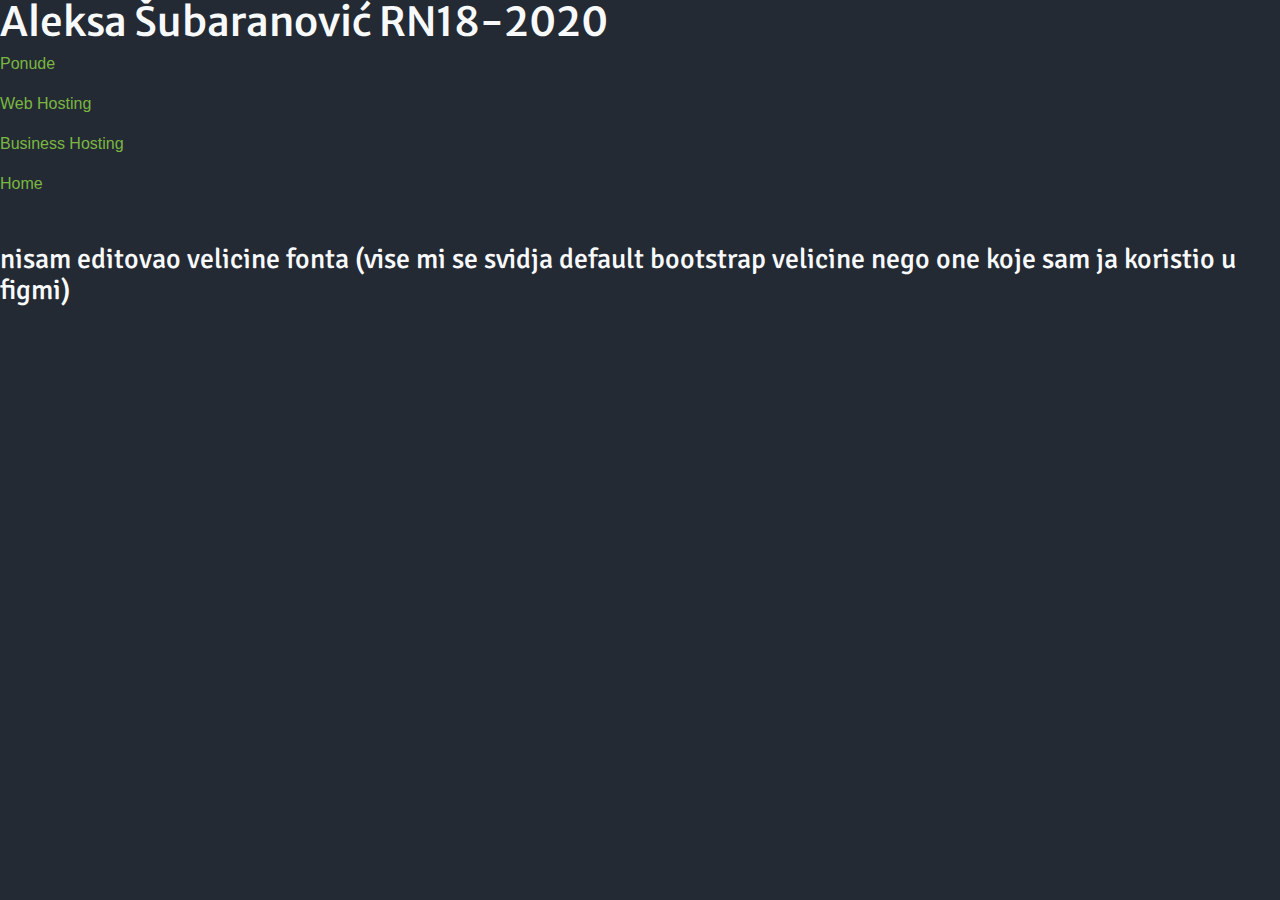
==== commit 07fa671b: "home stranica i malo fixova" ====
--- a/index.html
+++ b/index.html
@@ -20,16 +20,9 @@
     <p><a class="link-opacity-100" href="ponude.html">Ponude</a></p>
     <p><a class="link-opacity-100" href="web_hosting.html">Web Hosting</a></p>
     <p><a class="link-opacity-100" href="business_hosting.html">Business Hosting</a></p>
-
-    <button type="button" class="btn btn-primary">Primary</button>
-    <span class = "text-primary fw-bold">Cyper</span>
-        <span class = "text-secondary">Web</span>
-
-    <h1>h1 ad asd adad</h1>
-    <h2>h2 asd asd ads</h2>
-    <h3>h3 asd asd ads</h3>
-    <div class="bi-search"></div>
+    <p><a class="link-opacity-100" href="home.html">Home</a></p>
     
+    <h3 class="mt-5">nisam editovao velicine fonta (vise mi se svidja default bootstrap velicine nego one koje sam ja koristio u figmi)</h3>
     <script src="js/bootstrap.bundle.js"></script>
 </body>
 </html>